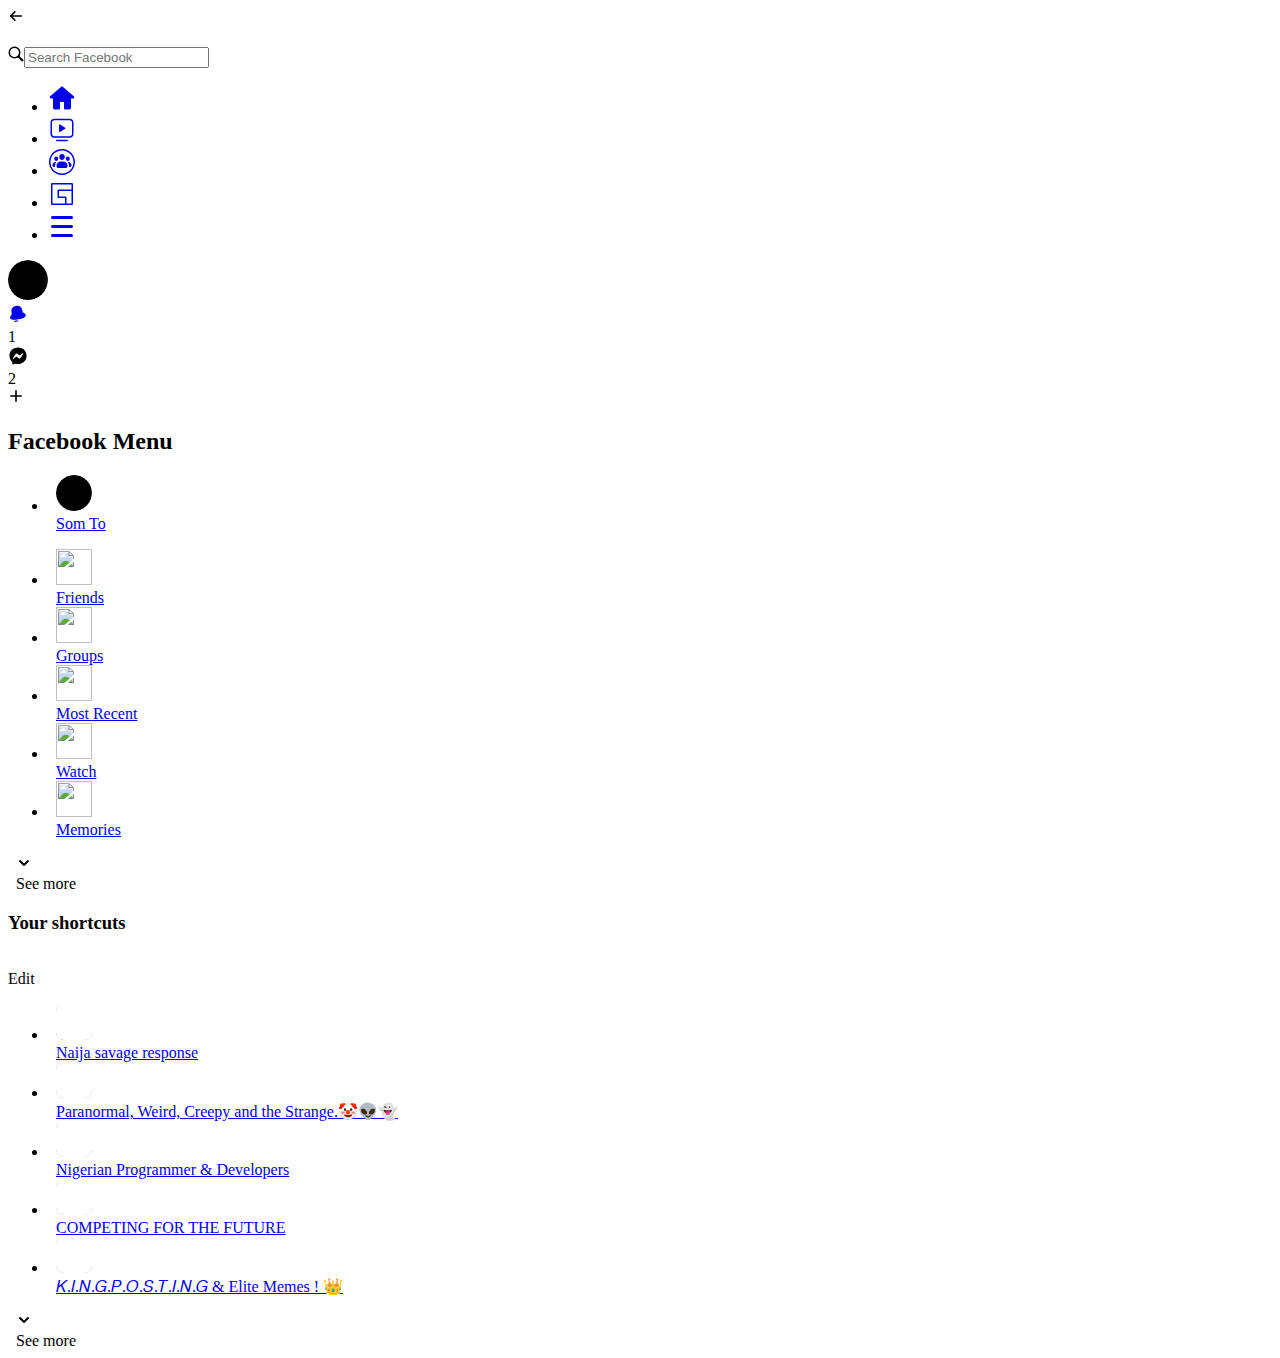
==== text.html @ dffde7f3 "Still Making Changes" ====
<!DOCTYPE html>
<html lang="en">
  <head>
    <meta charset="UTF-8" />
    <meta http-equiv="X-UA-Compatible" content="IE=edge" />
    <meta name="viewport" content="width=device-width, initial-scale=1.0" />
    <title>Document</title>
  </head>
  <body>





 










        
      
     
        <!--$--><!--$-->
        <span
          id="ssrb_top_nav_start"
          style="display: none"
        ></span
        ><!--$-->
  
          <div
            aria-hidden="false"
            class="bdao358l k3q8kl47 qnh7f6wf khm9p5p9 myo4itp8 ekq1a7f9 tithflff j7qd3pol e12629kk"
          >
            <div class="">
              <div
                class="bdao358l cqf1kptm mfclru0v b6ax4al1 om3e55n1 c4zkotkb hsykduqs sx8pxkcf ooac6yci iz6ml421 osbherzt amlb05uq fgsezjvp"
              >
                <div
                  class="i85zmo3j bdao358l alzwoclg k3q8kl47 r227ecj6 gt60zsk1"
                >
                  <div class="mfclru0v">
                    <div class="mfclru0v alzwoclg i85zmo3j">
                      <div class="g90fjkqk jez8cy9q alzwoclg i85zmo3j">
                        <div
                          class="s19c0p35 ctyh02ob pccvoycu jkp44r48 l10tt5db cmv3tfgm"
                        >
                          <div class="g90fjkqk" data-visualcompletion="ignore">
                            <div class="f1pz0i20">
                              <div
                                aria-hidden="true"
                                aria-label="Exit typeahead"
                                class="qi72231t o9w3sbdw tav9wjvu flwp5yud tghlliq5 gkg15gwv bdao358l fsf7x5fv tgm57n0e jez8cy9q s5oniofx dnr7xe2t aeinzg81 cr00lzj9 rn8ck1ys s3jn8y49 g4tp4svg o9erhkwx dzqi5evh hupbnkgi hvb2xoa8 jl2a5g8c f14ij5to l3ldwz01 icdlwmnq qgrdou9d nu7423ey s9ok87oh s9ljgwtm lxqftegz bf1zulr9 frfouenu bonavkto djs4p424 r7bn319e fxk3tzhb m8h3af8h l7ghb35v kjdc1dyq kmwttqpk srn514ro oxkhqvkx rl78xhln nch0832m om3e55n1 i8zpp7h3 bao8dtny dnmkjdou mbayin57 jp1l04w5 nrqvyqmi gem102v4 irugqya3 qj3iqdt8 ggpyybhw by1353ay tvwbo6py"
                                role="button"
                                tabindex="-1"
                              >
                                <svg
                                  fill="currentColor"
                                  viewBox="0 0 20 20"
                                  width="1em"
                                  height="1em"
                                  class="b6ax4al1 m4pnbp5e somyomsx ahndzqod gnhxmgs4 dmdr2h6l kgzac55p"
                                >
                                  <g
                                    fill-rule="evenodd"
                                    transform="translate(-446 -350)"
                                  >
                                    <g fill-rule="nonzero">
                                      <path
                                        d="M100.249 201.999a1 1 0 0 0-1.415-1.415l-5.208 5.209a1 1 0 0 0 0 1.414l5.208 5.209A1 1 0 0 0 100.25 211l-4.501-4.501 4.5-4.501z"
                                        transform="translate(355 153.5)"
                                      ></path>
                                      <path
                                        d="M107.666 205.5H94.855a1 1 0 1 0 0 2h12.813a1 1 0 1 0 0-2z"
                                        transform="translate(355 153.5)"
                                      ></path>
                                    </g>
                                  </g>
                                </svg>
                                <div
                                  class="z6erz7xo on4d8346 jkp44r48 l10tt5db s8sjc6am myo4itp8 ekq1a7f9 pym4i58u ldembo95 mwa1sm0y qmqpeqxj e7u6y3za qwcclf47 nmlomj2f"
                                  data-visualcompletion="ignore"
                                ></div>
                              </div>
                            </div>
                          </div>
                        </div>
                      </div>
                      <div class="alzwoclg jez8cy9q k3q8kl47 cv5aopd8 pgrtvcrf">
                        &nbsp;
                      </div>
                      <label
                        class="icdlwmnq o9w3sbdw f92fqwvt cavyzvzu bbgqxxx1 j4vk3mq5 bdao358l alzwoclg nd5c72wq om3e55n1 mfclru0v c8dj4xom kgnml90y"
                        ><span
                          class="s19c0p35 febi1ev9 pccvoycu i85zmo3j alzwoclg qm54mken l10tt5db e4ay1f3w"
                          ><svg
                            fill="currentColor"
                            viewBox="0 0 16 16"
                            width="1em"
                            height="1em"
                            class="b6ax4al1 m4pnbp5e somyomsx ahndzqod gnhxmgs4 eohcrkr5 akh3l2rg"
                          >
                            <g
                              fill-rule="evenodd"
                              transform="translate(-448 -544)"
                            >
                              <g fill-rule="nonzero">
                                <path
                                  d="M10.743 2.257a6 6 0 1 1-8.485 8.486 6 6 0 0 1 8.485-8.486zm-1.06 1.06a4.5 4.5 0 1 0-6.365 6.364 4.5 4.5 0 0 0 6.364-6.363z"
                                  transform="translate(448 544)"
                                ></path>
                                <path
                                  d="M10.39 8.75a2.94 2.94 0 0 0-.199.432c-.155.417-.23.849-.172 1.284.055.415.232.794.54 1.103a.75.75 0 0 0 1.112-1.004l-.051-.057a.39.39 0 0 1-.114-.24c-.021-.155.014-.356.09-.563.031-.081.06-.145.08-.182l.012-.022a.75.75 0 1 0-1.299-.752z"
                                  transform="translate(448 544)"
                                ></path>
                                <path
                                  d="M9.557 11.659c.038-.018.09-.04.15-.064.207-.077.408-.112.562-.092.08.01.143.034.198.077l.041.036a.75.75 0 0 0 1.06-1.06 1.881 1.881 0 0 0-1.103-.54c-.435-.058-.867.018-1.284.175-.189.07-.336.143-.433.2a.75.75 0 0 0 .624 1.356l.066-.027.12-.061z"
                                  transform="translate(448 544)"
                                ></path>
                                <path
                                  d="m13.463 15.142-.04-.044-3.574-4.192c-.599-.703.355-1.656 1.058-1.057l4.191 3.574.044.04c.058.059.122.137.182.24.249.425.249.96-.154 1.41l-.057.057c-.45.403-.986.403-1.411.154a1.182 1.182 0 0 1-.24-.182zm.617-.616.444-.444a.31.31 0 0 0-.063-.052c-.093-.055-.263-.055-.35.024l.208.232.207-.206.006.007-.22.257-.026-.024.033-.034.025.027-.257.22-.007-.007zm-.027-.415c-.078.088-.078.257-.023.35a.31.31 0 0 0 .051.063l.205-.204-.233-.209z"
                                  transform="translate(448 544)"
                                ></path>
                              </g>
                            </g></svg></span
                        ><input
                          dir="ltr"
                          aria-autocomplete="list"
                          aria-expanded="false"
                          aria-label="Search Facebook"
                          role="combobox"
                          placeholder="Search Facebook"
                          autocomplete="off"
                          spellcheck="false"
                          aria-invalid="false"
                          class="qi72231t s3jn8y49 k14qyeqv mz1h5j5e ztn2w49o s19c0p35 febi1ev9 pccvoycu c84hr6m5 losq46hw qgrdou9d nu7423ey n3hqoq4p r86q59rh b3qcqh3k fq87ekyn f92fqwvt cavyzvzu bbgqxxx1 j4vk3mq5 bdao358l pbevjfx6 tgm57n0e cgu29s5g i15ihif8 no6h3tfh k1z55t6l aeinzg81 icdlwmnq om3e55n1 rh5b4hnh gy87pps4 b0eko5f3 r9fxt90l fwlpnqze nq2b4knc rh8vmnmv bz314a8p adj1mh9s h7nzrzxv gl9yfm1p ap9gnrge k4z0jo6w"
                          type="search"
                          value=""
                      /></label>
                    </div>
                  </div>
                </div>
              </div>
            </div>
          </div>
          <div
            aria-hidden="false"
            class="ekq1a7f9 myo4itp8 khm9p5p9 on4d8346 b0ur3jhr"
          >
            <div
              class="bdao358l om3e55n1 g4tp4svg lq5mtui6 alzwoclg cqf1kptm k3q8kl47"
            >
              <div
                class="bdao358l om3e55n1 g4tp4svg alzwoclg cqf1kptm siu44isn"
              >
                <div
                  aria-label="Facebook"
                  class="jcxyg2ei k3q8kl47 alzwoclg"
                  role="navigation"
                >
                  <ul
                    class="diyh7w1b bco0bmir jcxyg2ei cgu29s5g alzwoclg gldv74r8 mh0hoc1t"
                  >
                    <!--$-->
                    <li
                      class="cgu29s5g spg2eblf pf0ji5sa lukx7821 btkph1az tsxydmi7"
                    >
                      <span
                        class="f7rl1if4 adechonz f6oz4yja dahkl6ri axrg9lpx rufpak1n qtovjlwq qbmienfq rfyhaz4c rdmi1yqr ohrdq8us nswx41af fawcizw8 l1aqi3e3 sdu1flz4"
                        ><div class="i85zmo3j alzwoclg k3q8kl47 om3e55n1">
                          <div
                            class="n75z76so oq5n6xpo h5bw1abv z6erz7xo hocuxcdc tg6od0q0 s8sjc6am ry7uv12z ttjx0hpk m4pnbp5e iwr3bmeu ahndzqod pe3mnwdv"
                          ></div>
                          <a
                            aria-current="page"
                            aria-label="Home"
                            class="qi72231t nu7423ey n3hqoq4p r86q59rh b3qcqh3k fq87ekyn bdao358l fsf7x5fv s5oniofx m8h3af8h l7ghb35v kjdc1dyq kmwttqpk srn514ro oxkhqvkx rl78xhln nch0832m cr00lzj9 rn8ck1ys s3jn8y49 o9erhkwx dzqi5evh hupbnkgi hvb2xoa8 f14ij5to l3ldwz01 icdlwmnq i85zmo3j alzwoclg cqf1kptm pytsy3co jcxyg2ei om3e55n1 mfclru0v"
                            href="/"
                            role="link"
                            tabindex="0"
                            ><span class="om3e55n1"
                              ><svg
                                viewBox="0 0 28 28"
                                class="b6ax4al1 m4pnbp5e somyomsx ahndzqod p9vk499z"
                                fill="currentColor"
                                height="28"
                                width="28"
                              >
                                <path
                                  d="M25.825 12.29C25.824 12.289 25.823 12.288 25.821 12.286L15.027 2.937C14.752 2.675 14.392 2.527 13.989 2.521 13.608 2.527 13.248 2.675 13.001 2.912L2.175 12.29C1.756 12.658 1.629 13.245 1.868 13.759 2.079 14.215 2.567 14.479 3.069 14.479L5 14.479 5 23.729C5 24.695 5.784 25.479 6.75 25.479L11 25.479C11.552 25.479 12 25.031 12 24.479L12 18.309C12 18.126 12.148 17.979 12.33 17.979L15.67 17.979C15.852 17.979 16 18.126 16 18.309L16 24.479C16 25.031 16.448 25.479 17 25.479L21.25 25.479C22.217 25.479 23 24.695 23 23.729L23 14.479 24.931 14.479C25.433 14.479 25.921 14.215 26.132 13.759 26.371 13.245 26.244 12.658 25.825 12.29"
                                ></path></svg
                              ><!--$--><span
                                class="s8sjc6am o3m1n7fs ejru8ifv"
                              ></span
                              ><!--/$--></span
                            ></a
                          >
                        </div></span
                      >
                    </li>
                    <li
                      class="cgu29s5g spg2eblf pf0ji5sa lukx7821 btkph1az jbg88c62 tsxydmi7"
                    >
                      <span
                        class="f7rl1if4 adechonz f6oz4yja dahkl6ri axrg9lpx rufpak1n qtovjlwq qbmienfq rfyhaz4c rdmi1yqr ohrdq8us nswx41af fawcizw8 l1aqi3e3 sdu1flz4"
                        ><div class="i85zmo3j alzwoclg k3q8kl47 om3e55n1">
                          <div
                            class="n75z76so oq5n6xpo h5bw1abv z6erz7xo hocuxcdc tg6od0q0 s8sjc6am ry7uv12z bulbcpes ttjx0hpk m4pnbp5e iwr3bmeu ahndzqod"
                          ></div>
                          <a
                            aria-label="Watch"
                            class="qi72231t nu7423ey n3hqoq4p r86q59rh b3qcqh3k fq87ekyn bdao358l fsf7x5fv s5oniofx m8h3af8h l7ghb35v kjdc1dyq kmwttqpk srn514ro oxkhqvkx rl78xhln nch0832m cr00lzj9 rn8ck1ys s3jn8y49 o9erhkwx dzqi5evh hupbnkgi hvb2xoa8 f14ij5to l3ldwz01 icdlwmnq i85zmo3j alzwoclg cqf1kptm pytsy3co jcxyg2ei om3e55n1 mfclru0v"
                            href="/watch/?ref=tab"
                            role="link"
                            tabindex="0"
                            ><span class="om3e55n1"
                              ><svg
                                viewBox="0 0 28 28"
                                class="b6ax4al1 m4pnbp5e somyomsx ahndzqod gnhxmgs4"
                                fill="currentColor"
                                height="28"
                                width="28"
                              >
                                <path
                                  d="M8.75 25.25C8.336 25.25 8 24.914 8 24.5 8 24.086 8.336 23.75 8.75 23.75L19.25 23.75C19.664 23.75 20 24.086 20 24.5 20 24.914 19.664 25.25 19.25 25.25L8.75 25.25ZM17.163 12.846 12.055 15.923C11.591 16.202 11 15.869 11 15.327L11 9.172C11 8.631 11.591 8.297 12.055 8.576L17.163 11.654C17.612 11.924 17.612 12.575 17.163 12.846ZM21.75 20.25C22.992 20.25 24 19.242 24 18L24 6.5C24 5.258 22.992 4.25 21.75 4.25L6.25 4.25C5.008 4.25 4 5.258 4 6.5L4 18C4 19.242 5.008 20.25 6.25 20.25L21.75 20.25ZM21.75 21.75 6.25 21.75C4.179 21.75 2.5 20.071 2.5 18L2.5 6.5C2.5 4.429 4.179 2.75 6.25 2.75L21.75 2.75C23.821 2.75 25.5 4.429 25.5 6.5L25.5 18C25.5 20.071 23.821 21.75 21.75 21.75Z"
                                ></path></svg
                              ><!--$--><span
                                class="s8sjc6am o3m1n7fs ejru8ifv"
                              ></span
                              ><!--/$--></span
                            >
                            <div
                              class="o9erhkwx dzqi5evh hupbnkgi hvb2xoa8 z6erz7xo on4d8346 jkp44r48 l10tt5db s8sjc6am myo4itp8 ekq1a7f9 pym4i58u ldembo95 mwa1sm0y hi696u2r"
                              data-visualcompletion="ignore"
                              style="border-radius: 8px; inset: 4px 0px"
                            ></div
                          ></a></div
                      ></span>
                    </li>
                    <li
                      class="cgu29s5g spg2eblf pf0ji5sa lukx7821 btkph1az jbg88c62 tsxydmi7"
                    >
                      <span
                        class="f7rl1if4 adechonz f6oz4yja dahkl6ri axrg9lpx rufpak1n qtovjlwq qbmienfq rfyhaz4c rdmi1yqr ohrdq8us nswx41af fawcizw8 l1aqi3e3 sdu1flz4"
                        ><div class="i85zmo3j alzwoclg k3q8kl47 om3e55n1">
                          <div
                            class="n75z76so oq5n6xpo h5bw1abv z6erz7xo hocuxcdc tg6od0q0 s8sjc6am ry7uv12z bulbcpes ttjx0hpk m4pnbp5e iwr3bmeu ahndzqod"
                          ></div>
                          <a
                            aria-label="Groups"
                            class="qi72231t nu7423ey n3hqoq4p r86q59rh b3qcqh3k fq87ekyn bdao358l fsf7x5fv s5oniofx m8h3af8h l7ghb35v kjdc1dyq kmwttqpk srn514ro oxkhqvkx rl78xhln nch0832m cr00lzj9 rn8ck1ys s3jn8y49 o9erhkwx dzqi5evh hupbnkgi hvb2xoa8 f14ij5to l3ldwz01 icdlwmnq i85zmo3j alzwoclg cqf1kptm pytsy3co jcxyg2ei om3e55n1 mfclru0v"
                            href="/groups/"
                            role="link"
                            tabindex="0"
                            ><span class="om3e55n1"
                              ><svg
                                viewBox="0 0 28 28"
                                class="b6ax4al1 m4pnbp5e somyomsx ahndzqod gnhxmgs4"
                                fill="currentColor"
                                height="28"
                                width="28"
                              >
                                <path
                                  d="M25.5 14C25.5 7.649 20.351 2.5 14 2.5 7.649 2.5 2.5 7.649 2.5 14 2.5 20.351 7.649 25.5 14 25.5 20.351 25.5 25.5 20.351 25.5 14ZM27 14C27 21.18 21.18 27 14 27 6.82 27 1 21.18 1 14 1 6.82 6.82 1 14 1 21.18 1 27 6.82 27 14ZM7.479 14 7.631 14C7.933 14 8.102 14.338 7.934 14.591 7.334 15.491 6.983 16.568 6.983 17.724L6.983 18.221C6.983 18.342 6.99 18.461 7.004 18.578 7.03 18.802 6.862 19 6.637 19L6.123 19C5.228 19 4.5 18.25 4.5 17.327 4.5 15.492 5.727 14 7.479 14ZM20.521 14C22.274 14 23.5 15.492 23.5 17.327 23.5 18.25 22.772 19 21.878 19L21.364 19C21.139 19 20.97 18.802 20.997 18.578 21.01 18.461 21.017 18.342 21.017 18.221L21.017 17.724C21.017 16.568 20.667 15.491 20.067 14.591 19.899 14.338 20.067 14 20.369 14L20.521 14ZM8.25 13C7.147 13 6.25 11.991 6.25 10.75 6.25 9.384 7.035 8.5 8.25 8.5 9.465 8.5 10.25 9.384 10.25 10.75 10.25 11.991 9.353 13 8.25 13ZM19.75 13C18.647 13 17.75 11.991 17.75 10.75 17.75 9.384 18.535 8.5 19.75 8.5 20.965 8.5 21.75 9.384 21.75 10.75 21.75 11.991 20.853 13 19.75 13ZM15.172 13.5C17.558 13.5 19.5 15.395 19.5 17.724L19.5 18.221C19.5 19.202 18.683 20 17.677 20L10.323 20C9.317 20 8.5 19.202 8.5 18.221L8.5 17.724C8.5 15.395 10.441 13.5 12.828 13.5L15.172 13.5ZM16.75 9C16.75 10.655 15.517 12 14 12 12.484 12 11.25 10.655 11.25 9 11.25 7.15 12.304 6 14 6 15.697 6 16.75 7.15 16.75 9Z"
                                ></path></svg
                              ><!--$--><span
                                class="s8sjc6am o3m1n7fs ejru8ifv"
                              ></span
                              ><!--/$--></span
                            >
                            <div
                              class="o9erhkwx dzqi5evh hupbnkgi hvb2xoa8 z6erz7xo on4d8346 jkp44r48 l10tt5db s8sjc6am myo4itp8 ekq1a7f9 pym4i58u ldembo95 mwa1sm0y hi696u2r"
                              data-visualcompletion="ignore"
                              style="border-radius: 8px; inset: 4px 0px"
                            ></div
                          ></a></div
                      ></span>
                    </li>
                    <li
                      class="cgu29s5g spg2eblf pf0ji5sa lukx7821 btkph1az jbg88c62 tsxydmi7"
                    >
                      <span
                        class="f7rl1if4 adechonz f6oz4yja dahkl6ri axrg9lpx rufpak1n qtovjlwq qbmienfq rfyhaz4c rdmi1yqr ohrdq8us nswx41af fawcizw8 l1aqi3e3 sdu1flz4"
                        ><div class="i85zmo3j alzwoclg k3q8kl47 om3e55n1">
                          <div
                            class="n75z76so oq5n6xpo h5bw1abv z6erz7xo hocuxcdc tg6od0q0 s8sjc6am ry7uv12z bulbcpes ttjx0hpk m4pnbp5e iwr3bmeu ahndzqod"
                          ></div>
                          <a
                            aria-label="Gaming"
                            class="qi72231t nu7423ey n3hqoq4p r86q59rh b3qcqh3k fq87ekyn bdao358l fsf7x5fv s5oniofx m8h3af8h l7ghb35v kjdc1dyq kmwttqpk srn514ro oxkhqvkx rl78xhln nch0832m cr00lzj9 rn8ck1ys s3jn8y49 o9erhkwx dzqi5evh hupbnkgi hvb2xoa8 f14ij5to l3ldwz01 icdlwmnq i85zmo3j alzwoclg cqf1kptm pytsy3co jcxyg2ei om3e55n1 mfclru0v"
                            href="/gaming/?ref=games_tab"
                            role="link"
                            tabindex="0"
                            ><span class="om3e55n1"
                              ><svg
                                viewBox="0 0 28 28"
                                class="b6ax4al1 m4pnbp5e somyomsx ahndzqod gnhxmgs4"
                                fill="currentColor"
                                height="28"
                                width="28"
                              >
                                <path
                                  d="M23.5 9.5H10.25a.75.75 0 00-.75.75v7c0 .414.336.75.75.75H17v5.5H4.5v-19h19v5zm0 14h-5v-6.25a.75.75 0 00-.75-.75H11V11h12.5v12.5zm1.5.25V4.25C25 3.561 24.439 3 23.75 3H4.25C3.561 3 3 3.561 3 4.25v19.5c0 .689.561 1.25 1.25 1.25h19.5c.689 0 1.25-.561 1.25-1.25z"
                                ></path></svg
                              ><!--$--><span
                                class="s8sjc6am o3m1n7fs ejru8ifv"
                              ></span
                              ><!--/$--></span
                            >
                            <div
                              class="o9erhkwx dzqi5evh hupbnkgi hvb2xoa8 z6erz7xo on4d8346 jkp44r48 l10tt5db s8sjc6am myo4itp8 ekq1a7f9 pym4i58u ldembo95 mwa1sm0y hi696u2r"
                              data-visualcompletion="ignore"
                              style="border-radius: 8px; inset: 4px 0px"
                            ></div
                          ></a></div
                      ></span>
                    </li>
                    <li
                      class="cgu29s5g spg2eblf pf0ji5sa lukx7821 btkph1az jbg88c62 h0j7qdxd q8kr2fb9"
                    >
                      <span
                        class="f7rl1if4 adechonz f6oz4yja dahkl6ri axrg9lpx rufpak1n qtovjlwq qbmienfq rfyhaz4c rdmi1yqr ohrdq8us nswx41af fawcizw8 l1aqi3e3 sdu1flz4"
                        ><div class="i85zmo3j alzwoclg k3q8kl47 om3e55n1">
                          <div
                            class="n75z76so oq5n6xpo h5bw1abv z6erz7xo hocuxcdc tg6od0q0 s8sjc6am ry7uv12z bulbcpes ttjx0hpk m4pnbp5e iwr3bmeu ahndzqod"
                          ></div>
                          <a
                            aria-label="More"
                            class="qi72231t nu7423ey n3hqoq4p r86q59rh b3qcqh3k fq87ekyn bdao358l fsf7x5fv s5oniofx m8h3af8h l7ghb35v kjdc1dyq kmwttqpk srn514ro oxkhqvkx rl78xhln nch0832m cr00lzj9 rn8ck1ys s3jn8y49 o9erhkwx dzqi5evh hupbnkgi hvb2xoa8 f14ij5to l3ldwz01 icdlwmnq i85zmo3j alzwoclg cqf1kptm pytsy3co jcxyg2ei om3e55n1 mfclru0v"
                            href="/bookmarks/"
                            role="link"
                            tabindex="0"
                            ><span class="om3e55n1"
                              ><svg
                                viewBox="0 0 28 28"
                                class="b6ax4al1 m4pnbp5e somyomsx ahndzqod gnhxmgs4"
                                fill="currentColor"
                                height="28"
                                width="28"
                              >
                                <path
                                  d="M23.5 4a1.5 1.5 0 110 3h-19a1.5 1.5 0 110-3h19zm0 18a1.5 1.5 0 110 3h-19a1.5 1.5 0 110-3h19zm0-9a1.5 1.5 0 110 3h-19a1.5 1.5 0 110-3h19z"
                                ></path></svg
                              ><!--$--><span
                                class="s8sjc6am o3m1n7fs ejru8ifv"
                              ></span
                              ><!--/$--></span
                            >
                            <div
                              class="o9erhkwx dzqi5evh hupbnkgi hvb2xoa8 z6erz7xo on4d8346 jkp44r48 l10tt5db s8sjc6am myo4itp8 ekq1a7f9 pym4i58u ldembo95 mwa1sm0y"
                              data-visualcompletion="ignore"
                            ></div
                          ></a></div
                      ></span>
                    </li>
                    <!--/$-->
                  </ul>
                </div>
                <div><div></div></div>
              </div>
              <div
                class="bdao358l g4tp4svg taz047wy ci845f3n luetxblo k2e0gmgn on4d8346 lef4mjw4 l10tt5db s8sjc6am myo4itp8"
              ></div>
            </div>
          </div>
          <div class="l38y3qj3 ekq1a7f9 khm9p5p9 lcfup58g r227ecj6 on4d8346">
            <div
              aria-label="Account Controls and Settings"
              class="g4tp4svg om3e55n1 k3q8kl47 ov4vj3he alzwoclg i85zmo3j"
              role="navigation"
            >
              <span
                class="f7rl1if4 adechonz f6oz4yja dahkl6ri axrg9lpx rufpak1n qtovjlwq qbmienfq rfyhaz4c rdmi1yqr ohrdq8us nswx41af fawcizw8 l1aqi3e3 sdu1flz4"
                ><div class="om3e55n1 alzwoclg">
                  <div
                    class="qi72231t o9w3sbdw nu7423ey tav9wjvu flwp5yud tghlliq5 gkg15gwv s9ok87oh s9ljgwtm lxqftegz bf1zulr9 frfouenu bonavkto djs4p424 r7bn319e bdao358l fsf7x5fv tgm57n0e jez8cy9q s5oniofx m8h3af8h l7ghb35v kjdc1dyq kmwttqpk dnr7xe2t aeinzg81 srn514ro oxkhqvkx rl78xhln nch0832m om3e55n1 cr00lzj9 rn8ck1ys s3jn8y49 g4tp4svg o9erhkwx dzqi5evh hupbnkgi hvb2xoa8 jl2a5g8c f14ij5to l3ldwz01 icdlwmnq pbevjfx6 aglvbi8b"
                    role="button"
                    tabindex="0"
                  >
                    <div class="aglvbi8b om3e55n1 i8zpp7h3 g4tp4svg">
                      <svg
                        aria-label="Your profile"
                        class="i8zpp7h3"
                        data-visualcompletion="ignore-dynamic"
                        role="img"
                        style="height: 40px; width: 40px"
                      >
                        <mask id="jsc_c_x">
                          <circle cx="20" cy="20" fill="white" r="20"></circle>
                        </mask>
                        <g mask="url(#jsc_c_x)">
                          <image
                            style="height: 40px; width: 40px"
                            x="0"
                            y="0"
                            height="100%"
                            preserveAspectRatio="xMidYMid slice"
                            width="100%"
                            xlink:href="https://scontent.fabb1-1.fna.fbcdn.net/v/t39.30808-1/291038260_1139393000292956_5912836684641515292_n.jpg?stp=cp6_dst-jpg_p40x40&amp;_nc_cat=109&amp;ccb=1-7&amp;_nc_sid=7206a8&amp;_nc_eui2=AeHe8hU1aK5-QZ3dSl3mxc0RQ9IB8yn04lhD0gHzKfTiWPxKBsKlVj1Fd6XrYbDbciXGw1eG7GTrKPyFg5_fQuC5&amp;_nc_ohc=P_0CUGQC9VwAX9o8MUi&amp;_nc_ht=scontent.fabb1-1.fna&amp;oh=00_AT8KkTYjWjGUxxYAUdjmIvL8aqTR_qts1zVM52wXm9Cc7A&amp;oe=632B571A"
                          ></image>
                          <circle
                            class="duz7z0vm gl8l4oiz i6mu40yr"
                            cx="20"
                            cy="20"
                            r="20"
                          ></circle>
                        </g>
                      </svg>
                      <div
                        class="z6erz7xo on4d8346 jkp44r48 l10tt5db s8sjc6am myo4itp8 ekq1a7f9 pym4i58u ldembo95 mwa1sm0y hi696u2r qmqpeqxj e7u6y3za qwcclf47 nmlomj2f"
                        data-visualcompletion="ignore"
                      ></div>
                    </div>
                  </div>
                  <div><div></div></div>
                  <div class="ekq1a7f9 s8sjc6am on4d8346">
                    <!--$--><!--/$-->
                  </div>
                </div></span
              >
              <div class="i85zmo3j alzwoclg pytsy3co jcxyg2ei h07fizzr">
                <span
                  class="f7rl1if4 adechonz f6oz4yja dahkl6ri axrg9lpx rufpak1n qtovjlwq qbmienfq rfyhaz4c rdmi1yqr ohrdq8us nswx41af fawcizw8 l1aqi3e3 sdu1flz4"
                  ><span
                    ><div class="bdao358l om3e55n1 g4tp4svg">
                      <a
                        aria-label="Notifications, 1 unread"
                        class="qi72231t n3hqoq4p r86q59rh b3qcqh3k fq87ekyn fsf7x5fv s5oniofx m8h3af8h l7ghb35v kjdc1dyq kmwttqpk cr00lzj9 rn8ck1ys s3jn8y49 f14ij5to l3ldwz01 icdlwmnq i85zmo3j qmqpeqxj e7u6y3za qwcclf47 nmlomj2f frfouenu bonavkto djs4p424 r7bn319e bdao358l alzwoclg jcxyg2ei srn514ro oxkhqvkx rl78xhln nch0832m om3e55n1 nq2b4knc bis24fgy a5wdgl2o"
                        href="/notifications/"
                        role="link"
                        tabindex="0"
                        ><svg
                          viewBox="0 0 28 28"
                          alt=""
                          class="b6ax4al1 m4pnbp5e somyomsx ahndzqod g8r5yzqk"
                          fill="currentColor"
                          height="20"
                          width="20"
                        >
                          <path
                            d="M7.847 23.488C9.207 23.488 11.443 23.363 14.467 22.806 13.944 24.228 12.581 25.247 10.98 25.247 9.649 25.247 8.483 24.542 7.825 23.488L7.847 23.488ZM24.923 15.73C25.17 17.002 24.278 18.127 22.27 19.076 21.17 19.595 18.724 20.583 14.684 21.369 11.568 21.974 9.285 22.113 7.848 22.113 7.421 22.113 7.068 22.101 6.79 22.085 4.574 21.958 3.324 21.248 3.077 19.976 2.702 18.049 3.295 17.305 4.278 16.073L4.537 15.748C5.2 14.907 5.459 14.081 5.035 11.902 4.086 7.022 6.284 3.687 11.064 2.753 15.846 1.83 19.134 4.096 20.083 8.977 20.506 11.156 21.056 11.824 21.986 12.355L21.986 12.356 22.348 12.561C23.72 13.335 24.548 13.802 24.923 15.73Z"
                          ></path>
                        </svg>
                        <div
                          class="z6erz7xo on4d8346 jkp44r48 l10tt5db s8sjc6am myo4itp8 ekq1a7f9 pym4i58u ldembo95 mwa1sm0y hi696u2r qmqpeqxj e7u6y3za qwcclf47 nmlomj2f"
                          data-visualcompletion="ignore"
                        ></div></a
                      ><!--$-->
                      <div
                        aria-hidden="true"
                        aria-label="Notifications, 1 unread"
                        class="qi72231t o9w3sbdw nu7423ey tav9wjvu flwp5yud tghlliq5 gkg15gwv s9ok87oh s9ljgwtm lxqftegz bf1zulr9 frfouenu bonavkto djs4p424 r7bn319e bdao358l fsf7x5fv tgm57n0e jez8cy9q s5oniofx m8h3af8h l7ghb35v kjdc1dyq kmwttqpk dnr7xe2t aeinzg81 srn514ro oxkhqvkx rl78xhln nch0832m cr00lzj9 rn8ck1ys s3jn8y49 o9erhkwx dzqi5evh hupbnkgi hvb2xoa8 fxk3tzhb jl2a5g8c f14ij5to l3ldwz01 icdlwmnq s8sjc6am b0ur3jhr dot9yexr rxajjcjw"
                        role="button"
                        tabindex="-1"
                      >
                        <!--$--><span
                          class="qmqpeqxj e7u6y3za qwcclf47 nmlomj2f fxk3tzhb nfkogyam tpi2lg9u j3eryle5 q5eir4c4 nkaokj8x ewjwymqb"
                          ><span
                            class="i85zmo3j qtx5e3l4 fxk3tzhb pytsy3co jcxyg2ei srn514ro p4n9ro91 rl78xhln t4os9e1m mfclru0v"
                            >1</span
                          ></span
                        ><!--/$-->
                        <div
                          class="z6erz7xo on4d8346 jkp44r48 l10tt5db s8sjc6am myo4itp8 ekq1a7f9 pym4i58u ldembo95 mwa1sm0y qmqpeqxj e7u6y3za qwcclf47 nmlomj2f"
                          data-visualcompletion="ignore"
                        ></div>
                      </div>
                      <!--/$-->
                    </div></span
                  ></span
                >
              </div>
              <div class="i85zmo3j alzwoclg pytsy3co jcxyg2ei h07fizzr">
                <span
                  class="f7rl1if4 adechonz f6oz4yja dahkl6ri axrg9lpx rufpak1n qtovjlwq qbmienfq rfyhaz4c rdmi1yqr ohrdq8us nswx41af fawcizw8 l1aqi3e3 sdu1flz4"
                  ><span
                    ><div class="bdao358l om3e55n1 g4tp4svg">
                      <div
                        aria-label="Messenger, 2 unread"
                        class="qi72231t n3hqoq4p r86q59rh b3qcqh3k fq87ekyn fsf7x5fv s5oniofx m8h3af8h l7ghb35v kjdc1dyq kmwttqpk cr00lzj9 rn8ck1ys s3jn8y49 f14ij5to l3ldwz01 icdlwmnq i85zmo3j qmqpeqxj e7u6y3za qwcclf47 nmlomj2f frfouenu bonavkto djs4p424 r7bn319e bdao358l alzwoclg jcxyg2ei srn514ro oxkhqvkx rl78xhln nch0832m om3e55n1 nq2b4knc bis24fgy a5wdgl2o"
                        role="button"
                        tabindex="0"
                      >
                        <svg
                          viewBox="0 0 28 28"
                          alt=""
                          class="b6ax4al1 m4pnbp5e somyomsx ahndzqod g8r5yzqk"
                          fill="currentColor"
                          height="20"
                          width="20"
                        >
                          <path
                            d="M14 2.042c6.76 0 12 4.952 12 11.64S20.76 25.322 14 25.322a13.091 13.091 0 0 1-3.474-.461.956 .956 0 0 0-.641.047L7.5 25.959a.961.961 0 0 1-1.348-.849l-.065-2.134a.957.957 0 0 0-.322-.684A11.389 11.389 0 0 1 2 13.682C2 6.994 7.24 2.042 14 2.042ZM6.794 17.086a.57.57 0 0 0 .827.758l3.786-2.874a.722.722 0 0 1 .868 0l2.8 2.1a1.8 1.8 0 0 0 2.6-.481l3.525-5.592a.57.57 0 0 0-.827-.758l-3.786 2.874a.722.722 0 0 1-.868 0l-2.8-2.1a1.8 1.8 0 0 0-2.6.481Z"
                          ></path>
                        </svg>
                        <div
                          class="z6erz7xo on4d8346 jkp44r48 l10tt5db s8sjc6am myo4itp8 ekq1a7f9 pym4i58u ldembo95 mwa1sm0y hi696u2r qmqpeqxj e7u6y3za qwcclf47 nmlomj2f"
                          data-visualcompletion="ignore"
                        ></div>
                      </div>
                      <!--$-->
                      <div
                        aria-hidden="true"
                        aria-label="Messenger, 2 unread"
                        class="qi72231t o9w3sbdw nu7423ey tav9wjvu flwp5yud tghlliq5 gkg15gwv s9ok87oh s9ljgwtm lxqftegz bf1zulr9 frfouenu bonavkto djs4p424 r7bn319e bdao358l fsf7x5fv tgm57n0e jez8cy9q s5oniofx m8h3af8h l7ghb35v kjdc1dyq kmwttqpk dnr7xe2t aeinzg81 srn514ro oxkhqvkx rl78xhln nch0832m cr00lzj9 rn8ck1ys s3jn8y49 o9erhkwx dzqi5evh hupbnkgi hvb2xoa8 fxk3tzhb jl2a5g8c f14ij5to l3ldwz01 icdlwmnq s8sjc6am b0ur3jhr dot9yexr rxajjcjw"
                        role="button"
                        tabindex="-1"
                      >
                        <div data-visualcompletion="ignore-dynamic">
                          <!--$--><span
                            class="qmqpeqxj e7u6y3za qwcclf47 nmlomj2f fxk3tzhb nfkogyam tpi2lg9u j3eryle5 q5eir4c4 nkaokj8x ewjwymqb"
                            ><span
                              class="i85zmo3j qtx5e3l4 fxk3tzhb pytsy3co jcxyg2ei srn514ro p4n9ro91 rl78xhln t4os9e1m mfclru0v"
                              >2</span
                            ></span
                          ><!--/$-->
                        </div>
                        <div
                          class="z6erz7xo on4d8346 jkp44r48 l10tt5db s8sjc6am myo4itp8 ekq1a7f9 pym4i58u ldembo95 mwa1sm0y qmqpeqxj e7u6y3za qwcclf47 nmlomj2f"
                          data-visualcompletion="ignore"
                        ></div>
                      </div>
                      <!--/$-->
                    </div></span
                  ></span
                >
              </div>
              <div class="i85zmo3j alzwoclg pytsy3co jcxyg2ei h07fizzr">
                <span
                  class="f7rl1if4 adechonz f6oz4yja dahkl6ri axrg9lpx rufpak1n qtovjlwq qbmienfq rfyhaz4c rdmi1yqr ohrdq8us nswx41af fawcizw8 l1aqi3e3 sdu1flz4"
                  ><div
                    aria-label="Create"
                    class="qi72231t n3hqoq4p r86q59rh b3qcqh3k fq87ekyn fsf7x5fv s5oniofx m8h3af8h l7ghb35v kjdc1dyq kmwttqpk cr00lzj9 rn8ck1ys s3jn8y49 f14ij5to l3ldwz01 icdlwmnq i85zmo3j qmqpeqxj e7u6y3za qwcclf47 nmlomj2f frfouenu bonavkto djs4p424 r7bn319e bdao358l alzwoclg jcxyg2ei srn514ro oxkhqvkx rl78xhln nch0832m om3e55n1 nq2b4knc bis24fgy a5wdgl2o"
                    role="button"
                    tabindex="0"
                  >
                    <svg
                      fill="currentColor"
                      viewBox="0 0 20 20"
                      width="1em"
                      height="1em"
                      class="b6ax4al1 m4pnbp5e somyomsx ahndzqod g8r5yzqk dmdr2h6l kgzac55p"
                    >
                      <g fill-rule="evenodd" transform="translate(-446 -350)">
                        <g fill-rule="nonzero">
                          <path
                            d="M95 201.5h13a1 1 0 1 0 0-2H95a1 1 0 1 0 0 2z"
                            transform="translate(354.5 159.5)"
                          ></path>
                          <path
                            d="M102.5 207v-13a1 1 0 1 0-2 0v13a1 1 0 1 0 2 0z"
                            transform="translate(354.5 159.5)"
                          ></path>
                        </g>
                      </g>
                    </svg>
                    <div
                      class="z6erz7xo on4d8346 jkp44r48 l10tt5db s8sjc6am myo4itp8 ekq1a7f9 pym4i58u ldembo95 mwa1sm0y hi696u2r qmqpeqxj e7u6y3za qwcclf47 nmlomj2f"
                      data-visualcompletion="ignore"
                    ></div></div
                ></span>
              </div>
            </div>
            <div>
              <div>
                <div class="__fb-dark-mode">
                  <div class="buh8m867 esf8hl5h s8sjc6am ekq1a7f9" hidden="">
                    <div
                      class="th8rvtx1 f7rl1if4 adechonz rufpak1n qtovjlwq qbmienfq rfyhaz4c rdmi1yqr ohrdq8us nswx41af fawcizw8 l1aqi3e3 om3e55n1 sdu1flz4 dahkl6ri"
                      tabindex="-1"
                    >
                      <div class="">
                        <div class="h07fizzr nthtkgg5">
                          <div
                            aria-label="Messenger"
                            role="dialog"
                            class="om3e55n1"
                          >
                            <div
                              class="bdao358l k0kqjr44 kj5i7le4 g6da2mms yn3a2qjl b52o6v01 a96hb305 lq84ybu9 hf30pyar"
                            >
                              <div class="mm98tyaj">
                                <div
                                  class="ikduhi8d icdlwmnq lq84ybu9 hf30pyar om3e55n1 ncxvlvn8"
                                >
                                  <div
                                    class="bdao358l om3e55n1 g4tp4svg m4pnbp5e ctyh02ob ahndzqod ekq1a7f9 cdum9rwi bjrpyg6s"
                                    style="
                                      transform: translateX(0%) translateZ(1px);
                                    "
                                  >
                                    <div class="">
                                      <div
                                        class="alzwoclg cqf1kptm qa07fe1s fawcizw8 mm98tyaj ho96iqd2 oab4agdp"
                                      >
                                        <div
                                          id="jsc_c_4n"
                                          class="cgu29s5g cqf1kptm lq84ybu9 hf30pyar alzwoclg"
                                        >
                                          <div
                                            aria-label="Chats"
                                            class="alzwoclg cqf1kptm cgu29s5g lq84ybu9 hf30pyar"
                                            role="grid"
                                          >
                                            <div
                                              class="alzwoclg cqf1kptm cgu29s5g lq84ybu9 hf30pyar"
                                            >
                                              <div
                                                class="alzwoclg cqf1kptm cgu29s5g lq84ybu9 hf30pyar om3e55n1"
                                              >
                                                <div
                                                  class="alzwoclg cqf1kptm cgu29s5g i15ihif8 sl4bvocy lq84ybu9 efm7ts3d om3e55n1 mfclru0v"
                                                >
                                                  <div>
                                                    <header
                                                      class="i85zmo3j alzwoclg jez8cy9q sl27f92c h2dzpz9h s1m0hq7j r227ecj6 o9wcebwi gt60zsk1"
                                                    >
                                                      <div
                                                        class="bdao358l om3e55n1 g4tp4svg alzwoclg jez8cy9q sl27f92c o9w3sbdw sr926ui1 jl2a5g8c srn514ro hnay576k rng1terr ktovzxj4 g1smwn4j"
                                                      >
                                                        <div
                                                          class="bdao358l om3e55n1 g4tp4svg alzwoclg cqf1kptm jez8cy9q gvxzyvdx aeinzg81 gb2oqlaf fzd7ma4j lcfup58g bmgto6uh f9xcifuu"
                                                        >
                                                          <h1
                                                            class="jxuftiz4 jwegzro5 hl4rid49 icdlwmnq"
                                                            dir="auto"
                                                          >
                                                            <span
                                                              class="gvxzyvdx aeinzg81 t7p7dqev gh25dzvf ocv3nf92 b6ax4al1 gem102v4 ncib64c9 mrvwc6qr sx8pxkcf f597kf1v cpcgwwas m2nijcs8 pc9ouhwb qntmu8s7 tq4zoyjo o48pnaf2 pbevjfx6"
                                                              dir="auto"
                                                              >Chats</span
                                                            >
                                                          </h1>
                                                        </div>
                                                      </div>
                                                      <div
                                                        class="bdao358l om3e55n1 g4tp4svg alzwoclg jez8cy9q sl27f92c o9w3sbdw sr926ui1 jl2a5g8c srn514ro hnay576k rng1terr ktovzxj4 g1smwn4j"
                                                      >
                                                        <div
                                                          class="bdao358l om3e55n1 g4tp4svg alzwoclg cqf1kptm jez8cy9q gvxzyvdx aeinzg81 fzd7ma4j lcfup58g bmgto6uh f9xcifuu"
                                                        >
                                                          <span
                                                            class="f7rl1if4 adechonz f6oz4yja dahkl6ri axrg9lpx rufpak1n qtovjlwq qbmienfq rfyhaz4c rdmi1yqr ohrdq8us nswx41af fawcizw8 l1aqi3e3 sdu1flz4"
                                                            ><div
                                                              aria-label="Options"
                                                              class="qi72231t n3hqoq4p r86q59rh b3qcqh3k fq87ekyn fsf7x5fv s5oniofx m8h3af8h l7ghb35v kjdc1dyq kmwttqpk cr00lzj9 rn8ck1ys s3jn8y49 f14ij5to l3ldwz01 icdlwmnq i85zmo3j qmqpeqxj e7u6y3za qwcclf47 nmlomj2f frfouenu bonavkto djs4p424 r7bn319e bdao358l alzwoclg jcxyg2ei srn514ro oxkhqvkx rl78xhln nch0832m om3e55n1 h7q9eq3y iryl7rsq nu7423ey"
                                                              role="button"
                                                              tabindex="0"
                                                            >
                                                              <i
                                                                data-visualcompletion="css-img"
                                                                class="gneimcpu oee9glnz"
                                                                style="
                                                                  background-image: url('https://static.xx.fbcdn.net/rsrc.php/v3/yh/r/KSKoWdOnEg9.png?_nc_eui2=AeHXthiLefaY9dEPiqftaGkFsva4r_rG1h6y9riv-sbWHhtG28voTrStQIKL-9wPSpq6oBEHjIz-1wJ5RfCJilyl');
                                                                  background-position: -105px -105px;
                                                                  background-size: auto;
                                                                  width: 20px;
                                                                  height: 20px;
                                                                  background-repeat: no-repeat;
                                                                  display: inline-block;
                                                                "
                                                              ></i>
                                                              <div
                                                                class="z6erz7xo on4d8346 jkp44r48 l10tt5db s8sjc6am myo4itp8 ekq1a7f9 pym4i58u ldembo95 mwa1sm0y qmqpeqxj e7u6y3za qwcclf47 nmlomj2f"
                                                                data-visualcompletion="ignore"
                                                              ></div></div
  
                                                              class="ho3chyhf s8sjc6am qy9lpsl4 qgwq1fa1 g3uk2xtg f51kq9kd dql48076 kifqviob ebnioo9u lq84ybu9 hf30pyar rfd0zzc9"
                    >   ref="/messages/t/100084008381612/"
                                                              role="link"
                                                              tabindex="0"
                                                              ><div
                                                                class="bdao358l om3e55n1 g4tp4svg o9w3sbdw alzwoclg cqf1kptm cgu29s5g jcxyg2ei aeinzg81"
                                                              >
                                                                <div
                                                                  class="bdao358l om3e55n1 g4tp4svg alzwoclg jez8cy9q sl27f92c i85zmo3j sr926ui1 jl2a5g8c"
                                                                >
                                                                  <div
                                                                    class="bdao358l om3e55n1 g4tp4svg cqf1kptm jez8cy9q gvxzyvdx aeinzg81 alzwoclg"
                                                                  >
                                                                    <div
                                                                      class="alzwoclg aesu6q9g"
                                                                    >
                                                                      <div
                                                                        data-visualcompletion="ignore-dynamic"
                                                                        class="bdao358l om3e55n1 g4tp4svg aglvbi8b"
                                                                      >
                                                                        <div
                                                                          role="img"
                                                                          class="bdao358l om3e55n1 g4tp4svg djlrhwyo lw2z31zd"
                                                                        >
                                                                          <div
                                                                            class="bdao358l g4tp4svg s8sjc6am pytsy3co mfclru0v"
                                                                          >
                                                                            <div
                                                                              class="bdao358l om3e55n1 g4tp4svg k0kqjr44 b6ax4al1 lq84ybu9 hf30pyar qmqpeqxj e7u6y3za qwcclf47 nmlomj2f"
                                                                            >
                                                                              <div
                                                                                class="bdao358l om3e55n1 g4tp4svg"
                                                                              >
                                                                                <div
                                                                                  class="nuz1ool1 om3e55n1 mfclru0v"
                                                                                  style="
                                                                                    padding-top: 100%;
                                                                                  "
                                                                                >
                                                                                  <div
                                                                                    class="o9w3sbdw lxqftegz djs4p424 s9ljgwtm bonavkto bf1zulr9 r7bn319e s9ok87oh frfouenu z6erz7xo bdao358l alzwoclg on4d8346 cqf1kptm cgu29s5g i15ihif8 sl27f92c kjdc1dyq l7ghb35v kmwttqpk m8h3af8h dnr7xe2t aeinzg81 rl78xhln oxkhqvkx nch0832m srn514ro s8sjc6am myo4itp8 ekq1a7f9 g4tp4svg"
                                                                                  >
                                                                                    <img
                                                                                      alt="Lizzy Blizz"
                                                                                      class="b6ax4al1 gvxzyvdx dgxim35p p9wrh9lq"
                                                                                      referrerpolicy="origin-when-cross-origin"
                                                                                      src="https://scontent.fabb1-2.fna.fbcdn.net/v/t39.30808-1/306694059_124160133727599_327867033747545920_n.jpg?stp=c0.0.100.100a_dst-jpg_p100x100&amp;_nc_cat=106&amp;ccb=1-7&amp;_nc_sid=7206a8&amp;_nc_eui2=AeF3q7Ak2CViAV7JW5Ua49hQ7YZLZ_LEKGPthktn8sQoY6KGE_BzRTCaCyzDkOBDfSWbo2BAbd2mCE5qdI8EFjx_&amp;_nc_ohc=TNM3tscbZz8AX_aVzb6&amp;_nc_ad=z-m&amp;_nc_cid=1080&amp;_nc_ht=scontent.fabb1-2.fna&amp;oh=00_AT-eqn00v072amf2a0heMj2Z1P7eNYgZv-z1CSllERGnag&amp;oe=632AA6FB"
                                                                                    />
                                                                                    <div
                                                                                      class="bdao358l g4tp4svg z6erz7xo bzl67j14 on4d8346 s8sjc6am myo4itp8 ekq1a7f9 qmqpeqxj e7u6y3za qwcclf47 nmlomj2f"
                                                                                    ></div>
                                                                                  </div>
                                                                                </div>
                                                                              </div>
                                                                            </div>
                                                                          </div>
                                                                        </div>
                                                                        <div
                                                                          class="bdao358l g4tp4svg alzwoclg cqf1kptm du9wwue4 s8sjc6am z6erz7xo on4d8346"
                                                                        ></div>
                                                                      </div>
                                                                    </div>
                                                                  </div>
                                                                  <div
                                                                    class="bdao358l om3e55n1 g4tp4svg alzwoclg cgu29s5g i15ihif8 aeinzg81 sl27f92c i85zmo3j o7bt71qk jl2a5g8c tgm57n0e"
                                                                  >
                                                                    <div
                                                                      class="bdao358l om3e55n1 g4tp4svg alzwoclg cqf1kptm jez8cy9q gvxzyvdx aeinzg81 cgu29s5g"
                                                                    >
                                                                      <div
                                                                        class=""
                                                                      >
                                                                        <span
                                                                          class="gvxzyvdx aeinzg81 t7p7dqev gh25dzvf ocv3nf92 b6ax4al1 gem102v4 ncib64c9 mrvwc6qr sx8pxkcf f597kf1v cpcgwwas f5mw3jnl ib8x7mpr k1z55t6l oog5qr5w innypi6y pbevjfx6"
                                                                          dir="auto"
                                                                          ><span
                                                                            class="b6ax4al1 lq84ybu9 hf30pyar om3e55n1 oshhggmv qm54mken"
                                                                            >Lizzy
                                                                            Blizz</span
                                                                          ></span
                                                                        >
                                                                        <div
                                                                          style="
                                                                            height: 8px;
                                                                          "
                                                                        ></div>
                                                                        <div
                                                                          data-testid="threadlist-last-message"
                                                                          class="i85zmo3j alzwoclg rtxb060y p4zypb3t"
      
                                     
                                                              </div>
                                                              <div
                                                                class="z6erz7xo on4d8346 jkp44r48 l10tt5db s8sjc6am myo4itp8 ekq1a7f9 pym4i58u ldembo95 mwa1sm0y qmqpeqxj e7u6y3za qwcclf47 nmlomj2f"
                                                                data-visualcompletion="ignore"
                                                              ></div>
                                                            </div>
                                                          </div>
                                                        </div>
                                                      </div>
                                                      <div
                                                        class="s9ok87oh bf1zulr9 s9ljgwtm lxqftegz frfouenu r7bn319e bonavkto djs4p424 bdao358l alzwoclg cgu29s5g i15ihif8 sl27f92c m8h3af8h l7ghb35v kjdc1dyq kmwttqpk dnr7xe2t aeinzg81 srn514ro oxkhqvkx rl78xhln nch0832m g4tp4svg i85zmo3j k88nbmki jl2a5g8c om3e55n1"
                                                      >
                                                        <div
                                                          class="o9w3sbdw s9ok87oh bf1zulr9 s9ljgwtm lxqftegz frfouenu r7bn319e bonavkto djs4p424 bdao358l alzwoclg cqf1kptm cgu29s5g i15ihif8 sl27f92c m8h3af8h l7ghb35v kjdc1dyq kmwttqpk dnr7xe2t aeinzg81 oxkhqvkx nch0832m om3e55n1 g4tp4svg jg3vgc78 s1m0hq7j rj2hsocd"
                                                        >
                                                          <div class="">
                                                            <div
                                                              class="alzwoclg cqf1kptm siwo0mpr gu5uzgus"
                                                            >
                                                              <div
                                                                class="jroqu855 nthtkgg5"
                                                              >
                                                                <span
                                                                  class="gvxzyvdx aeinzg81 t7p7dqev gh25dzvf ocv3nf92 b6ax4al1 gem102v4 ncib64c9 mrvwc6qr sx8pxkcf f597kf1v cpcgwwas f5mw3jnl ib8x7mpr k1z55t6l oog5qr5w tes86rjd pbevjfx6 ztn2w49o"
                                                                  dir="auto"
                                                                  ><span
                                                                    class="b6ax4al1 lq84ybu9 hf30pyar om3e55n1"
                                                                    style="
                                                                      -webkit-box-orient: vertical;
                                                                      -webkit-line-clamp: 3;
                                                                      display: -webkit-box;
                                                                    "
                                                                    ><div
                                                                      class="spvqvc9t qfa2pajt s8sjc6am egp2yk6r"
                                                                    >
                                                                      Unread
                                                                    </div>
                                                                    <strong
                                                                      >Chesney
                                                                      Moyer</strong
                                                                    >
                                                                    reacted to
                                                                    your
                                                                    comment: "My
                                                                    lil bro
                                                                    still crying
                                                                    from
                                                                    watching..."</span
                                                                  ></span
                                                                >
                                                              </div>
                                                              <div
                                                                class="jroqu855 nthtkgg5"
                                                              >
                                                                <span
                                                                  class="gvxzyvdx aeinzg81 t7p7dqev gh25dzvf ocv3nf92 b6ax4al1 gem102v4 ncib64c9 mrvwc6qr sx8pxkcf f597kf1v cpcgwwas pk1vzqw1 hxfwr5lz nfkogyam kkmhubc1 tes86rjd jlyy7hdl ztn2w49o"
                                                                  dir="auto"
                                                                  ><span
                                                                    class="b6ax4al1 lq84ybu9 hf30pyar om3e55n1 oshhggmv qm54mken"
                                                                    ><span
                                                                      class="gvxzyvdx aeinzg81 t7p7dqev gh25dzvf ocv3nf92 nfkogyam kkmhubc1 innypi6y d1w2l3lo"
                                                                      >a day
                                                                      ago</span
                                                                    ></span
                                                                  ></span
                                                                >
                                                              </div>
                                                            </div>
                                                          </div>
                                                          <div
                                                            class="alzwoclg cqf1kptm akaltfrc p0o65fsq"
                                                          >
                                                            <div
                                                              class="gvxzyvdx"
                                                            ></div>
                                                          </div>
                                                        </div>
                                                        <div
                                                          class="j0k7ypqs om3e55n1 mfn553m3 th51lws0 gb2oqlaf"
                                                        >
                                                          <div
                                                            class="i85zmo3j alzwoclg jl2a5g8c"
                                                          >
                                                            <div class="">
                                                              <div
                                                                class="qi72231t nu7423ey tav9wjvu flwp5yud tghlliq5 gkg15gwv s9ok87oh s9ljgwtm lxqftegz bf1zulr9 frfouenu bonavkto djs4p424 r7bn319e bdao358l fsf7x5fv tgm57n0e jez8cy9q s5oniofx m8h3af8h l7ghb35v kjdc1dyq kmwttqpk dnr7xe2t aeinzg81 srn514ro oxkhqvkx rl78xhln om3e55n1 cr00lzj9 rn8ck1ys s3jn8y49 g4tp4svg o9erhkwx dzqi5evh hupbnkgi hvb2xoa8 jl2a5g8c f14ij5to l3ldwz01 icdlwmnq i85zmo3j alzwoclg ov5gjlzi jcxyg2ei lcfup58g kgzac55p"
                                                                role="presentation"
                                                                tabindex="0"
                                                              >
                                                                <span
                                                                  class="fxk3tzhb odagglqh s9ok87oh s9ljgwtm lxqftegz bf1zulr9 k250bvdn cv5aopd8 frfouenu bonavkto djs4p424 r7bn319e qmqpeqxj e7u6y3za qwcclf47 nmlomj2f"
                                                                  data-visualcompletion="ignore"
                                                                ></span>
                                                              </div>
                                                            </div>
                                                          </div>
                                                        </div>
                                                      </div>
                                                    </div>
                                                    <div
                                                      class="o9erhkwx dzqi5evh hupbnkgi hvb2xoa8 z6erz7xo on4d8346 jkp44r48 l10tt5db s8sjc6am myo4itp8 ekq1a7f9 pym4i58u ldembo95 mwa1sm0y"
                                                      data-visualcompletion="ignore"
                                                    ></div
                                                  ></a>
                                                </div>
                                              </div>
                                              <div role="gridcell">
                                                <div
                                                  class="ho3chyhf s8sjc6am qy9lpsl4 qgwq1fa1 g3uk2xtg f51kq9kd dql48076 kifqviob ebnioo9u lq84ybu9 hf30pyar rfd0zzc9"
                                                >
                                                  <div
                                                    class="dj33dsfn nmlomj2f qwcclf47 e7u6y3za qmqpeqxj"
                                                  >
                                                    <div
                                                      aria-label="Options for this notification"
                                                      class="qi72231t n3hqoq4p r86q59rh b3qcqh3k fq87ekyn fsf7x5fv s5oniofx m8h3af8h l7ghb35v kjdc1dyq kmwttqpk cr00lzj9 rn8ck1ys s3jn8y49 f14ij5to l3ldwz01 icdlwmnq i85zmo3j qmqpeqxj e7u6y3za qwcclf47 nmlomj2f frfouenu bonavkto djs4p424 r7bn319e bdao358l alzwoclg jcxyg2ei srn514ro oxkhqvkx rl78xhln nch0832m om3e55n1 jvc6uz2b g90fjkqk oyd5i3gg dinvbd3t rtxb060y"
                                                      role="button"
                                                      tabindex="0"
                                                    >
                                                      <i
                                                        data-visualcompletion="css-img"
                                                        class="gneimcpu oee9glnz"
                                                        style="
                                                          background-image: url('https://static.xx.fbcdn.net/rsrc.php/v3/yh/r/KSKoWdOnEg9.png?_nc_eui2=AeHXthiLefaY9dEPiqftaGkFsva4r_rG1h6y9riv-sbWHhtG28voTrStQIKL-9wPSpq6oBEHjIz-1wJ5RfCJilyl');
                                                          background-position: -105px -105px;
                                                          background-size: auto;
                                                          width: 20px;
                                                          height: 20px;
                                                          background-repeat: no-repeat;
                                                          display: inline-block;
                                                        "
                                                      ></i>
                                                      <div
                                                        class="z6erz7xo on4d8346 jkp44r48 l10tt5db s8sjc6am myo4itp8 ekq1a7f9 pym4i58u ldembo95 mwa1sm0y qmqpeqxj e7u6y3za qwcclf47 nmlomj2f"
                                                        data-visualcompletion="ignore"
                                                      ></div>
                                                    </div>
                                                  </div>
                                                </div>
                                              </div>
                                            </div>
                                            <div class="om3e55n1" role="row">
                                              <div
                                                data-visualcompletion="ignore-dynamic"
                                                role="none"
                                                style="
                                                  padding-left: 8px;
                                                  padding-right: 8px;
                                                "
                                              >
                                                <div role="gridcell">
                                                  <a
                                                    class="qi72231t o9w3sbdw nu7423ey tav9wjvu flwp5yud tghlliq5 gkg15gwv s9ok87oh s9ljgwtm lxqftegz bf1zulr9 frfouenu bonavkto djs4p424 r7bn319e bdao358l fsf7x5fv tgm57n0e jez8cy9q s5oniofx m8h3af8h l7ghb35v kjdc1dyq kmwttqpk dnr7xe2t aeinzg81 srn514ro oxkhqvkx rl78xhln nch0832m om3e55n1 cr00lzj9 rn8ck1ys s3jn8y49 g4tp4svg jl2a5g8c f14ij5to l3ldwz01 icdlwmnq h8391g91 m0cukt09 kpwa50dg ta68dy8c b6ax4al1"
                                                    href="/permalink.php?story_fbid=pfbid02wScCDQS6bJH5pzwuxjGWbEXxTHTtbLP3H3TeKB32fssSJtqb1bHRtpPUYLBbE8iPl&amp;id=100073662062224&amp;comment_id=1028575491171331&amp;notif_id=1663276105388709&amp;notif_t=mentions_comment&amp;ref=notif"
                                                    role="link"
                                                    tabindex="0"
                                                    ><div
                                                      class="s9ok87oh bf1zulr9 s9ljgwtm lxqftegz frfouenu r7bn319e bonavkto djs4p424 bdao358l alzwoclg cgu29s5g i15ihif8 sl27f92c m8h3af8h l7ghb35v kjdc1dyq kmwttqpk aeinzg81 srn514ro rl78xhln om3e55n1 g4tp4svg i85zmo3j jl2a5g8c b0eko5f3 fwlpnqze il7dmu95"
                                                    >
                                                      <div
                                                        class="alzwoclg cqf1kptm tpvapw4o th51lws0 mfn553m3 om3e55n1 lzubc330"
                                                      >
                                                        <div
                                                          class="aglvbi8b om3e55n1 i8zpp7h3 g4tp4svg"
                                                        >
                                                          <svg
                                                            aria-hidden="true"
                                                            class="i8zpp7h3"
                                                            data-visualcompletion="ignore-dynamic"
                                                            role="none"
                                                            style="
                                                              height: 56px;
                                                              width: 56px;
                                                            "
                                                          >
                                                            <mask id="jsc_c_4j">
                                                              <circle
                                                                cx="28"
                                                                cy="28"
                                                                fill="white"
                                                                r="28"
                                                              ></circle>
                                                              <circle
                                                                cx="48"
                                                                cy="48"
                                                                data-visualcompletion="ignore"
                                                                fill="black"
                                                                r="9"
                                                              ></circle>
                                                            </mask>
                                                            <g
                                                              mask="url(#jsc_c_4j)"
                                                            >
                                                              <image
                                                                x="0"
                                                                y="0"
                                                                height="100%"
                                                                preserveAspectRatio="xMidYMid slice"
                                                                width="100%"
                                                                xlink:href="https://scontent.fabb1-1.fna.fbcdn.net/v/t39.30808-1/299568052_443856490998458_2775325945476206611_n.jpg?stp=c0.0.56.56a_cp0_dst-jpg_p56x56&amp;_nc_cat=102&amp;ccb=1-7&amp;_nc_sid=dbb9e7&amp;_nc_eui2=AeFdwTqp99SMuBVkJ1-NJeeKlsMuFdnebD2Wwy4V2d5sPUEB4t-PapS-wrgIGwm0M4RES0KbkNVcWQvP08-TrK-0&amp;_nc_ohc=yO3DevCw9l0AX_F0Omy&amp;tn=Q6stpywVpU21oA9b&amp;_nc_ht=scontent.fabb1-1.fna&amp;oh=00_AT_LX03GFJXyg0OKpm-_6ixZyTPCT7y-C-rtbPRrCeowig&amp;oe=6329DED5"
                                                                style="
                                                                  height: 56px;
                                                                  width: 56px;
                                                                "
                                                              ></image>
                                                              <circle
                                                                class="duz7z0vm gl8l4oiz i6mu40yr"
                                                                cx="28"
                                                                cy="28"
                                                                r="28"
                                                              ></circle>
                                                            </g>
                                                          </svg>
                                                          <div
                                                            class="qmqpeqxj e7u6y3za qwcclf47 nmlomj2f s8sjc6am j7qd3pol"
                                                            data-visualcompletion="ignore"
                                                            style="
                                                              bottom: 8px;
                                                              right: 8px;
                                                              transform: translate(
                                                                50%,
                                                                50%
                                                              );
                                                            "
                                                          >
                                                            <div
                                                              class="sdu1flz4 om3e55n1 rdmi1yqr rfyhaz4c rufpak1n dahkl6ri hvb2xoa8 hupbnkgi dzqi5evh o9erhkwx adechonz f7rl1if4"
                                                            >
                                                              <div
                                                                class="s9ok87oh bf1zulr9 s9ljgwtm lxqftegz frfouenu r7bn319e bonavkto djs4p424 bdao358l alzwoclg cqf1kptm cgu29s5g i15ihif8 m8h3af8h l7ghb35v kjdc1dyq kmwttqpk dnr7xe2t aeinzg81 srn514ro oxkhqvkx rl78xhln nch0832m om3e55n1 g4tp4svg i85zmo3j qmqpeqxj e7u6y3za qwcclf47 nmlomj2f jcxyg2ei lq84ybu9 hf30pyar"
                                                                style="
                                                                  background-color: transparent;
                                                                "
                                                              >
                                                                <i
                                                                  data-visualcompletion="css-img"
                                                                  class="gneimcpu p9wrh9lq"
                                                                  style="
                                                                    height: 28px;
                                                                    width: 28px;
                                                                    background-image: url('https://static.xx.fbcdn.net/rsrc.php/v3/yy/r/6lGW-8_Fcno.png?_nc_eui2=AeGADJvf9JsT8KB2gmrPHuyClC6fEean6raULp8R5qfqtldRc4eRUzng2uggJTooY_fvUvri53cq7jZhQBpG_Gy2');
                                                                    background-position: 0px -783px;
                                                                    background-size: auto;
                                                                    background-repeat: no-repeat;
                                                                    display: inline-block;
                                                                  "
                                                                ></i>
                                                              </div>
                                                              <div
                                                                class="z6erz7xo on4d8346 jkp44r48 l10tt5db s8sjc6am myo4itp8 ekq1a7f9 pym4i58u ldembo95 mwa1sm0y qmqpeqxj e7u6y3za qwcclf47 nmlomj2f"
                                                                data-visualcompletion="ignore"
                                                              ></div>
                                                            </div>
                                                          </div>
                                                        </div>
                                                      </div>
                                                      <div
                                                        class="s9ok87oh bf1zulr9 s9ljgwtm lxqftegz frfouenu r7bn319e bonavkto djs4p424 bdao358l alzwoclg cgu29s5g i15ihif8 sl27f92c m8h3af8h l7ghb35v kjdc1dyq kmwttqpk dnr7xe2t aeinzg81 srn514ro oxkhqvkx rl78xhln nch0832m g4tp4svg i85zmo3j k88nbmki jl2a5g8c om3e55n1"
                                                      >
                                                        <div
                                                          class="o9w3sbdw s9ok87oh bf1zulr9 s9ljgwtm lxqftegz frfouenu r7bn319e bonavkto djs4p424 bdao358l alzwoclg cqf1kptm cgu29s5g i15ihif8 sl27f92c m8h3af8h l7ghb35v kjdc1dyq kmwttqpk dnr7xe2t aeinzg81 oxkhqvkx nch0832m om3e55n1 g4tp4svg jg3vgc78 s1m0hq7j rj2hsocd"
                                                        >
                                                          <div class="">
                                                            <div
                                                              class="alzwoclg cqf1kptm siwo0mpr gu5uzgus"
                                                            >
                                                              <div
                                                                class="jroqu855 nthtkgg5"
                                                              >
                                                                <span
                                                                  class="gvxzyvdx aeinzg81 t7p7dqev gh25dzvf ocv3nf92 b6ax4al1 gem102v4 ncib64c9 mrvwc6qr sx8pxkcf f597kf1v cpcgwwas f5mw3jnl ib8x7mpr k1z55t6l oog5qr5w tes86rjd rtxb060y ztn2w49o"
                                                                  dir="auto"
                                                                  ><span
                                                                    class="b6ax4al1 lq84ybu9 hf30pyar om3e55n1"
                                                                    style="
                                                                      -webkit-box-orient: vertical;
                                                                      -webkit-line-clamp: 3;
                                                                      display: -webkit-box;
                                                                    "
                                                                    ><strong
                                                                      >Dave
                                                                      Kaluz
                                                                      II</strong
                                                                    >
                                                                    commented on
                                                                    a post that
                                                                    you're
                                                                    tagged
                                                                    in.</span
                                                                  ></span
                                                                >
                                                              </div>
                                                              <div
                                                                class="jroqu855 nthtkgg5"
                                                              >
                                                                <span
                                                                  class="gvxzyvdx aeinzg81 t7p7dqev gh25dzvf ocv3nf92 b6ax4al1 gem102v4 ncib64c9 mrvwc6qr sx8pxkcf f597kf1v cpcgwwas pk1vzqw1 hxfwr5lz nfkogyam kkmhubc1 tes86rjd jlyy7hdl ztn2w49o"
                                                                  dir="auto"
                                                                  ><span
                                                                    class="b6ax4al1 lq84ybu9 hf30pyar om3e55n1 oshhggmv qm54mken"
                                                                    ><span
                                                                      class="gvxzyvdx aeinzg81 t7p7dqev gh25dzvf ocv3nf92 nfkogyam kkmhubc1 tes86rjd rtxb060y"
                                                                      >a day
                                                                      ago</span
                                                                    ></span
                                                                  ></span
                                                                >
                                                              </div>
                                                            </div>
                                                          </div>
                                                          <div
                                                            class="alzwoclg cqf1kptm akaltfrc p0o65fsq"
                                                          >
                                                            <div
                                                              class="gvxzyvdx"
                                                            ></div>
                                                          </div>
                                                        </div>
                                                        <div
                                                          class="j0k7ypqs om3e55n1 mfn553m3 th51lws0 gb2oqlaf"
                                                        >
                                                          <div
                                                            class="i85zmo3j alzwoclg jl2a5g8c"
                                                          >
                                                            <div class="">
                                                              <div
                                                                class="k250bvdn cv5aopd8"
                                                              ></div>
                                                            </div>
                                                          </div>
                                                        </div>
                                                      </div>
                                                    </div>
                                                    <div
                                                      class="o9erhkwx dzqi5evh hupbnkgi hvb2xoa8 z6erz7xo on4d8346 jkp44r48 l10tt5db s8sjc6am myo4itp8 ekq1a7f9 pym4i58u ldembo95 mwa1sm0y"
                                                      data-visualcompletion="ignore"
                                                    ></div
                                                  ></a>
                                                </div>
                                              </div>
                                              <div role="gridcell">
                                                <div
                                                  class="ho3chyhf s8sjc6am qy9lpsl4 qgwq1fa1 g3uk2xtg f51kq9kd dql48076 kifqviob ebnioo9u lq84ybu9 hf30pyar rfd0zzc9"
                                                >
                                                  <div
                                                    class="dj33dsfn nmlomj2f qwcclf47 e7u6y3za qmqpeqxj"
                                                  >
                                                    <div
                                                      aria-label="Options for this notification"
                                                      class="qi72231t n3hqoq4p r86q59rh b3qcqh3k fq87ekyn fsf7x5fv s5oniofx m8h3af8h l7ghb35v kjdc1dyq kmwttqpk cr00lzj9 rn8ck1ys s3jn8y49 f14ij5to l3ldwz01 icdlwmnq i85zmo3j qmqpeqxj e7u6y3za qwcclf47 nmlomj2f frfouenu bonavkto djs4p424 r7bn319e bdao358l alzwoclg jcxyg2ei srn514ro oxkhqvkx rl78xhln nch0832m om3e55n1 jvc6uz2b g90fjkqk oyd5i3gg dinvbd3t rtxb060y"
                                                      role="button"
                                                      tabindex="0"
                                                    >
                                                      <i
                                                        data-visualcompletion="css-img"
                                                        class="gneimcpu oee9glnz"
                                                        style="
                                                          background-image: url('https://static.xx.fbcdn.net/rsrc.php/v3/yh/r/KSKoWdOnEg9.png?_nc_eui2=AeHXthiLefaY9dEPiqftaGkFsva4r_rG1h6y9riv-sbWHhtG28voTrStQIKL-9wPSpq6oBEHjIz-1wJ5RfCJilyl');
                                                          background-position: -105px -105px;
                                                          background-size: auto;
                                                          width: 20px;
                                                          height: 20px;
                                                          background-repeat: no-repeat;
                                                          display: inline-block;
                                                        "
                                                      ></i>
                                                      <div
                                                        class="z6erz7xo on4d8346 jkp44r48 l10tt5db s8sjc6am myo4itp8 ekq1a7f9 pym4i58u ldembo95 mwa1sm0y qmqpeqxj e7u6y3za qwcclf47 nmlomj2f"
                                                        data-visualcompletion="ignore"
                                                      ></div>
                                                    </div>
                                                  </div>
                                                </div>
                                              </div>
                                            </div>
                                            <div class="om3e55n1" role="row">
                                              <div
                                                data-visualcompletion="ignore-dynamic"
                                                role="none"
                                                style="
                                                  padding-left: 8px;
                                                  padding-right: 8px;
                                                "
                                              >
                                                <div role="gridcell">
                                                  <a
                                                    class="qi72231t o9w3sbdw nu7423ey tav9wjvu flwp5yud tghlliq5 gkg15gwv s9ok87oh s9ljgwtm lxqftegz bf1zulr9 frfouenu bonavkto djs4p424 r7bn319e bdao358l fsf7x5fv tgm57n0e jez8cy9q s5oniofx m8h3af8h l7ghb35v kjdc1dyq kmwttqpk dnr7xe2t aeinzg81 srn514ro oxkhqvkx rl78xhln nch0832m om3e55n1 cr00lzj9 rn8ck1ys s3jn8y49 g4tp4svg jl2a5g8c f14ij5to l3ldwz01 icdlwmnq h8391g91 m0cukt09 kpwa50dg ta68dy8c b6ax4al1"
                                                    href="/profile.php?sk=approve&amp;highlight=197894002676001&amp;log_filter=review&amp;queue_type=friends&amp;notif_id=1663275965244026&amp;notif_t=tagged_with_story&amp;ref=notif#197894002676001"
                                                    role="link"
                                                    tabindex="0"
                                                    ><div
                                                      class="s9ok87oh bf1zulr9 s9ljgwtm lxqftegz frfouenu r7bn319e bonavkto djs4p424 bdao358l alzwoclg cgu29s5g i15ihif8 sl27f92c m8h3af8h l7ghb35v kjdc1dyq kmwttqpk aeinzg81 srn514ro rl78xhln om3e55n1 g4tp4svg i85zmo3j jl2a5g8c b0eko5f3 fwlpnqze il7dmu95"
                                                    >
                                                      <div
                                                        class="alzwoclg cqf1kptm tpvapw4o th51lws0 mfn553m3 om3e55n1 lzubc330"
                                                      >
                                                        <div
                                                          class="aglvbi8b om3e55n1 i8zpp7h3 g4tp4svg"
                                                        >
                                                          <svg
                                                            aria-hidden="true"
                                                            class="i8zpp7h3"
                                                            data-visualcompletion="ignore-dynamic"
                                                            role="none"
                                                            style="
                                                              height: 56px;
                                                              width: 56px;
                                                            "
                                                          >
                                                            <mask id="jsc_c_4k">
                                                              <circle
                                                                cx="28"
                                                                cy="28"
                                                                fill="white"
                                                                r="28"
                                                              ></circle>
                                                              <circle
                                                                cx="48"
                                                                cy="48"
                                                                data-visualcompletion="ignore"
                                                                fill="black"
                                                                r="9"
                                                              ></circle>
                                                            </mask>
                                                            <g
                                                              mask="url(#jsc_c_4k)"
                                                            >
                                                              <image
                                                                x="0"
                                                                y="0"
                                                                height="100%"
                                                                preserveAspectRatio="xMidYMid slice"
                                                                width="100%"
                                                                xlink:href="https://scontent.fabb1-2.fna.fbcdn.net/v/t39.30808-1/304855164_195243809607687_2022156482445280522_n.jpg?stp=c0.0.56.56a_cp0_dst-jpg_p56x56&amp;_nc_cat=105&amp;ccb=1-7&amp;_nc_sid=dbb9e7&amp;_nc_eui2=AeFhR6qqBVlgXW_i-1Eo-tfLTPp7lDaLtINM-nuUNou0gw54mB3tuzCXiJfQjge8f_XES6FqpvsGJtE984Rb4ksk&amp;_nc_ohc=ehAC5v6KcuMAX8MennP&amp;_nc_ht=scontent.fabb1-2.fna&amp;oh=00_AT9ngpVFDHwNQGefKCvqDjQPxdCXseKrYkj0Ct_pbErTjw&amp;oe=632BA76F"
                                                                style="
                                                                  height: 56px;
                                                                  width: 56px;
                                                                "
                                                              ></image>
                                                              <circle
                                                                class="duz7z0vm gl8l4oiz i6mu40yr"
                                                                cx="28"
                                                                cy="28"
                                                                r="28"
                                                              ></circle>
                                                            </g>
                                                          </svg>
                                                          <div
                                                            class="qmqpeqxj e7u6y3za qwcclf47 nmlomj2f s8sjc6am j7qd3pol"
                                                            data-visualcompletion="ignore"
                                                            style="
                                                              bottom: 8px;
                                                              right: 8px;
                                                              transform: translate(
                                                                50%,
                                                                50%
                                                              );
                                                            "
                                                          >
                                                            <div
                                                              class="sdu1flz4 om3e55n1 rdmi1yqr rfyhaz4c rufpak1n dahkl6ri hvb2xoa8 hupbnkgi dzqi5evh o9erhkwx adechonz f7rl1if4"
                                                            >
                                                              <div
                                                                class="s9ok87oh bf1zulr9 s9ljgwtm lxqftegz frfouenu r7bn319e bonavkto djs4p424 bdao358l alzwoclg cqf1kptm cgu29s5g i15ihif8 m8h3af8h l7ghb35v kjdc1dyq kmwttqpk dnr7xe2t aeinzg81 srn514ro oxkhqvkx rl78xhln nch0832m om3e55n1 g4tp4svg i85zmo3j qmqpeqxj e7u6y3za qwcclf47 nmlomj2f jcxyg2ei lq84ybu9 hf30pyar"
                                                                style="
                                                                  background-color: transparent;
                                                                "
                                                              >
                                                                <i
                                                                  data-visualcompletion="css-img"
                                                                  class="gneimcpu p9wrh9lq"
                                                                  style="
                                                                    height: 28px;
                                                                    width: 28px;
                                                                    background-image: url('https://static.xx.fbcdn.net/rsrc.php/v3/yy/r/6lGW-8_Fcno.png?_nc_eui2=AeGADJvf9JsT8KB2gmrPHuyClC6fEean6raULp8R5qfqtldRc4eRUzng2uggJTooY_fvUvri53cq7jZhQBpG_Gy2');
                                                                    background-position: 0px -1740px;
                                                                    background-size: auto;
                                                                    background-repeat: no-repeat;
                                                                    display: inline-block;
                                                                  "
                                                                ></i>
                                                              </div>
                                                              <div
                                                                class="z6erz7xo on4d8346 jkp44r48 l10tt5db s8sjc6am myo4itp8 ekq1a7f9 pym4i58u ldembo95 mwa1sm0y qmqpeqxj e7u6y3za qwcclf47 nmlomj2f"
                                                                data-visualcompletion="ignore"
                                                              ></div>
                                                            </div>
                                                          </div>
                                                        </div>
                                                      </div>
                                                      <div
                                                        class="s9ok87oh bf1zulr9 s9ljgwtm lxqftegz frfouenu r7bn319e bonavkto djs4p424 bdao358l alzwoclg cgu29s5g i15ihif8 sl27f92c m8h3af8h l7ghb35v kjdc1dyq kmwttqpk dnr7xe2t aeinzg81 srn514ro oxkhqvkx rl78xhln nch0832m g4tp4svg i85zmo3j k88nbmki jl2a5g8c om3e55n1"
                                                      >
                                                        <div
                                                          class="o9w3sbdw s9ok87oh bf1zulr9 s9ljgwtm lxqftegz frfouenu r7bn319e bonavkto djs4p424 bdao358l alzwoclg cqf1kptm cgu29s5g i15ihif8 sl27f92c m8h3af8h l7ghb35v kjdc1dyq kmwttqpk dnr7xe2t aeinzg81 oxkhqvkx nch0832m om3e55n1 g4tp4svg jg3vgc78 s1m0hq7j rj2hsocd"
                                                        >
                                                          <div class="">
                                                            <div
                                                              class="alzwoclg cqf1kptm siwo0mpr gu5uzgus"
                                                            >
                                                              <div
                                                                class="jroqu855 nthtkgg5"
                                                              >
                                                                <span
                                                                  class="gvxzyvdx aeinzg81 t7p7dqev gh25dzvf ocv3nf92 b6ax4al1 gem102v4 ncib64c9 mrvwc6qr sx8pxkcf f597kf1v cpcgwwas f5mw3jnl ib8x7mpr k1z55t6l oog5qr5w tes86rjd pbevjfx6 ztn2w49o"
                                                                  dir="auto"
                                                                  ><span
                                                                    class="b6ax4al1 lq84ybu9 hf30pyar om3e55n1"
                                                                    style="
                                                                      -webkit-box-orient: vertical;
                                                                      -webkit-line-clamp: 3;
                                                                      display: -webkit-box;
                                                                    "
                                                                    ><div
                                                                      class="spvqvc9t qfa2pajt s8sjc6am egp2yk6r"
                                                                    >
                                                                      Unread
                                                                    </div>
                                                                    <strong
                                                                      >Fã Võ
                                                                      Ûr</strong
                                                                    >
                                                                    tagged you
                                                                    and
                                                                    <strong
                                                                      >29
                                                                      others</strong
                                                                    >
                                                                    in a post.
                                                                    Review
                                                                    now.</span
                                                                  ></span
                                                                >
                                                              </div>
                                                              <div
                                                                class="jroqu855 nthtkgg5"
                                                              >
                                                                <span
                                                                  class="gvxzyvdx aeinzg81 t7p7dqev gh25dzvf ocv3nf92 b6ax4al1 gem102v4 ncib64c9 mrvwc6qr sx8pxkcf f597kf1v cpcgwwas pk1vzqw1 hxfwr5lz nfkogyam kkmhubc1 tes86rjd jlyy7hdl ztn2w49o"
                                                                  dir="auto"
                                                                  ><span
                                                                    class="b6ax4al1 lq84ybu9 hf30pyar om3e55n1 oshhggmv qm54mken"
                                                                    ><span
                                                                      class="gvxzyvdx aeinzg81 t7p7dqev gh25dzvf ocv3nf92 nfkogyam kkmhubc1 innypi6y d1w2l3lo"
                                                                      >a day
                                                                      ago</span
                                                                    ></span
                                                                  ></span
                                                                >
                                                              </div>
                                                            </div>
                                                          </div>
                                                          <div
                                                            class="alzwoclg cqf1kptm akaltfrc p0o65fsq"
                                                          >
                                                            <div
                                                              class="gvxzyvdx"
                                                            ></div>
                                                          </div>
                                                        </div>
                                                        <div
                                                          class="j0k7ypqs om3e55n1 mfn553m3 th51lws0 gb2oqlaf"
                                                        >
                                                          <div
                                                            class="i85zmo3j alzwoclg jl2a5g8c"
                                                          >
                                                            <div class="">
                                                              <div
                                                                class="qi72231t nu7423ey tav9wjvu flwp5yud tghlliq5 gkg15gwv s9ok87oh s9ljgwtm lxqftegz bf1zulr9 frfouenu bonavkto djs4p424 r7bn319e bdao358l fsf7x5fv tgm57n0e jez8cy9q s5oniofx m8h3af8h l7ghb35v kjdc1dyq kmwttqpk dnr7xe2t aeinzg81 srn514ro oxkhqvkx rl78xhln om3e55n1 cr00lzj9 rn8ck1ys s3jn8y49 g4tp4svg o9erhkwx dzqi5evh hupbnkgi hvb2xoa8 jl2a5g8c f14ij5to l3ldwz01 icdlwmnq i85zmo3j alzwoclg ov5gjlzi jcxyg2ei lcfup58g kgzac55p"
                                                                role="presentation"
                                                                tabindex="0"
                                                              >
                                                                <span
                                                                  class="fxk3tzhb odagglqh s9ok87oh s9ljgwtm lxqftegz bf1zulr9 k250bvdn cv5aopd8 frfouenu bonavkto djs4p424 r7bn319e qmqpeqxj e7u6y3za qwcclf47 nmlomj2f"
                                                                  data-visualcompletion="ignore"
                                                                ></span>
                                                              </div>
                                                            </div>
                                                          </div>
                                                        </div>
                                                      </div>
                                                    </div>
                                                    <div
                                                      class="o9erhkwx dzqi5evh hupbnkgi hvb2xoa8 z6erz7xo on4d8346 jkp44r48 l10tt5db s8sjc6am myo4itp8 ekq1a7f9 pym4i58u ldembo95 mwa1sm0y"
                                                      data-visualcompletion="ignore"
                                                    ></div
                                                  ></a>
                                                </div>
                                              </div>
                                              <div role="gridcell">
                                                <div
                                                  class="ho3chyhf s8sjc6am qy9lpsl4 qgwq1fa1 g3uk2xtg f51kq9kd dql48076 kifqviob ebnioo9u lq84ybu9 hf30pyar rfd0zzc9"
                                                >
                                                  <div
                                                    class="dj33dsfn nmlomj2f qwcclf47 e7u6y3za qmqpeqxj"
                                                  >
                                                    <div
                                                      aria-label="Options for this notification"
                                                      class="qi72231t n3hqoq4p r86q59rh b3qcqh3k fq87ekyn fsf7x5fv s5oniofx m8h3af8h l7ghb35v kjdc1dyq kmwttqpk cr00lzj9 rn8ck1ys s3jn8y49 f14ij5to l3ldwz01 icdlwmnq i85zmo3j qmqpeqxj e7u6y3za qwcclf47 nmlomj2f frfouenu bonavkto djs4p424 r7bn319e bdao358l alzwoclg jcxyg2ei srn514ro oxkhqvkx rl78xhln nch0832m om3e55n1 jvc6uz2b g90fjkqk oyd5i3gg dinvbd3t rtxb060y"
                                                      role="button"
                                                      tabindex="0"
                                                    >
                                                      <i
                                                        data-visualcompletion="css-img"
                                                        class="gneimcpu oee9glnz"
                                                        style="
                                                          background-image: url('https://static.xx.fbcdn.net/rsrc.php/v3/yh/r/KSKoWdOnEg9.png?_nc_eui2=AeHXthiLefaY9dEPiqftaGkFsva4r_rG1h6y9riv-sbWHhtG28voTrStQIKL-9wPSpq6oBEHjIz-1wJ5RfCJilyl');
                                                          background-position: -105px -105px;
                                                          background-size: auto;
                                                          width: 20px;
                                                          height: 20px;
                                                          background-repeat: no-repeat;
                                                          display: inline-block;
                                                        "
                                                      ></i>
                                                      <div
                                                        class="z6erz7xo on4d8346 jkp44r48 l10tt5db s8sjc6am myo4itp8 ekq1a7f9 pym4i58u ldembo95 mwa1sm0y qmqpeqxj e7u6y3za qwcclf47 nmlomj2f"
                                                        data-visualcompletion="ignore"
                                                      ></div>
                                                    </div>
                                                  </div>
                                                </div>
                                              </div>
                                            </div>
                                            <div class="om3e55n1" role="row">
                                              <div
                                                data-visualcompletion="ignore-dynamic"
                                                role="none"
                                                style="
                                                  padding-left: 8px;
                                                  padding-right: 8px;
                                                "
                                              >
                                                <div role="gridcell">
                                                  <a
                                                    class="qi72231t o9w3sbdw nu7423ey tav9wjvu flwp5yud tghlliq5 gkg15gwv s9ok87oh s9ljgwtm lxqftegz bf1zulr9 frfouenu bonavkto djs4p424 r7bn319e bdao358l fsf7x5fv tgm57n0e jez8cy9q s5oniofx m8h3af8h l7ghb35v kjdc1dyq kmwttqpk dnr7xe2t aeinzg81 srn514ro oxkhqvkx rl78xhln nch0832m om3e55n1 cr00lzj9 rn8ck1ys s3jn8y49 g4tp4svg jl2a5g8c f14ij5to l3ldwz01 icdlwmnq h8391g91 m0cukt09 kpwa50dg ta68dy8c b6ax4al1"
                                                    href="/permalink.php?story_fbid=pfbid0DK2ozhVsuvnsgapQtQA2Gg7mJTPM1MmYsRLHFZowtWWTjJB6jpVzSFwYKwPZQMA9l&amp;id=100073662062224&amp;comment_id=796892378024206&amp;reply_comment_id=496779255209770&amp;notif_id=1663248576875822&amp;notif_t=mentions_comment&amp;ref=notif"
                                                    role="link"
                                                    tabindex="0"
                                                    ><div
                                                      class="s9ok87oh bf1zulr9 s9ljgwtm lxqftegz frfouenu r7bn319e bonavkto djs4p424 bdao358l alzwoclg cgu29s5g i15ihif8 sl27f92c m8h3af8h l7ghb35v kjdc1dyq kmwttqpk aeinzg81 srn514ro rl78xhln om3e55n1 g4tp4svg i85zmo3j jl2a5g8c b0eko5f3 fwlpnqze il7dmu95"
                                                    >
                                                      <div
                                                        class="alzwoclg cqf1kptm tpvapw4o th51lws0 mfn553m3 om3e55n1 lzubc330"
                                                      >
                                                        <div
                                                          class="aglvbi8b om3e55n1 i8zpp7h3 g4tp4svg"
                                                        >
                                                          <svg
                                                            aria-hidden="true"
                                                            class="i8zpp7h3"
                                                            data-visualcompletion="ignore-dynamic"
                                                            role="none"
                                                            style="
                                                              height: 56px;
                                                              width: 56px;
                                                            "
                                                          >
                                                            <mask id="jsc_c_4l">
                                                              <circle
                                                                cx="28"
                                                                cy="28"
                                                                fill="white"
                                                                r="28"
                                                              ></circle>
                                                              <circle
                                                                cx="48"
                                                                cy="48"
                                                                data-visualcompletion="ignore"
                                                                fill="black"
                                                                r="9"
                                                              ></circle>
                                                            </mask>
                                                            <g
                                                              mask="url(#jsc_c_4l)"
                                                            >
                                                              <image
                                                                x="0"
                                                                y="0"
                                                                height="100%"
                                                                preserveAspectRatio="xMidYMid slice"
                                                                width="100%"
                                                                xlink:href="https://scontent.fabb1-2.fna.fbcdn.net/v/t39.30808-1/304855164_195243809607687_2022156482445280522_n.jpg?stp=c0.0.56.56a_cp0_dst-jpg_p56x56&amp;_nc_cat=105&amp;ccb=1-7&amp;_nc_sid=dbb9e7&amp;_nc_eui2=AeFhR6qqBVlgXW_i-1Eo-tfLTPp7lDaLtINM-nuUNou0gw54mB3tuzCXiJfQjge8f_XES6FqpvsGJtE984Rb4ksk&amp;_nc_ohc=ehAC5v6KcuMAX8MennP&amp;_nc_ht=scontent.fabb1-2.fna&amp;oh=00_AT9ngpVFDHwNQGefKCvqDjQPxdCXseKrYkj0Ct_pbErTjw&amp;oe=632BA76F"
                                                                style="
                                                                  height: 56px;
                                                                  width: 56px;
                                                                "
                                                              ></image>
                                                              <circle
                                                                class="duz7z0vm gl8l4oiz i6mu40yr"
                                                                cx="28"
                                                                cy="28"
                                                                r="28"
                                                              ></circle>
                                                            </g>
                                                          </svg>
                                                          <div
                                                            class="qmqpeqxj e7u6y3za qwcclf47 nmlomj2f s8sjc6am j7qd3pol"
                                                            data-visualcompletion="ignore"
                                                            style="
                                                              bottom: 8px;
                                                              right: 8px;
                                                              transform: translate(
                                                                50%,
                                                                50%
                                                              );
                                                            "
                                                          >
                                                            <div
                                                              class="sdu1flz4 om3e55n1 rdmi1yqr rfyhaz4c rufpak1n dahkl6ri hvb2xoa8 hupbnkgi dzqi5evh o9erhkwx adechonz f7rl1if4"
                                                            >
                                                              <div
                                                                class="s9ok87oh bf1zulr9 s9ljgwtm lxqftegz frfouenu r7bn319e bonavkto djs4p424 bdao358l alzwoclg cqf1kptm cgu29s5g i15ihif8 m8h3af8h l7ghb35v kjdc1dyq kmwttqpk dnr7xe2t aeinzg81 srn514ro oxkhqvkx rl78xhln nch0832m om3e55n1 g4tp4svg i85zmo3j qmqpeqxj e7u6y3za qwcclf47 nmlomj2f jcxyg2ei lq84ybu9 hf30pyar"
                                                                style="
                                                                  background-color: transparent;
                                                                "
                                                              >
                                                                <i
                                                                  data-visualcompletion="css-img"
                                                                  class="gneimcpu p9wrh9lq"
                                                                  style="
                                                                    height: 28px;
                                                                    width: 28px;
                                                                    background-image: url('https://static.xx.fbcdn.net/rsrc.php/v3/yy/r/6lGW-8_Fcno.png?_nc_eui2=AeGADJvf9JsT8KB2gmrPHuyClC6fEean6raULp8R5qfqtldRc4eRUzng2uggJTooY_fvUvri53cq7jZhQBpG_Gy2');
                                                                    background-position: 0px -783px;
                                                                    background-size: auto;
                                                                    background-repeat: no-repeat;
                                                                    display: inline-block;
                                                                  "
                                                                ></i>
                                                              </div>
                                                              <div
                                                                class="z6erz7xo on4d8346 jkp44r48 l10tt5db s8sjc6am myo4itp8 ekq1a7f9 pym4i58u ldembo95 mwa1sm0y qmqpeqxj e7u6y3za qwcclf47 nmlomj2f"
                                                                data-visualcompletion="ignore"
                                                              ></div>
                                                            </div>
                                                          </div>
                                                        </div>
                                                      </div>
                                                      <div
                                                        class="s9ok87oh bf1zulr9 s9ljgwtm lxqftegz frfouenu r7bn319e bonavkto djs4p424 bdao358l alzwoclg cgu29s5g i15ihif8 sl27f92c m8h3af8h l7ghb35v kjdc1dyq kmwttqpk dnr7xe2t aeinzg81 srn514ro oxkhqvkx rl78xhln nch0832m g4tp4svg i85zmo3j k88nbmki jl2a5g8c om3e55n1"
                                                      >
                                                        <div
                                                          class="o9w3sbdw s9ok87oh bf1zulr9 s9ljgwtm lxqftegz frfouenu r7bn319e bonavkto djs4p424 bdao358l alzwoclg cqf1kptm cgu29s5g i15ihif8 sl27f92c m8h3af8h l7ghb35v kjdc1dyq kmwttqpk dnr7xe2t aeinzg81 oxkhqvkx nch0832m om3e55n1 g4tp4svg jg3vgc78 s1m0hq7j rj2hsocd"
                                                        >
                                                          <div class="">
                                                            <div
                                                              class="alzwoclg cqf1kptm siwo0mpr gu5uzgus"
                                                            >
                                                              <div
                                                                class="jroqu855 nthtkgg5"
                                                              >
                                                                <span
                                                                  class="gvxzyvdx aeinzg81 t7p7dqev gh25dzvf ocv3nf92 b6ax4al1 gem102v4 ncib64c9 mrvwc6qr sx8pxkcf f597kf1v cpcgwwas f5mw3jnl ib8x7mpr k1z55t6l oog5qr5w tes86rjd rtxb060y ztn2w49o"
                                                                  dir="auto"
                                                                  ><span
                                                                    class="b6ax4al1 lq84ybu9 hf30pyar om3e55n1"
                                                                    style="
                                                                      -webkit-box-orient: vertical;
                                                                      -webkit-line-clamp: 3;
                                                                      display: -webkit-box;
                                                                    "
                                                                    ><strong
                                                                      >Fã Võ
                                                                      Ûr</strong
                                                                    >
                                                                    and
                                                                    <strong
                                                                      >Fãy
                                                                      Võh</strong
                                                                    >
                                                                    commented on
                                                                    a post that
                                                                    you're
                                                                    tagged
                                                                    in.</span
                                                                  ></span
                                                                >
                                                              </div>
                                                              <div
                                                                class="jroqu855 nthtkgg5"
                                                              >
                                                                <span
                                                                  class="gvxzyvdx aeinzg81 t7p7dqev gh25dzvf ocv3nf92 b6ax4al1 gem102v4 ncib64c9 mrvwc6qr sx8pxkcf f597kf1v cpcgwwas pk1vzqw1 hxfwr5lz nfkogyam kkmhubc1 tes86rjd jlyy7hdl ztn2w49o"
                                                                  dir="auto"
                                                                  ><span
                                                                    class="b6ax4al1 lq84ybu9 hf30pyar om3e55n1 oshhggmv qm54mken"
                                                                    ><span
                                                                      class="gvxzyvdx aeinzg81 t7p7dqev gh25dzvf ocv3nf92 nfkogyam kkmhubc1 tes86rjd rtxb060y"
                                                                      >a day
                                                                      ago</span
                                                                    ></span
                                                                  ></span
                                                                >
                                                              </div>
                                                            </div>
                                                          </div>
                                                          <div
                                                            class="alzwoclg cqf1kptm akaltfrc p0o65fsq"
                                                          >
                                                            <div
                                                              class="gvxzyvdx"
                                                            ></div>
                                                          </div>
                                                        </div>
                                                        <div
                                                          class="j0k7ypqs om3e55n1 mfn553m3 th51lws0 gb2oqlaf"
                                                        >
                                                          <div
                                                            class="i85zmo3j alzwoclg jl2a5g8c"
                                                          >
                                                            <div class="">
                                                              <div
                                                                class="k250bvdn cv5aopd8"
                                                              ></div>
                                                            </div>
                                                          </div>
                                                        </div>
                                                      </div>
                                                    </div>
                                                    <div
                                                      class="o9erhkwx dzqi5evh hupbnkgi hvb2xoa8 z6erz7xo on4d8346 jkp44r48 l10tt5db s8sjc6am myo4itp8 ekq1a7f9 pym4i58u ldembo95 mwa1sm0y"
                                                      data-visualcompletion="ignore"
                                                    ></div
                                                  ></a>
                                                </div>
                                              </div>
                                              <div role="gridcell">
                                                <div
                                                  class="ho3chyhf s8sjc6am qy9lpsl4 qgwq1fa1 g3uk2xtg f51kq9kd dql48076 kifqviob ebnioo9u lq84ybu9 hf30pyar rfd0zzc9"
                                                >
                                                  <div
                                                    class="dj33dsfn nmlomj2f qwcclf47 e7u6y3za qmqpeqxj"
                                                  >
                                                    <div
                                                      aria-label="Options for this notification"
                                                      class="qi72231t n3hqoq4p r86q59rh b3qcqh3k fq87ekyn fsf7x5fv s5oniofx m8h3af8h l7ghb35v kjdc1dyq kmwttqpk cr00lzj9 rn8ck1ys s3jn8y49 f14ij5to l3ldwz01 icdlwmnq i85zmo3j qmqpeqxj e7u6y3za qwcclf47 nmlomj2f frfouenu bonavkto djs4p424 r7bn319e bdao358l alzwoclg jcxyg2ei srn514ro oxkhqvkx rl78xhln nch0832m om3e55n1 jvc6uz2b g90fjkqk oyd5i3gg dinvbd3t rtxb060y"
                                                      role="button"
                                                      tabindex="0"
                                                    >
                                                      <i
                                                        data-visualcompletion="css-img"
                                                        class="gneimcpu oee9glnz"
                                                        style="
                                                          background-image: url('https://static.xx.fbcdn.net/rsrc.php/v3/yh/r/KSKoWdOnEg9.png?_nc_eui2=AeHXthiLefaY9dEPiqftaGkFsva4r_rG1h6y9riv-sbWHhtG28voTrStQIKL-9wPSpq6oBEHjIz-1wJ5RfCJilyl');
                                                          background-position: -105px -105px;
                                                          background-size: auto;
                                                          width: 20px;
                                                          height: 20px;
                                                          background-repeat: no-repeat;
                                                          display: inline-block;
                                                        "
                                                      ></i>
                                                      <div
                                                        class="z6erz7xo on4d8346 jkp44r48 l10tt5db s8sjc6am myo4itp8 ekq1a7f9 pym4i58u ldembo95 mwa1sm0y qmqpeqxj e7u6y3za qwcclf47 nmlomj2f"
                                                        data-visualcompletion="ignore"
                                                      ></div>
                                                    </div>
                                                  </div>
                                                </div>
                                              </div>
                                            </div>
                                            <div class=""></div>
                                            <div></div>
                                            <div class="sl4bvocy">
                                              <div
                                                aria-valuetext="Loading..."
                                                role="progressbar"
                                                tabindex="0"
                                                data-visualcompletion="loading-state"
                                                class="icdlwmnq"
                                              >
                                                <div
                                                  class="om3e55n1 g4tp4svg bdao358l alzwoclg cqf1kptm jez8cy9q gvxzyvdx"
                                                >
                                                  <div
                                                    class="bdao358l om3e55n1 g4tp4svg alzwoclg cqf1kptm cgu29s5g dnr7xe2t"
                                                  >
                                                    <div
                                                      class="bdao358l om3e55n1 g4tp4svg alzwoclg cqf1kptm jez8cy9q gvxzyvdx r227ecj6 gt60zsk1"
                                                    >
                                                      <div
                                                        class="alzwoclg r5g9zsuq srn514ro"
                                                      >
                                                        <div
                                                          class="tpvapw4o jcxyg2ei alzwoclg hael596l"
                                                        >
                                                          <div
                                                            class="mflbg4zs jqxh07r1 sz9npljr f4cf45kx hom28zdn rm3z77c7 bm9j8eqb pj3q6nqs djlrhwyo lw2z31zd qmqpeqxj e7u6y3za qwcclf47 nmlomj2f"
                                                            style="
                                                              animation-delay: 0ms;
                                                            "
                                                          ></div>
                                                        </div>
                                                        <div
                                                          class="aeinzg81 i15ihif8 cgu29s5g jg3vgc78 gb2oqlaf"
                                                        >
                                                          <div
                                                            class="mflbg4zs jqxh07r1 sz9npljr f4cf45kx hom28zdn rm3z77c7 bm9j8eqb pj3q6nqs h8391g91 m0cukt09 kpwa50dg ta68dy8c lirfeg9y mfclru0v"
                                                            style="
                                                              animation-delay: 0ms;
                                                            "
                                                          ></div>
                                                        </div>
                                                      </div>
                                                    </div>
                                                    <div
                                                      class="bdao358l om3e55n1 g4tp4svg alzwoclg cqf1kptm jez8cy9q gvxzyvdx r227ecj6 gt60zsk1"
                                                    >
                                                      <div
                                                        class="alzwoclg q46jt4gp r5g9zsuq"
                                                      >
                                                        <div
                                                          class="tpvapw4o jcxyg2ei alzwoclg hael596l"
                                                        >
                                                          <div
                                                            class="mflbg4zs jqxh07r1 sz9npljr f4cf45kx hom28zdn rm3z77c7 bm9j8eqb pj3q6nqs djlrhwyo lw2z31zd qmqpeqxj e7u6y3za qwcclf47 nmlomj2f"
                                                            style="
                                                              animation-delay: 200ms;
                                                            "
                                                          ></div>
                                                        </div>
                                                        <div
                                                          class="aeinzg81 i15ihif8 cgu29s5g jg3vgc78 gb2oqlaf"
                                                        >
                                                          <div
                                                            class="mflbg4zs jqxh07r1 sz9npljr f4cf45kx hom28zdn rm3z77c7 bm9j8eqb pj3q6nqs h8391g91 m0cukt09 kpwa50dg ta68dy8c lirfeg9y mfclru0v"
                                                            style="
                                                              animation-delay: 200ms;
                                                            "
                                                          ></div>
                                                        </div>
                                                      </div>
                                                    </div>
                                                  </div>
                                                </div>
                                              </div>
                                            </div>
                                          </div>
                                        </div>
                                      </div>
                                      <div></div>
                                    </div>
                                  </div>
                                  <div
                                    class="tccefgj0 plzdoh0l on4d8346 pytsy3co jkp44r48 s8sjc6am ekq1a7f9 gkvswz3s ldembo95 cxnlz5q7 akh3l2rg bmy0jpcu"
                                    data-visualcompletion="ignore"
                                    data-thumb="1"
                                    style="
                                      display: none;
                                      right: 0px;
                                      height: 0px;
                                    "
                                  ></div>
                                  <div
                                    class="bdao358l plzdoh0l on4d8346 jkp44r48 srn514ro fzd7ma4j rl78xhln lcfup58g l10tt5db s8sjc6am ekq1a7f9 o39suzbt rbhpv5i9 ldembo95 cxnlz5q7 akh3l2rg"
                                    data-visualcompletion="ignore"
                                    data-thumb="1"
                                    style="
                                      display: block;
                                      right: 0px;
                                      height: 0px;
                                    "
                                  >
                                    <div
                                      class="s6fba4dy dl2p71xr h0c7ht3v j8nb7h05 gffp4m6x pytsy3co mfclru0v"
                                    ></div>
                                  </div>
                                </div>
                              </div>
                            </div>
                          </div>
                        </div>
                      </div>
                    </div>
                    <div><div></div></div>
                  </div>
                  <div><div></div></div>
                </div>
              </div>
            </div>
          </div>
        </div>
        <!--/$--><span id="ssrb_top_nav_end" style="display: none"></span
        ><!--/$-->
        <div class="bdao358l om3e55n1 g4tp4svg">
          <div class="g4tp4svg om3e55n1 cqf1kptm alzwoclg">
            <div class="alzwoclg cqf1kptm om3e55n1">
              <div class="alzwoclg cqf1kptm om3e55n1 kyj84mfa cofpoq2j">
                <!--$-->
                <div
                  class="alzwoclg cqf1kptm p1t2w4gn fawcizw8 om3e55n1 g4tp4svg"
                >
                  <!--$-->
                  <div
                    class="bdao358l om3e55n1 g4tp4svg alzwoclg jez8cy9q jcxyg2ei o9w3sbdw sr926ui1 jl2a5g8c fawcizw8 h93itd9g"
                  >
                    <div
                      class="bdao358l om3e55n1 g4tp4svg alzwoclg jg3vgc78 cgu29s5g i15ihif8 aeinzg81 sl27f92c hael596l sr926ui1 jl2a5g8c kwmpab9d fawcizw8 red7f7t1"
                    >
                      <span
                        id="ssrb_left_rail_start"
                        style="display: none"
                      ></span
                      ><!--$-->
                      <div
                        role="navigation"
                        class="bdao358l g4tp4svg svm27lag q75x5y04 gz8zixbs gszy8xml fawcizw8 rw9272rg lq84ybu9 hf30pyar sl4bvocy km253p1d cofpoq2j h0j7qdxd"
                      >
                        <div
                          class="bdao358l om3e55n1 g4tp4svg alzwoclg cqf1kptm ohrdq8us fawcizw8"
                        >
                          <div
                            class="r7ybg2qv qbc87b33 jk4gexc9 alzwoclg cqf1kptm lq84ybu9 g4tp4svg ly56v2vv h67akvdo ir1gxh3s sqler345 by1hb0a5 thmcm15y cgu29s5g i15ihif8 dnr7xe2t id4k59z1 jfw19y2w b95sz57d mm05nxu8 izce65as om3e55n1 qbfhvn0q"
                          >
                            <div class="alzwoclg cqf1kptm cgu29s5g om3e55n1">
                              <h2
                                class="jxuftiz4 jwegzro5 hl4rid49 icdlwmnq spvqvc9t ikw5e13s ebnioo9u lq84ybu9 hf30pyar s8sjc6am rfd0zzc9"
                                dir="auto"
                              >
                                Facebook Menu
                              </h2>
                              <!--$-->
                              <div
                                class="om3e55n1 r6ydv39a cgu29s5g cqf1kptm alzwoclg"
                              >
                                <div
                                  class="dgxim35p cgu29s5g cqf1kptm alzwoclg"
                                  data-visualcompletion="ignore-dynamic"
                                >
                                  <div class="cgu29s5g">
                                    <ul>
                                      <li>
                                        <div
                                          data-visualcompletion="ignore-dynamic"
                                          style="
                                            padding-left: 8px;
                                            padding-right: 8px;
                                          "
                                        >
                                          <a
                                            class="qi72231t o9w3sbdw nu7423ey tav9wjvu flwp5yud tghlliq5 gkg15gwv s9ok87oh s9ljgwtm lxqftegz bf1zulr9 frfouenu bonavkto djs4p424 r7bn319e bdao358l fsf7x5fv tgm57n0e jez8cy9q s5oniofx m8h3af8h l7ghb35v kjdc1dyq kmwttqpk dnr7xe2t aeinzg81 srn514ro oxkhqvkx rl78xhln nch0832m om3e55n1 cr00lzj9 rn8ck1ys s3jn8y49 g4tp4svg jl2a5g8c f14ij5to l3ldwz01 icdlwmnq h8391g91 m0cukt09 kpwa50dg ta68dy8c b6ax4al1"
                                            href="https://web.facebook.com/somtochukwu.nnaji.75"
                                            role="link"
                                            tabindex="0"
                                            ><div
                                              class="s9ok87oh bf1zulr9 s9ljgwtm lxqftegz frfouenu r7bn319e bonavkto djs4p424 bdao358l alzwoclg cgu29s5g i15ihif8 sl27f92c m8h3af8h l7ghb35v kjdc1dyq kmwttqpk aeinzg81 srn514ro rl78xhln om3e55n1 g4tp4svg i85zmo3j jl2a5g8c b0eko5f3 fwlpnqze il7dmu95"
                                            >
                                              <div
                                                class="alzwoclg cqf1kptm tpvapw4o th51lws0 mfn553m3 om3e55n1 gb2oqlaf n853dmmh no4pw96u aiqapapm af4bhcrp bx95oyie"
                                              >
                                                <div
                                                  class="aglvbi8b om3e55n1 i8zpp7h3 g4tp4svg"
                                                >
                                                  <svg
                                                    aria-hidden="true"
                                                    class="i8zpp7h3"
                                                    data-visualcompletion="ignore-dynamic"
                                                    role="none"
                                                    style="
                                                      height: 36px;
                                                      width: 36px;
                                                    "
                                                  >
                                                    <mask id="jsc_c_11">
                                                      <circle
                                                        cx="18"
                                                        cy="18"
                                                        fill="white"
                                                        r="18"
                                                      ></circle>
                                                    </mask>
                                                    <g mask="url(#jsc_c_11)">
                                                      <image
                                                        style="
                                                          height: 36px;
                                                          width: 36px;
                                                        "
                                                        x="0"
                                                        y="0"
                                                        height="100%"
                                                        preserveAspectRatio="xMidYMid slice"
                                                        width="100%"
                                                        xlink:href="https://scontent.fabb1-1.fna.fbcdn.net/v/t39.30808-1/291038260_1139393000292956_5912836684641515292_n.jpg?stp=cp6_dst-jpg_p40x40&amp;_nc_cat=109&amp;ccb=1-7&amp;_nc_sid=dbb9e7&amp;_nc_eui2=AeHe8hU1aK5-QZ3dSl3mxc0RQ9IB8yn04lhD0gHzKfTiWPxKBsKlVj1Fd6XrYbDbciXGw1eG7GTrKPyFg5_fQuC5&amp;_nc_ohc=P_0CUGQC9VwAX9o8MUi&amp;_nc_ht=scontent.fabb1-1.fna&amp;oh=00_AT8KkTYjWjGUxxYAUdjmIvL8aqTR_qts1zVM52wXm9Cc7A&amp;oe=632B571A"
                                                      ></image>
                                                      <circle
                                                        class="duz7z0vm gl8l4oiz i6mu40yr"
                                                        cx="18"
                                                        cy="18"
                                                        r="18"
                                                      ></circle>
                                                    </g>
                                                  </svg>
                                                </div>
                                              </div>
                                              <div
                                                class="s9ok87oh bf1zulr9 s9ljgwtm lxqftegz frfouenu r7bn319e bonavkto djs4p424 bdao358l alzwoclg cgu29s5g i15ihif8 sl27f92c m8h3af8h l7ghb35v kjdc1dyq kmwttqpk dnr7xe2t aeinzg81 srn514ro oxkhqvkx rl78xhln nch0832m g4tp4svg i85zmo3j k88nbmki jl2a5g8c om3e55n1"
                                              >
                                                <div
                                                  class="o9w3sbdw s9ok87oh bf1zulr9 s9ljgwtm lxqftegz frfouenu r7bn319e bonavkto djs4p424 bdao358l alzwoclg cqf1kptm cgu29s5g i15ihif8 sl27f92c m8h3af8h l7ghb35v kjdc1dyq kmwttqpk dnr7xe2t aeinzg81 oxkhqvkx nch0832m om3e55n1 g4tp4svg jg3vgc78 s1m0hq7j rj2hsocd"
                                                >
                                                  <div class="">
                                                    <div
                                                      class="alzwoclg cqf1kptm siwo0mpr gu5uzgus"
                                                    >
                                                      <div
                                                        class="jroqu855 nthtkgg5"
                                                      >
                                                        <span
                                                          class="gvxzyvdx aeinzg81 t7p7dqev gh25dzvf ocv3nf92 b6ax4al1 gem102v4 ncib64c9 mrvwc6qr sx8pxkcf f597kf1v cpcgwwas f5mw3jnl ib8x7mpr k1z55t6l oog5qr5w tpi2lg9u pbevjfx6 ztn2w49o"
                                                          dir="auto"
                                                          ><span
                                                            class="b6ax4al1 lq84ybu9 hf30pyar om3e55n1"
                                                            style="
                                                              -webkit-box-orient: vertical;
                                                              -webkit-line-clamp: 2;
                                                              display: -webkit-box;
                                                            "
                                                            >Som To</span
                                                          ></span
                                                        >
                                                      </div>
                                                    </div>
                                                  </div>
                                                </div>
                                              </div>
                                            </div>
                                            <div
                                              class="o9erhkwx dzqi5evh hupbnkgi hvb2xoa8 z6erz7xo on4d8346 jkp44r48 l10tt5db s8sjc6am myo4itp8 ekq1a7f9 pym4i58u ldembo95 mwa1sm0y hi696u2r"
                                              data-visualcompletion="ignore"
                                            ></div
                                          ></a>
                                        </div>
                                      </li>
                                    </ul>
                                    <!--$-->
                                    <div>
                                      <ul>
                                        <li class="">
                                          <div
                                            data-visualcompletion="ignore-dynamic"
                                            style="
                                              padding-left: 8px;
                                              padding-right: 8px;
                                            "
                                          >
                                            <a
                                              class="qi72231t o9w3sbdw nu7423ey tav9wjvu flwp5yud tghlliq5 gkg15gwv s9ok87oh s9ljgwtm lxqftegz bf1zulr9 frfouenu bonavkto djs4p424 r7bn319e bdao358l fsf7x5fv tgm57n0e jez8cy9q s5oniofx m8h3af8h l7ghb35v kjdc1dyq kmwttqpk dnr7xe2t aeinzg81 srn514ro oxkhqvkx rl78xhln nch0832m om3e55n1 cr00lzj9 rn8ck1ys s3jn8y49 g4tp4svg jl2a5g8c f14ij5to l3ldwz01 icdlwmnq h8391g91 m0cukt09 kpwa50dg ta68dy8c b6ax4al1"
                                              href="https://web.facebook.com/friends/"
                                              role="link"
                                              tabindex="0"
                                              ><div
                                                class="s9ok87oh bf1zulr9 s9ljgwtm lxqftegz frfouenu r7bn319e bonavkto djs4p424 bdao358l alzwoclg cgu29s5g i15ihif8 sl27f92c m8h3af8h l7ghb35v kjdc1dyq kmwttqpk aeinzg81 srn514ro rl78xhln om3e55n1 g4tp4svg i85zmo3j jl2a5g8c b0eko5f3 fwlpnqze il7dmu95"
                                              >
                                                <div
                                                  class="alzwoclg cqf1kptm tpvapw4o th51lws0 mfn553m3 om3e55n1 gb2oqlaf n853dmmh no4pw96u aiqapapm af4bhcrp bx95oyie"
                                                >
                                                  <img
                                                    class="gneimcpu p9wrh9lq"
                                                    src="https://static.xx.fbcdn.net/rsrc.php/v3/y8/r/S0U5ECzYUSu.png?_nc_eui2=AeGr1W2rYKTFCHSDc7LGqJDlqfpKmA4GtxSp-kqYDga3FKiRsWt0lDewEdbNM1334kI1794Muu5UfFBAoGxrmt5O"
                                                    style="
                                                      height: 36px;
                                                      width: 36px;
                                                    "
                                                    alt=""
                                                  />
                                                </div>
                                                <div
                                                  class="s9ok87oh bf1zulr9 s9ljgwtm lxqftegz frfouenu r7bn319e bonavkto djs4p424 bdao358l alzwoclg cgu29s5g i15ihif8 sl27f92c m8h3af8h l7ghb35v kjdc1dyq kmwttqpk dnr7xe2t aeinzg81 srn514ro oxkhqvkx rl78xhln nch0832m g4tp4svg i85zmo3j k88nbmki jl2a5g8c om3e55n1"
                                                >
                                                  <div
                                                    class="o9w3sbdw s9ok87oh bf1zulr9 s9ljgwtm lxqftegz frfouenu r7bn319e bonavkto djs4p424 bdao358l alzwoclg cqf1kptm cgu29s5g i15ihif8 sl27f92c m8h3af8h l7ghb35v kjdc1dyq kmwttqpk dnr7xe2t aeinzg81 oxkhqvkx nch0832m om3e55n1 g4tp4svg jg3vgc78 s1m0hq7j rj2hsocd"
                                                  >
                                                    <div class="">
                                                      <div
                                                        class="alzwoclg cqf1kptm siwo0mpr gu5uzgus"
                                                      >
                                                        <div
                                                          class="jroqu855 nthtkgg5"
                                                        >
                                                          <span
                                                            class="gvxzyvdx aeinzg81 t7p7dqev gh25dzvf ocv3nf92 b6ax4al1 gem102v4 ncib64c9 mrvwc6qr sx8pxkcf f597kf1v cpcgwwas f5mw3jnl ib8x7mpr k1z55t6l oog5qr5w tpi2lg9u pbevjfx6 ztn2w49o"
                                                            dir="auto"
                                                            ><span
                                                              class="b6ax4al1 lq84ybu9 hf30pyar om3e55n1"
                                                              style="
                                                                -webkit-box-orient: vertical;
                                                                -webkit-line-clamp: 2;
                                                                display: -webkit-box;
                                                              "
                                                              >Friends</span
                                                            ></span
                                                          >
                                                        </div>
                                                      </div>
                                                    </div>
                                                  </div>
                                                </div>
                                              </div>
                                              <div
                                                class="o9erhkwx dzqi5evh hupbnkgi hvb2xoa8 z6erz7xo on4d8346 jkp44r48 l10tt5db s8sjc6am myo4itp8 ekq1a7f9 pym4i58u ldembo95 mwa1sm0y hi696u2r"
                                                data-visualcompletion="ignore"
                                              ></div
                                            ></a>
                                          </div>
                                        </li>
                                        <li class="">
                                          <div
                                            data-visualcompletion="ignore-dynamic"
                                            style="
                                              padding-left: 8px;
                                              padding-right: 8px;
                                            "
                                          >
                                            <a
                                              class="qi72231t o9w3sbdw nu7423ey tav9wjvu flwp5yud tghlliq5 gkg15gwv s9ok87oh s9ljgwtm lxqftegz bf1zulr9 frfouenu bonavkto djs4p424 r7bn319e bdao358l fsf7x5fv tgm57n0e jez8cy9q s5oniofx m8h3af8h l7ghb35v kjdc1dyq kmwttqpk dnr7xe2t aeinzg81 srn514ro oxkhqvkx rl78xhln nch0832m om3e55n1 cr00lzj9 rn8ck1ys s3jn8y49 g4tp4svg jl2a5g8c f14ij5to l3ldwz01 icdlwmnq h8391g91 m0cukt09 kpwa50dg ta68dy8c b6ax4al1"
                                              href="https://web.facebook.com/groups/?ref=bookmarks"
                                              role="link"
                                              tabindex="0"
                                              ><div
                                                class="s9ok87oh bf1zulr9 s9ljgwtm lxqftegz frfouenu r7bn319e bonavkto djs4p424 bdao358l alzwoclg cgu29s5g i15ihif8 sl27f92c m8h3af8h l7ghb35v kjdc1dyq kmwttqpk aeinzg81 srn514ro rl78xhln om3e55n1 g4tp4svg i85zmo3j jl2a5g8c b0eko5f3 fwlpnqze il7dmu95"
                                              >
                                                <div
                                                  class="alzwoclg cqf1kptm tpvapw4o th51lws0 mfn553m3 om3e55n1 gb2oqlaf n853dmmh no4pw96u aiqapapm af4bhcrp bx95oyie"
                                                >
                                                  <img
                                                    class="gneimcpu p9wrh9lq"
                                                    src="https://static.xx.fbcdn.net/rsrc.php/v3/y5/r/PrjLkDYpYbH.png?_nc_eui2=AeEhYpmVhs0nckfMeht5noq2Z3xAUM5_bWpnfEBQzn9tatkPcD1lqF1z3Qh7aCL2Jjg3pIr-yckdhwTdovEOTeye"
                                                    style="
                                                      height: 36px;
                                                      width: 36px;
                                                    "
                                                    alt=""
                                                  />
                                                </div>
                                                <div
                                                  class="s9ok87oh bf1zulr9 s9ljgwtm lxqftegz frfouenu r7bn319e bonavkto djs4p424 bdao358l alzwoclg cgu29s5g i15ihif8 sl27f92c m8h3af8h l7ghb35v kjdc1dyq kmwttqpk dnr7xe2t aeinzg81 srn514ro oxkhqvkx rl78xhln nch0832m g4tp4svg i85zmo3j k88nbmki jl2a5g8c om3e55n1"
                                                >
                                                  <div
                                                    class="o9w3sbdw s9ok87oh bf1zulr9 s9ljgwtm lxqftegz frfouenu r7bn319e bonavkto djs4p424 bdao358l alzwoclg cqf1kptm cgu29s5g i15ihif8 sl27f92c m8h3af8h l7ghb35v kjdc1dyq kmwttqpk dnr7xe2t aeinzg81 oxkhqvkx nch0832m om3e55n1 g4tp4svg jg3vgc78 s1m0hq7j rj2hsocd"
                                                  >
                                                    <div class="">
                                                      <div
                                                        class="alzwoclg cqf1kptm siwo0mpr gu5uzgus"
                                                      >
                                                        <div
                                                          class="jroqu855 nthtkgg5"
                                                        >
                                                          <span
                                                            class="gvxzyvdx aeinzg81 t7p7dqev gh25dzvf ocv3nf92 b6ax4al1 gem102v4 ncib64c9 mrvwc6qr sx8pxkcf f597kf1v cpcgwwas f5mw3jnl ib8x7mpr k1z55t6l oog5qr5w tpi2lg9u pbevjfx6 ztn2w49o"
                                                            dir="auto"
                                                            ><span
                                                              class="b6ax4al1 lq84ybu9 hf30pyar om3e55n1"
                                                              style="
                                                                -webkit-box-orient: vertical;
                                                                -webkit-line-clamp: 2;
                                                                display: -webkit-box;
                                                              "
                                                              >Groups</span
                                                            ></span
                                                          >
                                                        </div>
                                                      </div>
                                                    </div>
                                                  </div>
                                                </div>
                                              </div>
                                              <div
                                                class="o9erhkwx dzqi5evh hupbnkgi hvb2xoa8 z6erz7xo on4d8346 jkp44r48 l10tt5db s8sjc6am myo4itp8 ekq1a7f9 pym4i58u ldembo95 mwa1sm0y hi696u2r"
                                                data-visualcompletion="ignore"
                                              ></div
                                            ></a>
                                          </div>
                                        </li>
                                        <li class="">
                                          <div
                                            data-visualcompletion="ignore-dynamic"
                                            style="
                                              padding-left: 8px;
                                              padding-right: 8px;
                                            "
                                          >
                                            <a
                                              class="qi72231t o9w3sbdw nu7423ey tav9wjvu flwp5yud tghlliq5 gkg15gwv s9ok87oh s9ljgwtm lxqftegz bf1zulr9 frfouenu bonavkto djs4p424 r7bn319e bdao358l fsf7x5fv tgm57n0e jez8cy9q s5oniofx m8h3af8h l7ghb35v kjdc1dyq kmwttqpk dnr7xe2t aeinzg81 srn514ro oxkhqvkx rl78xhln nch0832m om3e55n1 cr00lzj9 rn8ck1ys s3jn8y49 g4tp4svg jl2a5g8c f14ij5to l3ldwz01 icdlwmnq h8391g91 m0cukt09 kpwa50dg ta68dy8c b6ax4al1"
                                              href="https://web.facebook.com/?sk=h_chr"
                                              role="link"
                                              tabindex="0"
                                              ><div
                                                class="s9ok87oh bf1zulr9 s9ljgwtm lxqftegz frfouenu r7bn319e bonavkto djs4p424 bdao358l alzwoclg cgu29s5g i15ihif8 sl27f92c m8h3af8h l7ghb35v kjdc1dyq kmwttqpk aeinzg81 srn514ro rl78xhln om3e55n1 g4tp4svg i85zmo3j jl2a5g8c b0eko5f3 fwlpnqze il7dmu95"
                                              >
                                                <div
                                                  class="alzwoclg cqf1kptm tpvapw4o th51lws0 mfn553m3 om3e55n1 gb2oqlaf n853dmmh no4pw96u aiqapapm af4bhcrp bx95oyie"
                                                >
                                                  <img
                                                    class="gneimcpu p9wrh9lq"
                                                    src="https://static.xx.fbcdn.net/rsrc.php/v3/yb/r/eECk3ceTaHJ.png?_nc_eui2=AeE9dm0KY-LWTO70O042ofJyi9AM8exRZGeL0Azx7FFkZ2Co6VFkzyxnzg35nFT0QYvNV1duhYLlawzbFsZqIJLB"
                                                    style="
                                                      height: 36px;
                                                      width: 36px;
                                                    "
                                                    alt=""
                                                  />
                                                </div>
                                                <div
                                                  class="s9ok87oh bf1zulr9 s9ljgwtm lxqftegz frfouenu r7bn319e bonavkto djs4p424 bdao358l alzwoclg cgu29s5g i15ihif8 sl27f92c m8h3af8h l7ghb35v kjdc1dyq kmwttqpk dnr7xe2t aeinzg81 srn514ro oxkhqvkx rl78xhln nch0832m g4tp4svg i85zmo3j k88nbmki jl2a5g8c om3e55n1"
                                                >
                                                  <div
                                                    class="o9w3sbdw s9ok87oh bf1zulr9 s9ljgwtm lxqftegz frfouenu r7bn319e bonavkto djs4p424 bdao358l alzwoclg cqf1kptm cgu29s5g i15ihif8 sl27f92c m8h3af8h l7ghb35v kjdc1dyq kmwttqpk dnr7xe2t aeinzg81 oxkhqvkx nch0832m om3e55n1 g4tp4svg jg3vgc78 s1m0hq7j rj2hsocd"
                                                  >
                                                    <div class="">
                                                      <div
                                                        class="alzwoclg cqf1kptm siwo0mpr gu5uzgus"
                                                      >
                                                        <div
                                                          class="jroqu855 nthtkgg5"
                                                        >
                                                          <span
                                                            class="gvxzyvdx aeinzg81 t7p7dqev gh25dzvf ocv3nf92 b6ax4al1 gem102v4 ncib64c9 mrvwc6qr sx8pxkcf f597kf1v cpcgwwas f5mw3jnl ib8x7mpr k1z55t6l oog5qr5w tpi2lg9u pbevjfx6 ztn2w49o"
                                                            dir="auto"
                                                            ><span
                                                              class="b6ax4al1 lq84ybu9 hf30pyar om3e55n1"
                                                              style="
                                                                -webkit-box-orient: vertical;
                                                                -webkit-line-clamp: 2;
                                                                display: -webkit-box;
                                                              "
                                                              >Most Recent</span
                                                            ></span
                                                          >
                                                        </div>
                                                      </div>
                                                    </div>
                                                  </div>
                                                </div>
                                              </div>
                                              <div
                                                class="o9erhkwx dzqi5evh hupbnkgi hvb2xoa8 z6erz7xo on4d8346 jkp44r48 l10tt5db s8sjc6am myo4itp8 ekq1a7f9 pym4i58u ldembo95 mwa1sm0y hi696u2r"
                                                data-visualcompletion="ignore"
                                              ></div
                                            ></a>
                                          </div>
                                        </li>
                                        <li class="">
                                          <div
                                            data-visualcompletion="ignore-dynamic"
                                            style="
                                              padding-left: 8px;
                                              padding-right: 8px;
                                            "
                                          >
                                            <a
                                              class="qi72231t o9w3sbdw nu7423ey tav9wjvu flwp5yud tghlliq5 gkg15gwv s9ok87oh s9ljgwtm lxqftegz bf1zulr9 frfouenu bonavkto djs4p424 r7bn319e bdao358l fsf7x5fv tgm57n0e jez8cy9q s5oniofx m8h3af8h l7ghb35v kjdc1dyq kmwttqpk dnr7xe2t aeinzg81 srn514ro oxkhqvkx rl78xhln nch0832m om3e55n1 cr00lzj9 rn8ck1ys s3jn8y49 g4tp4svg jl2a5g8c f14ij5to l3ldwz01 icdlwmnq h8391g91 m0cukt09 kpwa50dg ta68dy8c b6ax4al1"
                                              href="https://web.facebook.com/watch/"
                                              role="link"
                                              tabindex="0"
                                              ><div
                                                class="s9ok87oh bf1zulr9 s9ljgwtm lxqftegz frfouenu r7bn319e bonavkto djs4p424 bdao358l alzwoclg cgu29s5g i15ihif8 sl27f92c m8h3af8h l7ghb35v kjdc1dyq kmwttqpk aeinzg81 srn514ro rl78xhln om3e55n1 g4tp4svg i85zmo3j jl2a5g8c b0eko5f3 fwlpnqze il7dmu95"
                                              >
                                                <div
                                                  class="alzwoclg cqf1kptm tpvapw4o th51lws0 mfn553m3 om3e55n1 gb2oqlaf n853dmmh no4pw96u aiqapapm af4bhcrp bx95oyie"
                                                >
                                                  <img
                                                    class="gneimcpu p9wrh9lq"
                                                    src="https://static.xx.fbcdn.net/rsrc.php/v3/y5/r/duk32h44Y31.png?_nc_eui2=AeGbMCD2lFk0l9EhDHfyiJcd2NRDTXGHJ53Y1ENNcYcnnZ27c1b0fYv-fkfqUZhreIHn0Yk5DfRQ-r-cN_-rn_zy"
                                                    style="
                                                      height: 36px;
                                                      width: 36px;
                                                    "
                                                    alt=""
                                                  />
                                                </div>
                                                <div
                                                  class="s9ok87oh bf1zulr9 s9ljgwtm lxqftegz frfouenu r7bn319e bonavkto djs4p424 bdao358l alzwoclg cgu29s5g i15ihif8 sl27f92c m8h3af8h l7ghb35v kjdc1dyq kmwttqpk dnr7xe2t aeinzg81 srn514ro oxkhqvkx rl78xhln nch0832m g4tp4svg i85zmo3j k88nbmki jl2a5g8c om3e55n1"
                                                >
                                                  <div
                                                    class="o9w3sbdw s9ok87oh bf1zulr9 s9ljgwtm lxqftegz frfouenu r7bn319e bonavkto djs4p424 bdao358l alzwoclg cqf1kptm cgu29s5g i15ihif8 sl27f92c m8h3af8h l7ghb35v kjdc1dyq kmwttqpk dnr7xe2t aeinzg81 oxkhqvkx nch0832m om3e55n1 g4tp4svg jg3vgc78 s1m0hq7j rj2hsocd"
                                                  >
                                                    <div class="">
                                                      <div
                                                        class="alzwoclg cqf1kptm siwo0mpr gu5uzgus"
                                                      >
                                                        <div
                                                          class="jroqu855 nthtkgg5"
                                                        >
                                                          <span
                                                            class="gvxzyvdx aeinzg81 t7p7dqev gh25dzvf ocv3nf92 b6ax4al1 gem102v4 ncib64c9 mrvwc6qr sx8pxkcf f597kf1v cpcgwwas f5mw3jnl ib8x7mpr k1z55t6l oog5qr5w tpi2lg9u pbevjfx6 ztn2w49o"
                                                            dir="auto"
                                                            ><span
                                                              class="b6ax4al1 lq84ybu9 hf30pyar om3e55n1"
                                                              style="
                                                                -webkit-box-orient: vertical;
                                                                -webkit-line-clamp: 2;
                                                                display: -webkit-box;
                                                              "
                                                              >Watch</span
                                                            ></span
                                                          >
                                                        </div>
                                                      </div>
                                                    </div>
                                                  </div>
                                                </div>
                                              </div>
                                              <div
                                                class="o9erhkwx dzqi5evh hupbnkgi hvb2xoa8 z6erz7xo on4d8346 jkp44r48 l10tt5db s8sjc6am myo4itp8 ekq1a7f9 pym4i58u ldembo95 mwa1sm0y hi696u2r"
                                                data-visualcompletion="ignore"
                                              ></div
                                            ></a>
                                          </div>
                                        </li>
                                        <li class="">
                                          <div
                                            data-visualcompletion="ignore-dynamic"
                                            style="
                                              padding-left: 8px;
                                              padding-right: 8px;
                                            "
                                          >
                                            <a
                                              class="qi72231t o9w3sbdw nu7423ey tav9wjvu flwp5yud tghlliq5 gkg15gwv s9ok87oh s9ljgwtm lxqftegz bf1zulr9 frfouenu bonavkto djs4p424 r7bn319e bdao358l fsf7x5fv tgm57n0e jez8cy9q s5oniofx m8h3af8h l7ghb35v kjdc1dyq kmwttqpk dnr7xe2t aeinzg81 srn514ro oxkhqvkx rl78xhln nch0832m om3e55n1 cr00lzj9 rn8ck1ys s3jn8y49 g4tp4svg jl2a5g8c f14ij5to l3ldwz01 icdlwmnq h8391g91 m0cukt09 kpwa50dg ta68dy8c b6ax4al1"
                                              href="https://web.facebook.com/onthisday/?source=bookmark"
                                              role="link"
                                              tabindex="0"
                                              ><div
                                                class="s9ok87oh bf1zulr9 s9ljgwtm lxqftegz frfouenu r7bn319e bonavkto djs4p424 bdao358l alzwoclg cgu29s5g i15ihif8 sl27f92c m8h3af8h l7ghb35v kjdc1dyq kmwttqpk aeinzg81 srn514ro rl78xhln om3e55n1 g4tp4svg i85zmo3j jl2a5g8c b0eko5f3 fwlpnqze il7dmu95"
                                              >
                                                <div
                                                  class="alzwoclg cqf1kptm tpvapw4o th51lws0 mfn553m3 om3e55n1 gb2oqlaf n853dmmh no4pw96u aiqapapm af4bhcrp bx95oyie"
                                                >
                                                  <img
                                                    class="gneimcpu p9wrh9lq"
                                                    src="https://static.xx.fbcdn.net/rsrc.php/v3/y8/r/he-BkogidIc.png?_nc_eui2=AeHjpkVW7iPZG9KfK9QRLywAa4YXxTz5jX9rhhfFPPmNf9uoCTnla7VBiWoyvtXDJ3O1civQts3bZaltME4FRes3"
                                                    style="
                                                      height: 36px;
                                                      width: 36px;
                                                    "
                                                    alt=""
                                                  />
                                                </div>
                                                <div
                                                  class="s9ok87oh bf1zulr9 s9ljgwtm lxqftegz frfouenu r7bn319e bonavkto djs4p424 bdao358l alzwoclg cgu29s5g i15ihif8 sl27f92c m8h3af8h l7ghb35v kjdc1dyq kmwttqpk dnr7xe2t aeinzg81 srn514ro oxkhqvkx rl78xhln nch0832m g4tp4svg i85zmo3j k88nbmki jl2a5g8c om3e55n1"
                                                >
                                                  <div
                                                    class="o9w3sbdw s9ok87oh bf1zulr9 s9ljgwtm lxqftegz frfouenu r7bn319e bonavkto djs4p424 bdao358l alzwoclg cqf1kptm cgu29s5g i15ihif8 sl27f92c m8h3af8h l7ghb35v kjdc1dyq kmwttqpk dnr7xe2t aeinzg81 oxkhqvkx nch0832m om3e55n1 g4tp4svg jg3vgc78 s1m0hq7j rj2hsocd"
                                                  >
                                                    <div class="">
                                                      <div
                                                        class="alzwoclg cqf1kptm siwo0mpr gu5uzgus"
                                                      >
                                                        <div
                                                          class="jroqu855 nthtkgg5"
                                                        >
                                                          <span
                                                            class="gvxzyvdx aeinzg81 t7p7dqev gh25dzvf ocv3nf92 b6ax4al1 gem102v4 ncib64c9 mrvwc6qr sx8pxkcf f597kf1v cpcgwwas f5mw3jnl ib8x7mpr k1z55t6l oog5qr5w tpi2lg9u pbevjfx6 ztn2w49o"
                                                            dir="auto"
                                                            ><span
                                                              class="b6ax4al1 lq84ybu9 hf30pyar om3e55n1"
                                                              style="
                                                                -webkit-box-orient: vertical;
                                                                -webkit-line-clamp: 2;
                                                                display: -webkit-box;
                                                              "
                                                              >Memories</span
                                                            ></span
                                                          >
                                                        </div>
                                                      </div>
                                                    </div>
                                                  </div>
                                                </div>
                                              </div>
                                              <div
                                                class="o9erhkwx dzqi5evh hupbnkgi hvb2xoa8 z6erz7xo on4d8346 jkp44r48 l10tt5db s8sjc6am myo4itp8 ekq1a7f9 pym4i58u ldembo95 mwa1sm0y hi696u2r"
                                                data-visualcompletion="ignore"
                                              ></div
                                            ></a>
                                          </div>
                                        </li>
                                      </ul>
                                      <div
                                        data-visualcompletion="ignore-dynamic"
                                        style="
                                          padding-left: 8px;
                                          padding-right: 8px;
                                        "
                                      >
                                        <div
                                          class="qi72231t o9w3sbdw nu7423ey tav9wjvu flwp5yud tghlliq5 gkg15gwv s9ok87oh s9ljgwtm lxqftegz bf1zulr9 frfouenu bonavkto djs4p424 r7bn319e bdao358l fsf7x5fv tgm57n0e jez8cy9q s5oniofx m8h3af8h l7ghb35v kjdc1dyq kmwttqpk dnr7xe2t aeinzg81 srn514ro oxkhqvkx rl78xhln nch0832m om3e55n1 cr00lzj9 rn8ck1ys s3jn8y49 g4tp4svg jl2a5g8c f14ij5to l3ldwz01 icdlwmnq h8391g91 m0cukt09 kpwa50dg ta68dy8c b6ax4al1"
                                          role="button"
                                          tabindex="0"
                                        >
                                          <div
                                            class="s9ok87oh bf1zulr9 s9ljgwtm lxqftegz frfouenu r7bn319e bonavkto djs4p424 bdao358l alzwoclg cgu29s5g i15ihif8 sl27f92c m8h3af8h l7ghb35v kjdc1dyq kmwttqpk aeinzg81 srn514ro rl78xhln om3e55n1 g4tp4svg i85zmo3j jl2a5g8c b0eko5f3 fwlpnqze il7dmu95"
                                          >
                                            <div
                                              class="alzwoclg cqf1kptm tpvapw4o th51lws0 mfn553m3 om3e55n1 gb2oqlaf n853dmmh no4pw96u aiqapapm af4bhcrp bx95oyie"
                                            >
                                              <div
                                                class="qmqpeqxj e7u6y3za qwcclf47 nmlomj2f i85zmo3j frfouenu bonavkto djs4p424 r7bn319e bdao358l fxk3tzhb jcxyg2ei om3e55n1 a5wdgl2o jvc6uz2b g90fjkqk"
                                              >
                                                <svg
                                                  fill="currentColor"
                                                  viewBox="0 0 16 16"
                                                  width="1em"
                                                  height="1em"
                                                  class="b6ax4al1 m4pnbp5e somyomsx ahndzqod g8r5yzqk dmdr2h6l kgzac55p"
                                                >
                                                  <g
                                                    fill-rule="evenodd"
                                                    transform="translate(-448 -544)"
                                                  >
                                                    <path
                                                      fill-rule="nonzero"
                                                      d="M452.707 549.293a1 1 0 0 0-1.414 1.414l4 4a1 1 0 0 0 1.414 0l4-4a1 1 0 0 0-1.414-1.414L456 552.586l-3.293-3.293z"
                                                    ></path>
                                                  </g>
                                                </svg>
                                              </div>
                                            </div>
                                            <div
                                              class="s9ok87oh bf1zulr9 s9ljgwtm lxqftegz frfouenu r7bn319e bonavkto djs4p424 bdao358l alzwoclg cgu29s5g i15ihif8 sl27f92c m8h3af8h l7ghb35v kjdc1dyq kmwttqpk dnr7xe2t aeinzg81 srn514ro oxkhqvkx rl78xhln nch0832m g4tp4svg i85zmo3j k88nbmki jl2a5g8c om3e55n1"
                                            >
                                              <div
                                                class="o9w3sbdw s9ok87oh bf1zulr9 s9ljgwtm lxqftegz frfouenu r7bn319e bonavkto djs4p424 bdao358l alzwoclg cqf1kptm cgu29s5g i15ihif8 sl27f92c m8h3af8h l7ghb35v kjdc1dyq kmwttqpk dnr7xe2t aeinzg81 oxkhqvkx nch0832m om3e55n1 g4tp4svg jg3vgc78 s1m0hq7j rj2hsocd"
                                              >
                                                <div class="">
                                                  <div
                                                    class="alzwoclg cqf1kptm siwo0mpr gu5uzgus"
                                                  >
                                                    <div
                                                      class="jroqu855 nthtkgg5"
                                                    >
                                                      <span
                                                        class="gvxzyvdx aeinzg81 t7p7dqev gh25dzvf ocv3nf92 b6ax4al1 gem102v4 ncib64c9 mrvwc6qr sx8pxkcf f597kf1v cpcgwwas f5mw3jnl ib8x7mpr k1z55t6l oog5qr5w tpi2lg9u pbevjfx6 ztn2w49o"
                                                        dir="auto"
                                                        ><span
                                                          class="b6ax4al1 lq84ybu9 hf30pyar om3e55n1 oshhggmv qm54mken"
                                                          >See more</span
                                                        ></span
                                                      >
                                                    </div>
                                                  </div>
                                                </div>
                                              </div>
                                            </div>
                                          </div>
                                          <div
                                            class="o9erhkwx dzqi5evh hupbnkgi hvb2xoa8 z6erz7xo on4d8346 jkp44r48 l10tt5db s8sjc6am myo4itp8 ekq1a7f9 pym4i58u ldembo95 mwa1sm0y hi696u2r"
                                            data-visualcompletion="ignore"
                                          ></div>
                                        </div>
                                      </div>
                                      <div
                                        class="p9ctufpz kjdc1dyq rj0o91l8 th51lws0 mfycix9x"
                                        role="separator"
                                      ></div>
                                    </div>
                                    <!--/$--><!--$-->
                                    <div>
                                      <div class="r5g9zsuq">
                                        <div
                                          class="om3e55n1 g4tp4svg bdao358l alzwoclg cqf1kptm jez8cy9q gvxzyvdx o9wcebwi h6ft4zvz"
                                        >
                                          <div
                                            class="bdao358l om3e55n1 g4tp4svg alzwoclg cqf1kptm cgu29s5g dnr7xe2t"
                                          >
                                            <div
                                              class="bdao358l om3e55n1 g4tp4svg alzwoclg cqf1kptm jez8cy9q gvxzyvdx r227ecj6 gt60zsk1"
                                            >
                                              <div
                                                class="alzwoclg cqf1kptm siwo0mpr gu5uzgus"
                                              >
                                                <div class="jroqu855 nthtkgg5">
                                                  <span
                                                    class="gvxzyvdx aeinzg81 t7p7dqev gh25dzvf ocv3nf92 b6ax4al1 gem102v4 ncib64c9 mrvwc6qr sx8pxkcf f597kf1v cpcgwwas pk1vzqw1 hxfwr5lz hpj0pwwo sggt6rq5 innypi6y pbevjfx6"
                                                    dir="auto"
                                                    ><div
                                                      class="bdao358l om3e55n1 g4tp4svg alzwoclg jez8cy9q sl27f92c i85zmo3j sr926ui1 jl2a5g8c ozj2ehi4"
                                                    >
                                                      <div
                                                        class="bdao358l om3e55n1 g4tp4svg alzwoclg cqf1kptm gvxzyvdx aeinzg81 jg3vgc78 cgu29s5g i15ihif8"
                                                      >
                                                        <h3
                                                          class="jxuftiz4 jwegzro5 hl4rid49 icdlwmnq gvxzyvdx aeinzg81"
                                                        >
                                                          <span
                                                            class="gvxzyvdx aeinzg81 t7p7dqev gh25dzvf ocv3nf92 hpj0pwwo sggt6rq5 innypi6y rtxb060y"
                                                            ><span
                                                              class="b6ax4al1 lq84ybu9 hf30pyar om3e55n1"
                                                              style="
                                                                -webkit-box-orient: vertical;
                                                                -webkit-line-clamp: 2;
                                                                display: -webkit-box;
                                                              "
                                                              >Your
                                                              shortcuts</span
                                                            ></span
                                                          >
                                                        </h3>
                                                      </div>
                                                      <div
                                                        class="bdao358l om3e55n1 g4tp4svg jez8cy9q gvxzyvdx aeinzg81 lzubc330 alzwoclg cqf1kptm jcxyg2ei jbg88c62"
                                                      >
                                                        <div
                                                          class="bdao358l om3e55n1 g4tp4svg alzwoclg jez8cy9q sl27f92c i85zmo3j sr926ui1 jl2a5g8c"
                                                        >
                                                          <div
                                                            class="bdao358l om3e55n1 g4tp4svg alzwoclg cqf1kptm jez8cy9q gvxzyvdx aeinzg81 qpyp3sab tsb96kwe"
                                                          >
                                                            &nbsp;
                                                          </div>
                                                          <div
                                                            class="bdao358l om3e55n1 g4tp4svg alzwoclg cqf1kptm jez8cy9q gvxzyvdx aeinzg81"
                                                          >
                                                            <div
                                                              class="bdao358l om3e55n1 g4tp4svg alzwoclg jez8cy9q sl27f92c o9w3sbdw sr926ui1 jl2a5g8c"
                                                            >
                                                              <div
                                                                aria-label="Edit Shortcuts"
                                                                class="qi72231t o9w3sbdw tav9wjvu flwp5yud tghlliq5 gkg15gwv s9ok87oh s9ljgwtm lxqftegz bf1zulr9 frfouenu bonavkto djs4p424 r7bn319e bdao358l tgm57n0e jez8cy9q s5oniofx dnr7xe2t aeinzg81 cr00lzj9 s3jn8y49 g4tp4svg jl2a5g8c f14ij5to l3ldwz01 icdlwmnq ezidihy3 fsf7x5fv a5iafhvi t7eglqb9 f5m7p0br iwso50tu ggolc4ur js4msrqk dl2p71xr h0c7ht3v j8nb7h05 gffp4m6x aglvbi8b m8h3af8h l7ghb35v kjdc1dyq kmwttqpk srn514ro oxkhqvkx rl78xhln nch0832m om3e55n1 i8zpp7h3 jkp44r48 actionChildElement"
                                                                role="button"
                                                                tabindex="0"
                                                              >
                                                                <span
                                                                  class="gvxzyvdx aeinzg81 t7p7dqev gh25dzvf ocv3nf92 k1z55t6l oog5qr5w tes86rjd ezidihy3"
                                                                  ><span
                                                                    class="b6ax4al1 lq84ybu9 hf30pyar om3e55n1 oshhggmv qm54mken"
                                                                    >Edit</span
                                                                  ></span
                                                                >
                                                                <div
                                                                  class="o9erhkwx dzqi5evh hupbnkgi hvb2xoa8 z6erz7xo on4d8346 jkp44r48 l10tt5db s8sjc6am myo4itp8 ekq1a7f9 pym4i58u ldembo95 mwa1sm0y"
                                                                  data-visualcompletion="ignore"
                                                                ></div>
                                                              </div>
                                                            </div>
                                                          </div>
                                                        </div>
                                                      </div></div
                                                  ></span>
                                                </div>
                                              </div>
                                            </div>
                                          </div>
                                        </div>
                                      </div>
                                      <ul>
                                        <li class="">
                                          <div
                                            data-visualcompletion="ignore-dynamic"
                                            style="
                                              padding-left: 8px;
                                              padding-right: 8px;
                                            "
                                          >
                                            <a
                                              class="qi72231t o9w3sbdw nu7423ey tav9wjvu flwp5yud tghlliq5 gkg15gwv s9ok87oh s9ljgwtm lxqftegz bf1zulr9 frfouenu bonavkto djs4p424 r7bn319e bdao358l fsf7x5fv tgm57n0e jez8cy9q s5oniofx m8h3af8h l7ghb35v kjdc1dyq kmwttqpk dnr7xe2t aeinzg81 srn514ro oxkhqvkx rl78xhln nch0832m om3e55n1 cr00lzj9 rn8ck1ys s3jn8y49 g4tp4svg jl2a5g8c f14ij5to l3ldwz01 icdlwmnq h8391g91 m0cukt09 kpwa50dg ta68dy8c b6ax4al1"
                                              href="https://web.facebook.com/groups/673513280049584/"
                                              role="link"
                                              tabindex="0"
                                              ><div
                                                class="s9ok87oh bf1zulr9 s9ljgwtm lxqftegz frfouenu r7bn319e bonavkto djs4p424 bdao358l alzwoclg cgu29s5g i15ihif8 sl27f92c m8h3af8h l7ghb35v kjdc1dyq kmwttqpk aeinzg81 srn514ro rl78xhln om3e55n1 g4tp4svg i85zmo3j jl2a5g8c b0eko5f3 fwlpnqze il7dmu95"
                                              >
                                                <div
                                                  class="alzwoclg cqf1kptm tpvapw4o th51lws0 mfn553m3 om3e55n1 gb2oqlaf n853dmmh no4pw96u aiqapapm af4bhcrp bx95oyie"
                                                >
                                                  <div
                                                    class="aglvbi8b om3e55n1 i8zpp7h3 g4tp4svg"
                                                  >
                                                    <svg
                                                      aria-hidden="true"
                                                      class="i8zpp7h3"
                                                      data-visualcompletion="ignore-dynamic"
                                                      role="none"
                                                      style="
                                                        height: 36px;
                                                        width: 36px;
                                                      "
                                                    >
                                                      <mask id="jsc_c_2p">
                                                        <rect
                                                          cy="18"
                                                          fill="white"
                                                          height="36"
                                                          rx="8"
                                                          ry="8"
                                                          width="36"
                                                          x="0"
                                                          y="0"
                                                        ></rect>
                                                      </mask>
                                                      <g mask="url(#jsc_c_2p)">
                                                        <image
                                                          style="
                                                            height: 36px;
                                                            width: 36px;
                                                          "
                                                          x="0"
                                                          y="0"
                                                          height="100%"
                                                          preserveAspectRatio="xMidYMid slice"
                                                          width="100%"
                                                          xlink:href="https://scontent.fabb1-2.fna.fbcdn.net/v/t1.6435-9/94670657_276773303485635_3825917366462578688_n.jpg?stp=c0.20.50.50a_cp0_dst-jpg_p50x50&amp;_nc_cat=110&amp;ccb=1-7&amp;_nc_sid=ac9ee4&amp;_nc_eui2=AeFVnqGP_3Z3wzfVcRDl4DmwvPqARVsI3Tq8-oBFWwjdOv23SKBA-MYYYTy9JiQin6geS2ix8Wqx_NufTcY51J3S&amp;_nc_ohc=ZBuKDPMmxJIAX9fBo_n&amp;_nc_ht=scontent.fabb1-2.fna&amp;oh=00_AT_bNnpLZjAf7xkNJTIvDGj4MZ_xCfpc-tdi4GK14T0hzQ&amp;oe=634CBC78"
                                                        ></image>
                                                        <rect
                                                          class="duz7z0vm gl8l4oiz i6mu40yr"
                                                          cy="18"
                                                          fill="white"
                                                          height="36"
                                                          rx="8"
                                                          ry="8"
                                                          width="36"
                                                          x="0"
                                                          y="0"
                                                        ></rect>
                                                      </g>
                                                    </svg>
                                                  </div>
                                                </div>
                                                <div
                                                  class="s9ok87oh bf1zulr9 s9ljgwtm lxqftegz frfouenu r7bn319e bonavkto djs4p424 bdao358l alzwoclg cgu29s5g i15ihif8 sl27f92c m8h3af8h l7ghb35v kjdc1dyq kmwttqpk dnr7xe2t aeinzg81 srn514ro oxkhqvkx rl78xhln nch0832m g4tp4svg i85zmo3j k88nbmki jl2a5g8c om3e55n1"
                                                >
                                                  <div
                                                    class="o9w3sbdw s9ok87oh bf1zulr9 s9ljgwtm lxqftegz frfouenu r7bn319e bonavkto djs4p424 bdao358l alzwoclg cqf1kptm cgu29s5g i15ihif8 sl27f92c m8h3af8h l7ghb35v kjdc1dyq kmwttqpk dnr7xe2t aeinzg81 oxkhqvkx nch0832m om3e55n1 g4tp4svg jg3vgc78 s1m0hq7j rj2hsocd"
                                                  >
                                                    <div class="">
                                                      <div
                                                        class="alzwoclg cqf1kptm siwo0mpr gu5uzgus"
                                                      >
                                                        <div
                                                          class="jroqu855 nthtkgg5"
                                                        >
                                                          <span
                                                            class="gvxzyvdx aeinzg81 t7p7dqev gh25dzvf ocv3nf92 b6ax4al1 gem102v4 ncib64c9 mrvwc6qr sx8pxkcf f597kf1v cpcgwwas f5mw3jnl ib8x7mpr k1z55t6l oog5qr5w tpi2lg9u pbevjfx6 ztn2w49o"
                                                            dir="auto"
                                                            ><span
                                                              class="b6ax4al1 lq84ybu9 hf30pyar om3e55n1"
                                                              style="
                                                                -webkit-box-orient: vertical;
                                                                -webkit-line-clamp: 2;
                                                                display: -webkit-box;
                                                              "
                                                              >Naija savage
                                                              response</span
                                                            ></span
                                                          >
                                                        </div>
                                                      </div>
                                                    </div>
                                                  </div>
                                                </div>
                                              </div>
                                              <div
                                                class="o9erhkwx dzqi5evh hupbnkgi hvb2xoa8 z6erz7xo on4d8346 jkp44r48 l10tt5db s8sjc6am myo4itp8 ekq1a7f9 pym4i58u ldembo95 mwa1sm0y hi696u2r"
                                                data-visualcompletion="ignore"
                                              ></div
                                            ></a>
                                          </div>
                                        </li>
                                        <li class="">
                                          <div
                                            data-visualcompletion="ignore-dynamic"
                                            style="
                                              padding-left: 8px;
                                              padding-right: 8px;
                                            "
                                          >
                                            <a
                                              class="qi72231t o9w3sbdw nu7423ey tav9wjvu flwp5yud tghlliq5 gkg15gwv s9ok87oh s9ljgwtm lxqftegz bf1zulr9 frfouenu bonavkto djs4p424 r7bn319e bdao358l fsf7x5fv tgm57n0e jez8cy9q s5oniofx m8h3af8h l7ghb35v kjdc1dyq kmwttqpk dnr7xe2t aeinzg81 srn514ro oxkhqvkx rl78xhln nch0832m om3e55n1 cr00lzj9 rn8ck1ys s3jn8y49 g4tp4svg jl2a5g8c f14ij5to l3ldwz01 icdlwmnq h8391g91 m0cukt09 kpwa50dg ta68dy8c b6ax4al1"
                                              href="https://web.facebook.com/groups/715919329031894/"
                                              role="link"
                                              tabindex="0"
                                              ><div
                                                class="s9ok87oh bf1zulr9 s9ljgwtm lxqftegz frfouenu r7bn319e bonavkto djs4p424 bdao358l alzwoclg cgu29s5g i15ihif8 sl27f92c m8h3af8h l7ghb35v kjdc1dyq kmwttqpk aeinzg81 srn514ro rl78xhln om3e55n1 g4tp4svg i85zmo3j jl2a5g8c b0eko5f3 fwlpnqze il7dmu95"
                                              >
                                                <div
                                                  class="alzwoclg cqf1kptm tpvapw4o th51lws0 mfn553m3 om3e55n1 gb2oqlaf n853dmmh no4pw96u aiqapapm af4bhcrp bx95oyie"
                                                >
                                                  <div
                                                    class="aglvbi8b om3e55n1 i8zpp7h3 g4tp4svg"
                                                  >
                                                    <svg
                                                      aria-hidden="true"
                                                      class="i8zpp7h3"
                                                      data-visualcompletion="ignore-dynamic"
                                                      role="none"
                                                      style="
                                                        height: 36px;
                                                        width: 36px;
                                                      "
                                                    >
                                                      <mask id="jsc_c_2q">
                                                        <rect
                                                          cy="18"
                                                          fill="white"
                                                          height="36"
                                                          rx="8"
                                                          ry="8"
                                                          width="36"
                                                          x="0"
                                                          y="0"
                                                        ></rect>
                                                      </mask>
                                                      <g mask="url(#jsc_c_2q)">
                                                        <image
                                                          style="
                                                            height: 36px;
                                                            width: 36px;
                                                          "
                                                          x="0"
                                                          y="0"
                                                          height="100%"
                                                          preserveAspectRatio="xMidYMid slice"
                                                          width="100%"
                                                          xlink:href="https://scontent.fabb1-2.fna.fbcdn.net/v/t39.30808-6/239307089_541741893821893_3054430482017528346_n.jpg?stp=c13.0.50.50a_cp0_dst-jpg_p50x50&amp;_nc_cat=111&amp;ccb=1-7&amp;_nc_sid=ac9ee4&amp;_nc_eui2=AeExvY7VTCAJ9HxmK1raWMePoAKkbvpa6uGgAqRu-lrq4V8vQ9Sb-wWDNpn1pZwSVXe_3WjPUVcJziBgraPhlDbg&amp;_nc_ohc=PeMIefKsIQUAX_eR70u&amp;_nc_zt=23&amp;_nc_ht=scontent.fabb1-2.fna&amp;oh=00_AT8dK_IYVk1er7-8O_I47qYxuSvvSu62lEuUZpHFS9komg&amp;oe=632AC2A8"
                                                        ></image>
                                                        <rect
                                                          class="duz7z0vm gl8l4oiz i6mu40yr"
                                                          cy="18"
                                                          fill="white"
                                                          height="36"
                                                          rx="8"
                                                          ry="8"
                                                          width="36"
                                                          x="0"
                                                          y="0"
                                                        ></rect>
                                                      </g>
                                                    </svg>
                                                  </div>
                                                </div>
                                                <div
                                                  class="s9ok87oh bf1zulr9 s9ljgwtm lxqftegz frfouenu r7bn319e bonavkto djs4p424 bdao358l alzwoclg cgu29s5g i15ihif8 sl27f92c m8h3af8h l7ghb35v kjdc1dyq kmwttqpk dnr7xe2t aeinzg81 srn514ro oxkhqvkx rl78xhln nch0832m g4tp4svg i85zmo3j k88nbmki jl2a5g8c om3e55n1"
                                                >
                                                  <div
                                                    class="o9w3sbdw s9ok87oh bf1zulr9 s9ljgwtm lxqftegz frfouenu r7bn319e bonavkto djs4p424 bdao358l alzwoclg cqf1kptm cgu29s5g i15ihif8 sl27f92c m8h3af8h l7ghb35v kjdc1dyq kmwttqpk dnr7xe2t aeinzg81 oxkhqvkx nch0832m om3e55n1 g4tp4svg jg3vgc78 s1m0hq7j rj2hsocd"
                                                  >
                                                    <div class="">
                                                      <div
                                                        class="alzwoclg cqf1kptm siwo0mpr gu5uzgus"
                                                      >
                                                        <div
                                                          class="jroqu855 nthtkgg5"
                                                        >
                                                          <span
                                                            class="gvxzyvdx aeinzg81 t7p7dqev gh25dzvf ocv3nf92 b6ax4al1 gem102v4 ncib64c9 mrvwc6qr sx8pxkcf f597kf1v cpcgwwas f5mw3jnl ib8x7mpr k1z55t6l oog5qr5w tpi2lg9u pbevjfx6 ztn2w49o"
                                                            dir="auto"
                                                            ><span
                                                              class="b6ax4al1 lq84ybu9 hf30pyar om3e55n1"
                                                              style="
                                                                -webkit-box-orient: vertical;
                                                                -webkit-line-clamp: 2;
                                                                display: -webkit-box;
                                                              "
                                                              >Paranormal,
                                                              Weird, Creepy and
                                                              the
                                                              Strange.🤡👽👻</span
                                                            ></span
                                                          >
                                                        </div>
                                                      </div>
                                                    </div>
                                                  </div>
                                                </div>
                                              </div>
                                              <div
                                                class="o9erhkwx dzqi5evh hupbnkgi hvb2xoa8 z6erz7xo on4d8346 jkp44r48 l10tt5db s8sjc6am myo4itp8 ekq1a7f9 pym4i58u ldembo95 mwa1sm0y hi696u2r"
                                                data-visualcompletion="ignore"
                                              ></div
                                            ></a>
                                          </div>
                                        </li>
                                        <li class="">
                                          <div
                                            data-visualcompletion="ignore-dynamic"
                                            style="
                                              padding-left: 8px;
                                              padding-right: 8px;
                                            "
                                          >
                                            <a
                                              class="qi72231t o9w3sbdw nu7423ey tav9wjvu flwp5yud tghlliq5 gkg15gwv s9ok87oh s9ljgwtm lxqftegz bf1zulr9 frfouenu bonavkto djs4p424 r7bn319e bdao358l fsf7x5fv tgm57n0e jez8cy9q s5oniofx m8h3af8h l7ghb35v kjdc1dyq kmwttqpk dnr7xe2t aeinzg81 srn514ro oxkhqvkx rl78xhln nch0832m om3e55n1 cr00lzj9 rn8ck1ys s3jn8y49 g4tp4svg jl2a5g8c f14ij5to l3ldwz01 icdlwmnq h8391g91 m0cukt09 kpwa50dg ta68dy8c b6ax4al1"
                                              href="https://web.facebook.com/groups/104082179668945/"
                                              role="link"
                                              tabindex="0"
                                              ><div
                                                class="s9ok87oh bf1zulr9 s9ljgwtm lxqftegz frfouenu r7bn319e bonavkto djs4p424 bdao358l alzwoclg cgu29s5g i15ihif8 sl27f92c m8h3af8h l7ghb35v kjdc1dyq kmwttqpk aeinzg81 srn514ro rl78xhln om3e55n1 g4tp4svg i85zmo3j jl2a5g8c b0eko5f3 fwlpnqze il7dmu95"
                                              >
                                                <div
                                                  class="alzwoclg cqf1kptm tpvapw4o th51lws0 mfn553m3 om3e55n1 gb2oqlaf n853dmmh no4pw96u aiqapapm af4bhcrp bx95oyie"
                                                >
                                                  <div
                                                    class="aglvbi8b om3e55n1 i8zpp7h3 g4tp4svg"
                                                  >
                                                    <svg
                                                      aria-hidden="true"
                                                      class="i8zpp7h3"
                                                      data-visualcompletion="ignore-dynamic"
                                                      role="none"
                                                      style="
                                                        height: 36px;
                                                        width: 36px;
                                                      "
                                                    >
                                                      <mask id="jsc_c_2r">
                                                        <rect
                                                          cy="18"
                                                          fill="white"
                                                          height="36"
                                                          rx="8"
                                                          ry="8"
                                                          width="36"
                                                          x="0"
                                                          y="0"
                                                        ></rect>
                                                      </mask>
                                                      <g mask="url(#jsc_c_2r)">
                                                        <image
                                                          style="
                                                            height: 36px;
                                                            width: 36px;
                                                          "
                                                          x="0"
                                                          y="0"
                                                          height="100%"
                                                          preserveAspectRatio="xMidYMid slice"
                                                          width="100%"
                                                          xlink:href="https://scontent.fabb1-2.fna.fbcdn.net/v/t39.30808-6/279321139_5663102497038460_3567312331652110048_n.jpg?stp=c19.0.50.50a_cp0_dst-jpg_p50x50&amp;_nc_cat=104&amp;ccb=1-7&amp;_nc_sid=ac9ee4&amp;_nc_eui2=AeGTtqWsyVY9VgdX4PRpvKxzTMcw5WDbpp1MxzDlYNumnSA85oZzrDT0TSmg3NxaRlLy8LDZjx8lyGi7gmgUCflO&amp;_nc_ohc=r-7hgW4rRl8AX-z_oQH&amp;_nc_zt=23&amp;_nc_ht=scontent.fabb1-2.fna&amp;oh=00_AT9sTJwPYyc-HNYriy8sWlArg9Hw8Q49OFlOeXXk4qqN-w&amp;oe=6329B297"
                                                        ></image>
                                                        <rect
                                                          class="duz7z0vm gl8l4oiz i6mu40yr"
                                                          cy="18"
                                                          fill="white"
                                                          height="36"
                                                          rx="8"
                                                          ry="8"
                                                          width="36"
                                                          x="0"
                                                          y="0"
                                                        ></rect>
                                                      </g>
                                                    </svg>
                                                  </div>
                                                </div>
                                                <div
                                                  class="s9ok87oh bf1zulr9 s9ljgwtm lxqftegz frfouenu r7bn319e bonavkto djs4p424 bdao358l alzwoclg cgu29s5g i15ihif8 sl27f92c m8h3af8h l7ghb35v kjdc1dyq kmwttqpk dnr7xe2t aeinzg81 srn514ro oxkhqvkx rl78xhln nch0832m g4tp4svg i85zmo3j k88nbmki jl2a5g8c om3e55n1"
                                                >
                                                  <div
                                                    class="o9w3sbdw s9ok87oh bf1zulr9 s9ljgwtm lxqftegz frfouenu r7bn319e bonavkto djs4p424 bdao358l alzwoclg cqf1kptm cgu29s5g i15ihif8 sl27f92c m8h3af8h l7ghb35v kjdc1dyq kmwttqpk dnr7xe2t aeinzg81 oxkhqvkx nch0832m om3e55n1 g4tp4svg jg3vgc78 s1m0hq7j rj2hsocd"
                                                  >
                                                    <div class="">
                                                      <div
                                                        class="alzwoclg cqf1kptm siwo0mpr gu5uzgus"
                                                      >
                                                        <div
                                                          class="jroqu855 nthtkgg5"
                                                        >
                                                          <span
                                                            class="gvxzyvdx aeinzg81 t7p7dqev gh25dzvf ocv3nf92 b6ax4al1 gem102v4 ncib64c9 mrvwc6qr sx8pxkcf f597kf1v cpcgwwas f5mw3jnl ib8x7mpr k1z55t6l oog5qr5w tpi2lg9u pbevjfx6 ztn2w49o"
                                                            dir="auto"
                                                            ><span
                                                              class="b6ax4al1 lq84ybu9 hf30pyar om3e55n1"
                                                              style="
                                                                -webkit-box-orient: vertical;
                                                                -webkit-line-clamp: 2;
                                                                display: -webkit-box;
                                                              "
                                                              >Nigerian
                                                              Programmer &amp;
                                                              Developers</span
                                                            ></span
                                                          >
                                                        </div>
                                                      </div>
                                                    </div>
                                                  </div>
                                                </div>
                                              </div>
                                              <div
                                                class="o9erhkwx dzqi5evh hupbnkgi hvb2xoa8 z6erz7xo on4d8346 jkp44r48 l10tt5db s8sjc6am myo4itp8 ekq1a7f9 pym4i58u ldembo95 mwa1sm0y"
                                                data-visualcompletion="ignore"
                                              ></div
                                            ></a>
                                          </div>
                                        </li>
                                        <li class="">
                                          <div
                                            data-visualcompletion="ignore-dynamic"
                                            style="
                                              padding-left: 8px;
                                              padding-right: 8px;
                                            "
                                          >
                                            <a
                                              class="qi72231t o9w3sbdw nu7423ey tav9wjvu flwp5yud tghlliq5 gkg15gwv s9ok87oh s9ljgwtm lxqftegz bf1zulr9 frfouenu bonavkto djs4p424 r7bn319e bdao358l fsf7x5fv tgm57n0e jez8cy9q s5oniofx m8h3af8h l7ghb35v kjdc1dyq kmwttqpk dnr7xe2t aeinzg81 srn514ro oxkhqvkx rl78xhln nch0832m om3e55n1 cr00lzj9 rn8ck1ys s3jn8y49 g4tp4svg jl2a5g8c f14ij5to l3ldwz01 icdlwmnq h8391g91 m0cukt09 kpwa50dg ta68dy8c b6ax4al1"
                                              href="https://web.facebook.com/groups/4740300779420346/"
                                              role="link"
                                              tabindex="0"
                                              ><div
                                                class="s9ok87oh bf1zulr9 s9ljgwtm lxqftegz frfouenu r7bn319e bonavkto djs4p424 bdao358l alzwoclg cgu29s5g i15ihif8 sl27f92c m8h3af8h l7ghb35v kjdc1dyq kmwttqpk aeinzg81 srn514ro rl78xhln om3e55n1 g4tp4svg i85zmo3j jl2a5g8c b0eko5f3 fwlpnqze il7dmu95"
                                              >
                                                <div
                                                  class="alzwoclg cqf1kptm tpvapw4o th51lws0 mfn553m3 om3e55n1 gb2oqlaf n853dmmh no4pw96u aiqapapm af4bhcrp bx95oyie"
                                                >
                                                  <div
                                                    class="aglvbi8b om3e55n1 i8zpp7h3 g4tp4svg"
                                                  >
                                                    <svg
                                                      aria-hidden="true"
                                                      class="i8zpp7h3"
                                                      data-visualcompletion="ignore-dynamic"
                                                      role="none"
                                                      style="
                                                        height: 36px;
                                                        width: 36px;
                                                      "
                                                    >
                                                      <mask id="jsc_c_2s">
                                                        <rect
                                                          cy="18"
                                                          fill="white"
                                                          height="36"
                                                          rx="8"
                                                          ry="8"
                                                          width="36"
                                                          x="0"
                                                          y="0"
                                                        ></rect>
                                                      </mask>
                                                      <g mask="url(#jsc_c_2s)">
                                                        <image
                                                          style="
                                                            height: 36px;
                                                            width: 36px;
                                                          "
                                                          x="0"
                                                          y="0"
                                                          height="100%"
                                                          preserveAspectRatio="xMidYMid slice"
                                                          width="100%"
                                                          xlink:href="https://scontent.fabb1-2.fna.fbcdn.net/v/t39.30808-6/272854551_420324269834586_8328255971393160572_n.jpg?stp=c0.5.50.50a_cp0_dst-jpg_p50x50&amp;_nc_cat=106&amp;ccb=1-7&amp;_nc_sid=ac9ee4&amp;_nc_eui2=AeEUTjoXbMU450KaN-TQ5Eqax0R-wnYY22PHRH7CdhjbY8_kEa4g6XCjkTRq9LG7oIRzO0WAm0a4U7oXRltoKvqK&amp;_nc_ohc=8Obkq3IIqgUAX8l25fh&amp;_nc_zt=23&amp;_nc_ht=scontent.fabb1-2.fna&amp;oh=00_AT-I5E0jqUxgMBykaZeAimpkud6xNRtWd8iST2R3OUwUcA&amp;oe=632B0047"
                                                        ></image>
                                                        <rect
                                                          class="duz7z0vm gl8l4oiz i6mu40yr"
                                                          cy="18"
                                                          fill="white"
                                                          height="36"
                                                          rx="8"
                                                          ry="8"
                                                          width="36"
                                                          x="0"
                                                          y="0"
                                                        ></rect>
                                                      </g>
                                                    </svg>
                                                  </div>
                                                </div>
                                                <div
                                                  class="s9ok87oh bf1zulr9 s9ljgwtm lxqftegz frfouenu r7bn319e bonavkto djs4p424 bdao358l alzwoclg cgu29s5g i15ihif8 sl27f92c m8h3af8h l7ghb35v kjdc1dyq kmwttqpk dnr7xe2t aeinzg81 srn514ro oxkhqvkx rl78xhln nch0832m g4tp4svg i85zmo3j k88nbmki jl2a5g8c om3e55n1"
                                                >
                                                  <div
                                                    class="o9w3sbdw s9ok87oh bf1zulr9 s9ljgwtm lxqftegz frfouenu r7bn319e bonavkto djs4p424 bdao358l alzwoclg cqf1kptm cgu29s5g i15ihif8 sl27f92c m8h3af8h l7ghb35v kjdc1dyq kmwttqpk dnr7xe2t aeinzg81 oxkhqvkx nch0832m om3e55n1 g4tp4svg jg3vgc78 s1m0hq7j rj2hsocd"
                                                  >
                                                    <div class="">
                                                      <div
                                                        class="alzwoclg cqf1kptm siwo0mpr gu5uzgus"
                                                      >
                                                        <div
                                                          class="jroqu855 nthtkgg5"
                                                        >
                                                          <span
                                                            class="gvxzyvdx aeinzg81 t7p7dqev gh25dzvf ocv3nf92 b6ax4al1 gem102v4 ncib64c9 mrvwc6qr sx8pxkcf f597kf1v cpcgwwas f5mw3jnl ib8x7mpr k1z55t6l oog5qr5w tpi2lg9u pbevjfx6 ztn2w49o"
                                                            dir="auto"
                                                            ><span
                                                              class="b6ax4al1 lq84ybu9 hf30pyar om3e55n1"
                                                              style="
                                                                -webkit-box-orient: vertical;
                                                                -webkit-line-clamp: 2;
                                                                display: -webkit-box;
                                                              "
                                                              >COMPETING FOR THE
                                                              FUTURE</span
                                                            ></span
                                                          >
                                                        </div>
                                                      </div>
                                                    </div>
                                                  </div>
                                                </div>
                                              </div>
                                              <div
                                                class="o9erhkwx dzqi5evh hupbnkgi hvb2xoa8 z6erz7xo on4d8346 jkp44r48 l10tt5db s8sjc6am myo4itp8 ekq1a7f9 pym4i58u ldembo95 mwa1sm0y"
                                                data-visualcompletion="ignore"
                                              ></div
                                            ></a>
                                          </div>
                                        </li>
                                        <li class="">
                                          <div
                                            data-visualcompletion="ignore-dynamic"
                                            style="
                                              padding-left: 8px;
                                              padding-right: 8px;
                                            "
                                          >
                                            <a
                                              class="qi72231t o9w3sbdw nu7423ey tav9wjvu flwp5yud tghlliq5 gkg15gwv s9ok87oh s9ljgwtm lxqftegz bf1zulr9 frfouenu bonavkto djs4p424 r7bn319e bdao358l fsf7x5fv tgm57n0e jez8cy9q s5oniofx m8h3af8h l7ghb35v kjdc1dyq kmwttqpk dnr7xe2t aeinzg81 srn514ro oxkhqvkx rl78xhln nch0832m om3e55n1 cr00lzj9 rn8ck1ys s3jn8y49 g4tp4svg jl2a5g8c f14ij5to l3ldwz01 icdlwmnq h8391g91 m0cukt09 kpwa50dg ta68dy8c b6ax4al1"
                                              href="https://web.facebook.com/groups/434829684659156/"
                                              role="link"
                                              tabindex="0"
                                              ><div
                                                class="s9ok87oh bf1zulr9 s9ljgwtm lxqftegz frfouenu r7bn319e bonavkto djs4p424 bdao358l alzwoclg cgu29s5g i15ihif8 sl27f92c m8h3af8h l7ghb35v kjdc1dyq kmwttqpk aeinzg81 srn514ro rl78xhln om3e55n1 g4tp4svg i85zmo3j jl2a5g8c b0eko5f3 fwlpnqze il7dmu95"
                                              >
                                                <div
                                                  class="alzwoclg cqf1kptm tpvapw4o th51lws0 mfn553m3 om3e55n1 gb2oqlaf n853dmmh no4pw96u aiqapapm af4bhcrp bx95oyie"
                                                >
                                                  <div
                                                    class="aglvbi8b om3e55n1 i8zpp7h3 g4tp4svg"
                                                  >
                                                    <svg
                                                      aria-hidden="true"
                                                      class="i8zpp7h3"
                                                      data-visualcompletion="ignore-dynamic"
                                                      role="none"
                                                      style="
                                                        height: 36px;
                                                        width: 36px;
                                                      "
                                                    >
                                                      <mask id="jsc_c_2t">
                                                        <rect
                                                          cy="18"
                                                          fill="white"
                                                          height="36"
                                                          rx="8"
                                                          ry="8"
                                                          width="36"
                                                          x="0"
                                                          y="0"
                                                        ></rect>
                                                      </mask>
                                                      <g mask="url(#jsc_c_2t)">
                                                        <image
                                                          style="
                                                            height: 36px;
                                                            width: 36px;
                                                          "
                                                          x="0"
                                                          y="0"
                                                          height="100%"
                                                          preserveAspectRatio="xMidYMid slice"
                                                          width="100%"
                                                          xlink:href="https://scontent.fabb1-2.fna.fbcdn.net/v/t39.30808-6/279563248_1219826902178353_531283231435117473_n.jpg?stp=c3.0.50.50a_cp0_dst-jpg_p50x50&amp;_nc_cat=110&amp;ccb=1-7&amp;_nc_sid=ac9ee4&amp;_nc_eui2=AeEh8_R0uHW6lDxWZhrARh8qfr-nZqrcOLh-v6dmqtw4uMkg8rA6eXAFQdhQcRvjm6DTnsCpylRYUKbEPyeyeEjF&amp;_nc_ohc=USXX4xiJ_lYAX9Pu5FO&amp;_nc_zt=23&amp;_nc_ht=scontent.fabb1-2.fna&amp;oh=00_AT9BmgJziU4lXFip9RiX-vhzy3HzqgM20LwHd9Z-WB2bVw&amp;oe=632A569F"
                                                        ></image>
                                                        <rect
                                                          class="duz7z0vm gl8l4oiz i6mu40yr"
                                                          cy="18"
                                                          fill="white"
                                                          height="36"
                                                          rx="8"
                                                          ry="8"
                                                          width="36"
                                                          x="0"
                                                          y="0"
                                                        ></rect>
                                                      </g>
                                                    </svg>
                                                  </div>
                                                </div>
                                                <div
                                                  class="s9ok87oh bf1zulr9 s9ljgwtm lxqftegz frfouenu r7bn319e bonavkto djs4p424 bdao358l alzwoclg cgu29s5g i15ihif8 sl27f92c m8h3af8h l7ghb35v kjdc1dyq kmwttqpk dnr7xe2t aeinzg81 srn514ro oxkhqvkx rl78xhln nch0832m g4tp4svg i85zmo3j k88nbmki jl2a5g8c om3e55n1"
                                                >
                                                  <div
                                                    class="o9w3sbdw s9ok87oh bf1zulr9 s9ljgwtm lxqftegz frfouenu r7bn319e bonavkto djs4p424 bdao358l alzwoclg cqf1kptm cgu29s5g i15ihif8 sl27f92c m8h3af8h l7ghb35v kjdc1dyq kmwttqpk dnr7xe2t aeinzg81 oxkhqvkx nch0832m om3e55n1 g4tp4svg jg3vgc78 s1m0hq7j rj2hsocd"
                                                  >
                                                    <div class="">
                                                      <div
                                                        class="alzwoclg cqf1kptm siwo0mpr gu5uzgus"
                                                      >
                                                        <div
                                                          class="jroqu855 nthtkgg5"
                                                        >
                                                          <span
                                                            class="gvxzyvdx aeinzg81 t7p7dqev gh25dzvf ocv3nf92 b6ax4al1 gem102v4 ncib64c9 mrvwc6qr sx8pxkcf f597kf1v cpcgwwas f5mw3jnl ib8x7mpr k1z55t6l oog5qr5w tpi2lg9u pbevjfx6 ztn2w49o"
                                                            dir="auto"
                                                            ><span
                                                              class="b6ax4al1 lq84ybu9 hf30pyar om3e55n1"
                                                              style="
                                                                -webkit-box-orient: vertical;
                                                                -webkit-line-clamp: 2;
                                                                display: -webkit-box;
                                                              "
                                                              >𝐾.𝐼.𝑁.𝐺.𝑃.𝑂.𝑆.𝑇.𝐼.𝑁.𝐺
                                                              &amp; Elite Memes
                                                              ! 👑</span
                                                            ></span
                                                          >
                                                        </div>
                                                      </div>
                                                    </div>
                                                  </div>
                                                </div>
                                              </div>
                                              <div
                                                class="o9erhkwx dzqi5evh hupbnkgi hvb2xoa8 z6erz7xo on4d8346 jkp44r48 l10tt5db s8sjc6am myo4itp8 ekq1a7f9 pym4i58u ldembo95 mwa1sm0y"
                                                data-visualcompletion="ignore"
                                              ></div
                                            ></a>
                                          </div>
                                        </li>
                                      </ul>
                                      <div
                                        data-visualcompletion="ignore-dynamic"
                                        style="
                                          padding-left: 8px;
                                          padding-right: 8px;
                                        "
                                      >
                                        <div
                                          class="qi72231t o9w3sbdw nu7423ey tav9wjvu flwp5yud tghlliq5 gkg15gwv s9ok87oh s9ljgwtm lxqftegz bf1zulr9 frfouenu bonavkto djs4p424 r7bn319e bdao358l fsf7x5fv tgm57n0e jez8cy9q s5oniofx m8h3af8h l7ghb35v kjdc1dyq kmwttqpk dnr7xe2t aeinzg81 srn514ro oxkhqvkx rl78xhln nch0832m om3e55n1 cr00lzj9 rn8ck1ys s3jn8y49 g4tp4svg jl2a5g8c f14ij5to l3ldwz01 icdlwmnq h8391g91 m0cukt09 kpwa50dg ta68dy8c b6ax4al1"
                                          role="button"
                                          tabindex="0"
                                        >
                                          <div
                                            class="s9ok87oh bf1zulr9 s9ljgwtm lxqftegz frfouenu r7bn319e bonavkto djs4p424 bdao358l alzwoclg cgu29s5g i15ihif8 sl27f92c m8h3af8h l7ghb35v kjdc1dyq kmwttqpk aeinzg81 srn514ro rl78xhln om3e55n1 g4tp4svg i85zmo3j jl2a5g8c b0eko5f3 fwlpnqze il7dmu95"
                                          >
                                            <div
                                              class="alzwoclg cqf1kptm tpvapw4o th51lws0 mfn553m3 om3e55n1 gb2oqlaf n853dmmh no4pw96u aiqapapm af4bhcrp bx95oyie"
                                            >
                                              <div
                                                class="qmqpeqxj e7u6y3za qwcclf47 nmlomj2f i85zmo3j frfouenu bonavkto djs4p424 r7bn319e bdao358l fxk3tzhb jcxyg2ei om3e55n1 a5wdgl2o jvc6uz2b g90fjkqk"
                                              >
                                                <svg
                                                  fill="currentColor"
                                                  viewBox="0 0 16 16"
                                                  width="1em"
                                                  height="1em"
                                                  class="b6ax4al1 m4pnbp5e somyomsx ahndzqod g8r5yzqk dmdr2h6l kgzac55p"
                                                >
                                                  <g
                                                    fill-rule="evenodd"
                                                    transform="translate(-448 -544)"
                                                  >
                                                    <path
                                                      fill-rule="nonzero"
                                                      d="M452.707 549.293a1 1 0 0 0-1.414 1.414l4 4a1 1 0 0 0 1.414 0l4-4a1 1 0 0 0-1.414-1.414L456 552.586l-3.293-3.293z"
                                                    ></path>
                                                  </g>
                                                </svg>
                                              </div>
                                            </div>
                                            <div
                                              class="s9ok87oh bf1zulr9 s9ljgwtm lxqftegz frfouenu r7bn319e bonavkto djs4p424 bdao358l alzwoclg cgu29s5g i15ihif8 sl27f92c m8h3af8h l7ghb35v kjdc1dyq kmwttqpk dnr7xe2t aeinzg81 srn514ro oxkhqvkx rl78xhln nch0832m g4tp4svg i85zmo3j k88nbmki jl2a5g8c om3e55n1"
                                            >
                                              <div
                                                class="o9w3sbdw s9ok87oh bf1zulr9 s9ljgwtm lxqftegz frfouenu r7bn319e bonavkto djs4p424 bdao358l alzwoclg cqf1kptm cgu29s5g i15ihif8 sl27f92c m8h3af8h l7ghb35v kjdc1dyq kmwttqpk dnr7xe2t aeinzg81 oxkhqvkx nch0832m om3e55n1 g4tp4svg jg3vgc78 s1m0hq7j rj2hsocd"
                                              >
                                                <div class="">
                                                  <div
                                                    class="alzwoclg cqf1kptm siwo0mpr gu5uzgus"
                                                  >
                                                    <div
                                                      class="jroqu855 nthtkgg5"
                                                    >
                                                      <span
                                                        class="gvxzyvdx aeinzg81 t7p7dqev gh25dzvf ocv3nf92 b6ax4al1 gem102v4 ncib64c9 mrvwc6qr sx8pxkcf f597kf1v cpcgwwas f5mw3jnl ib8x7mpr k1z55t6l oog5qr5w tpi2lg9u pbevjfx6 ztn2w49o"
                                                        dir="auto"
                                                        ><span
                                                          class="b6ax4al1 lq84ybu9 hf30pyar om3e55n1 oshhggmv qm54mken"
                                                          >See more</span
                                                        ></span
                                                      >
                                                    </div>
                                                  </div>
                                                </div>
                                              </div>
                                            </div>
                                          </div>
                                          <div
                                            class="o9erhkwx dzqi5evh hupbnkgi hvb2xoa8 z6erz7xo on4d8346 jkp44r48 l10tt5db s8sjc6am myo4itp8 ekq1a7f9 pym4i58u ldembo95 mwa1sm0y"
                                            data-visualcompletion="ignore"
                                          ></div>
                                        </div>
                                      </div>
                                    </div>
                                    <!--/$-->
                                  </div></div></div></div></div></div></div></div></div></div></div></div></div></div></div></div>
                                </div>
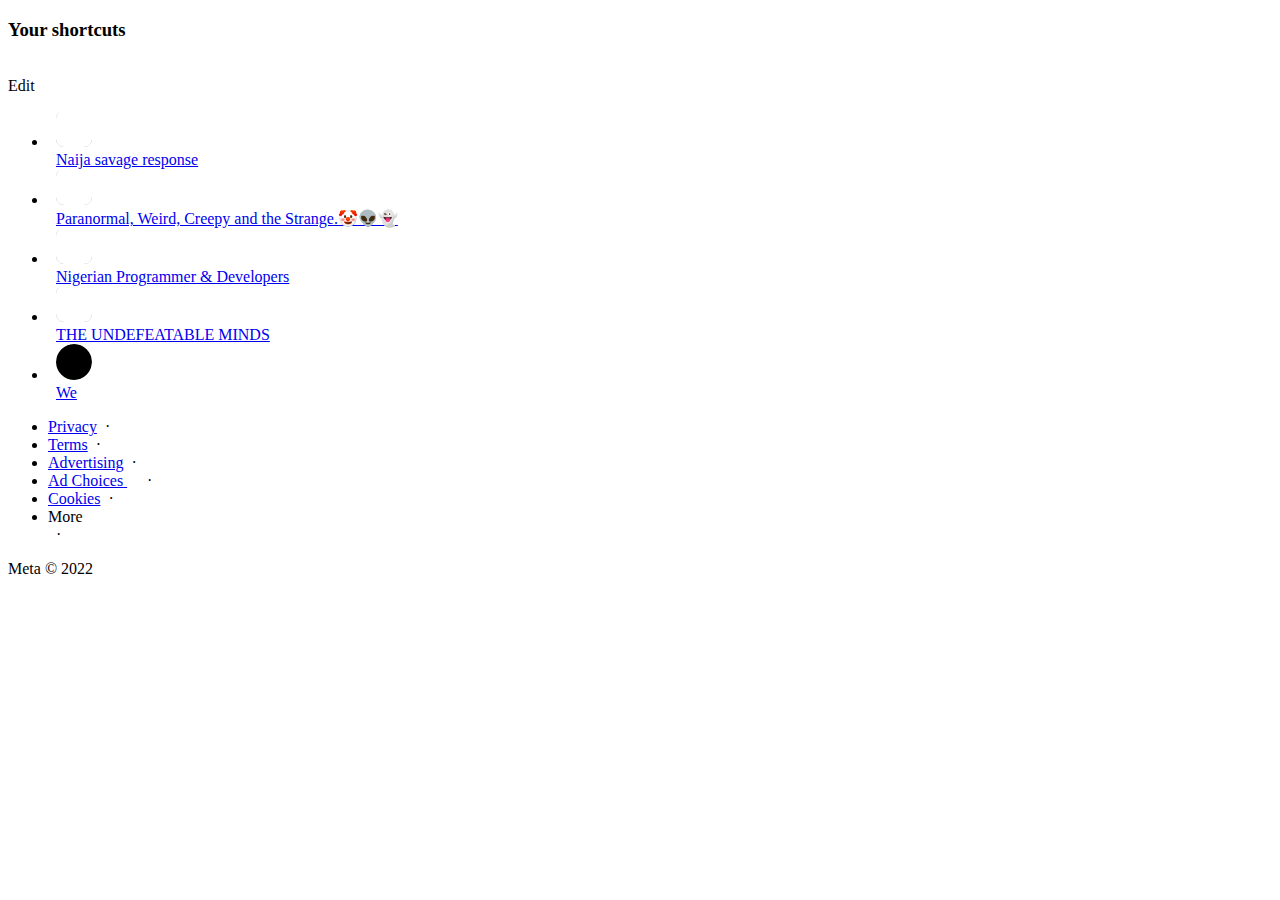
==== commit 17b34247: "Still working" ====
--- a/text.html
+++ b/text.html
@@ -7,3049 +7,679 @@
     <title>Document</title>
   </head>
   <body>
+    <div>
+      <div>
+        <div>
+          <div>
+            <div class="r5g9zsuq">
+              <div>
+                <div
+                  class="bdao358l om3e55n1 g4tp4svg alzwoclg cqf1kptm cgu29s5g dnr7xe2t"
+                >
+                  <div
+                    class="bdao358l om3e55n1 g4tp4svg alzwoclg cqf1kptm jez8cy9q gvxzyvdx r227ecj6 gt60zsk1"
+                  >
+                    <div class="alzwoclg cqf1kptm siwo0mpr gu5uzgus">
+                      <div class="jroqu855 nthtkgg5">
+                        <span
+                          class="gvxzyvdx aeinzg81 t7p7dqev gh25dzvf ocv3nf92 b6ax4al1 gem102v4 ncib64c9 mrvwc6qr sx8pxkcf f597kf1v cpcgwwas pk1vzqw1 hxfwr5lz hpj0pwwo sggt6rq5 innypi6y pbevjfx6"
+                          dir="auto"
+                          ><div
+                            class="bdao358l om3e55n1 g4tp4svg alzwoclg jez8cy9q sl27f92c i85zmo3j sr926ui1 jl2a5g8c ozj2ehi4"
+                          >
+                            <div
+                              class="bdao358l om3e55n1 g4tp4svg alzwoclg cqf1kptm gvxzyvdx aeinzg81 jg3vgc78 cgu29s5g i15ihif8"
+                            >
+                              <h3
+                                class="jxuftiz4 jwegzro5 hl4rid49 icdlwmnq gvxzyvdx aeinzg81"
+                              >
+                                <span
+                                  class="gvxzyvdx aeinzg81 t7p7dqev gh25dzvf ocv3nf92 hpj0pwwo sggt6rq5 innypi6y rtxb060y"
+                                  ><span
+                                    class="b6ax4al1 lq84ybu9 hf30pyar om3e55n1"
+                                    style="
+                                      -webkit-box-orient: vertical;
+                                      -webkit-line-clamp: 2;
+                                      display: -webkit-box;
+                                    "
+                                    >Your shortcuts</span
+                                  ></span
+                                >
+                              </h3>
+                            </div>
 
-
-
-
-
- 
-
-
-
-
-
-
-
-
-
-
-        
-      
-     
-        <!--$--><!--$-->
-        <span
-          id="ssrb_top_nav_start"
-          style="display: none"
-        ></span
-        ><!--$-->
-  
-          <div
-            aria-hidden="false"
-            class="bdao358l k3q8kl47 qnh7f6wf khm9p5p9 myo4itp8 ekq1a7f9 tithflff j7qd3pol e12629kk"
-          >
-            <div class="">
-              <div
-                class="bdao358l cqf1kptm mfclru0v b6ax4al1 om3e55n1 c4zkotkb hsykduqs sx8pxkcf ooac6yci iz6ml421 osbherzt amlb05uq fgsezjvp"
-              >
-                <div
-                  class="i85zmo3j bdao358l alzwoclg k3q8kl47 r227ecj6 gt60zsk1"
-                >
-                  <div class="mfclru0v">
-                    <div class="mfclru0v alzwoclg i85zmo3j">
-                      <div class="g90fjkqk jez8cy9q alzwoclg i85zmo3j">
-                        <div
-                          class="s19c0p35 ctyh02ob pccvoycu jkp44r48 l10tt5db cmv3tfgm"
-                        >
-                          <div class="g90fjkqk" data-visualcompletion="ignore">
-                            <div class="f1pz0i20">
+                            <div
+                              class="bdao358l om3e55n1 g4tp4svg jez8cy9q gvxzyvdx aeinzg81 lzubc330 alzwoclg cqf1kptm jcxyg2ei jbg88c62"
+                            >
                               <div
-                                aria-hidden="true"
-                                aria-label="Exit typeahead"
-                                class="qi72231t o9w3sbdw tav9wjvu flwp5yud tghlliq5 gkg15gwv bdao358l fsf7x5fv tgm57n0e jez8cy9q s5oniofx dnr7xe2t aeinzg81 cr00lzj9 rn8ck1ys s3jn8y49 g4tp4svg o9erhkwx dzqi5evh hupbnkgi hvb2xoa8 jl2a5g8c f14ij5to l3ldwz01 icdlwmnq qgrdou9d nu7423ey s9ok87oh s9ljgwtm lxqftegz bf1zulr9 frfouenu bonavkto djs4p424 r7bn319e fxk3tzhb m8h3af8h l7ghb35v kjdc1dyq kmwttqpk srn514ro oxkhqvkx rl78xhln nch0832m om3e55n1 i8zpp7h3 bao8dtny dnmkjdou mbayin57 jp1l04w5 nrqvyqmi gem102v4 irugqya3 qj3iqdt8 ggpyybhw by1353ay tvwbo6py"
-                                role="button"
-                                tabindex="-1"
+                                class="bdao358l om3e55n1 g4tp4svg alzwoclg jez8cy9q sl27f92c i85zmo3j sr926ui1 jl2a5g8c"
                               >
-                                <svg
-                                  fill="currentColor"
-                                  viewBox="0 0 20 20"
-                                  width="1em"
-                                  height="1em"
-                                  class="b6ax4al1 m4pnbp5e somyomsx ahndzqod gnhxmgs4 dmdr2h6l kgzac55p"
-                                >
-                                  <g
-                                    fill-rule="evenodd"
-                                    transform="translate(-446 -350)"
+                                <div
+                                  class="bdao358l om3e55n1 g4tp4svg alzwoclg cqf1kptm jez8cy9q gvxzyvdx aeinzg81 qpyp3sab tsb96kwe"
+                                >
+                                  &nbsp;
+                                </div>
+                                <div
+                                  class="bdao358l om3e55n1 g4tp4svg alzwoclg cqf1kptm jez8cy9q gvxzyvdx aeinzg81"
+                                >
+                                  <div
+                                    class="bdao358l om3e55n1 g4tp4svg alzwoclg jez8cy9q sl27f92c o9w3sbdw sr926ui1 jl2a5g8c"
                                   >
-                                    <g fill-rule="nonzero">
-                                      <path
-                                        d="M100.249 201.999a1 1 0 0 0-1.415-1.415l-5.208 5.209a1 1 0 0 0 0 1.414l5.208 5.209A1 1 0 0 0 100.25 211l-4.501-4.501 4.5-4.501z"
-                                        transform="translate(355 153.5)"
-                                      ></path>
-                                      <path
-                                        d="M107.666 205.5H94.855a1 1 0 1 0 0 2h12.813a1 1 0 1 0 0-2z"
-                                        transform="translate(355 153.5)"
-                                      ></path>
-                                    </g>
-                                  </g>
-                                </svg>
-                                <div
-                                  class="z6erz7xo on4d8346 jkp44r48 l10tt5db s8sjc6am myo4itp8 ekq1a7f9 pym4i58u ldembo95 mwa1sm0y qmqpeqxj e7u6y3za qwcclf47 nmlomj2f"
-                                  data-visualcompletion="ignore"
-                                ></div>
+                                    <div
+                                      aria-label="Edit Shortcuts"
+                                      class="qi72231t o9w3sbdw tav9wjvu flwp5yud tghlliq5 gkg15gwv s9ok87oh s9ljgwtm lxqftegz bf1zulr9 frfouenu bonavkto djs4p424 r7bn319e bdao358l tgm57n0e jez8cy9q s5oniofx dnr7xe2t aeinzg81 cr00lzj9 s3jn8y49 g4tp4svg jl2a5g8c f14ij5to l3ldwz01 icdlwmnq ezidihy3 fsf7x5fv a5iafhvi t7eglqb9 f5m7p0br iwso50tu ggolc4ur js4msrqk dl2p71xr h0c7ht3v j8nb7h05 gffp4m6x aglvbi8b m8h3af8h l7ghb35v kjdc1dyq kmwttqpk srn514ro oxkhqvkx rl78xhln nch0832m om3e55n1 i8zpp7h3 jkp44r48 actionChildElement"
+                                      role="button"
+                                      tabindex="0"
+                                    >
+                                      <span
+                                        class="gvxzyvdx aeinzg81 t7p7dqev gh25dzvf ocv3nf92 k1z55t6l oog5qr5w tes86rjd ezidihy3"
+                                        ><span
+                                          class="b6ax4al1 lq84ybu9 hf30pyar om3e55n1 oshhggmv qm54mken"
+                                          >Edit</span
+                                        ></span
+                                      >
+                                      <div
+                                        class="o9erhkwx dzqi5evh hupbnkgi hvb2xoa8 z6erz7xo on4d8346 jkp44r48 l10tt5db s8sjc6am myo4itp8 ekq1a7f9 pym4i58u ldembo95 mwa1sm0y"
+                                        data-visualcompletion="ignore"
+                                      ></div>
+                                    </div>
+                                  </div>
+                                </div>
                               </div>
-                            </div>
-                          </div>
-                        </div>
-                      </div>
-                      <div class="alzwoclg jez8cy9q k3q8kl47 cv5aopd8 pgrtvcrf">
-                        &nbsp;
-                      </div>
-                      <label
-                        class="icdlwmnq o9w3sbdw f92fqwvt cavyzvzu bbgqxxx1 j4vk3mq5 bdao358l alzwoclg nd5c72wq om3e55n1 mfclru0v c8dj4xom kgnml90y"
-                        ><span
-                          class="s19c0p35 febi1ev9 pccvoycu i85zmo3j alzwoclg qm54mken l10tt5db e4ay1f3w"
-                          ><svg
-                            fill="currentColor"
-                            viewBox="0 0 16 16"
-                            width="1em"
-                            height="1em"
-                            class="b6ax4al1 m4pnbp5e somyomsx ahndzqod gnhxmgs4 eohcrkr5 akh3l2rg"
-                          >
-                            <g
-                              fill-rule="evenodd"
-                              transform="translate(-448 -544)"
-                            >
-                              <g fill-rule="nonzero">
-                                <path
-                                  d="M10.743 2.257a6 6 0 1 1-8.485 8.486 6 6 0 0 1 8.485-8.486zm-1.06 1.06a4.5 4.5 0 1 0-6.365 6.364 4.5 4.5 0 0 0 6.364-6.363z"
-                                  transform="translate(448 544)"
-                                ></path>
-                                <path
-                                  d="M10.39 8.75a2.94 2.94 0 0 0-.199.432c-.155.417-.23.849-.172 1.284.055.415.232.794.54 1.103a.75.75 0 0 0 1.112-1.004l-.051-.057a.39.39 0 0 1-.114-.24c-.021-.155.014-.356.09-.563.031-.081.06-.145.08-.182l.012-.022a.75.75 0 1 0-1.299-.752z"
-                                  transform="translate(448 544)"
-                                ></path>
-                                <path
-                                  d="M9.557 11.659c.038-.018.09-.04.15-.064.207-.077.408-.112.562-.092.08.01.143.034.198.077l.041.036a.75.75 0 0 0 1.06-1.06 1.881 1.881 0 0 0-1.103-.54c-.435-.058-.867.018-1.284.175-.189.07-.336.143-.433.2a.75.75 0 0 0 .624 1.356l.066-.027.12-.061z"
-                                  transform="translate(448 544)"
-                                ></path>
-                                <path
-                                  d="m13.463 15.142-.04-.044-3.574-4.192c-.599-.703.355-1.656 1.058-1.057l4.191 3.574.044.04c.058.059.122.137.182.24.249.425.249.96-.154 1.41l-.057.057c-.45.403-.986.403-1.411.154a1.182 1.182 0 0 1-.24-.182zm.617-.616.444-.444a.31.31 0 0 0-.063-.052c-.093-.055-.263-.055-.35.024l.208.232.207-.206.006.007-.22.257-.026-.024.033-.034.025.027-.257.22-.007-.007zm-.027-.415c-.078.088-.078.257-.023.35a.31.31 0 0 0 .051.063l.205-.204-.233-.209z"
-                                  transform="translate(448 544)"
-                                ></path>
-                              </g>
-                            </g></svg></span
-                        ><input
-                          dir="ltr"
-                          aria-autocomplete="list"
-                          aria-expanded="false"
-                          aria-label="Search Facebook"
-                          role="combobox"
-                          placeholder="Search Facebook"
-                          autocomplete="off"
-                          spellcheck="false"
-                          aria-invalid="false"
-                          class="qi72231t s3jn8y49 k14qyeqv mz1h5j5e ztn2w49o s19c0p35 febi1ev9 pccvoycu c84hr6m5 losq46hw qgrdou9d nu7423ey n3hqoq4p r86q59rh b3qcqh3k fq87ekyn f92fqwvt cavyzvzu bbgqxxx1 j4vk3mq5 bdao358l pbevjfx6 tgm57n0e cgu29s5g i15ihif8 no6h3tfh k1z55t6l aeinzg81 icdlwmnq om3e55n1 rh5b4hnh gy87pps4 b0eko5f3 r9fxt90l fwlpnqze nq2b4knc rh8vmnmv bz314a8p adj1mh9s h7nzrzxv gl9yfm1p ap9gnrge k4z0jo6w"
-                          type="search"
-                          value=""
-                      /></label>
+                            </div></div
+                        ></span>
+                      </div>
                     </div>
                   </div>
                 </div>
               </div>
             </div>
-          </div>
-          <div
-            aria-hidden="false"
-            class="ekq1a7f9 myo4itp8 khm9p5p9 on4d8346 b0ur3jhr"
-          >
-            <div
-              class="bdao358l om3e55n1 g4tp4svg lq5mtui6 alzwoclg cqf1kptm k3q8kl47"
-            >
-              <div
-                class="bdao358l om3e55n1 g4tp4svg alzwoclg cqf1kptm siu44isn"
-              >
+            <ul>
+              <li class="">
                 <div
-                  aria-label="Facebook"
-                  class="jcxyg2ei k3q8kl47 alzwoclg"
-                  role="navigation"
+                  data-visualcompletion="ignore-dynamic"
+                  style="padding-left: 8px; padding-right: 8px"
                 >
-                  <ul
-                    class="diyh7w1b bco0bmir jcxyg2ei cgu29s5g alzwoclg gldv74r8 mh0hoc1t"
-                  >
-                    <!--$-->
-                    <li
-                      class="cgu29s5g spg2eblf pf0ji5sa lukx7821 btkph1az tsxydmi7"
+                  <a
+                    class="qi72231t o9w3sbdw nu7423ey tav9wjvu flwp5yud tghlliq5 gkg15gwv s9ok87oh s9ljgwtm lxqftegz bf1zulr9 frfouenu bonavkto djs4p424 r7bn319e bdao358l fsf7x5fv tgm57n0e jez8cy9q s5oniofx m8h3af8h l7ghb35v kjdc1dyq kmwttqpk dnr7xe2t aeinzg81 srn514ro oxkhqvkx rl78xhln nch0832m om3e55n1 cr00lzj9 rn8ck1ys s3jn8y49 g4tp4svg jl2a5g8c f14ij5to l3ldwz01 icdlwmnq h8391g91 m0cukt09 kpwa50dg ta68dy8c b6ax4al1"
+                    href="https://web.facebook.com/groups/673513280049584/"
+                    role="link"
+                    tabindex="0"
+                    ><div
+                      class="s9ok87oh bf1zulr9 s9ljgwtm lxqftegz frfouenu r7bn319e bonavkto djs4p424 bdao358l alzwoclg cgu29s5g i15ihif8 sl27f92c m8h3af8h l7ghb35v kjdc1dyq kmwttqpk aeinzg81 srn514ro rl78xhln om3e55n1 g4tp4svg i85zmo3j jl2a5g8c b0eko5f3 fwlpnqze il7dmu95"
                     >
-                      <span
-                        class="f7rl1if4 adechonz f6oz4yja dahkl6ri axrg9lpx rufpak1n qtovjlwq qbmienfq rfyhaz4c rdmi1yqr ohrdq8us nswx41af fawcizw8 l1aqi3e3 sdu1flz4"
-                        ><div class="i85zmo3j alzwoclg k3q8kl47 om3e55n1">
-                          <div
-                            class="n75z76so oq5n6xpo h5bw1abv z6erz7xo hocuxcdc tg6od0q0 s8sjc6am ry7uv12z ttjx0hpk m4pnbp5e iwr3bmeu ahndzqod pe3mnwdv"
-                          ></div>
-                          <a
-                            aria-current="page"
-                            aria-label="Home"
-                            class="qi72231t nu7423ey n3hqoq4p r86q59rh b3qcqh3k fq87ekyn bdao358l fsf7x5fv s5oniofx m8h3af8h l7ghb35v kjdc1dyq kmwttqpk srn514ro oxkhqvkx rl78xhln nch0832m cr00lzj9 rn8ck1ys s3jn8y49 o9erhkwx dzqi5evh hupbnkgi hvb2xoa8 f14ij5to l3ldwz01 icdlwmnq i85zmo3j alzwoclg cqf1kptm pytsy3co jcxyg2ei om3e55n1 mfclru0v"
-                            href="/"
-                            role="link"
-                            tabindex="0"
-                            ><span class="om3e55n1"
-                              ><svg
-                                viewBox="0 0 28 28"
-                                class="b6ax4al1 m4pnbp5e somyomsx ahndzqod p9vk499z"
-                                fill="currentColor"
-                                height="28"
-                                width="28"
-                              >
-                                <path
-                                  d="M25.825 12.29C25.824 12.289 25.823 12.288 25.821 12.286L15.027 2.937C14.752 2.675 14.392 2.527 13.989 2.521 13.608 2.527 13.248 2.675 13.001 2.912L2.175 12.29C1.756 12.658 1.629 13.245 1.868 13.759 2.079 14.215 2.567 14.479 3.069 14.479L5 14.479 5 23.729C5 24.695 5.784 25.479 6.75 25.479L11 25.479C11.552 25.479 12 25.031 12 24.479L12 18.309C12 18.126 12.148 17.979 12.33 17.979L15.67 17.979C15.852 17.979 16 18.126 16 18.309L16 24.479C16 25.031 16.448 25.479 17 25.479L21.25 25.479C22.217 25.479 23 24.695 23 23.729L23 14.479 24.931 14.479C25.433 14.479 25.921 14.215 26.132 13.759 26.371 13.245 26.244 12.658 25.825 12.29"
-                                ></path></svg
-                              ><!--$--><span
-                                class="s8sjc6am o3m1n7fs ejru8ifv"
-                              ></span
-                              ><!--/$--></span
-                            ></a
+                      <div
+                        class="alzwoclg cqf1kptm tpvapw4o th51lws0 mfn553m3 om3e55n1 gb2oqlaf n853dmmh no4pw96u aiqapapm af4bhcrp bx95oyie"
+                      >
+                        <div class="aglvbi8b om3e55n1 i8zpp7h3 g4tp4svg">
+                          <svg
+                            aria-hidden="true"
+                            class="i8zpp7h3"
+                            data-visualcompletion="ignore-dynamic"
+                            role="none"
+                            style="height: 36px; width: 36px"
                           >
-                        </div></span
-                      >
-                    </li>
-                    <li
-                      class="cgu29s5g spg2eblf pf0ji5sa lukx7821 btkph1az jbg88c62 tsxydmi7"
-                    >
-                      <span
-                        class="f7rl1if4 adechonz f6oz4yja dahkl6ri axrg9lpx rufpak1n qtovjlwq qbmienfq rfyhaz4c rdmi1yqr ohrdq8us nswx41af fawcizw8 l1aqi3e3 sdu1flz4"
-                        ><div class="i85zmo3j alzwoclg k3q8kl47 om3e55n1">
-                          <div
-                            class="n75z76so oq5n6xpo h5bw1abv z6erz7xo hocuxcdc tg6od0q0 s8sjc6am ry7uv12z bulbcpes ttjx0hpk m4pnbp5e iwr3bmeu ahndzqod"
-                          ></div>
-                          <a
-                            aria-label="Watch"
-                            class="qi72231t nu7423ey n3hqoq4p r86q59rh b3qcqh3k fq87ekyn bdao358l fsf7x5fv s5oniofx m8h3af8h l7ghb35v kjdc1dyq kmwttqpk srn514ro oxkhqvkx rl78xhln nch0832m cr00lzj9 rn8ck1ys s3jn8y49 o9erhkwx dzqi5evh hupbnkgi hvb2xoa8 f14ij5to l3ldwz01 icdlwmnq i85zmo3j alzwoclg cqf1kptm pytsy3co jcxyg2ei om3e55n1 mfclru0v"
-                            href="/watch/?ref=tab"
-                            role="link"
-                            tabindex="0"
-                            ><span class="om3e55n1"
-                              ><svg
-                                viewBox="0 0 28 28"
-                                class="b6ax4al1 m4pnbp5e somyomsx ahndzqod gnhxmgs4"
-                                fill="currentColor"
-                                height="28"
-                                width="28"
-                              >
-                                <path
-                                  d="M8.75 25.25C8.336 25.25 8 24.914 8 24.5 8 24.086 8.336 23.75 8.75 23.75L19.25 23.75C19.664 23.75 20 24.086 20 24.5 20 24.914 19.664 25.25 19.25 25.25L8.75 25.25ZM17.163 12.846 12.055 15.923C11.591 16.202 11 15.869 11 15.327L11 9.172C11 8.631 11.591 8.297 12.055 8.576L17.163 11.654C17.612 11.924 17.612 12.575 17.163 12.846ZM21.75 20.25C22.992 20.25 24 19.242 24 18L24 6.5C24 5.258 22.992 4.25 21.75 4.25L6.25 4.25C5.008 4.25 4 5.258 4 6.5L4 18C4 19.242 5.008 20.25 6.25 20.25L21.75 20.25ZM21.75 21.75 6.25 21.75C4.179 21.75 2.5 20.071 2.5 18L2.5 6.5C2.5 4.429 4.179 2.75 6.25 2.75L21.75 2.75C23.821 2.75 25.5 4.429 25.5 6.5L25.5 18C25.5 20.071 23.821 21.75 21.75 21.75Z"
-                                ></path></svg
-                              ><!--$--><span
-                                class="s8sjc6am o3m1n7fs ejru8ifv"
-                              ></span
-                              ><!--/$--></span
-                            >
-                            <div
-                              class="o9erhkwx dzqi5evh hupbnkgi hvb2xoa8 z6erz7xo on4d8346 jkp44r48 l10tt5db s8sjc6am myo4itp8 ekq1a7f9 pym4i58u ldembo95 mwa1sm0y hi696u2r"
-                              data-visualcompletion="ignore"
-                              style="border-radius: 8px; inset: 4px 0px"
-                            ></div
-                          ></a></div
-                      ></span>
-                    </li>
-                    <li
-                      class="cgu29s5g spg2eblf pf0ji5sa lukx7821 btkph1az jbg88c62 tsxydmi7"
-                    >
-                      <span
-                        class="f7rl1if4 adechonz f6oz4yja dahkl6ri axrg9lpx rufpak1n qtovjlwq qbmienfq rfyhaz4c rdmi1yqr ohrdq8us nswx41af fawcizw8 l1aqi3e3 sdu1flz4"
-                        ><div class="i85zmo3j alzwoclg k3q8kl47 om3e55n1">
-                          <div
-                            class="n75z76so oq5n6xpo h5bw1abv z6erz7xo hocuxcdc tg6od0q0 s8sjc6am ry7uv12z bulbcpes ttjx0hpk m4pnbp5e iwr3bmeu ahndzqod"
-                          ></div>
-                          <a
-                            aria-label="Groups"
-                            class="qi72231t nu7423ey n3hqoq4p r86q59rh b3qcqh3k fq87ekyn bdao358l fsf7x5fv s5oniofx m8h3af8h l7ghb35v kjdc1dyq kmwttqpk srn514ro oxkhqvkx rl78xhln nch0832m cr00lzj9 rn8ck1ys s3jn8y49 o9erhkwx dzqi5evh hupbnkgi hvb2xoa8 f14ij5to l3ldwz01 icdlwmnq i85zmo3j alzwoclg cqf1kptm pytsy3co jcxyg2ei om3e55n1 mfclru0v"
-                            href="/groups/"
-                            role="link"
-                            tabindex="0"
-                            ><span class="om3e55n1"
-                              ><svg
-                                viewBox="0 0 28 28"
-                                class="b6ax4al1 m4pnbp5e somyomsx ahndzqod gnhxmgs4"
-                                fill="currentColor"
-                                height="28"
-                                width="28"
-                              >
-                                <path
-                                  d="M25.5 14C25.5 7.649 20.351 2.5 14 2.5 7.649 2.5 2.5 7.649 2.5 14 2.5 20.351 7.649 25.5 14 25.5 20.351 25.5 25.5 20.351 25.5 14ZM27 14C27 21.18 21.18 27 14 27 6.82 27 1 21.18 1 14 1 6.82 6.82 1 14 1 21.18 1 27 6.82 27 14ZM7.479 14 7.631 14C7.933 14 8.102 14.338 7.934 14.591 7.334 15.491 6.983 16.568 6.983 17.724L6.983 18.221C6.983 18.342 6.99 18.461 7.004 18.578 7.03 18.802 6.862 19 6.637 19L6.123 19C5.228 19 4.5 18.25 4.5 17.327 4.5 15.492 5.727 14 7.479 14ZM20.521 14C22.274 14 23.5 15.492 23.5 17.327 23.5 18.25 22.772 19 21.878 19L21.364 19C21.139 19 20.97 18.802 20.997 18.578 21.01 18.461 21.017 18.342 21.017 18.221L21.017 17.724C21.017 16.568 20.667 15.491 20.067 14.591 19.899 14.338 20.067 14 20.369 14L20.521 14ZM8.25 13C7.147 13 6.25 11.991 6.25 10.75 6.25 9.384 7.035 8.5 8.25 8.5 9.465 8.5 10.25 9.384 10.25 10.75 10.25 11.991 9.353 13 8.25 13ZM19.75 13C18.647 13 17.75 11.991 17.75 10.75 17.75 9.384 18.535 8.5 19.75 8.5 20.965 8.5 21.75 9.384 21.75 10.75 21.75 11.991 20.853 13 19.75 13ZM15.172 13.5C17.558 13.5 19.5 15.395 19.5 17.724L19.5 18.221C19.5 19.202 18.683 20 17.677 20L10.323 20C9.317 20 8.5 19.202 8.5 18.221L8.5 17.724C8.5 15.395 10.441 13.5 12.828 13.5L15.172 13.5ZM16.75 9C16.75 10.655 15.517 12 14 12 12.484 12 11.25 10.655 11.25 9 11.25 7.15 12.304 6 14 6 15.697 6 16.75 7.15 16.75 9Z"
-                                ></path></svg
-                              ><!--$--><span
-                                class="s8sjc6am o3m1n7fs ejru8ifv"
-                              ></span
-                              ><!--/$--></span
-                            >
-                            <div
-                              class="o9erhkwx dzqi5evh hupbnkgi hvb2xoa8 z6erz7xo on4d8346 jkp44r48 l10tt5db s8sjc6am myo4itp8 ekq1a7f9 pym4i58u ldembo95 mwa1sm0y hi696u2r"
-                              data-visualcompletion="ignore"
-                              style="border-radius: 8px; inset: 4px 0px"
-                            ></div
-                          ></a></div
-                      ></span>
-                    </li>
-                    <li
-                      class="cgu29s5g spg2eblf pf0ji5sa lukx7821 btkph1az jbg88c62 tsxydmi7"
-                    >
-                      <span
-                        class="f7rl1if4 adechonz f6oz4yja dahkl6ri axrg9lpx rufpak1n qtovjlwq qbmienfq rfyhaz4c rdmi1yqr ohrdq8us nswx41af fawcizw8 l1aqi3e3 sdu1flz4"
-                        ><div class="i85zmo3j alzwoclg k3q8kl47 om3e55n1">
-                          <div
-                            class="n75z76so oq5n6xpo h5bw1abv z6erz7xo hocuxcdc tg6od0q0 s8sjc6am ry7uv12z bulbcpes ttjx0hpk m4pnbp5e iwr3bmeu ahndzqod"
-                          ></div>
-                          <a
-                            aria-label="Gaming"
-                            class="qi72231t nu7423ey n3hqoq4p r86q59rh b3qcqh3k fq87ekyn bdao358l fsf7x5fv s5oniofx m8h3af8h l7ghb35v kjdc1dyq kmwttqpk srn514ro oxkhqvkx rl78xhln nch0832m cr00lzj9 rn8ck1ys s3jn8y49 o9erhkwx dzqi5evh hupbnkgi hvb2xoa8 f14ij5to l3ldwz01 icdlwmnq i85zmo3j alzwoclg cqf1kptm pytsy3co jcxyg2ei om3e55n1 mfclru0v"
-                            href="/gaming/?ref=games_tab"
-                            role="link"
-                            tabindex="0"
-                            ><span class="om3e55n1"
-                              ><svg
-                                viewBox="0 0 28 28"
-                                class="b6ax4al1 m4pnbp5e somyomsx ahndzqod gnhxmgs4"
-                                fill="currentColor"
-                                height="28"
-                                width="28"
-                              >
-                                <path
-                                  d="M23.5 9.5H10.25a.75.75 0 00-.75.75v7c0 .414.336.75.75.75H17v5.5H4.5v-19h19v5zm0 14h-5v-6.25a.75.75 0 00-.75-.75H11V11h12.5v12.5zm1.5.25V4.25C25 3.561 24.439 3 23.75 3H4.25C3.561 3 3 3.561 3 4.25v19.5c0 .689.561 1.25 1.25 1.25h19.5c.689 0 1.25-.561 1.25-1.25z"
-                                ></path></svg
-                              ><!--$--><span
-                                class="s8sjc6am o3m1n7fs ejru8ifv"
-                              ></span
-                              ><!--/$--></span
-                            >
-                            <div
-                              class="o9erhkwx dzqi5evh hupbnkgi hvb2xoa8 z6erz7xo on4d8346 jkp44r48 l10tt5db s8sjc6am myo4itp8 ekq1a7f9 pym4i58u ldembo95 mwa1sm0y hi696u2r"
-                              data-visualcompletion="ignore"
-                              style="border-radius: 8px; inset: 4px 0px"
-                            ></div
-                          ></a></div
-                      ></span>
-                    </li>
-                    <li
-                      class="cgu29s5g spg2eblf pf0ji5sa lukx7821 btkph1az jbg88c62 h0j7qdxd q8kr2fb9"
-                    >
-                      <span
-                        class="f7rl1if4 adechonz f6oz4yja dahkl6ri axrg9lpx rufpak1n qtovjlwq qbmienfq rfyhaz4c rdmi1yqr ohrdq8us nswx41af fawcizw8 l1aqi3e3 sdu1flz4"
-                        ><div class="i85zmo3j alzwoclg k3q8kl47 om3e55n1">
-                          <div
-                            class="n75z76so oq5n6xpo h5bw1abv z6erz7xo hocuxcdc tg6od0q0 s8sjc6am ry7uv12z bulbcpes ttjx0hpk m4pnbp5e iwr3bmeu ahndzqod"
-                          ></div>
-                          <a
-                            aria-label="More"
-                            class="qi72231t nu7423ey n3hqoq4p r86q59rh b3qcqh3k fq87ekyn bdao358l fsf7x5fv s5oniofx m8h3af8h l7ghb35v kjdc1dyq kmwttqpk srn514ro oxkhqvkx rl78xhln nch0832m cr00lzj9 rn8ck1ys s3jn8y49 o9erhkwx dzqi5evh hupbnkgi hvb2xoa8 f14ij5to l3ldwz01 icdlwmnq i85zmo3j alzwoclg cqf1kptm pytsy3co jcxyg2ei om3e55n1 mfclru0v"
-                            href="/bookmarks/"
-                            role="link"
-                            tabindex="0"
-                            ><span class="om3e55n1"
-                              ><svg
-                                viewBox="0 0 28 28"
-                                class="b6ax4al1 m4pnbp5e somyomsx ahndzqod gnhxmgs4"
-                                fill="currentColor"
-                                height="28"
-                                width="28"
-                              >
-                                <path
-                                  d="M23.5 4a1.5 1.5 0 110 3h-19a1.5 1.5 0 110-3h19zm0 18a1.5 1.5 0 110 3h-19a1.5 1.5 0 110-3h19zm0-9a1.5 1.5 0 110 3h-19a1.5 1.5 0 110-3h19z"
-                                ></path></svg
-                              ><!--$--><span
-                                class="s8sjc6am o3m1n7fs ejru8ifv"
-                              ></span
-                              ><!--/$--></span
-                            >
-                            <div
-                              class="o9erhkwx dzqi5evh hupbnkgi hvb2xoa8 z6erz7xo on4d8346 jkp44r48 l10tt5db s8sjc6am myo4itp8 ekq1a7f9 pym4i58u ldembo95 mwa1sm0y"
-                              data-visualcompletion="ignore"
-                            ></div
-                          ></a></div
-                      ></span>
-                    </li>
-                    <!--/$-->
-                  </ul>
-                </div>
-                <div><div></div></div>
-              </div>
-              <div
-                class="bdao358l g4tp4svg taz047wy ci845f3n luetxblo k2e0gmgn on4d8346 lef4mjw4 l10tt5db s8sjc6am myo4itp8"
-              ></div>
-            </div>
-          </div>
-          <div class="l38y3qj3 ekq1a7f9 khm9p5p9 lcfup58g r227ecj6 on4d8346">
-            <div
-              aria-label="Account Controls and Settings"
-              class="g4tp4svg om3e55n1 k3q8kl47 ov4vj3he alzwoclg i85zmo3j"
-              role="navigation"
-            >
-              <span
-                class="f7rl1if4 adechonz f6oz4yja dahkl6ri axrg9lpx rufpak1n qtovjlwq qbmienfq rfyhaz4c rdmi1yqr ohrdq8us nswx41af fawcizw8 l1aqi3e3 sdu1flz4"
-                ><div class="om3e55n1 alzwoclg">
-                  <div
-                    class="qi72231t o9w3sbdw nu7423ey tav9wjvu flwp5yud tghlliq5 gkg15gwv s9ok87oh s9ljgwtm lxqftegz bf1zulr9 frfouenu bonavkto djs4p424 r7bn319e bdao358l fsf7x5fv tgm57n0e jez8cy9q s5oniofx m8h3af8h l7ghb35v kjdc1dyq kmwttqpk dnr7xe2t aeinzg81 srn514ro oxkhqvkx rl78xhln nch0832m om3e55n1 cr00lzj9 rn8ck1ys s3jn8y49 g4tp4svg o9erhkwx dzqi5evh hupbnkgi hvb2xoa8 jl2a5g8c f14ij5to l3ldwz01 icdlwmnq pbevjfx6 aglvbi8b"
-                    role="button"
-                    tabindex="0"
-                  >
-                    <div class="aglvbi8b om3e55n1 i8zpp7h3 g4tp4svg">
-                      <svg
-                        aria-label="Your profile"
-                        class="i8zpp7h3"
-                        data-visualcompletion="ignore-dynamic"
-                        role="img"
-                        style="height: 40px; width: 40px"
-                      >
-                        <mask id="jsc_c_x">
-                          <circle cx="20" cy="20" fill="white" r="20"></circle>
-                        </mask>
-                        <g mask="url(#jsc_c_x)">
-                          <image
-                            style="height: 40px; width: 40px"
-                            x="0"
-                            y="0"
-                            height="100%"
-                            preserveAspectRatio="xMidYMid slice"
-                            width="100%"
-                            xlink:href="https://scontent.fabb1-1.fna.fbcdn.net/v/t39.30808-1/291038260_1139393000292956_5912836684641515292_n.jpg?stp=cp6_dst-jpg_p40x40&amp;_nc_cat=109&amp;ccb=1-7&amp;_nc_sid=7206a8&amp;_nc_eui2=AeHe8hU1aK5-QZ3dSl3mxc0RQ9IB8yn04lhD0gHzKfTiWPxKBsKlVj1Fd6XrYbDbciXGw1eG7GTrKPyFg5_fQuC5&amp;_nc_ohc=P_0CUGQC9VwAX9o8MUi&amp;_nc_ht=scontent.fabb1-1.fna&amp;oh=00_AT8KkTYjWjGUxxYAUdjmIvL8aqTR_qts1zVM52wXm9Cc7A&amp;oe=632B571A"
-                          ></image>
-                          <circle
-                            class="duz7z0vm gl8l4oiz i6mu40yr"
-                            cx="20"
-                            cy="20"
-                            r="20"
-                          ></circle>
-                        </g>
-                      </svg>
-                      <div
-                        class="z6erz7xo on4d8346 jkp44r48 l10tt5db s8sjc6am myo4itp8 ekq1a7f9 pym4i58u ldembo95 mwa1sm0y hi696u2r qmqpeqxj e7u6y3za qwcclf47 nmlomj2f"
-                        data-visualcompletion="ignore"
-                      ></div>
-                    </div>
-                  </div>
-                  <div><div></div></div>
-                  <div class="ekq1a7f9 s8sjc6am on4d8346">
-                    <!--$--><!--/$-->
-                  </div>
-                </div></span
-              >
-              <div class="i85zmo3j alzwoclg pytsy3co jcxyg2ei h07fizzr">
-                <span
-                  class="f7rl1if4 adechonz f6oz4yja dahkl6ri axrg9lpx rufpak1n qtovjlwq qbmienfq rfyhaz4c rdmi1yqr ohrdq8us nswx41af fawcizw8 l1aqi3e3 sdu1flz4"
-                  ><span
-                    ><div class="bdao358l om3e55n1 g4tp4svg">
-                      <a
-                        aria-label="Notifications, 1 unread"
-                        class="qi72231t n3hqoq4p r86q59rh b3qcqh3k fq87ekyn fsf7x5fv s5oniofx m8h3af8h l7ghb35v kjdc1dyq kmwttqpk cr00lzj9 rn8ck1ys s3jn8y49 f14ij5to l3ldwz01 icdlwmnq i85zmo3j qmqpeqxj e7u6y3za qwcclf47 nmlomj2f frfouenu bonavkto djs4p424 r7bn319e bdao358l alzwoclg jcxyg2ei srn514ro oxkhqvkx rl78xhln nch0832m om3e55n1 nq2b4knc bis24fgy a5wdgl2o"
-                        href="/notifications/"
-                        role="link"
-                        tabindex="0"
-                        ><svg
-                          viewBox="0 0 28 28"
-                          alt=""
-                          class="b6ax4al1 m4pnbp5e somyomsx ahndzqod g8r5yzqk"
-                          fill="currentColor"
-                          height="20"
-                          width="20"
+                            <mask id="jsc_c_1g">
+                              <rect
+                                cy="18"
+                                fill="white"
+                                height="36"
+                                rx="8"
+                                ry="8"
+                                width="36"
+                                x="0"
+                                y="0"
+                              ></rect>
+                            </mask>
+                            <g mask="url(#jsc_c_1g)">
+                              <image
+                                style="height: 36px; width: 36px"
+                                x="0"
+                                y="0"
+                                height="100%"
+                                preserveAspectRatio="xMidYMid slice"
+                                width="100%"
+                                xlink:href="https://scontent.fabb1-2.fna.fbcdn.net/v/t1.6435-9/94670657_276773303485635_3825917366462578688_n.jpg?stp=c0.20.50.50a_cp0_dst-jpg_p50x50&amp;_nc_cat=110&amp;ccb=1-7&amp;_nc_sid=ac9ee4&amp;_nc_eui2=AeFVnqGP_3Z3wzfVcRDl4DmwvPqARVsI3Tq8-oBFWwjdOv23SKBA-MYYYTy9JiQin6geS2ix8Wqx_NufTcY51J3S&amp;_nc_ohc=0VhHD-nk6jAAX_yQWxm&amp;_nc_ht=scontent.fabb1-2.fna&amp;oh=00_AT_twzitwvQNMrk9tiXfrKT_e9_z-jVmBHwVBYBu3Xq4SA&amp;oe=6350B0F8"
+                              ></image>
+                              <rect
+                                class="duz7z0vm gl8l4oiz i6mu40yr"
+                                cy="18"
+                                fill="white"
+                                height="36"
+                                rx="8"
+                                ry="8"
+                                width="36"
+                                x="0"
+                                y="0"
+                              ></rect>
+                            </g>
+                          </svg>
+                        </div>
+                      </div>
+                      <div
+                        class="s9ok87oh bf1zulr9 s9ljgwtm lxqftegz frfouenu r7bn319e bonavkto djs4p424 bdao358l alzwoclg cgu29s5g i15ihif8 sl27f92c m8h3af8h l7ghb35v kjdc1dyq kmwttqpk dnr7xe2t aeinzg81 srn514ro oxkhqvkx rl78xhln nch0832m g4tp4svg i85zmo3j k88nbmki jl2a5g8c om3e55n1"
+                      >
+                        <div
+                          class="o9w3sbdw s9ok87oh bf1zulr9 s9ljgwtm lxqftegz frfouenu r7bn319e bonavkto djs4p424 bdao358l alzwoclg cqf1kptm cgu29s5g i15ihif8 sl27f92c m8h3af8h l7ghb35v kjdc1dyq kmwttqpk dnr7xe2t aeinzg81 oxkhqvkx nch0832m om3e55n1 g4tp4svg jg3vgc78 s1m0hq7j rj2hsocd"
                         >
-                          <path
-                            d="M7.847 23.488C9.207 23.488 11.443 23.363 14.467 22.806 13.944 24.228 12.581 25.247 10.98 25.247 9.649 25.247 8.483 24.542 7.825 23.488L7.847 23.488ZM24.923 15.73C25.17 17.002 24.278 18.127 22.27 19.076 21.17 19.595 18.724 20.583 14.684 21.369 11.568 21.974 9.285 22.113 7.848 22.113 7.421 22.113 7.068 22.101 6.79 22.085 4.574 21.958 3.324 21.248 3.077 19.976 2.702 18.049 3.295 17.305 4.278 16.073L4.537 15.748C5.2 14.907 5.459 14.081 5.035 11.902 4.086 7.022 6.284 3.687 11.064 2.753 15.846 1.83 19.134 4.096 20.083 8.977 20.506 11.156 21.056 11.824 21.986 12.355L21.986 12.356 22.348 12.561C23.72 13.335 24.548 13.802 24.923 15.73Z"
-                          ></path>
-                        </svg>
-                        <div
-                          class="z6erz7xo on4d8346 jkp44r48 l10tt5db s8sjc6am myo4itp8 ekq1a7f9 pym4i58u ldembo95 mwa1sm0y hi696u2r qmqpeqxj e7u6y3za qwcclf47 nmlomj2f"
-                          data-visualcompletion="ignore"
-                        ></div></a
-                      ><!--$-->
-                      <div
-                        aria-hidden="true"
-                        aria-label="Notifications, 1 unread"
-                        class="qi72231t o9w3sbdw nu7423ey tav9wjvu flwp5yud tghlliq5 gkg15gwv s9ok87oh s9ljgwtm lxqftegz bf1zulr9 frfouenu bonavkto djs4p424 r7bn319e bdao358l fsf7x5fv tgm57n0e jez8cy9q s5oniofx m8h3af8h l7ghb35v kjdc1dyq kmwttqpk dnr7xe2t aeinzg81 srn514ro oxkhqvkx rl78xhln nch0832m cr00lzj9 rn8ck1ys s3jn8y49 o9erhkwx dzqi5evh hupbnkgi hvb2xoa8 fxk3tzhb jl2a5g8c f14ij5to l3ldwz01 icdlwmnq s8sjc6am b0ur3jhr dot9yexr rxajjcjw"
-                        role="button"
-                        tabindex="-1"
-                      >
-                        <!--$--><span
-                          class="qmqpeqxj e7u6y3za qwcclf47 nmlomj2f fxk3tzhb nfkogyam tpi2lg9u j3eryle5 q5eir4c4 nkaokj8x ewjwymqb"
-                          ><span
-                            class="i85zmo3j qtx5e3l4 fxk3tzhb pytsy3co jcxyg2ei srn514ro p4n9ro91 rl78xhln t4os9e1m mfclru0v"
-                            >1</span
-                          ></span
-                        ><!--/$-->
-                        <div
-                          class="z6erz7xo on4d8346 jkp44r48 l10tt5db s8sjc6am myo4itp8 ekq1a7f9 pym4i58u ldembo95 mwa1sm0y qmqpeqxj e7u6y3za qwcclf47 nmlomj2f"
-                          data-visualcompletion="ignore"
-                        ></div>
-                      </div>
-                      <!--/$-->
-                    </div></span
-                  ></span
-                >
-              </div>
-              <div class="i85zmo3j alzwoclg pytsy3co jcxyg2ei h07fizzr">
-                <span
-                  class="f7rl1if4 adechonz f6oz4yja dahkl6ri axrg9lpx rufpak1n qtovjlwq qbmienfq rfyhaz4c rdmi1yqr ohrdq8us nswx41af fawcizw8 l1aqi3e3 sdu1flz4"
-                  ><span
-                    ><div class="bdao358l om3e55n1 g4tp4svg">
-                      <div
-                        aria-label="Messenger, 2 unread"
-                        class="qi72231t n3hqoq4p r86q59rh b3qcqh3k fq87ekyn fsf7x5fv s5oniofx m8h3af8h l7ghb35v kjdc1dyq kmwttqpk cr00lzj9 rn8ck1ys s3jn8y49 f14ij5to l3ldwz01 icdlwmnq i85zmo3j qmqpeqxj e7u6y3za qwcclf47 nmlomj2f frfouenu bonavkto djs4p424 r7bn319e bdao358l alzwoclg jcxyg2ei srn514ro oxkhqvkx rl78xhln nch0832m om3e55n1 nq2b4knc bis24fgy a5wdgl2o"
-                        role="button"
-                        tabindex="0"
-                      >
-                        <svg
-                          viewBox="0 0 28 28"
-                          alt=""
-                          class="b6ax4al1 m4pnbp5e somyomsx ahndzqod g8r5yzqk"
-                          fill="currentColor"
-                          height="20"
-                          width="20"
-                        >
-                          <path
-                            d="M14 2.042c6.76 0 12 4.952 12 11.64S20.76 25.322 14 25.322a13.091 13.091 0 0 1-3.474-.461.956 .956 0 0 0-.641.047L7.5 25.959a.961.961 0 0 1-1.348-.849l-.065-2.134a.957.957 0 0 0-.322-.684A11.389 11.389 0 0 1 2 13.682C2 6.994 7.24 2.042 14 2.042ZM6.794 17.086a.57.57 0 0 0 .827.758l3.786-2.874a.722.722 0 0 1 .868 0l2.8 2.1a1.8 1.8 0 0 0 2.6-.481l3.525-5.592a.57.57 0 0 0-.827-.758l-3.786 2.874a.722.722 0 0 1-.868 0l-2.8-2.1a1.8 1.8 0 0 0-2.6.481Z"
-                          ></path>
-                        </svg>
-                        <div
-                          class="z6erz7xo on4d8346 jkp44r48 l10tt5db s8sjc6am myo4itp8 ekq1a7f9 pym4i58u ldembo95 mwa1sm0y hi696u2r qmqpeqxj e7u6y3za qwcclf47 nmlomj2f"
-                          data-visualcompletion="ignore"
-                        ></div>
-                      </div>
-                      <!--$-->
-                      <div
-                        aria-hidden="true"
-                        aria-label="Messenger, 2 unread"
-                        class="qi72231t o9w3sbdw nu7423ey tav9wjvu flwp5yud tghlliq5 gkg15gwv s9ok87oh s9ljgwtm lxqftegz bf1zulr9 frfouenu bonavkto djs4p424 r7bn319e bdao358l fsf7x5fv tgm57n0e jez8cy9q s5oniofx m8h3af8h l7ghb35v kjdc1dyq kmwttqpk dnr7xe2t aeinzg81 srn514ro oxkhqvkx rl78xhln nch0832m cr00lzj9 rn8ck1ys s3jn8y49 o9erhkwx dzqi5evh hupbnkgi hvb2xoa8 fxk3tzhb jl2a5g8c f14ij5to l3ldwz01 icdlwmnq s8sjc6am b0ur3jhr dot9yexr rxajjcjw"
-                        role="button"
-                        tabindex="-1"
-                      >
-                        <div data-visualcompletion="ignore-dynamic">
-                          <!--$--><span
-                            class="qmqpeqxj e7u6y3za qwcclf47 nmlomj2f fxk3tzhb nfkogyam tpi2lg9u j3eryle5 q5eir4c4 nkaokj8x ewjwymqb"
-                            ><span
-                              class="i85zmo3j qtx5e3l4 fxk3tzhb pytsy3co jcxyg2ei srn514ro p4n9ro91 rl78xhln t4os9e1m mfclru0v"
-                              >2</span
-                            ></span
-                          ><!--/$-->
-                        </div>
-                        <div
-                          class="z6erz7xo on4d8346 jkp44r48 l10tt5db s8sjc6am myo4itp8 ekq1a7f9 pym4i58u ldembo95 mwa1sm0y qmqpeqxj e7u6y3za qwcclf47 nmlomj2f"
-                          data-visualcompletion="ignore"
-                        ></div>
-                      </div>
-                      <!--/$-->
-                    </div></span
-                  ></span
-                >
-              </div>
-              <div class="i85zmo3j alzwoclg pytsy3co jcxyg2ei h07fizzr">
-                <span
-                  class="f7rl1if4 adechonz f6oz4yja dahkl6ri axrg9lpx rufpak1n qtovjlwq qbmienfq rfyhaz4c rdmi1yqr ohrdq8us nswx41af fawcizw8 l1aqi3e3 sdu1flz4"
-                  ><div
-                    aria-label="Create"
-                    class="qi72231t n3hqoq4p r86q59rh b3qcqh3k fq87ekyn fsf7x5fv s5oniofx m8h3af8h l7ghb35v kjdc1dyq kmwttqpk cr00lzj9 rn8ck1ys s3jn8y49 f14ij5to l3ldwz01 icdlwmnq i85zmo3j qmqpeqxj e7u6y3za qwcclf47 nmlomj2f frfouenu bonavkto djs4p424 r7bn319e bdao358l alzwoclg jcxyg2ei srn514ro oxkhqvkx rl78xhln nch0832m om3e55n1 nq2b4knc bis24fgy a5wdgl2o"
-                    role="button"
-                    tabindex="0"
-                  >
-                    <svg
-                      fill="currentColor"
-                      viewBox="0 0 20 20"
-                      width="1em"
-                      height="1em"
-                      class="b6ax4al1 m4pnbp5e somyomsx ahndzqod g8r5yzqk dmdr2h6l kgzac55p"
-                    >
-                      <g fill-rule="evenodd" transform="translate(-446 -350)">
-                        <g fill-rule="nonzero">
-                          <path
-                            d="M95 201.5h13a1 1 0 1 0 0-2H95a1 1 0 1 0 0 2z"
-                            transform="translate(354.5 159.5)"
-                          ></path>
-                          <path
-                            d="M102.5 207v-13a1 1 0 1 0-2 0v13a1 1 0 1 0 2 0z"
-                            transform="translate(354.5 159.5)"
-                          ></path>
-                        </g>
-                      </g>
-                    </svg>
-                    <div
-                      class="z6erz7xo on4d8346 jkp44r48 l10tt5db s8sjc6am myo4itp8 ekq1a7f9 pym4i58u ldembo95 mwa1sm0y hi696u2r qmqpeqxj e7u6y3za qwcclf47 nmlomj2f"
-                      data-visualcompletion="ignore"
-                    ></div></div
-                ></span>
-              </div>
-            </div>
-            <div>
-              <div>
-                <div class="__fb-dark-mode">
-                  <div class="buh8m867 esf8hl5h s8sjc6am ekq1a7f9" hidden="">
-                    <div
-                      class="th8rvtx1 f7rl1if4 adechonz rufpak1n qtovjlwq qbmienfq rfyhaz4c rdmi1yqr ohrdq8us nswx41af fawcizw8 l1aqi3e3 om3e55n1 sdu1flz4 dahkl6ri"
-                      tabindex="-1"
-                    >
-                      <div class="">
-                        <div class="h07fizzr nthtkgg5">
-                          <div
-                            aria-label="Messenger"
-                            role="dialog"
-                            class="om3e55n1"
-                          >
-                            <div
-                              class="bdao358l k0kqjr44 kj5i7le4 g6da2mms yn3a2qjl b52o6v01 a96hb305 lq84ybu9 hf30pyar"
-                            >
-                              <div class="mm98tyaj">
-                                <div
-                                  class="ikduhi8d icdlwmnq lq84ybu9 hf30pyar om3e55n1 ncxvlvn8"
-                                >
-                                  <div
-                                    class="bdao358l om3e55n1 g4tp4svg m4pnbp5e ctyh02ob ahndzqod ekq1a7f9 cdum9rwi bjrpyg6s"
+                          <div class="">
+                            <div class="alzwoclg cqf1kptm siwo0mpr gu5uzgus">
+                              <div class="jroqu855 nthtkgg5">
+                                <span
+                                  class="gvxzyvdx aeinzg81 t7p7dqev gh25dzvf ocv3nf92 b6ax4al1 gem102v4 ncib64c9 mrvwc6qr sx8pxkcf f597kf1v cpcgwwas f5mw3jnl ib8x7mpr k1z55t6l oog5qr5w tpi2lg9u pbevjfx6 ztn2w49o"
+                                  dir="auto"
+                                  ><span
+                                    class="b6ax4al1 lq84ybu9 hf30pyar om3e55n1"
                                     style="
-                                      transform: translateX(0%) translateZ(1px);
+                                      -webkit-box-orient: vertical;
+                                      -webkit-line-clamp: 2;
+                                      display: -webkit-box;
                                     "
-                                  >
-                                    <div class="">
-                                      <div
-                                        class="alzwoclg cqf1kptm qa07fe1s fawcizw8 mm98tyaj ho96iqd2 oab4agdp"
-                                      >
-                                        <div
-                                          id="jsc_c_4n"
-                                          class="cgu29s5g cqf1kptm lq84ybu9 hf30pyar alzwoclg"
-                                        >
-                                          <div
-                                            aria-label="Chats"
-                                            class="alzwoclg cqf1kptm cgu29s5g lq84ybu9 hf30pyar"
-                                            role="grid"
-                                          >
-                                            <div
-                                              class="alzwoclg cqf1kptm cgu29s5g lq84ybu9 hf30pyar"
-                                            >
-                                              <div
-                                                class="alzwoclg cqf1kptm cgu29s5g lq84ybu9 hf30pyar om3e55n1"
-                                              >
-                                                <div
-                                                  class="alzwoclg cqf1kptm cgu29s5g i15ihif8 sl4bvocy lq84ybu9 efm7ts3d om3e55n1 mfclru0v"
-                                                >
-                                                  <div>
-                                                    <header
-                                                      class="i85zmo3j alzwoclg jez8cy9q sl27f92c h2dzpz9h s1m0hq7j r227ecj6 o9wcebwi gt60zsk1"
-                                                    >
-                                                      <div
-                                                        class="bdao358l om3e55n1 g4tp4svg alzwoclg jez8cy9q sl27f92c o9w3sbdw sr926ui1 jl2a5g8c srn514ro hnay576k rng1terr ktovzxj4 g1smwn4j"
-                                                      >
-                                                        <div
-                                                          class="bdao358l om3e55n1 g4tp4svg alzwoclg cqf1kptm jez8cy9q gvxzyvdx aeinzg81 gb2oqlaf fzd7ma4j lcfup58g bmgto6uh f9xcifuu"
-                                                        >
-                                                          <h1
-                                                            class="jxuftiz4 jwegzro5 hl4rid49 icdlwmnq"
-                                                            dir="auto"
-                                                          >
-                                                            <span
-                                                              class="gvxzyvdx aeinzg81 t7p7dqev gh25dzvf ocv3nf92 b6ax4al1 gem102v4 ncib64c9 mrvwc6qr sx8pxkcf f597kf1v cpcgwwas m2nijcs8 pc9ouhwb qntmu8s7 tq4zoyjo o48pnaf2 pbevjfx6"
-                                                              dir="auto"
-                                                              >Chats</span
-                                                            >
-                                                          </h1>
-                                                        </div>
-                                                      </div>
-                                                      <div
-                                                        class="bdao358l om3e55n1 g4tp4svg alzwoclg jez8cy9q sl27f92c o9w3sbdw sr926ui1 jl2a5g8c srn514ro hnay576k rng1terr ktovzxj4 g1smwn4j"
-                                                      >
-                                                        <div
-                                                          class="bdao358l om3e55n1 g4tp4svg alzwoclg cqf1kptm jez8cy9q gvxzyvdx aeinzg81 fzd7ma4j lcfup58g bmgto6uh f9xcifuu"
-                                                        >
-                                                          <span
-                                                            class="f7rl1if4 adechonz f6oz4yja dahkl6ri axrg9lpx rufpak1n qtovjlwq qbmienfq rfyhaz4c rdmi1yqr ohrdq8us nswx41af fawcizw8 l1aqi3e3 sdu1flz4"
-                                                            ><div
-                                                              aria-label="Options"
-                                                              class="qi72231t n3hqoq4p r86q59rh b3qcqh3k fq87ekyn fsf7x5fv s5oniofx m8h3af8h l7ghb35v kjdc1dyq kmwttqpk cr00lzj9 rn8ck1ys s3jn8y49 f14ij5to l3ldwz01 icdlwmnq i85zmo3j qmqpeqxj e7u6y3za qwcclf47 nmlomj2f frfouenu bonavkto djs4p424 r7bn319e bdao358l alzwoclg jcxyg2ei srn514ro oxkhqvkx rl78xhln nch0832m om3e55n1 h7q9eq3y iryl7rsq nu7423ey"
-                                                              role="button"
-                                                              tabindex="0"
-                                                            >
-                                                              <i
-                                                                data-visualcompletion="css-img"
-                                                                class="gneimcpu oee9glnz"
-                                                                style="
-                                                                  background-image: url('https://static.xx.fbcdn.net/rsrc.php/v3/yh/r/KSKoWdOnEg9.png?_nc_eui2=AeHXthiLefaY9dEPiqftaGkFsva4r_rG1h6y9riv-sbWHhtG28voTrStQIKL-9wPSpq6oBEHjIz-1wJ5RfCJilyl');
-                                                                  background-position: -105px -105px;
-                                                                  background-size: auto;
-                                                                  width: 20px;
-                                                                  height: 20px;
-                                                                  background-repeat: no-repeat;
-                                                                  display: inline-block;
-                                                                "
-                                                              ></i>
-                                                              <div
-                                                                class="z6erz7xo on4d8346 jkp44r48 l10tt5db s8sjc6am myo4itp8 ekq1a7f9 pym4i58u ldembo95 mwa1sm0y qmqpeqxj e7u6y3za qwcclf47 nmlomj2f"
-                                                                data-visualcompletion="ignore"
-                                                              ></div></div
-  
-                                                              class="ho3chyhf s8sjc6am qy9lpsl4 qgwq1fa1 g3uk2xtg f51kq9kd dql48076 kifqviob ebnioo9u lq84ybu9 hf30pyar rfd0zzc9"
-                    >   ref="/messages/t/100084008381612/"
-                                                              role="link"
-                                                              tabindex="0"
-                                                              ><div
-                                                                class="bdao358l om3e55n1 g4tp4svg o9w3sbdw alzwoclg cqf1kptm cgu29s5g jcxyg2ei aeinzg81"
-                                                              >
-                                                                <div
-                                                                  class="bdao358l om3e55n1 g4tp4svg alzwoclg jez8cy9q sl27f92c i85zmo3j sr926ui1 jl2a5g8c"
-                                                                >
-                                                                  <div
-                                                                    class="bdao358l om3e55n1 g4tp4svg cqf1kptm jez8cy9q gvxzyvdx aeinzg81 alzwoclg"
-                                                                  >
-                                                                    <div
-                                                                      class="alzwoclg aesu6q9g"
-                                                                    >
-                                                                      <div
-                                                                        data-visualcompletion="ignore-dynamic"
-                                                                        class="bdao358l om3e55n1 g4tp4svg aglvbi8b"
-                                                                      >
-                                                                        <div
-                                                                          role="img"
-                                                                          class="bdao358l om3e55n1 g4tp4svg djlrhwyo lw2z31zd"
-                                                                        >
-                                                                          <div
-                                                                            class="bdao358l g4tp4svg s8sjc6am pytsy3co mfclru0v"
-                                                                          >
-                                                                            <div
-                                                                              class="bdao358l om3e55n1 g4tp4svg k0kqjr44 b6ax4al1 lq84ybu9 hf30pyar qmqpeqxj e7u6y3za qwcclf47 nmlomj2f"
-                                                                            >
-                                                                              <div
-                                                                                class="bdao358l om3e55n1 g4tp4svg"
-                                                                              >
-                                                                                <div
-                                                                                  class="nuz1ool1 om3e55n1 mfclru0v"
-                                                                                  style="
-                                                                                    padding-top: 100%;
-                                                                                  "
-                                                                                >
-                                                                                  <div
-                                                                                    class="o9w3sbdw lxqftegz djs4p424 s9ljgwtm bonavkto bf1zulr9 r7bn319e s9ok87oh frfouenu z6erz7xo bdao358l alzwoclg on4d8346 cqf1kptm cgu29s5g i15ihif8 sl27f92c kjdc1dyq l7ghb35v kmwttqpk m8h3af8h dnr7xe2t aeinzg81 rl78xhln oxkhqvkx nch0832m srn514ro s8sjc6am myo4itp8 ekq1a7f9 g4tp4svg"
-                                                                                  >
-                                                                                    <img
-                                                                                      alt="Lizzy Blizz"
-                                                                                      class="b6ax4al1 gvxzyvdx dgxim35p p9wrh9lq"
-                                                                                      referrerpolicy="origin-when-cross-origin"
-                                                                                      src="https://scontent.fabb1-2.fna.fbcdn.net/v/t39.30808-1/306694059_124160133727599_327867033747545920_n.jpg?stp=c0.0.100.100a_dst-jpg_p100x100&amp;_nc_cat=106&amp;ccb=1-7&amp;_nc_sid=7206a8&amp;_nc_eui2=AeF3q7Ak2CViAV7JW5Ua49hQ7YZLZ_LEKGPthktn8sQoY6KGE_BzRTCaCyzDkOBDfSWbo2BAbd2mCE5qdI8EFjx_&amp;_nc_ohc=TNM3tscbZz8AX_aVzb6&amp;_nc_ad=z-m&amp;_nc_cid=1080&amp;_nc_ht=scontent.fabb1-2.fna&amp;oh=00_AT-eqn00v072amf2a0heMj2Z1P7eNYgZv-z1CSllERGnag&amp;oe=632AA6FB"
-                                                                                    />
-                                                                                    <div
-                                                                                      class="bdao358l g4tp4svg z6erz7xo bzl67j14 on4d8346 s8sjc6am myo4itp8 ekq1a7f9 qmqpeqxj e7u6y3za qwcclf47 nmlomj2f"
-                                                                                    ></div>
-                                                                                  </div>
-                                                                                </div>
-                                                                              </div>
-                                                                            </div>
-                                                                          </div>
-                                                                        </div>
-                                                                        <div
-                                                                          class="bdao358l g4tp4svg alzwoclg cqf1kptm du9wwue4 s8sjc6am z6erz7xo on4d8346"
-                                                                        ></div>
-                                                                      </div>
-                                                                    </div>
-                                                                  </div>
-                                                                  <div
-                                                                    class="bdao358l om3e55n1 g4tp4svg alzwoclg cgu29s5g i15ihif8 aeinzg81 sl27f92c i85zmo3j o7bt71qk jl2a5g8c tgm57n0e"
-                                                                  >
-                                                                    <div
-                                                                      class="bdao358l om3e55n1 g4tp4svg alzwoclg cqf1kptm jez8cy9q gvxzyvdx aeinzg81 cgu29s5g"
-                                                                    >
-                                                                      <div
-                                                                        class=""
-                                                                      >
-                                                                        <span
-                                                                          class="gvxzyvdx aeinzg81 t7p7dqev gh25dzvf ocv3nf92 b6ax4al1 gem102v4 ncib64c9 mrvwc6qr sx8pxkcf f597kf1v cpcgwwas f5mw3jnl ib8x7mpr k1z55t6l oog5qr5w innypi6y pbevjfx6"
-                                                                          dir="auto"
-                                                                          ><span
-                                                                            class="b6ax4al1 lq84ybu9 hf30pyar om3e55n1 oshhggmv qm54mken"
-                                                                            >Lizzy
-                                                                            Blizz</span
-                                                                          ></span
-                                                                        >
-                                                                        <div
-                                                                          style="
-                                                                            height: 8px;
-                                                                          "
-                                                                        ></div>
-                                                                        <div
-                                                                          data-testid="threadlist-last-message"
-                                                                          class="i85zmo3j alzwoclg rtxb060y p4zypb3t"
-      
-                                     
-                                                              </div>
-                                                              <div
-                                                                class="z6erz7xo on4d8346 jkp44r48 l10tt5db s8sjc6am myo4itp8 ekq1a7f9 pym4i58u ldembo95 mwa1sm0y qmqpeqxj e7u6y3za qwcclf47 nmlomj2f"
-                                                                data-visualcompletion="ignore"
-                                                              ></div>
-                                                            </div>
-                                                          </div>
-                                                        </div>
-                                                      </div>
-                                                      <div
-                                                        class="s9ok87oh bf1zulr9 s9ljgwtm lxqftegz frfouenu r7bn319e bonavkto djs4p424 bdao358l alzwoclg cgu29s5g i15ihif8 sl27f92c m8h3af8h l7ghb35v kjdc1dyq kmwttqpk dnr7xe2t aeinzg81 srn514ro oxkhqvkx rl78xhln nch0832m g4tp4svg i85zmo3j k88nbmki jl2a5g8c om3e55n1"
-                                                      >
-                                                        <div
-                                                          class="o9w3sbdw s9ok87oh bf1zulr9 s9ljgwtm lxqftegz frfouenu r7bn319e bonavkto djs4p424 bdao358l alzwoclg cqf1kptm cgu29s5g i15ihif8 sl27f92c m8h3af8h l7ghb35v kjdc1dyq kmwttqpk dnr7xe2t aeinzg81 oxkhqvkx nch0832m om3e55n1 g4tp4svg jg3vgc78 s1m0hq7j rj2hsocd"
-                                                        >
-                                                          <div class="">
-                                                            <div
-                                                              class="alzwoclg cqf1kptm siwo0mpr gu5uzgus"
-                                                            >
-                                                              <div
-                                                                class="jroqu855 nthtkgg5"
-                                                              >
-                                                                <span
-                                                                  class="gvxzyvdx aeinzg81 t7p7dqev gh25dzvf ocv3nf92 b6ax4al1 gem102v4 ncib64c9 mrvwc6qr sx8pxkcf f597kf1v cpcgwwas f5mw3jnl ib8x7mpr k1z55t6l oog5qr5w tes86rjd pbevjfx6 ztn2w49o"
-                                                                  dir="auto"
-                                                                  ><span
-                                                                    class="b6ax4al1 lq84ybu9 hf30pyar om3e55n1"
-                                                                    style="
-                                                                      -webkit-box-orient: vertical;
-                                                                      -webkit-line-clamp: 3;
-                                                                      display: -webkit-box;
-                                                                    "
-                                                                    ><div
-                                                                      class="spvqvc9t qfa2pajt s8sjc6am egp2yk6r"
-                                                                    >
-                                                                      Unread
-                                                                    </div>
-                                                                    <strong
-                                                                      >Chesney
-                                                                      Moyer</strong
-                                                                    >
-                                                                    reacted to
-                                                                    your
-                                                                    comment: "My
-                                                                    lil bro
-                                                                    still crying
-                                                                    from
-                                                                    watching..."</span
-                                                                  ></span
-                                                                >
-                                                              </div>
-                                                              <div
-                                                                class="jroqu855 nthtkgg5"
-                                                              >
-                                                                <span
-                                                                  class="gvxzyvdx aeinzg81 t7p7dqev gh25dzvf ocv3nf92 b6ax4al1 gem102v4 ncib64c9 mrvwc6qr sx8pxkcf f597kf1v cpcgwwas pk1vzqw1 hxfwr5lz nfkogyam kkmhubc1 tes86rjd jlyy7hdl ztn2w49o"
-                                                                  dir="auto"
-                                                                  ><span
-                                                                    class="b6ax4al1 lq84ybu9 hf30pyar om3e55n1 oshhggmv qm54mken"
-                                                                    ><span
-                                                                      class="gvxzyvdx aeinzg81 t7p7dqev gh25dzvf ocv3nf92 nfkogyam kkmhubc1 innypi6y d1w2l3lo"
-                                                                      >a day
-                                                                      ago</span
-                                                                    ></span
-                                                                  ></span
-                                                                >
-                                                              </div>
-                                                            </div>
-                                                          </div>
-                                                          <div
-                                                            class="alzwoclg cqf1kptm akaltfrc p0o65fsq"
-                                                          >
-                                                            <div
-                                                              class="gvxzyvdx"
-                                                            ></div>
-                                                          </div>
-                                                        </div>
-                                                        <div
-                                                          class="j0k7ypqs om3e55n1 mfn553m3 th51lws0 gb2oqlaf"
-                                                        >
-                                                          <div
-                                                            class="i85zmo3j alzwoclg jl2a5g8c"
-                                                          >
-                                                            <div class="">
-                                                              <div
-                                                                class="qi72231t nu7423ey tav9wjvu flwp5yud tghlliq5 gkg15gwv s9ok87oh s9ljgwtm lxqftegz bf1zulr9 frfouenu bonavkto djs4p424 r7bn319e bdao358l fsf7x5fv tgm57n0e jez8cy9q s5oniofx m8h3af8h l7ghb35v kjdc1dyq kmwttqpk dnr7xe2t aeinzg81 srn514ro oxkhqvkx rl78xhln om3e55n1 cr00lzj9 rn8ck1ys s3jn8y49 g4tp4svg o9erhkwx dzqi5evh hupbnkgi hvb2xoa8 jl2a5g8c f14ij5to l3ldwz01 icdlwmnq i85zmo3j alzwoclg ov5gjlzi jcxyg2ei lcfup58g kgzac55p"
-                                                                role="presentation"
-                                                                tabindex="0"
-                                                              >
-                                                                <span
-                                                                  class="fxk3tzhb odagglqh s9ok87oh s9ljgwtm lxqftegz bf1zulr9 k250bvdn cv5aopd8 frfouenu bonavkto djs4p424 r7bn319e qmqpeqxj e7u6y3za qwcclf47 nmlomj2f"
-                                                                  data-visualcompletion="ignore"
-                                                                ></span>
-                                                              </div>
-                                                            </div>
-                                                          </div>
-                                                        </div>
-                                                      </div>
-                                                    </div>
-                                                    <div
-                                                      class="o9erhkwx dzqi5evh hupbnkgi hvb2xoa8 z6erz7xo on4d8346 jkp44r48 l10tt5db s8sjc6am myo4itp8 ekq1a7f9 pym4i58u ldembo95 mwa1sm0y"
-                                                      data-visualcompletion="ignore"
-                                                    ></div
-                                                  ></a>
-                                                </div>
-                                              </div>
-                                              <div role="gridcell">
-                                                <div
-                                                  class="ho3chyhf s8sjc6am qy9lpsl4 qgwq1fa1 g3uk2xtg f51kq9kd dql48076 kifqviob ebnioo9u lq84ybu9 hf30pyar rfd0zzc9"
-                                                >
-                                                  <div
-                                                    class="dj33dsfn nmlomj2f qwcclf47 e7u6y3za qmqpeqxj"
-                                                  >
-                                                    <div
-                                                      aria-label="Options for this notification"
-                                                      class="qi72231t n3hqoq4p r86q59rh b3qcqh3k fq87ekyn fsf7x5fv s5oniofx m8h3af8h l7ghb35v kjdc1dyq kmwttqpk cr00lzj9 rn8ck1ys s3jn8y49 f14ij5to l3ldwz01 icdlwmnq i85zmo3j qmqpeqxj e7u6y3za qwcclf47 nmlomj2f frfouenu bonavkto djs4p424 r7bn319e bdao358l alzwoclg jcxyg2ei srn514ro oxkhqvkx rl78xhln nch0832m om3e55n1 jvc6uz2b g90fjkqk oyd5i3gg dinvbd3t rtxb060y"
-                                                      role="button"
-                                                      tabindex="0"
-                                                    >
-                                                      <i
-                                                        data-visualcompletion="css-img"
-                                                        class="gneimcpu oee9glnz"
-                                                        style="
-                                                          background-image: url('https://static.xx.fbcdn.net/rsrc.php/v3/yh/r/KSKoWdOnEg9.png?_nc_eui2=AeHXthiLefaY9dEPiqftaGkFsva4r_rG1h6y9riv-sbWHhtG28voTrStQIKL-9wPSpq6oBEHjIz-1wJ5RfCJilyl');
-                                                          background-position: -105px -105px;
-                                                          background-size: auto;
-                                                          width: 20px;
-                                                          height: 20px;
-                                                          background-repeat: no-repeat;
-                                                          display: inline-block;
-                                                        "
-                                                      ></i>
-                                                      <div
-                                                        class="z6erz7xo on4d8346 jkp44r48 l10tt5db s8sjc6am myo4itp8 ekq1a7f9 pym4i58u ldembo95 mwa1sm0y qmqpeqxj e7u6y3za qwcclf47 nmlomj2f"
-                                                        data-visualcompletion="ignore"
-                                                      ></div>
-                                                    </div>
-                                                  </div>
-                                                </div>
-                                              </div>
-                                            </div>
-                                            <div class="om3e55n1" role="row">
-                                              <div
-                                                data-visualcompletion="ignore-dynamic"
-                                                role="none"
-                                                style="
-                                                  padding-left: 8px;
-                                                  padding-right: 8px;
-                                                "
-                                              >
-                                                <div role="gridcell">
-                                                  <a
-                                                    class="qi72231t o9w3sbdw nu7423ey tav9wjvu flwp5yud tghlliq5 gkg15gwv s9ok87oh s9ljgwtm lxqftegz bf1zulr9 frfouenu bonavkto djs4p424 r7bn319e bdao358l fsf7x5fv tgm57n0e jez8cy9q s5oniofx m8h3af8h l7ghb35v kjdc1dyq kmwttqpk dnr7xe2t aeinzg81 srn514ro oxkhqvkx rl78xhln nch0832m om3e55n1 cr00lzj9 rn8ck1ys s3jn8y49 g4tp4svg jl2a5g8c f14ij5to l3ldwz01 icdlwmnq h8391g91 m0cukt09 kpwa50dg ta68dy8c b6ax4al1"
-                                                    href="/permalink.php?story_fbid=pfbid02wScCDQS6bJH5pzwuxjGWbEXxTHTtbLP3H3TeKB32fssSJtqb1bHRtpPUYLBbE8iPl&amp;id=100073662062224&amp;comment_id=1028575491171331&amp;notif_id=1663276105388709&amp;notif_t=mentions_comment&amp;ref=notif"
-                                                    role="link"
-                                                    tabindex="0"
-                                                    ><div
-                                                      class="s9ok87oh bf1zulr9 s9ljgwtm lxqftegz frfouenu r7bn319e bonavkto djs4p424 bdao358l alzwoclg cgu29s5g i15ihif8 sl27f92c m8h3af8h l7ghb35v kjdc1dyq kmwttqpk aeinzg81 srn514ro rl78xhln om3e55n1 g4tp4svg i85zmo3j jl2a5g8c b0eko5f3 fwlpnqze il7dmu95"
-                                                    >
-                                                      <div
-                                                        class="alzwoclg cqf1kptm tpvapw4o th51lws0 mfn553m3 om3e55n1 lzubc330"
-                                                      >
-                                                        <div
-                                                          class="aglvbi8b om3e55n1 i8zpp7h3 g4tp4svg"
-                                                        >
-                                                          <svg
-                                                            aria-hidden="true"
-                                                            class="i8zpp7h3"
-                                                            data-visualcompletion="ignore-dynamic"
-                                                            role="none"
-                                                            style="
-                                                              height: 56px;
-                                                              width: 56px;
-                                                            "
-                                                          >
-                                                            <mask id="jsc_c_4j">
-                                                              <circle
-                                                                cx="28"
-                                                                cy="28"
-                                                                fill="white"
-                                                                r="28"
-                                                              ></circle>
-                                                              <circle
-                                                                cx="48"
-                                                                cy="48"
-                                                                data-visualcompletion="ignore"
-                                                                fill="black"
-                                                                r="9"
-                                                              ></circle>
-                                                            </mask>
-                                                            <g
-                                                              mask="url(#jsc_c_4j)"
-                                                            >
-                                                              <image
-                                                                x="0"
-                                                                y="0"
-                                                                height="100%"
-                                                                preserveAspectRatio="xMidYMid slice"
-                                                                width="100%"
-                                                                xlink:href="https://scontent.fabb1-1.fna.fbcdn.net/v/t39.30808-1/299568052_443856490998458_2775325945476206611_n.jpg?stp=c0.0.56.56a_cp0_dst-jpg_p56x56&amp;_nc_cat=102&amp;ccb=1-7&amp;_nc_sid=dbb9e7&amp;_nc_eui2=AeFdwTqp99SMuBVkJ1-NJeeKlsMuFdnebD2Wwy4V2d5sPUEB4t-PapS-wrgIGwm0M4RES0KbkNVcWQvP08-TrK-0&amp;_nc_ohc=yO3DevCw9l0AX_F0Omy&amp;tn=Q6stpywVpU21oA9b&amp;_nc_ht=scontent.fabb1-1.fna&amp;oh=00_AT_LX03GFJXyg0OKpm-_6ixZyTPCT7y-C-rtbPRrCeowig&amp;oe=6329DED5"
-                                                                style="
-                                                                  height: 56px;
-                                                                  width: 56px;
-                                                                "
-                                                              ></image>
-                                                              <circle
-                                                                class="duz7z0vm gl8l4oiz i6mu40yr"
-                                                                cx="28"
-                                                                cy="28"
-                                                                r="28"
-                                                              ></circle>
-                                                            </g>
-                                                          </svg>
-                                                          <div
-                                                            class="qmqpeqxj e7u6y3za qwcclf47 nmlomj2f s8sjc6am j7qd3pol"
-                                                            data-visualcompletion="ignore"
-                                                            style="
-                                                              bottom: 8px;
-                                                              right: 8px;
-                                                              transform: translate(
-                                                                50%,
-                                                                50%
-                                                              );
-                                                            "
-                                                          >
-                                                            <div
-                                                              class="sdu1flz4 om3e55n1 rdmi1yqr rfyhaz4c rufpak1n dahkl6ri hvb2xoa8 hupbnkgi dzqi5evh o9erhkwx adechonz f7rl1if4"
-                                                            >
-                                                              <div
-                                                                class="s9ok87oh bf1zulr9 s9ljgwtm lxqftegz frfouenu r7bn319e bonavkto djs4p424 bdao358l alzwoclg cqf1kptm cgu29s5g i15ihif8 m8h3af8h l7ghb35v kjdc1dyq kmwttqpk dnr7xe2t aeinzg81 srn514ro oxkhqvkx rl78xhln nch0832m om3e55n1 g4tp4svg i85zmo3j qmqpeqxj e7u6y3za qwcclf47 nmlomj2f jcxyg2ei lq84ybu9 hf30pyar"
-                                                                style="
-                                                                  background-color: transparent;
-                                                                "
-                                                              >
-                                                                <i
-                                                                  data-visualcompletion="css-img"
-                                                                  class="gneimcpu p9wrh9lq"
-                                                                  style="
-                                                                    height: 28px;
-                                                                    width: 28px;
-                                                                    background-image: url('https://static.xx.fbcdn.net/rsrc.php/v3/yy/r/6lGW-8_Fcno.png?_nc_eui2=AeGADJvf9JsT8KB2gmrPHuyClC6fEean6raULp8R5qfqtldRc4eRUzng2uggJTooY_fvUvri53cq7jZhQBpG_Gy2');
-                                                                    background-position: 0px -783px;
-                                                                    background-size: auto;
-                                                                    background-repeat: no-repeat;
-                                                                    display: inline-block;
-                                                                  "
-                                                                ></i>
-                                                              </div>
-                                                              <div
-                                                                class="z6erz7xo on4d8346 jkp44r48 l10tt5db s8sjc6am myo4itp8 ekq1a7f9 pym4i58u ldembo95 mwa1sm0y qmqpeqxj e7u6y3za qwcclf47 nmlomj2f"
-                                                                data-visualcompletion="ignore"
-                                                              ></div>
-                                                            </div>
-                                                          </div>
-                                                        </div>
-                                                      </div>
-                                                      <div
-                                                        class="s9ok87oh bf1zulr9 s9ljgwtm lxqftegz frfouenu r7bn319e bonavkto djs4p424 bdao358l alzwoclg cgu29s5g i15ihif8 sl27f92c m8h3af8h l7ghb35v kjdc1dyq kmwttqpk dnr7xe2t aeinzg81 srn514ro oxkhqvkx rl78xhln nch0832m g4tp4svg i85zmo3j k88nbmki jl2a5g8c om3e55n1"
-                                                      >
-                                                        <div
-                                                          class="o9w3sbdw s9ok87oh bf1zulr9 s9ljgwtm lxqftegz frfouenu r7bn319e bonavkto djs4p424 bdao358l alzwoclg cqf1kptm cgu29s5g i15ihif8 sl27f92c m8h3af8h l7ghb35v kjdc1dyq kmwttqpk dnr7xe2t aeinzg81 oxkhqvkx nch0832m om3e55n1 g4tp4svg jg3vgc78 s1m0hq7j rj2hsocd"
-                                                        >
-                                                          <div class="">
-                                                            <div
-                                                              class="alzwoclg cqf1kptm siwo0mpr gu5uzgus"
-                                                            >
-                                                              <div
-                                                                class="jroqu855 nthtkgg5"
-                                                              >
-                                                                <span
-                                                                  class="gvxzyvdx aeinzg81 t7p7dqev gh25dzvf ocv3nf92 b6ax4al1 gem102v4 ncib64c9 mrvwc6qr sx8pxkcf f597kf1v cpcgwwas f5mw3jnl ib8x7mpr k1z55t6l oog5qr5w tes86rjd rtxb060y ztn2w49o"
-                                                                  dir="auto"
-                                                                  ><span
-                                                                    class="b6ax4al1 lq84ybu9 hf30pyar om3e55n1"
-                                                                    style="
-                                                                      -webkit-box-orient: vertical;
-                                                                      -webkit-line-clamp: 3;
-                                                                      display: -webkit-box;
-                                                                    "
-                                                                    ><strong
-                                                                      >Dave
-                                                                      Kaluz
-                                                                      II</strong
-                                                                    >
-                                                                    commented on
-                                                                    a post that
-                                                                    you're
-                                                                    tagged
-                                                                    in.</span
-                                                                  ></span
-                                                                >
-                                                              </div>
-                                                              <div
-                                                                class="jroqu855 nthtkgg5"
-                                                              >
-                                                                <span
-                                                                  class="gvxzyvdx aeinzg81 t7p7dqev gh25dzvf ocv3nf92 b6ax4al1 gem102v4 ncib64c9 mrvwc6qr sx8pxkcf f597kf1v cpcgwwas pk1vzqw1 hxfwr5lz nfkogyam kkmhubc1 tes86rjd jlyy7hdl ztn2w49o"
-                                                                  dir="auto"
-                                                                  ><span
-                                                                    class="b6ax4al1 lq84ybu9 hf30pyar om3e55n1 oshhggmv qm54mken"
-                                                                    ><span
-                                                                      class="gvxzyvdx aeinzg81 t7p7dqev gh25dzvf ocv3nf92 nfkogyam kkmhubc1 tes86rjd rtxb060y"
-                                                                      >a day
-                                                                      ago</span
-                                                                    ></span
-                                                                  ></span
-                                                                >
-                                                              </div>
-                                                            </div>
-                                                          </div>
-                                                          <div
-                                                            class="alzwoclg cqf1kptm akaltfrc p0o65fsq"
-                                                          >
-                                                            <div
-                                                              class="gvxzyvdx"
-                                                            ></div>
-                                                          </div>
-                                                        </div>
-                                                        <div
-                                                          class="j0k7ypqs om3e55n1 mfn553m3 th51lws0 gb2oqlaf"
-                                                        >
-                                                          <div
-                                                            class="i85zmo3j alzwoclg jl2a5g8c"
-                                                          >
-                                                            <div class="">
-                                                              <div
-                                                                class="k250bvdn cv5aopd8"
-                                                              ></div>
-                                                            </div>
-                                                          </div>
-                                                        </div>
-                                                      </div>
-                                                    </div>
-                                                    <div
-                                                      class="o9erhkwx dzqi5evh hupbnkgi hvb2xoa8 z6erz7xo on4d8346 jkp44r48 l10tt5db s8sjc6am myo4itp8 ekq1a7f9 pym4i58u ldembo95 mwa1sm0y"
-                                                      data-visualcompletion="ignore"
-                                                    ></div
-                                                  ></a>
-                                                </div>
-                                              </div>
-                                              <div role="gridcell">
-                                                <div
-                                                  class="ho3chyhf s8sjc6am qy9lpsl4 qgwq1fa1 g3uk2xtg f51kq9kd dql48076 kifqviob ebnioo9u lq84ybu9 hf30pyar rfd0zzc9"
-                                                >
-                                                  <div
-                                                    class="dj33dsfn nmlomj2f qwcclf47 e7u6y3za qmqpeqxj"
-                                                  >
-                                                    <div
-                                                      aria-label="Options for this notification"
-                                                      class="qi72231t n3hqoq4p r86q59rh b3qcqh3k fq87ekyn fsf7x5fv s5oniofx m8h3af8h l7ghb35v kjdc1dyq kmwttqpk cr00lzj9 rn8ck1ys s3jn8y49 f14ij5to l3ldwz01 icdlwmnq i85zmo3j qmqpeqxj e7u6y3za qwcclf47 nmlomj2f frfouenu bonavkto djs4p424 r7bn319e bdao358l alzwoclg jcxyg2ei srn514ro oxkhqvkx rl78xhln nch0832m om3e55n1 jvc6uz2b g90fjkqk oyd5i3gg dinvbd3t rtxb060y"
-                                                      role="button"
-                                                      tabindex="0"
-                                                    >
-                                                      <i
-                                                        data-visualcompletion="css-img"
-                                                        class="gneimcpu oee9glnz"
-                                                        style="
-                                                          background-image: url('https://static.xx.fbcdn.net/rsrc.php/v3/yh/r/KSKoWdOnEg9.png?_nc_eui2=AeHXthiLefaY9dEPiqftaGkFsva4r_rG1h6y9riv-sbWHhtG28voTrStQIKL-9wPSpq6oBEHjIz-1wJ5RfCJilyl');
-                                                          background-position: -105px -105px;
-                                                          background-size: auto;
-                                                          width: 20px;
-                                                          height: 20px;
-                                                          background-repeat: no-repeat;
-                                                          display: inline-block;
-                                                        "
-                                                      ></i>
-                                                      <div
-                                                        class="z6erz7xo on4d8346 jkp44r48 l10tt5db s8sjc6am myo4itp8 ekq1a7f9 pym4i58u ldembo95 mwa1sm0y qmqpeqxj e7u6y3za qwcclf47 nmlomj2f"
-                                                        data-visualcompletion="ignore"
-                                                      ></div>
-                                                    </div>
-                                                  </div>
-                                                </div>
-                                              </div>
-                                            </div>
-                                            <div class="om3e55n1" role="row">
-                                              <div
-                                                data-visualcompletion="ignore-dynamic"
-                                                role="none"
-                                                style="
-                                                  padding-left: 8px;
-                                                  padding-right: 8px;
-                                                "
-                                              >
-                                                <div role="gridcell">
-                                                  <a
-                                                    class="qi72231t o9w3sbdw nu7423ey tav9wjvu flwp5yud tghlliq5 gkg15gwv s9ok87oh s9ljgwtm lxqftegz bf1zulr9 frfouenu bonavkto djs4p424 r7bn319e bdao358l fsf7x5fv tgm57n0e jez8cy9q s5oniofx m8h3af8h l7ghb35v kjdc1dyq kmwttqpk dnr7xe2t aeinzg81 srn514ro oxkhqvkx rl78xhln nch0832m om3e55n1 cr00lzj9 rn8ck1ys s3jn8y49 g4tp4svg jl2a5g8c f14ij5to l3ldwz01 icdlwmnq h8391g91 m0cukt09 kpwa50dg ta68dy8c b6ax4al1"
-                                                    href="/profile.php?sk=approve&amp;highlight=197894002676001&amp;log_filter=review&amp;queue_type=friends&amp;notif_id=1663275965244026&amp;notif_t=tagged_with_story&amp;ref=notif#197894002676001"
-                                                    role="link"
-                                                    tabindex="0"
-                                                    ><div
-                                                      class="s9ok87oh bf1zulr9 s9ljgwtm lxqftegz frfouenu r7bn319e bonavkto djs4p424 bdao358l alzwoclg cgu29s5g i15ihif8 sl27f92c m8h3af8h l7ghb35v kjdc1dyq kmwttqpk aeinzg81 srn514ro rl78xhln om3e55n1 g4tp4svg i85zmo3j jl2a5g8c b0eko5f3 fwlpnqze il7dmu95"
-                                                    >
-                                                      <div
-                                                        class="alzwoclg cqf1kptm tpvapw4o th51lws0 mfn553m3 om3e55n1 lzubc330"
-                                                      >
-                                                        <div
-                                                          class="aglvbi8b om3e55n1 i8zpp7h3 g4tp4svg"
-                                                        >
-                                                          <svg
-                                                            aria-hidden="true"
-                                                            class="i8zpp7h3"
-                                                            data-visualcompletion="ignore-dynamic"
-                                                            role="none"
-                                                            style="
-                                                              height: 56px;
-                                                              width: 56px;
-                                                            "
-                                                          >
-                                                            <mask id="jsc_c_4k">
-                                                              <circle
-                                                                cx="28"
-                                                                cy="28"
-                                                                fill="white"
-                                                                r="28"
-                                                              ></circle>
-                                                              <circle
-                                                                cx="48"
-                                                                cy="48"
-                                                                data-visualcompletion="ignore"
-                                                                fill="black"
-                                                                r="9"
-                                                              ></circle>
-                                                            </mask>
-                                                            <g
-                                                              mask="url(#jsc_c_4k)"
-                                                            >
-                                                              <image
-                                                                x="0"
-                                                                y="0"
-                                                                height="100%"
-                                                                preserveAspectRatio="xMidYMid slice"
-                                                                width="100%"
-                                                                xlink:href="https://scontent.fabb1-2.fna.fbcdn.net/v/t39.30808-1/304855164_195243809607687_2022156482445280522_n.jpg?stp=c0.0.56.56a_cp0_dst-jpg_p56x56&amp;_nc_cat=105&amp;ccb=1-7&amp;_nc_sid=dbb9e7&amp;_nc_eui2=AeFhR6qqBVlgXW_i-1Eo-tfLTPp7lDaLtINM-nuUNou0gw54mB3tuzCXiJfQjge8f_XES6FqpvsGJtE984Rb4ksk&amp;_nc_ohc=ehAC5v6KcuMAX8MennP&amp;_nc_ht=scontent.fabb1-2.fna&amp;oh=00_AT9ngpVFDHwNQGefKCvqDjQPxdCXseKrYkj0Ct_pbErTjw&amp;oe=632BA76F"
-                                                                style="
-                                                                  height: 56px;
-                                                                  width: 56px;
-                                                                "
-                                                              ></image>
-                                                              <circle
-                                                                class="duz7z0vm gl8l4oiz i6mu40yr"
-                                                                cx="28"
-                                                                cy="28"
-                                                                r="28"
-                                                              ></circle>
-                                                            </g>
-                                                          </svg>
-                                                          <div
-                                                            class="qmqpeqxj e7u6y3za qwcclf47 nmlomj2f s8sjc6am j7qd3pol"
-                                                            data-visualcompletion="ignore"
-                                                            style="
-                                                              bottom: 8px;
-                                                              right: 8px;
-                                                              transform: translate(
-                                                                50%,
-                                                                50%
-                                                              );
-                                                            "
-                                                          >
-                                                            <div
-                                                              class="sdu1flz4 om3e55n1 rdmi1yqr rfyhaz4c rufpak1n dahkl6ri hvb2xoa8 hupbnkgi dzqi5evh o9erhkwx adechonz f7rl1if4"
-                                                            >
-                                                              <div
-                                                                class="s9ok87oh bf1zulr9 s9ljgwtm lxqftegz frfouenu r7bn319e bonavkto djs4p424 bdao358l alzwoclg cqf1kptm cgu29s5g i15ihif8 m8h3af8h l7ghb35v kjdc1dyq kmwttqpk dnr7xe2t aeinzg81 srn514ro oxkhqvkx rl78xhln nch0832m om3e55n1 g4tp4svg i85zmo3j qmqpeqxj e7u6y3za qwcclf47 nmlomj2f jcxyg2ei lq84ybu9 hf30pyar"
-                                                                style="
-                                                                  background-color: transparent;
-                                                                "
-                                                              >
-                                                                <i
-                                                                  data-visualcompletion="css-img"
-                                                                  class="gneimcpu p9wrh9lq"
-                                                                  style="
-                                                                    height: 28px;
-                                                                    width: 28px;
-                                                                    background-image: url('https://static.xx.fbcdn.net/rsrc.php/v3/yy/r/6lGW-8_Fcno.png?_nc_eui2=AeGADJvf9JsT8KB2gmrPHuyClC6fEean6raULp8R5qfqtldRc4eRUzng2uggJTooY_fvUvri53cq7jZhQBpG_Gy2');
-                                                                    background-position: 0px -1740px;
-                                                                    background-size: auto;
-                                                                    background-repeat: no-repeat;
-                                                                    display: inline-block;
-                                                                  "
-                                                                ></i>
-                                                              </div>
-                                                              <div
-                                                                class="z6erz7xo on4d8346 jkp44r48 l10tt5db s8sjc6am myo4itp8 ekq1a7f9 pym4i58u ldembo95 mwa1sm0y qmqpeqxj e7u6y3za qwcclf47 nmlomj2f"
-                                                                data-visualcompletion="ignore"
-                                                              ></div>
-                                                            </div>
-                                                          </div>
-                                                        </div>
-                                                      </div>
-                                                      <div
-                                                        class="s9ok87oh bf1zulr9 s9ljgwtm lxqftegz frfouenu r7bn319e bonavkto djs4p424 bdao358l alzwoclg cgu29s5g i15ihif8 sl27f92c m8h3af8h l7ghb35v kjdc1dyq kmwttqpk dnr7xe2t aeinzg81 srn514ro oxkhqvkx rl78xhln nch0832m g4tp4svg i85zmo3j k88nbmki jl2a5g8c om3e55n1"
-                                                      >
-                                                        <div
-                                                          class="o9w3sbdw s9ok87oh bf1zulr9 s9ljgwtm lxqftegz frfouenu r7bn319e bonavkto djs4p424 bdao358l alzwoclg cqf1kptm cgu29s5g i15ihif8 sl27f92c m8h3af8h l7ghb35v kjdc1dyq kmwttqpk dnr7xe2t aeinzg81 oxkhqvkx nch0832m om3e55n1 g4tp4svg jg3vgc78 s1m0hq7j rj2hsocd"
-                                                        >
-                                                          <div class="">
-                                                            <div
-                                                              class="alzwoclg cqf1kptm siwo0mpr gu5uzgus"
-                                                            >
-                                                              <div
-                                                                class="jroqu855 nthtkgg5"
-                                                              >
-                                                                <span
-                                                                  class="gvxzyvdx aeinzg81 t7p7dqev gh25dzvf ocv3nf92 b6ax4al1 gem102v4 ncib64c9 mrvwc6qr sx8pxkcf f597kf1v cpcgwwas f5mw3jnl ib8x7mpr k1z55t6l oog5qr5w tes86rjd pbevjfx6 ztn2w49o"
-                                                                  dir="auto"
-                                                                  ><span
-                                                                    class="b6ax4al1 lq84ybu9 hf30pyar om3e55n1"
-                                                                    style="
-                                                                      -webkit-box-orient: vertical;
-                                                                      -webkit-line-clamp: 3;
-                                                                      display: -webkit-box;
-                                                                    "
-                                                                    ><div
-                                                                      class="spvqvc9t qfa2pajt s8sjc6am egp2yk6r"
-                                                                    >
-                                                                      Unread
-                                                                    </div>
-                                                                    <strong
-                                                                      >Fã Võ
-                                                                      Ûr</strong
-                                                                    >
-                                                                    tagged you
-                                                                    and
-                                                                    <strong
-                                                                      >29
-                                                                      others</strong
-                                                                    >
-                                                                    in a post.
-                                                                    Review
-                                                                    now.</span
-                                                                  ></span
-                                                                >
-                                                              </div>
-                                                              <div
-                                                                class="jroqu855 nthtkgg5"
-                                                              >
-                                                                <span
-                                                                  class="gvxzyvdx aeinzg81 t7p7dqev gh25dzvf ocv3nf92 b6ax4al1 gem102v4 ncib64c9 mrvwc6qr sx8pxkcf f597kf1v cpcgwwas pk1vzqw1 hxfwr5lz nfkogyam kkmhubc1 tes86rjd jlyy7hdl ztn2w49o"
-                                                                  dir="auto"
-                                                                  ><span
-                                                                    class="b6ax4al1 lq84ybu9 hf30pyar om3e55n1 oshhggmv qm54mken"
-                                                                    ><span
-                                                                      class="gvxzyvdx aeinzg81 t7p7dqev gh25dzvf ocv3nf92 nfkogyam kkmhubc1 innypi6y d1w2l3lo"
-                                                                      >a day
-                                                                      ago</span
-                                                                    ></span
-                                                                  ></span
-                                                                >
-                                                              </div>
-                                                            </div>
-                                                          </div>
-                                                          <div
-                                                            class="alzwoclg cqf1kptm akaltfrc p0o65fsq"
-                                                          >
-                                                            <div
-                                                              class="gvxzyvdx"
-                                                            ></div>
-                                                          </div>
-                                                        </div>
-                                                        <div
-                                                          class="j0k7ypqs om3e55n1 mfn553m3 th51lws0 gb2oqlaf"
-                                                        >
-                                                          <div
-                                                            class="i85zmo3j alzwoclg jl2a5g8c"
-                                                          >
-                                                            <div class="">
-                                                              <div
-                                                                class="qi72231t nu7423ey tav9wjvu flwp5yud tghlliq5 gkg15gwv s9ok87oh s9ljgwtm lxqftegz bf1zulr9 frfouenu bonavkto djs4p424 r7bn319e bdao358l fsf7x5fv tgm57n0e jez8cy9q s5oniofx m8h3af8h l7ghb35v kjdc1dyq kmwttqpk dnr7xe2t aeinzg81 srn514ro oxkhqvkx rl78xhln om3e55n1 cr00lzj9 rn8ck1ys s3jn8y49 g4tp4svg o9erhkwx dzqi5evh hupbnkgi hvb2xoa8 jl2a5g8c f14ij5to l3ldwz01 icdlwmnq i85zmo3j alzwoclg ov5gjlzi jcxyg2ei lcfup58g kgzac55p"
-                                                                role="presentation"
-                                                                tabindex="0"
-                                                              >
-                                                                <span
-                                                                  class="fxk3tzhb odagglqh s9ok87oh s9ljgwtm lxqftegz bf1zulr9 k250bvdn cv5aopd8 frfouenu bonavkto djs4p424 r7bn319e qmqpeqxj e7u6y3za qwcclf47 nmlomj2f"
-                                                                  data-visualcompletion="ignore"
-                                                                ></span>
-                                                              </div>
-                                                            </div>
-                                                          </div>
-                                                        </div>
-                                                      </div>
-                                                    </div>
-                                                    <div
-                                                      class="o9erhkwx dzqi5evh hupbnkgi hvb2xoa8 z6erz7xo on4d8346 jkp44r48 l10tt5db s8sjc6am myo4itp8 ekq1a7f9 pym4i58u ldembo95 mwa1sm0y"
-                                                      data-visualcompletion="ignore"
-                                                    ></div
-                                                  ></a>
-                                                </div>
-                                              </div>
-                                              <div role="gridcell">
-                                                <div
-                                                  class="ho3chyhf s8sjc6am qy9lpsl4 qgwq1fa1 g3uk2xtg f51kq9kd dql48076 kifqviob ebnioo9u lq84ybu9 hf30pyar rfd0zzc9"
-                                                >
-                                                  <div
-                                                    class="dj33dsfn nmlomj2f qwcclf47 e7u6y3za qmqpeqxj"
-                                                  >
-                                                    <div
-                                                      aria-label="Options for this notification"
-                                                      class="qi72231t n3hqoq4p r86q59rh b3qcqh3k fq87ekyn fsf7x5fv s5oniofx m8h3af8h l7ghb35v kjdc1dyq kmwttqpk cr00lzj9 rn8ck1ys s3jn8y49 f14ij5to l3ldwz01 icdlwmnq i85zmo3j qmqpeqxj e7u6y3za qwcclf47 nmlomj2f frfouenu bonavkto djs4p424 r7bn319e bdao358l alzwoclg jcxyg2ei srn514ro oxkhqvkx rl78xhln nch0832m om3e55n1 jvc6uz2b g90fjkqk oyd5i3gg dinvbd3t rtxb060y"
-                                                      role="button"
-                                                      tabindex="0"
-                                                    >
-                                                      <i
-                                                        data-visualcompletion="css-img"
-                                                        class="gneimcpu oee9glnz"
-                                                        style="
-                                                          background-image: url('https://static.xx.fbcdn.net/rsrc.php/v3/yh/r/KSKoWdOnEg9.png?_nc_eui2=AeHXthiLefaY9dEPiqftaGkFsva4r_rG1h6y9riv-sbWHhtG28voTrStQIKL-9wPSpq6oBEHjIz-1wJ5RfCJilyl');
-                                                          background-position: -105px -105px;
-                                                          background-size: auto;
-                                                          width: 20px;
-                                                          height: 20px;
-                                                          background-repeat: no-repeat;
-                                                          display: inline-block;
-                                                        "
-                                                      ></i>
-                                                      <div
-                                                        class="z6erz7xo on4d8346 jkp44r48 l10tt5db s8sjc6am myo4itp8 ekq1a7f9 pym4i58u ldembo95 mwa1sm0y qmqpeqxj e7u6y3za qwcclf47 nmlomj2f"
-                                                        data-visualcompletion="ignore"
-                                                      ></div>
-                                                    </div>
-                                                  </div>
-                                                </div>
-                                              </div>
-                                            </div>
-                                            <div class="om3e55n1" role="row">
-                                              <div
-                                                data-visualcompletion="ignore-dynamic"
-                                                role="none"
-                                                style="
-                                                  padding-left: 8px;
-                                                  padding-right: 8px;
-                                                "
-                                              >
-                                                <div role="gridcell">
-                                                  <a
-                                                    class="qi72231t o9w3sbdw nu7423ey tav9wjvu flwp5yud tghlliq5 gkg15gwv s9ok87oh s9ljgwtm lxqftegz bf1zulr9 frfouenu bonavkto djs4p424 r7bn319e bdao358l fsf7x5fv tgm57n0e jez8cy9q s5oniofx m8h3af8h l7ghb35v kjdc1dyq kmwttqpk dnr7xe2t aeinzg81 srn514ro oxkhqvkx rl78xhln nch0832m om3e55n1 cr00lzj9 rn8ck1ys s3jn8y49 g4tp4svg jl2a5g8c f14ij5to l3ldwz01 icdlwmnq h8391g91 m0cukt09 kpwa50dg ta68dy8c b6ax4al1"
-                                                    href="/permalink.php?story_fbid=pfbid0DK2ozhVsuvnsgapQtQA2Gg7mJTPM1MmYsRLHFZowtWWTjJB6jpVzSFwYKwPZQMA9l&amp;id=100073662062224&amp;comment_id=796892378024206&amp;reply_comment_id=496779255209770&amp;notif_id=1663248576875822&amp;notif_t=mentions_comment&amp;ref=notif"
-                                                    role="link"
-                                                    tabindex="0"
-                                                    ><div
-                                                      class="s9ok87oh bf1zulr9 s9ljgwtm lxqftegz frfouenu r7bn319e bonavkto djs4p424 bdao358l alzwoclg cgu29s5g i15ihif8 sl27f92c m8h3af8h l7ghb35v kjdc1dyq kmwttqpk aeinzg81 srn514ro rl78xhln om3e55n1 g4tp4svg i85zmo3j jl2a5g8c b0eko5f3 fwlpnqze il7dmu95"
-                                                    >
-                                                      <div
-                                                        class="alzwoclg cqf1kptm tpvapw4o th51lws0 mfn553m3 om3e55n1 lzubc330"
-                                                      >
-                                                        <div
-                                                          class="aglvbi8b om3e55n1 i8zpp7h3 g4tp4svg"
-                                                        >
-                                                          <svg
-                                                            aria-hidden="true"
-                                                            class="i8zpp7h3"
-                                                            data-visualcompletion="ignore-dynamic"
-                                                            role="none"
-                                                            style="
-                                                              height: 56px;
-                                                              width: 56px;
-                                                            "
-                                                          >
-                                                            <mask id="jsc_c_4l">
-                                                              <circle
-                                                                cx="28"
-                                                                cy="28"
-                                                                fill="white"
-                                                                r="28"
-                                                              ></circle>
-                                                              <circle
-                                                                cx="48"
-                                                                cy="48"
-                                                                data-visualcompletion="ignore"
-                                                                fill="black"
-                                                                r="9"
-                                                              ></circle>
-                                                            </mask>
-                                                            <g
-                                                              mask="url(#jsc_c_4l)"
-                                                            >
-                                                              <image
-                                                                x="0"
-                                                                y="0"
-                                                                height="100%"
-                                                                preserveAspectRatio="xMidYMid slice"
-                                                                width="100%"
-                                                                xlink:href="https://scontent.fabb1-2.fna.fbcdn.net/v/t39.30808-1/304855164_195243809607687_2022156482445280522_n.jpg?stp=c0.0.56.56a_cp0_dst-jpg_p56x56&amp;_nc_cat=105&amp;ccb=1-7&amp;_nc_sid=dbb9e7&amp;_nc_eui2=AeFhR6qqBVlgXW_i-1Eo-tfLTPp7lDaLtINM-nuUNou0gw54mB3tuzCXiJfQjge8f_XES6FqpvsGJtE984Rb4ksk&amp;_nc_ohc=ehAC5v6KcuMAX8MennP&amp;_nc_ht=scontent.fabb1-2.fna&amp;oh=00_AT9ngpVFDHwNQGefKCvqDjQPxdCXseKrYkj0Ct_pbErTjw&amp;oe=632BA76F"
-                                                                style="
-                                                                  height: 56px;
-                                                                  width: 56px;
-                                                                "
-                                                              ></image>
-                                                              <circle
-                                                                class="duz7z0vm gl8l4oiz i6mu40yr"
-                                                                cx="28"
-                                                                cy="28"
-                                                                r="28"
-                                                              ></circle>
-                                                            </g>
-                                                          </svg>
-                                                          <div
-                                                            class="qmqpeqxj e7u6y3za qwcclf47 nmlomj2f s8sjc6am j7qd3pol"
-                                                            data-visualcompletion="ignore"
-                                                            style="
-                                                              bottom: 8px;
-                                                              right: 8px;
-                                                              transform: translate(
-                                                                50%,
-                                                                50%
-                                                              );
-                                                            "
-                                                          >
-                                                            <div
-                                                              class="sdu1flz4 om3e55n1 rdmi1yqr rfyhaz4c rufpak1n dahkl6ri hvb2xoa8 hupbnkgi dzqi5evh o9erhkwx adechonz f7rl1if4"
-                                                            >
-                                                              <div
-                                                                class="s9ok87oh bf1zulr9 s9ljgwtm lxqftegz frfouenu r7bn319e bonavkto djs4p424 bdao358l alzwoclg cqf1kptm cgu29s5g i15ihif8 m8h3af8h l7ghb35v kjdc1dyq kmwttqpk dnr7xe2t aeinzg81 srn514ro oxkhqvkx rl78xhln nch0832m om3e55n1 g4tp4svg i85zmo3j qmqpeqxj e7u6y3za qwcclf47 nmlomj2f jcxyg2ei lq84ybu9 hf30pyar"
-                                                                style="
-                                                                  background-color: transparent;
-                                                                "
-                                                              >
-                                                                <i
-                                                                  data-visualcompletion="css-img"
-                                                                  class="gneimcpu p9wrh9lq"
-                                                                  style="
-                                                                    height: 28px;
-                                                                    width: 28px;
-                                                                    background-image: url('https://static.xx.fbcdn.net/rsrc.php/v3/yy/r/6lGW-8_Fcno.png?_nc_eui2=AeGADJvf9JsT8KB2gmrPHuyClC6fEean6raULp8R5qfqtldRc4eRUzng2uggJTooY_fvUvri53cq7jZhQBpG_Gy2');
-                                                                    background-position: 0px -783px;
-                                                                    background-size: auto;
-                                                                    background-repeat: no-repeat;
-                                                                    display: inline-block;
-                                                                  "
-                                                                ></i>
-                                                              </div>
-                                                              <div
-                                                                class="z6erz7xo on4d8346 jkp44r48 l10tt5db s8sjc6am myo4itp8 ekq1a7f9 pym4i58u ldembo95 mwa1sm0y qmqpeqxj e7u6y3za qwcclf47 nmlomj2f"
-                                                                data-visualcompletion="ignore"
-                                                              ></div>
-                                                            </div>
-                                                          </div>
-                                                        </div>
-                                                      </div>
-                                                      <div
-                                                        class="s9ok87oh bf1zulr9 s9ljgwtm lxqftegz frfouenu r7bn319e bonavkto djs4p424 bdao358l alzwoclg cgu29s5g i15ihif8 sl27f92c m8h3af8h l7ghb35v kjdc1dyq kmwttqpk dnr7xe2t aeinzg81 srn514ro oxkhqvkx rl78xhln nch0832m g4tp4svg i85zmo3j k88nbmki jl2a5g8c om3e55n1"
-                                                      >
-                                                        <div
-                                                          class="o9w3sbdw s9ok87oh bf1zulr9 s9ljgwtm lxqftegz frfouenu r7bn319e bonavkto djs4p424 bdao358l alzwoclg cqf1kptm cgu29s5g i15ihif8 sl27f92c m8h3af8h l7ghb35v kjdc1dyq kmwttqpk dnr7xe2t aeinzg81 oxkhqvkx nch0832m om3e55n1 g4tp4svg jg3vgc78 s1m0hq7j rj2hsocd"
-                                                        >
-                                                          <div class="">
-                                                            <div
-                                                              class="alzwoclg cqf1kptm siwo0mpr gu5uzgus"
-                                                            >
-                                                              <div
-                                                                class="jroqu855 nthtkgg5"
-                                                              >
-                                                                <span
-                                                                  class="gvxzyvdx aeinzg81 t7p7dqev gh25dzvf ocv3nf92 b6ax4al1 gem102v4 ncib64c9 mrvwc6qr sx8pxkcf f597kf1v cpcgwwas f5mw3jnl ib8x7mpr k1z55t6l oog5qr5w tes86rjd rtxb060y ztn2w49o"
-                                                                  dir="auto"
-                                                                  ><span
-                                                                    class="b6ax4al1 lq84ybu9 hf30pyar om3e55n1"
-                                                                    style="
-                                                                      -webkit-box-orient: vertical;
-                                                                      -webkit-line-clamp: 3;
-                                                                      display: -webkit-box;
-                                                                    "
-                                                                    ><strong
-                                                                      >Fã Võ
-                                                                      Ûr</strong
-                                                                    >
-                                                                    and
-                                                                    <strong
-                                                                      >Fãy
-                                                                      Võh</strong
-                                                                    >
-                                                                    commented on
-                                                                    a post that
-                                                                    you're
-                                                                    tagged
-                                                                    in.</span
-                                                                  ></span
-                                                                >
-                                                              </div>
-                                                              <div
-                                                                class="jroqu855 nthtkgg5"
-                                                              >
-                                                                <span
-                                                                  class="gvxzyvdx aeinzg81 t7p7dqev gh25dzvf ocv3nf92 b6ax4al1 gem102v4 ncib64c9 mrvwc6qr sx8pxkcf f597kf1v cpcgwwas pk1vzqw1 hxfwr5lz nfkogyam kkmhubc1 tes86rjd jlyy7hdl ztn2w49o"
-                                                                  dir="auto"
-                                                                  ><span
-                                                                    class="b6ax4al1 lq84ybu9 hf30pyar om3e55n1 oshhggmv qm54mken"
-                                                                    ><span
-                                                                      class="gvxzyvdx aeinzg81 t7p7dqev gh25dzvf ocv3nf92 nfkogyam kkmhubc1 tes86rjd rtxb060y"
-                                                                      >a day
-                                                                      ago</span
-                                                                    ></span
-                                                                  ></span
-                                                                >
-                                                              </div>
-                                                            </div>
-                                                          </div>
-                                                          <div
-                                                            class="alzwoclg cqf1kptm akaltfrc p0o65fsq"
-                                                          >
-                                                            <div
-                                                              class="gvxzyvdx"
-                                                            ></div>
-                                                          </div>
-                                                        </div>
-                                                        <div
-                                                          class="j0k7ypqs om3e55n1 mfn553m3 th51lws0 gb2oqlaf"
-                                                        >
-                                                          <div
-                                                            class="i85zmo3j alzwoclg jl2a5g8c"
-                                                          >
-                                                            <div class="">
-                                                              <div
-                                                                class="k250bvdn cv5aopd8"
-                                                              ></div>
-                                                            </div>
-                                                          </div>
-                                                        </div>
-                                                      </div>
-                                                    </div>
-                                                    <div
-                                                      class="o9erhkwx dzqi5evh hupbnkgi hvb2xoa8 z6erz7xo on4d8346 jkp44r48 l10tt5db s8sjc6am myo4itp8 ekq1a7f9 pym4i58u ldembo95 mwa1sm0y"
-                                                      data-visualcompletion="ignore"
-                                                    ></div
-                                                  ></a>
-                                                </div>
-                                              </div>
-                                              <div role="gridcell">
-                                                <div
-                                                  class="ho3chyhf s8sjc6am qy9lpsl4 qgwq1fa1 g3uk2xtg f51kq9kd dql48076 kifqviob ebnioo9u lq84ybu9 hf30pyar rfd0zzc9"
-                                                >
-                                                  <div
-                                                    class="dj33dsfn nmlomj2f qwcclf47 e7u6y3za qmqpeqxj"
-                                                  >
-                                                    <div
-                                                      aria-label="Options for this notification"
-                                                      class="qi72231t n3hqoq4p r86q59rh b3qcqh3k fq87ekyn fsf7x5fv s5oniofx m8h3af8h l7ghb35v kjdc1dyq kmwttqpk cr00lzj9 rn8ck1ys s3jn8y49 f14ij5to l3ldwz01 icdlwmnq i85zmo3j qmqpeqxj e7u6y3za qwcclf47 nmlomj2f frfouenu bonavkto djs4p424 r7bn319e bdao358l alzwoclg jcxyg2ei srn514ro oxkhqvkx rl78xhln nch0832m om3e55n1 jvc6uz2b g90fjkqk oyd5i3gg dinvbd3t rtxb060y"
-                                                      role="button"
-                                                      tabindex="0"
-                                                    >
-                                                      <i
-                                                        data-visualcompletion="css-img"
-                                                        class="gneimcpu oee9glnz"
-                                                        style="
-                                                          background-image: url('https://static.xx.fbcdn.net/rsrc.php/v3/yh/r/KSKoWdOnEg9.png?_nc_eui2=AeHXthiLefaY9dEPiqftaGkFsva4r_rG1h6y9riv-sbWHhtG28voTrStQIKL-9wPSpq6oBEHjIz-1wJ5RfCJilyl');
-                                                          background-position: -105px -105px;
-                                                          background-size: auto;
-                                                          width: 20px;
-                                                          height: 20px;
-                                                          background-repeat: no-repeat;
-                                                          display: inline-block;
-                                                        "
-                                                      ></i>
-                                                      <div
-                                                        class="z6erz7xo on4d8346 jkp44r48 l10tt5db s8sjc6am myo4itp8 ekq1a7f9 pym4i58u ldembo95 mwa1sm0y qmqpeqxj e7u6y3za qwcclf47 nmlomj2f"
-                                                        data-visualcompletion="ignore"
-                                                      ></div>
-                                                    </div>
-                                                  </div>
-                                                </div>
-                                              </div>
-                                            </div>
-                                            <div class=""></div>
-                                            <div></div>
-                                            <div class="sl4bvocy">
-                                              <div
-                                                aria-valuetext="Loading..."
-                                                role="progressbar"
-                                                tabindex="0"
-                                                data-visualcompletion="loading-state"
-                                                class="icdlwmnq"
-                                              >
-                                                <div
-                                                  class="om3e55n1 g4tp4svg bdao358l alzwoclg cqf1kptm jez8cy9q gvxzyvdx"
-                                                >
-                                                  <div
-                                                    class="bdao358l om3e55n1 g4tp4svg alzwoclg cqf1kptm cgu29s5g dnr7xe2t"
-                                                  >
-                                                    <div
-                                                      class="bdao358l om3e55n1 g4tp4svg alzwoclg cqf1kptm jez8cy9q gvxzyvdx r227ecj6 gt60zsk1"
-                                                    >
-                                                      <div
-                                                        class="alzwoclg r5g9zsuq srn514ro"
-                                                      >
-                                                        <div
-                                                          class="tpvapw4o jcxyg2ei alzwoclg hael596l"
-                                                        >
-                                                          <div
-                                                            class="mflbg4zs jqxh07r1 sz9npljr f4cf45kx hom28zdn rm3z77c7 bm9j8eqb pj3q6nqs djlrhwyo lw2z31zd qmqpeqxj e7u6y3za qwcclf47 nmlomj2f"
-                                                            style="
-                                                              animation-delay: 0ms;
-                                                            "
-                                                          ></div>
-                                                        </div>
-                                                        <div
-                                                          class="aeinzg81 i15ihif8 cgu29s5g jg3vgc78 gb2oqlaf"
-                                                        >
-                                                          <div
-                                                            class="mflbg4zs jqxh07r1 sz9npljr f4cf45kx hom28zdn rm3z77c7 bm9j8eqb pj3q6nqs h8391g91 m0cukt09 kpwa50dg ta68dy8c lirfeg9y mfclru0v"
-                                                            style="
-                                                              animation-delay: 0ms;
-                                                            "
-                                                          ></div>
-                                                        </div>
-                                                      </div>
-                                                    </div>
-                                                    <div
-                                                      class="bdao358l om3e55n1 g4tp4svg alzwoclg cqf1kptm jez8cy9q gvxzyvdx r227ecj6 gt60zsk1"
-                                                    >
-                                                      <div
-                                                        class="alzwoclg q46jt4gp r5g9zsuq"
-                                                      >
-                                                        <div
-                                                          class="tpvapw4o jcxyg2ei alzwoclg hael596l"
-                                                        >
-                                                          <div
-                                                            class="mflbg4zs jqxh07r1 sz9npljr f4cf45kx hom28zdn rm3z77c7 bm9j8eqb pj3q6nqs djlrhwyo lw2z31zd qmqpeqxj e7u6y3za qwcclf47 nmlomj2f"
-                                                            style="
-                                                              animation-delay: 200ms;
-                                                            "
-                                                          ></div>
-                                                        </div>
-                                                        <div
-                                                          class="aeinzg81 i15ihif8 cgu29s5g jg3vgc78 gb2oqlaf"
-                                                        >
-                                                          <div
-                                                            class="mflbg4zs jqxh07r1 sz9npljr f4cf45kx hom28zdn rm3z77c7 bm9j8eqb pj3q6nqs h8391g91 m0cukt09 kpwa50dg ta68dy8c lirfeg9y mfclru0v"
-                                                            style="
-                                                              animation-delay: 200ms;
-                                                            "
-                                                          ></div>
-                                                        </div>
-                                                      </div>
-                                                    </div>
-                                                  </div>
-                                                </div>
-                                              </div>
-                                            </div>
-                                          </div>
-                                        </div>
-                                      </div>
-                                      <div></div>
-                                    </div>
-                                  </div>
-                                  <div
-                                    class="tccefgj0 plzdoh0l on4d8346 pytsy3co jkp44r48 s8sjc6am ekq1a7f9 gkvswz3s ldembo95 cxnlz5q7 akh3l2rg bmy0jpcu"
-                                    data-visualcompletion="ignore"
-                                    data-thumb="1"
-                                    style="
-                                      display: none;
-                                      right: 0px;
-                                      height: 0px;
-                                    "
-                                  ></div>
-                                  <div
-                                    class="bdao358l plzdoh0l on4d8346 jkp44r48 srn514ro fzd7ma4j rl78xhln lcfup58g l10tt5db s8sjc6am ekq1a7f9 o39suzbt rbhpv5i9 ldembo95 cxnlz5q7 akh3l2rg"
-                                    data-visualcompletion="ignore"
-                                    data-thumb="1"
-                                    style="
-                                      display: block;
-                                      right: 0px;
-                                      height: 0px;
-                                    "
-                                  >
-                                    <div
-                                      class="s6fba4dy dl2p71xr h0c7ht3v j8nb7h05 gffp4m6x pytsy3co mfclru0v"
-                                    ></div>
-                                  </div>
-                                </div>
+                                    >Naija savage response</span
+                                  ></span
+                                >
                               </div>
                             </div>
                           </div>
                         </div>
                       </div>
                     </div>
-                    <div><div></div></div>
+                    <div
+                      class="o9erhkwx dzqi5evh hupbnkgi hvb2xoa8 z6erz7xo on4d8346 jkp44r48 l10tt5db s8sjc6am myo4itp8 ekq1a7f9 pym4i58u ldembo95 mwa1sm0y hi696u2r"
+                      data-visualcompletion="ignore"
+                    ></div
+                  ></a>
+                </div>
+              </li>
+              <li class="">
+                <div
+                  data-visualcompletion="ignore-dynamic"
+                  style="padding-left: 8px; padding-right: 8px"
+                >
+                  <a
+                    class="qi72231t o9w3sbdw nu7423ey tav9wjvu flwp5yud tghlliq5 gkg15gwv s9ok87oh s9ljgwtm lxqftegz bf1zulr9 frfouenu bonavkto djs4p424 r7bn319e bdao358l fsf7x5fv tgm57n0e jez8cy9q s5oniofx m8h3af8h l7ghb35v kjdc1dyq kmwttqpk dnr7xe2t aeinzg81 srn514ro oxkhqvkx rl78xhln nch0832m om3e55n1 cr00lzj9 rn8ck1ys s3jn8y49 g4tp4svg jl2a5g8c f14ij5to l3ldwz01 icdlwmnq h8391g91 m0cukt09 kpwa50dg ta68dy8c b6ax4al1"
+                    href="https://web.facebook.com/groups/715919329031894/"
+                    role="link"
+                    tabindex="0"
+                    ><div
+                      class="s9ok87oh bf1zulr9 s9ljgwtm lxqftegz frfouenu r7bn319e bonavkto djs4p424 bdao358l alzwoclg cgu29s5g i15ihif8 sl27f92c m8h3af8h l7ghb35v kjdc1dyq kmwttqpk aeinzg81 srn514ro rl78xhln om3e55n1 g4tp4svg i85zmo3j jl2a5g8c b0eko5f3 fwlpnqze il7dmu95"
+                    >
+                      <div
+                        class="alzwoclg cqf1kptm tpvapw4o th51lws0 mfn553m3 om3e55n1 gb2oqlaf n853dmmh no4pw96u aiqapapm af4bhcrp bx95oyie"
+                      >
+                        <div class="aglvbi8b om3e55n1 i8zpp7h3 g4tp4svg">
+                          <svg
+                            aria-hidden="true"
+                            class="i8zpp7h3"
+                            data-visualcompletion="ignore-dynamic"
+                            role="none"
+                            style="height: 36px; width: 36px"
+                          >
+                            <mask id="jsc_c_1h">
+                              <rect
+                                cy="18"
+                                fill="white"
+                                height="36"
+                                rx="8"
+                                ry="8"
+                                width="36"
+                                x="0"
+                                y="0"
+                              ></rect>
+                            </mask>
+                            <g mask="url(#jsc_c_1h)">
+                              <image
+                                style="height: 36px; width: 36px"
+                                x="0"
+                                y="0"
+                                height="100%"
+                                preserveAspectRatio="xMidYMid slice"
+                                width="100%"
+                                xlink:href="https://scontent.fabb1-2.fna.fbcdn.net/v/t39.30808-6/239307089_541741893821893_3054430482017528346_n.jpg?stp=c13.0.50.50a_cp0_dst-jpg_p50x50&amp;_nc_cat=111&amp;ccb=1-7&amp;_nc_sid=ac9ee4&amp;_nc_eui2=AeExvY7VTCAJ9HxmK1raWMePoAKkbvpa6uGgAqRu-lrq4V8vQ9Sb-wWDNpn1pZwSVXe_3WjPUVcJziBgraPhlDbg&amp;_nc_ohc=c3nREt0QOxsAX_YLyjT&amp;_nc_zt=23&amp;_nc_ht=scontent.fabb1-2.fna&amp;oh=00_AT-F3WCUmkEOCaD4BujzvoRtDiu9rHLN58z0cuMfIVATpQ&amp;oe=6330B168"
+                              ></image>
+                              <rect
+                                class="duz7z0vm gl8l4oiz i6mu40yr"
+                                cy="18"
+                                fill="white"
+                                height="36"
+                                rx="8"
+                                ry="8"
+                                width="36"
+                                x="0"
+                                y="0"
+                              ></rect>
+                            </g>
+                          </svg>
+                        </div>
+                      </div>
+                      <div
+                        class="s9ok87oh bf1zulr9 s9ljgwtm lxqftegz frfouenu r7bn319e bonavkto djs4p424 bdao358l alzwoclg cgu29s5g i15ihif8 sl27f92c m8h3af8h l7ghb35v kjdc1dyq kmwttqpk dnr7xe2t aeinzg81 srn514ro oxkhqvkx rl78xhln nch0832m g4tp4svg i85zmo3j k88nbmki jl2a5g8c om3e55n1"
+                      >
+                        <div
+                          class="o9w3sbdw s9ok87oh bf1zulr9 s9ljgwtm lxqftegz frfouenu r7bn319e bonavkto djs4p424 bdao358l alzwoclg cqf1kptm cgu29s5g i15ihif8 sl27f92c m8h3af8h l7ghb35v kjdc1dyq kmwttqpk dnr7xe2t aeinzg81 oxkhqvkx nch0832m om3e55n1 g4tp4svg jg3vgc78 s1m0hq7j rj2hsocd"
+                        >
+                          <div class="">
+                            <div class="alzwoclg cqf1kptm siwo0mpr gu5uzgus">
+                              <div class="jroqu855 nthtkgg5">
+                                <span
+                                  class="gvxzyvdx aeinzg81 t7p7dqev gh25dzvf ocv3nf92 b6ax4al1 gem102v4 ncib64c9 mrvwc6qr sx8pxkcf f597kf1v cpcgwwas f5mw3jnl ib8x7mpr k1z55t6l oog5qr5w tpi2lg9u pbevjfx6 ztn2w49o"
+                                  dir="auto"
+                                  ><span
+                                    class="b6ax4al1 lq84ybu9 hf30pyar om3e55n1"
+                                    style="
+                                      -webkit-box-orient: vertical;
+                                      -webkit-line-clamp: 2;
+                                      display: -webkit-box;
+                                    "
+                                    >Paranormal, Weird, Creepy and the
+                                    Strange.🤡👽👻</span
+                                  ></span
+                                >
+                              </div>
+                            </div>
+                          </div>
+                        </div>
+                      </div>
+                    </div>
+                    <div
+                      class="o9erhkwx dzqi5evh hupbnkgi hvb2xoa8 z6erz7xo on4d8346 jkp44r48 l10tt5db s8sjc6am myo4itp8 ekq1a7f9 pym4i58u ldembo95 mwa1sm0y"
+                      data-visualcompletion="ignore"
+                    ></div
+                  ></a>
+                </div>
+              </li>
+              <li class="">
+                <div
+                  data-visualcompletion="ignore-dynamic"
+                  style="padding-left: 8px; padding-right: 8px"
+                >
+                  <a
+                    class="qi72231t o9w3sbdw nu7423ey tav9wjvu flwp5yud tghlliq5 gkg15gwv s9ok87oh s9ljgwtm lxqftegz bf1zulr9 frfouenu bonavkto djs4p424 r7bn319e bdao358l fsf7x5fv tgm57n0e jez8cy9q s5oniofx m8h3af8h l7ghb35v kjdc1dyq kmwttqpk dnr7xe2t aeinzg81 srn514ro oxkhqvkx rl78xhln nch0832m om3e55n1 cr00lzj9 rn8ck1ys s3jn8y49 g4tp4svg jl2a5g8c f14ij5to l3ldwz01 icdlwmnq h8391g91 m0cukt09 kpwa50dg ta68dy8c b6ax4al1"
+                    href="https://web.facebook.com/groups/104082179668945/"
+                    role="link"
+                    tabindex="0"
+                    ><div
+                      class="s9ok87oh bf1zulr9 s9ljgwtm lxqftegz frfouenu r7bn319e bonavkto djs4p424 bdao358l alzwoclg cgu29s5g i15ihif8 sl27f92c m8h3af8h l7ghb35v kjdc1dyq kmwttqpk aeinzg81 srn514ro rl78xhln om3e55n1 g4tp4svg i85zmo3j jl2a5g8c b0eko5f3 fwlpnqze il7dmu95"
+                    >
+                      <div
+                        class="alzwoclg cqf1kptm tpvapw4o th51lws0 mfn553m3 om3e55n1 gb2oqlaf n853dmmh no4pw96u aiqapapm af4bhcrp bx95oyie"
+                      >
+                        <div class="aglvbi8b om3e55n1 i8zpp7h3 g4tp4svg">
+                          <svg
+                            aria-hidden="true"
+                            class="i8zpp7h3"
+                            data-visualcompletion="ignore-dynamic"
+                            role="none"
+                            style="height: 36px; width: 36px"
+                          >
+                            <mask id="jsc_c_1i">
+                              <rect
+                                cy="18"
+                                fill="white"
+                                height="36"
+                                rx="8"
+                                ry="8"
+                                width="36"
+                                x="0"
+                                y="0"
+                              ></rect>
+                            </mask>
+                            <g mask="url(#jsc_c_1i)">
+                              <image
+                                style="height: 36px; width: 36px"
+                                x="0"
+                                y="0"
+                                height="100%"
+                                preserveAspectRatio="xMidYMid slice"
+                                width="100%"
+                                xlink:href="https://scontent.fabb1-2.fna.fbcdn.net/v/t39.30808-6/279321139_5663102497038460_3567312331652110048_n.jpg?stp=c19.0.50.50a_cp0_dst-jpg_p50x50&amp;_nc_cat=104&amp;ccb=1-7&amp;_nc_sid=ac9ee4&amp;_nc_eui2=AeGTtqWsyVY9VgdX4PRpvKxzTMcw5WDbpp1MxzDlYNumnSA85oZzrDT0TSmg3NxaRlLy8LDZjx8lyGi7gmgUCflO&amp;_nc_ohc=GTFc65L6YnMAX_5YUoS&amp;_nc_zt=23&amp;_nc_ht=scontent.fabb1-2.fna&amp;oh=00_AT-cUC5AUANYs1Uiz7DEqxgLTt-eH_P8yxczLX8I7zg6pw&amp;oe=63319B97"
+                              ></image>
+                              <rect
+                                class="duz7z0vm gl8l4oiz i6mu40yr"
+                                cy="18"
+                                fill="white"
+                                height="36"
+                                rx="8"
+                                ry="8"
+                                width="36"
+                                x="0"
+                                y="0"
+                              ></rect>
+                            </g>
+                          </svg>
+                        </div>
+                      </div>
+                      <div
+                        class="s9ok87oh bf1zulr9 s9ljgwtm lxqftegz frfouenu r7bn319e bonavkto djs4p424 bdao358l alzwoclg cgu29s5g i15ihif8 sl27f92c m8h3af8h l7ghb35v kjdc1dyq kmwttqpk dnr7xe2t aeinzg81 srn514ro oxkhqvkx rl78xhln nch0832m g4tp4svg i85zmo3j k88nbmki jl2a5g8c om3e55n1"
+                      >
+                        <div
+                          class="o9w3sbdw s9ok87oh bf1zulr9 s9ljgwtm lxqftegz frfouenu r7bn319e bonavkto djs4p424 bdao358l alzwoclg cqf1kptm cgu29s5g i15ihif8 sl27f92c m8h3af8h l7ghb35v kjdc1dyq kmwttqpk dnr7xe2t aeinzg81 oxkhqvkx nch0832m om3e55n1 g4tp4svg jg3vgc78 s1m0hq7j rj2hsocd"
+                        >
+                          <div class="">
+                            <div class="alzwoclg cqf1kptm siwo0mpr gu5uzgus">
+                              <div class="jroqu855 nthtkgg5">
+                                <span
+                                  class="gvxzyvdx aeinzg81 t7p7dqev gh25dzvf ocv3nf92 b6ax4al1 gem102v4 ncib64c9 mrvwc6qr sx8pxkcf f597kf1v cpcgwwas f5mw3jnl ib8x7mpr k1z55t6l oog5qr5w tpi2lg9u pbevjfx6 ztn2w49o"
+                                  dir="auto"
+                                  ><span
+                                    class="b6ax4al1 lq84ybu9 hf30pyar om3e55n1"
+                                    style="
+                                      -webkit-box-orient: vertical;
+                                      -webkit-line-clamp: 2;
+                                      display: -webkit-box;
+                                    "
+                                    >Nigerian Programmer &amp; Developers</span
+                                  ></span
+                                >
+                              </div>
+                            </div>
+                          </div>
+                        </div>
+                      </div>
+                    </div>
+                    <div
+                      class="o9erhkwx dzqi5evh hupbnkgi hvb2xoa8 z6erz7xo on4d8346 jkp44r48 l10tt5db s8sjc6am myo4itp8 ekq1a7f9 pym4i58u ldembo95 mwa1sm0y hi696u2r"
+                      data-visualcompletion="ignore"
+                    ></div
+                  ></a>
+                </div>
+              </li>
+              <li class="">
+                <div
+                  data-visualcompletion="ignore-dynamic"
+                  style="padding-left: 8px; padding-right: 8px"
+                >
+                  <a
+                    class="qi72231t o9w3sbdw nu7423ey tav9wjvu flwp5yud tghlliq5 gkg15gwv s9ok87oh s9ljgwtm lxqftegz bf1zulr9 frfouenu bonavkto djs4p424 r7bn319e bdao358l fsf7x5fv tgm57n0e jez8cy9q s5oniofx m8h3af8h l7ghb35v kjdc1dyq kmwttqpk dnr7xe2t aeinzg81 srn514ro oxkhqvkx rl78xhln nch0832m om3e55n1 cr00lzj9 rn8ck1ys s3jn8y49 g4tp4svg jl2a5g8c f14ij5to l3ldwz01 icdlwmnq h8391g91 m0cukt09 kpwa50dg ta68dy8c b6ax4al1"
+                    href="https://web.facebook.com/groups/4740300779420346/"
+                    role="link"
+                    tabindex="0"
+                    ><div
+                      class="s9ok87oh bf1zulr9 s9ljgwtm lxqftegz frfouenu r7bn319e bonavkto djs4p424 bdao358l alzwoclg cgu29s5g i15ihif8 sl27f92c m8h3af8h l7ghb35v kjdc1dyq kmwttqpk aeinzg81 srn514ro rl78xhln om3e55n1 g4tp4svg i85zmo3j jl2a5g8c b0eko5f3 fwlpnqze il7dmu95"
+                    >
+                      <div
+                        class="alzwoclg cqf1kptm tpvapw4o th51lws0 mfn553m3 om3e55n1 gb2oqlaf n853dmmh no4pw96u aiqapapm af4bhcrp bx95oyie"
+                      >
+                        <div class="aglvbi8b om3e55n1 i8zpp7h3 g4tp4svg">
+                          <svg
+                            aria-hidden="true"
+                            class="i8zpp7h3"
+                            data-visualcompletion="ignore-dynamic"
+                            role="none"
+                            style="height: 36px; width: 36px"
+                          >
+                            <mask id="jsc_c_1j">
+                              <rect
+                                cy="18"
+                                fill="white"
+                                height="36"
+                                rx="8"
+                                ry="8"
+                                width="36"
+                                x="0"
+                                y="0"
+                              ></rect>
+                            </mask>
+                            <g mask="url(#jsc_c_1j)">
+                              <image
+                                style="height: 36px; width: 36px"
+                                x="0"
+                                y="0"
+                                height="100%"
+                                preserveAspectRatio="xMidYMid slice"
+                                width="100%"
+                                xlink:href="https://scontent.fabb1-1.fna.fbcdn.net/v/t39.30808-6/307745030_392049396449706_3919956130681946461_n.jpg?stp=cp0_dst-jpg_p50x50&amp;_nc_cat=109&amp;ccb=1-7&amp;_nc_sid=ac9ee4&amp;_nc_eui2=AeFr1m3prhJhNtveMsc4a81dOUmMJ0D1owg5SYwnQPWjCCRgiKX3MbIODw4RNC9DNl1rEoRujiLyYtac1k7419Pb&amp;_nc_ohc=R_Yt8Zz-XboAX9xwPNi&amp;_nc_zt=23&amp;_nc_ht=scontent.fabb1-1.fna&amp;oh=00_AT9aXDPippKpp7jyp0dZ6n164S1yH5s00L8ZzbVikq6YjQ&amp;oe=633138EF"
+                              ></image>
+                              <rect
+                                class="duz7z0vm gl8l4oiz i6mu40yr"
+                                cy="18"
+                                fill="white"
+                                height="36"
+                                rx="8"
+                                ry="8"
+                                width="36"
+                                x="0"
+                                y="0"
+                              ></rect>
+                            </g>
+                          </svg>
+                        </div>
+                      </div>
+                      <div
+                        class="s9ok87oh bf1zulr9 s9ljgwtm lxqftegz frfouenu r7bn319e bonavkto djs4p424 bdao358l alzwoclg cgu29s5g i15ihif8 sl27f92c m8h3af8h l7ghb35v kjdc1dyq kmwttqpk dnr7xe2t aeinzg81 srn514ro oxkhqvkx rl78xhln nch0832m g4tp4svg i85zmo3j k88nbmki jl2a5g8c om3e55n1"
+                      >
+                        <div
+                          class="o9w3sbdw s9ok87oh bf1zulr9 s9ljgwtm lxqftegz frfouenu r7bn319e bonavkto djs4p424 bdao358l alzwoclg cqf1kptm cgu29s5g i15ihif8 sl27f92c m8h3af8h l7ghb35v kjdc1dyq kmwttqpk dnr7xe2t aeinzg81 oxkhqvkx nch0832m om3e55n1 g4tp4svg jg3vgc78 s1m0hq7j rj2hsocd"
+                        >
+                          <div class="">
+                            <div class="alzwoclg cqf1kptm siwo0mpr gu5uzgus">
+                              <div class="jroqu855 nthtkgg5">
+                                <span
+                                  class="gvxzyvdx aeinzg81 t7p7dqev gh25dzvf ocv3nf92 b6ax4al1 gem102v4 ncib64c9 mrvwc6qr sx8pxkcf f597kf1v cpcgwwas f5mw3jnl ib8x7mpr k1z55t6l oog5qr5w tpi2lg9u pbevjfx6 ztn2w49o"
+                                  dir="auto"
+                                  ><span
+                                    class="b6ax4al1 lq84ybu9 hf30pyar om3e55n1"
+                                    style="
+                                      -webkit-box-orient: vertical;
+                                      -webkit-line-clamp: 2;
+                                      display: -webkit-box;
+                                    "
+                                    >THE UNDEFEATABLE MINDS</span
+                                  ></span
+                                >
+                              </div>
+                            </div>
+                          </div>
+                        </div>
+                      </div>
+                    </div>
+                    <div
+                      class="o9erhkwx dzqi5evh hupbnkgi hvb2xoa8 z6erz7xo on4d8346 jkp44r48 l10tt5db s8sjc6am myo4itp8 ekq1a7f9 pym4i58u ldembo95 mwa1sm0y hi696u2r"
+                      data-visualcompletion="ignore"
+                    ></div
+                  ></a>
+                </div>
+              </li>
+              <li class="">
+                <div
+                  data-visualcompletion="ignore-dynamic"
+                  style="padding-left: 8px; padding-right: 8px"
+                >
+                  <a
+                    class="qi72231t o9w3sbdw nu7423ey tav9wjvu flwp5yud tghlliq5 gkg15gwv s9ok87oh s9ljgwtm lxqftegz bf1zulr9 frfouenu bonavkto djs4p424 r7bn319e bdao358l fsf7x5fv tgm57n0e jez8cy9q s5oniofx m8h3af8h l7ghb35v kjdc1dyq kmwttqpk dnr7xe2t aeinzg81 srn514ro oxkhqvkx rl78xhln nch0832m om3e55n1 cr00lzj9 rn8ck1ys s3jn8y49 g4tp4svg jl2a5g8c f14ij5to l3ldwz01 icdlwmnq h8391g91 m0cukt09 kpwa50dg ta68dy8c b6ax4al1"
+                    href="https://web.facebook.com/We-104259008871206/"
+                    role="link"
+                    tabindex="0"
+                    ><div
+                      class="s9ok87oh bf1zulr9 s9ljgwtm lxqftegz frfouenu r7bn319e bonavkto djs4p424 bdao358l alzwoclg cgu29s5g i15ihif8 sl27f92c m8h3af8h l7ghb35v kjdc1dyq kmwttqpk aeinzg81 srn514ro rl78xhln om3e55n1 g4tp4svg i85zmo3j jl2a5g8c b0eko5f3 fwlpnqze il7dmu95"
+                    >
+                      <div
+                        class="alzwoclg cqf1kptm tpvapw4o th51lws0 mfn553m3 om3e55n1 gb2oqlaf n853dmmh no4pw96u aiqapapm af4bhcrp bx95oyie"
+                      >
+                        <div class="aglvbi8b om3e55n1 i8zpp7h3 g4tp4svg">
+                          <svg
+                            aria-hidden="true"
+                            class="i8zpp7h3"
+                            data-visualcompletion="ignore-dynamic"
+                            role="none"
+                            style="height: 36px; width: 36px"
+                          >
+                            <mask id="jsc_c_1k">
+                              <circle
+                                cx="18"
+                                cy="18"
+                                fill="white"
+                                r="18"
+                              ></circle>
+                            </mask>
+                            <g mask="url(#jsc_c_1k)">
+                              <image
+                                style="height: 36px; width: 36px"
+                                x="0"
+                                y="0"
+                                height="100%"
+                                preserveAspectRatio="xMidYMid slice"
+                                width="100%"
+                                xlink:href="https://scontent.fabb1-2.fna.fbcdn.net/v/t39.30808-1/274192997_104259048871202_698590297898138413_n.png?stp=cp0_dst-png_p40x40&amp;_nc_cat=104&amp;ccb=1-7&amp;_nc_sid=dbb9e7&amp;_nc_eui2=AeE_I2uaj9IHp6mA-RbydhiF3YOHOX0IVmLdg4c5fQhWYkK04Q16X2Ivo7IN-5av6M3XnBLKXGWgAdGkES4zVqLW&amp;_nc_ohc=-X2hWkbpVMcAX_ETlA-&amp;_nc_ht=scontent.fabb1-2.fna&amp;oh=00_AT8wFM_iKVpeLLxf7Iw94t9qqIfGT9HZzSo24AjrJJSFwA&amp;oe=633243B4"
+                              ></image>
+                              <circle
+                                class="duz7z0vm gl8l4oiz i6mu40yr"
+                                cx="18"
+                                cy="18"
+                                r="18"
+                              ></circle>
+                            </g>
+                          </svg>
+                        </div>
+                      </div>
+                      <div>
+                        <div>
+                          <div class="">
+                            <div>
+                              <div class="jroqu855 nthtkgg5">
+                                <span
+                                  class="gvxzyvdx aeinzg81 t7p7dqev gh25dzvf ocv3nf92 b6ax4al1 gem102v4 ncib64c9 mrvwc6qr sx8pxkcf f597kf1v cpcgwwas f5mw3jnl ib8x7mpr k1z55t6l oog5qr5w tpi2lg9u pbevjfx6 ztn2w49o"
+                                  dir="auto"
+                                  ><span
+                                    class="b6ax4al1 lq84ybu9 hf30pyar om3e55n1"
+                                    style="
+                                      -webkit-box-orient: vertical;
+                                      -webkit-line-clamp: 2;
+                                      display: -webkit-box;
+                                    "
+                                    >We</span
+                                  ></span
+                                >
+                              </div>
+                            </div>
+                          </div>
+                        </div>
+                      </div>
+                    </div>
+                    <div
+                      class="o9erhkwx dzqi5evh hupbnkgi hvb2xoa8 z6erz7xo on4d8346 jkp44r48 l10tt5db s8sjc6am myo4itp8 ekq1a7f9 pym4i58u ldembo95 mwa1sm0y"
+                      data-visualcompletion="ignore"
+                    ></div
+                  ></a>
+                </div>
+              </li>
+            </ul>
+          </div>
+          <!--/$-->
+        </div>
+        <div>
+          <footer aria-label="Facebook" role="contentinfo">
+            <span
+              class="gvxzyvdx aeinzg81 t7p7dqev gh25dzvf ocv3nf92 b6ax4al1 gem102v4 ncib64c9 mrvwc6qr sx8pxkcf f597kf1v cpcgwwas pk1vzqw1 hxfwr5lz nfkogyam kkmhubc1 tes86rjd rtxb060y"
+              dir="auto"
+              ><ul class="rse6dlih">
+                <li class="rse6dlih">
+                  <a
+                    class="qi72231t nu7423ey n3hqoq4p r86q59rh b3qcqh3k fq87ekyn bdao358l fsf7x5fv rse6dlih s5oniofx m8h3af8h l7ghb35v kjdc1dyq kmwttqpk srn514ro oxkhqvkx rl78xhln nch0832m cr00lzj9 rn8ck1ys s3jn8y49 icdlwmnq cxfqmxzd rtxb060y tes86rjd"
+                    href="/privacy/policy/?entry_point=comet_dropdown"
+                    role="link"
+                    tabindex="0"
+                    >Privacy</a
+                  ><span
+                    ><span
+                      class="rfd0zzc9 s8sjc6am hf30pyar lq84ybu9 ebnioo9u spvqvc9t"
+                      >&nbsp;</span
+                    ><span aria-hidden="true"> · </span></span
+                  >
+                </li>
+                <li class="rse6dlih">
+                  <a
+                    class="qi72231t nu7423ey n3hqoq4p r86q59rh b3qcqh3k fq87ekyn bdao358l fsf7x5fv rse6dlih s5oniofx m8h3af8h l7ghb35v kjdc1dyq kmwttqpk srn514ro oxkhqvkx rl78xhln nch0832m cr00lzj9 rn8ck1ys s3jn8y49 icdlwmnq cxfqmxzd rtxb060y tes86rjd"
+                    href="/policies?ref=pf"
+                    role="link"
+                    tabindex="0"
+                    >Terms</a
+                  ><span
+                    ><span
+                      class="rfd0zzc9 s8sjc6am hf30pyar lq84ybu9 ebnioo9u spvqvc9t"
+                      >&nbsp;</span
+                    ><span aria-hidden="true"> · </span></span
+                  >
+                </li>
+                <li class="rse6dlih">
+                  <a
+                    class="qi72231t nu7423ey n3hqoq4p r86q59rh b3qcqh3k fq87ekyn bdao358l fsf7x5fv rse6dlih s5oniofx m8h3af8h l7ghb35v kjdc1dyq kmwttqpk srn514ro oxkhqvkx rl78xhln nch0832m cr00lzj9 rn8ck1ys s3jn8y49 icdlwmnq cxfqmxzd rtxb060y tes86rjd"
+                    href="/business/"
+                    role="link"
+                    tabindex="0"
+                    >Advertising</a
+                  ><span
+                    ><span
+                      class="rfd0zzc9 s8sjc6am hf30pyar lq84ybu9 ebnioo9u spvqvc9t"
+                      >&nbsp;</span
+                    ><span aria-hidden="true"> · </span></span
+                  >
+                </li>
+                <li class="rse6dlih">
+                  <a
+                    class="qi72231t nu7423ey n3hqoq4p r86q59rh b3qcqh3k fq87ekyn bdao358l fsf7x5fv rse6dlih s5oniofx m8h3af8h l7ghb35v kjdc1dyq kmwttqpk srn514ro oxkhqvkx rl78xhln nch0832m cr00lzj9 rn8ck1ys s3jn8y49 icdlwmnq cxfqmxzd rtxb060y tes86rjd"
+                    href="/help/568137493302217"
+                    role="link"
+                    tabindex="0"
+                    >Ad Choices<!-- -->
+                    <span class="jobqx2lf om3e55n1"
+                      ><i
+                        data-visualcompletion="css-img"
+                        class="gneimcpu oee9glnz"
+                        style="
+                          background-image: url('https://static.xx.fbcdn.net/rsrc.php/v3/yv/r/YwJGgsZAKPa.png?_nc_eui2=AeFLR754l2B__rRRzAAsup1nh71joPy2doiHvWOg_LZ2iL27J4imM3w0RxFDQ_ZsqjaIsDoidp-MJV_LCEfeYGQ-');
+                          background-position: -128px -164px;
+                          background-size: auto;
+                          width: 12px;
+                          height: 12px;
+                          background-repeat: no-repeat;
+                          display: inline-block;
+                        "
+                      ></i></span></a
+                  ><span
+                    ><span
+                      class="rfd0zzc9 s8sjc6am hf30pyar lq84ybu9 ebnioo9u spvqvc9t"
+                      >&nbsp;</span
+                    ><span aria-hidden="true"> · </span></span
+                  >
+                </li>
+                <li class="rse6dlih">
+                  <a
+                    class="qi72231t nu7423ey n3hqoq4p r86q59rh b3qcqh3k fq87ekyn bdao358l fsf7x5fv rse6dlih s5oniofx m8h3af8h l7ghb35v kjdc1dyq kmwttqpk srn514ro oxkhqvkx rl78xhln nch0832m cr00lzj9 rn8ck1ys s3jn8y49 icdlwmnq cxfqmxzd rtxb060y tes86rjd"
+                    href="/policies/cookies/"
+                    role="link"
+                    tabindex="0"
+                    >Cookies</a
+                  ><span
+                    ><span
+                      class="rfd0zzc9 s8sjc6am hf30pyar lq84ybu9 ebnioo9u spvqvc9t"
+                      >&nbsp;</span
+                    ><span aria-hidden="true"> · </span></span
+                  >
+                </li>
+                <li class="rse6dlih">
+                  <div
+                    aria-expanded="false"
+                    aria-haspopup="menu"
+                    class="qi72231t nu7423ey n3hqoq4p r86q59rh b3qcqh3k fq87ekyn bdao358l fsf7x5fv rse6dlih s5oniofx m8h3af8h l7ghb35v kjdc1dyq kmwttqpk srn514ro oxkhqvkx rl78xhln nch0832m cr00lzj9 rn8ck1ys s3jn8y49 o9erhkwx dzqi5evh hupbnkgi hvb2xoa8 om3e55n1 f14ij5to l3ldwz01 icdlwmnq"
+                    role="button"
+                    tabindex="0"
+                  >
+                    More
                   </div>
-                  <div><div></div></div>
-                </div>
-              </div>
-            </div>
-          </div>
+                  <span
+                    ><span
+                      class="rfd0zzc9 s8sjc6am hf30pyar lq84ybu9 ebnioo9u spvqvc9t"
+                      >&nbsp;</span
+                    ><span aria-hidden="true"> · </span></span
+                  >
+                </li>
+              </ul>
+              Meta © 2022</span
+            >
+          </footer>
         </div>
-        <!--/$--><span id="ssrb_top_nav_end" style="display: none"></span
-        ><!--/$-->
-        <div class="bdao358l om3e55n1 g4tp4svg">
-          <div class="g4tp4svg om3e55n1 cqf1kptm alzwoclg">
-            <div class="alzwoclg cqf1kptm om3e55n1">
-              <div class="alzwoclg cqf1kptm om3e55n1 kyj84mfa cofpoq2j">
-                <!--$-->
-                <div
-                  class="alzwoclg cqf1kptm p1t2w4gn fawcizw8 om3e55n1 g4tp4svg"
-                >
-                  <!--$-->
-                  <div
-                    class="bdao358l om3e55n1 g4tp4svg alzwoclg jez8cy9q jcxyg2ei o9w3sbdw sr926ui1 jl2a5g8c fawcizw8 h93itd9g"
-                  >
-                    <div
-                      class="bdao358l om3e55n1 g4tp4svg alzwoclg jg3vgc78 cgu29s5g i15ihif8 aeinzg81 sl27f92c hael596l sr926ui1 jl2a5g8c kwmpab9d fawcizw8 red7f7t1"
-                    >
-                      <span
-                        id="ssrb_left_rail_start"
-                        style="display: none"
-                      ></span
-                      ><!--$-->
-                      <div
-                        role="navigation"
-                        class="bdao358l g4tp4svg svm27lag q75x5y04 gz8zixbs gszy8xml fawcizw8 rw9272rg lq84ybu9 hf30pyar sl4bvocy km253p1d cofpoq2j h0j7qdxd"
-                      >
-                        <div
-                          class="bdao358l om3e55n1 g4tp4svg alzwoclg cqf1kptm ohrdq8us fawcizw8"
-                        >
-                          <div
-                            class="r7ybg2qv qbc87b33 jk4gexc9 alzwoclg cqf1kptm lq84ybu9 g4tp4svg ly56v2vv h67akvdo ir1gxh3s sqler345 by1hb0a5 thmcm15y cgu29s5g i15ihif8 dnr7xe2t id4k59z1 jfw19y2w b95sz57d mm05nxu8 izce65as om3e55n1 qbfhvn0q"
-                          >
-                            <div class="alzwoclg cqf1kptm cgu29s5g om3e55n1">
-                              <h2
-                                class="jxuftiz4 jwegzro5 hl4rid49 icdlwmnq spvqvc9t ikw5e13s ebnioo9u lq84ybu9 hf30pyar s8sjc6am rfd0zzc9"
-                                dir="auto"
-                              >
-                                Facebook Menu
-                              </h2>
-                              <!--$-->
-                              <div
-                                class="om3e55n1 r6ydv39a cgu29s5g cqf1kptm alzwoclg"
-                              >
-                                <div
-                                  class="dgxim35p cgu29s5g cqf1kptm alzwoclg"
-                                  data-visualcompletion="ignore-dynamic"
-                                >
-                                  <div class="cgu29s5g">
-                                    <ul>
-                                      <li>
-                                        <div
-                                          data-visualcompletion="ignore-dynamic"
-                                          style="
-                                            padding-left: 8px;
-                                            padding-right: 8px;
-                                          "
-                                        >
-                                          <a
-                                            class="qi72231t o9w3sbdw nu7423ey tav9wjvu flwp5yud tghlliq5 gkg15gwv s9ok87oh s9ljgwtm lxqftegz bf1zulr9 frfouenu bonavkto djs4p424 r7bn319e bdao358l fsf7x5fv tgm57n0e jez8cy9q s5oniofx m8h3af8h l7ghb35v kjdc1dyq kmwttqpk dnr7xe2t aeinzg81 srn514ro oxkhqvkx rl78xhln nch0832m om3e55n1 cr00lzj9 rn8ck1ys s3jn8y49 g4tp4svg jl2a5g8c f14ij5to l3ldwz01 icdlwmnq h8391g91 m0cukt09 kpwa50dg ta68dy8c b6ax4al1"
-                                            href="https://web.facebook.com/somtochukwu.nnaji.75"
-                                            role="link"
-                                            tabindex="0"
-                                            ><div
-                                              class="s9ok87oh bf1zulr9 s9ljgwtm lxqftegz frfouenu r7bn319e bonavkto djs4p424 bdao358l alzwoclg cgu29s5g i15ihif8 sl27f92c m8h3af8h l7ghb35v kjdc1dyq kmwttqpk aeinzg81 srn514ro rl78xhln om3e55n1 g4tp4svg i85zmo3j jl2a5g8c b0eko5f3 fwlpnqze il7dmu95"
-                                            >
-                                              <div
-                                                class="alzwoclg cqf1kptm tpvapw4o th51lws0 mfn553m3 om3e55n1 gb2oqlaf n853dmmh no4pw96u aiqapapm af4bhcrp bx95oyie"
-                                              >
-                                                <div
-                                                  class="aglvbi8b om3e55n1 i8zpp7h3 g4tp4svg"
-                                                >
-                                                  <svg
-                                                    aria-hidden="true"
-                                                    class="i8zpp7h3"
-                                                    data-visualcompletion="ignore-dynamic"
-                                                    role="none"
-                                                    style="
-                                                      height: 36px;
-                                                      width: 36px;
-                                                    "
-                                                  >
-                                                    <mask id="jsc_c_11">
-                                                      <circle
-                                                        cx="18"
-                                                        cy="18"
-                                                        fill="white"
-                                                        r="18"
-                                                      ></circle>
-                                                    </mask>
-                                                    <g mask="url(#jsc_c_11)">
-                                                      <image
-                                                        style="
-                                                          height: 36px;
-                                                          width: 36px;
-                                                        "
-                                                        x="0"
-                                                        y="0"
-                                                        height="100%"
-                                                        preserveAspectRatio="xMidYMid slice"
-                                                        width="100%"
-                                                        xlink:href="https://scontent.fabb1-1.fna.fbcdn.net/v/t39.30808-1/291038260_1139393000292956_5912836684641515292_n.jpg?stp=cp6_dst-jpg_p40x40&amp;_nc_cat=109&amp;ccb=1-7&amp;_nc_sid=dbb9e7&amp;_nc_eui2=AeHe8hU1aK5-QZ3dSl3mxc0RQ9IB8yn04lhD0gHzKfTiWPxKBsKlVj1Fd6XrYbDbciXGw1eG7GTrKPyFg5_fQuC5&amp;_nc_ohc=P_0CUGQC9VwAX9o8MUi&amp;_nc_ht=scontent.fabb1-1.fna&amp;oh=00_AT8KkTYjWjGUxxYAUdjmIvL8aqTR_qts1zVM52wXm9Cc7A&amp;oe=632B571A"
-                                                      ></image>
-                                                      <circle
-                                                        class="duz7z0vm gl8l4oiz i6mu40yr"
-                                                        cx="18"
-                                                        cy="18"
-                                                        r="18"
-                                                      ></circle>
-                                                    </g>
-                                                  </svg>
-                                                </div>
-                                              </div>
-                                              <div
-                                                class="s9ok87oh bf1zulr9 s9ljgwtm lxqftegz frfouenu r7bn319e bonavkto djs4p424 bdao358l alzwoclg cgu29s5g i15ihif8 sl27f92c m8h3af8h l7ghb35v kjdc1dyq kmwttqpk dnr7xe2t aeinzg81 srn514ro oxkhqvkx rl78xhln nch0832m g4tp4svg i85zmo3j k88nbmki jl2a5g8c om3e55n1"
-                                              >
-                                                <div
-                                                  class="o9w3sbdw s9ok87oh bf1zulr9 s9ljgwtm lxqftegz frfouenu r7bn319e bonavkto djs4p424 bdao358l alzwoclg cqf1kptm cgu29s5g i15ihif8 sl27f92c m8h3af8h l7ghb35v kjdc1dyq kmwttqpk dnr7xe2t aeinzg81 oxkhqvkx nch0832m om3e55n1 g4tp4svg jg3vgc78 s1m0hq7j rj2hsocd"
-                                                >
-                                                  <div class="">
-                                                    <div
-                                                      class="alzwoclg cqf1kptm siwo0mpr gu5uzgus"
-                                                    >
-                                                      <div
-                                                        class="jroqu855 nthtkgg5"
-                                                      >
-                                                        <span
-                                                          class="gvxzyvdx aeinzg81 t7p7dqev gh25dzvf ocv3nf92 b6ax4al1 gem102v4 ncib64c9 mrvwc6qr sx8pxkcf f597kf1v cpcgwwas f5mw3jnl ib8x7mpr k1z55t6l oog5qr5w tpi2lg9u pbevjfx6 ztn2w49o"
-                                                          dir="auto"
-                                                          ><span
-                                                            class="b6ax4al1 lq84ybu9 hf30pyar om3e55n1"
-                                                            style="
-                                                              -webkit-box-orient: vertical;
-                                                              -webkit-line-clamp: 2;
-                                                              display: -webkit-box;
-                                                            "
-                                                            >Som To</span
-                                                          ></span
-                                                        >
-                                                      </div>
-                                                    </div>
-                                                  </div>
-                                                </div>
-                                              </div>
-                                            </div>
-                                            <div
-                                              class="o9erhkwx dzqi5evh hupbnkgi hvb2xoa8 z6erz7xo on4d8346 jkp44r48 l10tt5db s8sjc6am myo4itp8 ekq1a7f9 pym4i58u ldembo95 mwa1sm0y hi696u2r"
-                                              data-visualcompletion="ignore"
-                                            ></div
-                                          ></a>
-                                        </div>
-                                      </li>
-                                    </ul>
-                                    <!--$-->
-                                    <div>
-                                      <ul>
-                                        <li class="">
-                                          <div
-                                            data-visualcompletion="ignore-dynamic"
-                                            style="
-                                              padding-left: 8px;
-                                              padding-right: 8px;
-                                            "
-                                          >
-                                            <a
-                                              class="qi72231t o9w3sbdw nu7423ey tav9wjvu flwp5yud tghlliq5 gkg15gwv s9ok87oh s9ljgwtm lxqftegz bf1zulr9 frfouenu bonavkto djs4p424 r7bn319e bdao358l fsf7x5fv tgm57n0e jez8cy9q s5oniofx m8h3af8h l7ghb35v kjdc1dyq kmwttqpk dnr7xe2t aeinzg81 srn514ro oxkhqvkx rl78xhln nch0832m om3e55n1 cr00lzj9 rn8ck1ys s3jn8y49 g4tp4svg jl2a5g8c f14ij5to l3ldwz01 icdlwmnq h8391g91 m0cukt09 kpwa50dg ta68dy8c b6ax4al1"
-                                              href="https://web.facebook.com/friends/"
-                                              role="link"
-                                              tabindex="0"
-                                              ><div
-                                                class="s9ok87oh bf1zulr9 s9ljgwtm lxqftegz frfouenu r7bn319e bonavkto djs4p424 bdao358l alzwoclg cgu29s5g i15ihif8 sl27f92c m8h3af8h l7ghb35v kjdc1dyq kmwttqpk aeinzg81 srn514ro rl78xhln om3e55n1 g4tp4svg i85zmo3j jl2a5g8c b0eko5f3 fwlpnqze il7dmu95"
-                                              >
-                                                <div
-                                                  class="alzwoclg cqf1kptm tpvapw4o th51lws0 mfn553m3 om3e55n1 gb2oqlaf n853dmmh no4pw96u aiqapapm af4bhcrp bx95oyie"
-                                                >
-                                                  <img
-                                                    class="gneimcpu p9wrh9lq"
-                                                    src="https://static.xx.fbcdn.net/rsrc.php/v3/y8/r/S0U5ECzYUSu.png?_nc_eui2=AeGr1W2rYKTFCHSDc7LGqJDlqfpKmA4GtxSp-kqYDga3FKiRsWt0lDewEdbNM1334kI1794Muu5UfFBAoGxrmt5O"
-                                                    style="
-                                                      height: 36px;
-                                                      width: 36px;
-                                                    "
-                                                    alt=""
-                                                  />
-                                                </div>
-                                                <div
-                                                  class="s9ok87oh bf1zulr9 s9ljgwtm lxqftegz frfouenu r7bn319e bonavkto djs4p424 bdao358l alzwoclg cgu29s5g i15ihif8 sl27f92c m8h3af8h l7ghb35v kjdc1dyq kmwttqpk dnr7xe2t aeinzg81 srn514ro oxkhqvkx rl78xhln nch0832m g4tp4svg i85zmo3j k88nbmki jl2a5g8c om3e55n1"
-                                                >
-                                                  <div
-                                                    class="o9w3sbdw s9ok87oh bf1zulr9 s9ljgwtm lxqftegz frfouenu r7bn319e bonavkto djs4p424 bdao358l alzwoclg cqf1kptm cgu29s5g i15ihif8 sl27f92c m8h3af8h l7ghb35v kjdc1dyq kmwttqpk dnr7xe2t aeinzg81 oxkhqvkx nch0832m om3e55n1 g4tp4svg jg3vgc78 s1m0hq7j rj2hsocd"
-                                                  >
-                                                    <div class="">
-                                                      <div
-                                                        class="alzwoclg cqf1kptm siwo0mpr gu5uzgus"
-                                                      >
-                                                        <div
-                                                          class="jroqu855 nthtkgg5"
-                                                        >
-                                                          <span
-                                                            class="gvxzyvdx aeinzg81 t7p7dqev gh25dzvf ocv3nf92 b6ax4al1 gem102v4 ncib64c9 mrvwc6qr sx8pxkcf f597kf1v cpcgwwas f5mw3jnl ib8x7mpr k1z55t6l oog5qr5w tpi2lg9u pbevjfx6 ztn2w49o"
-                                                            dir="auto"
-                                                            ><span
-                                                              class="b6ax4al1 lq84ybu9 hf30pyar om3e55n1"
-                                                              style="
-                                                                -webkit-box-orient: vertical;
-                                                                -webkit-line-clamp: 2;
-                                                                display: -webkit-box;
-                                                              "
-                                                              >Friends</span
-                                                            ></span
-                                                          >
-                                                        </div>
-                                                      </div>
-                                                    </div>
-                                                  </div>
-                                                </div>
-                                              </div>
-                                              <div
-                                                class="o9erhkwx dzqi5evh hupbnkgi hvb2xoa8 z6erz7xo on4d8346 jkp44r48 l10tt5db s8sjc6am myo4itp8 ekq1a7f9 pym4i58u ldembo95 mwa1sm0y hi696u2r"
-                                                data-visualcompletion="ignore"
-                                              ></div
-                                            ></a>
-                                          </div>
-                                        </li>
-                                        <li class="">
-                                          <div
-                                            data-visualcompletion="ignore-dynamic"
-                                            style="
-                                              padding-left: 8px;
-                                              padding-right: 8px;
-                                            "
-                                          >
-                                            <a
-                                              class="qi72231t o9w3sbdw nu7423ey tav9wjvu flwp5yud tghlliq5 gkg15gwv s9ok87oh s9ljgwtm lxqftegz bf1zulr9 frfouenu bonavkto djs4p424 r7bn319e bdao358l fsf7x5fv tgm57n0e jez8cy9q s5oniofx m8h3af8h l7ghb35v kjdc1dyq kmwttqpk dnr7xe2t aeinzg81 srn514ro oxkhqvkx rl78xhln nch0832m om3e55n1 cr00lzj9 rn8ck1ys s3jn8y49 g4tp4svg jl2a5g8c f14ij5to l3ldwz01 icdlwmnq h8391g91 m0cukt09 kpwa50dg ta68dy8c b6ax4al1"
-                                              href="https://web.facebook.com/groups/?ref=bookmarks"
-                                              role="link"
-                                              tabindex="0"
-                                              ><div
-                                                class="s9ok87oh bf1zulr9 s9ljgwtm lxqftegz frfouenu r7bn319e bonavkto djs4p424 bdao358l alzwoclg cgu29s5g i15ihif8 sl27f92c m8h3af8h l7ghb35v kjdc1dyq kmwttqpk aeinzg81 srn514ro rl78xhln om3e55n1 g4tp4svg i85zmo3j jl2a5g8c b0eko5f3 fwlpnqze il7dmu95"
-                                              >
-                                                <div
-                                                  class="alzwoclg cqf1kptm tpvapw4o th51lws0 mfn553m3 om3e55n1 gb2oqlaf n853dmmh no4pw96u aiqapapm af4bhcrp bx95oyie"
-                                                >
-                                                  <img
-                                                    class="gneimcpu p9wrh9lq"
-                                                    src="https://static.xx.fbcdn.net/rsrc.php/v3/y5/r/PrjLkDYpYbH.png?_nc_eui2=AeEhYpmVhs0nckfMeht5noq2Z3xAUM5_bWpnfEBQzn9tatkPcD1lqF1z3Qh7aCL2Jjg3pIr-yckdhwTdovEOTeye"
-                                                    style="
-                                                      height: 36px;
-                                                      width: 36px;
-                                                    "
-                                                    alt=""
-                                                  />
-                                                </div>
-                                                <div
-                                                  class="s9ok87oh bf1zulr9 s9ljgwtm lxqftegz frfouenu r7bn319e bonavkto djs4p424 bdao358l alzwoclg cgu29s5g i15ihif8 sl27f92c m8h3af8h l7ghb35v kjdc1dyq kmwttqpk dnr7xe2t aeinzg81 srn514ro oxkhqvkx rl78xhln nch0832m g4tp4svg i85zmo3j k88nbmki jl2a5g8c om3e55n1"
-                                                >
-                                                  <div
-                                                    class="o9w3sbdw s9ok87oh bf1zulr9 s9ljgwtm lxqftegz frfouenu r7bn319e bonavkto djs4p424 bdao358l alzwoclg cqf1kptm cgu29s5g i15ihif8 sl27f92c m8h3af8h l7ghb35v kjdc1dyq kmwttqpk dnr7xe2t aeinzg81 oxkhqvkx nch0832m om3e55n1 g4tp4svg jg3vgc78 s1m0hq7j rj2hsocd"
-                                                  >
-                                                    <div class="">
-                                                      <div
-                                                        class="alzwoclg cqf1kptm siwo0mpr gu5uzgus"
-                                                      >
-                                                        <div
-                                                          class="jroqu855 nthtkgg5"
-                                                        >
-                                                          <span
-                                                            class="gvxzyvdx aeinzg81 t7p7dqev gh25dzvf ocv3nf92 b6ax4al1 gem102v4 ncib64c9 mrvwc6qr sx8pxkcf f597kf1v cpcgwwas f5mw3jnl ib8x7mpr k1z55t6l oog5qr5w tpi2lg9u pbevjfx6 ztn2w49o"
-                                                            dir="auto"
-                                                            ><span
-                                                              class="b6ax4al1 lq84ybu9 hf30pyar om3e55n1"
-                                                              style="
-                                                                -webkit-box-orient: vertical;
-                                                                -webkit-line-clamp: 2;
-                                                                display: -webkit-box;
-                                                              "
-                                                              >Groups</span
-                                                            ></span
-                                                          >
-                                                        </div>
-                                                      </div>
-                                                    </div>
-                                                  </div>
-                                                </div>
-                                              </div>
-                                              <div
-                                                class="o9erhkwx dzqi5evh hupbnkgi hvb2xoa8 z6erz7xo on4d8346 jkp44r48 l10tt5db s8sjc6am myo4itp8 ekq1a7f9 pym4i58u ldembo95 mwa1sm0y hi696u2r"
-                                                data-visualcompletion="ignore"
-                                              ></div
-                                            ></a>
-                                          </div>
-                                        </li>
-                                        <li class="">
-                                          <div
-                                            data-visualcompletion="ignore-dynamic"
-                                            style="
-                                              padding-left: 8px;
-                                              padding-right: 8px;
-                                            "
-                                          >
-                                            <a
-                                              class="qi72231t o9w3sbdw nu7423ey tav9wjvu flwp5yud tghlliq5 gkg15gwv s9ok87oh s9ljgwtm lxqftegz bf1zulr9 frfouenu bonavkto djs4p424 r7bn319e bdao358l fsf7x5fv tgm57n0e jez8cy9q s5oniofx m8h3af8h l7ghb35v kjdc1dyq kmwttqpk dnr7xe2t aeinzg81 srn514ro oxkhqvkx rl78xhln nch0832m om3e55n1 cr00lzj9 rn8ck1ys s3jn8y49 g4tp4svg jl2a5g8c f14ij5to l3ldwz01 icdlwmnq h8391g91 m0cukt09 kpwa50dg ta68dy8c b6ax4al1"
-                                              href="https://web.facebook.com/?sk=h_chr"
-                                              role="link"
-                                              tabindex="0"
-                                              ><div
-                                                class="s9ok87oh bf1zulr9 s9ljgwtm lxqftegz frfouenu r7bn319e bonavkto djs4p424 bdao358l alzwoclg cgu29s5g i15ihif8 sl27f92c m8h3af8h l7ghb35v kjdc1dyq kmwttqpk aeinzg81 srn514ro rl78xhln om3e55n1 g4tp4svg i85zmo3j jl2a5g8c b0eko5f3 fwlpnqze il7dmu95"
-                                              >
-                                                <div
-                                                  class="alzwoclg cqf1kptm tpvapw4o th51lws0 mfn553m3 om3e55n1 gb2oqlaf n853dmmh no4pw96u aiqapapm af4bhcrp bx95oyie"
-                                                >
-                                                  <img
-                                                    class="gneimcpu p9wrh9lq"
-                                                    src="https://static.xx.fbcdn.net/rsrc.php/v3/yb/r/eECk3ceTaHJ.png?_nc_eui2=AeE9dm0KY-LWTO70O042ofJyi9AM8exRZGeL0Azx7FFkZ2Co6VFkzyxnzg35nFT0QYvNV1duhYLlawzbFsZqIJLB"
-                                                    style="
-                                                      height: 36px;
-                                                      width: 36px;
-                                                    "
-                                                    alt=""
-                                                  />
-                                                </div>
-                                                <div
-                                                  class="s9ok87oh bf1zulr9 s9ljgwtm lxqftegz frfouenu r7bn319e bonavkto djs4p424 bdao358l alzwoclg cgu29s5g i15ihif8 sl27f92c m8h3af8h l7ghb35v kjdc1dyq kmwttqpk dnr7xe2t aeinzg81 srn514ro oxkhqvkx rl78xhln nch0832m g4tp4svg i85zmo3j k88nbmki jl2a5g8c om3e55n1"
-                                                >
-                                                  <div
-                                                    class="o9w3sbdw s9ok87oh bf1zulr9 s9ljgwtm lxqftegz frfouenu r7bn319e bonavkto djs4p424 bdao358l alzwoclg cqf1kptm cgu29s5g i15ihif8 sl27f92c m8h3af8h l7ghb35v kjdc1dyq kmwttqpk dnr7xe2t aeinzg81 oxkhqvkx nch0832m om3e55n1 g4tp4svg jg3vgc78 s1m0hq7j rj2hsocd"
-                                                  >
-                                                    <div class="">
-                                                      <div
-                                                        class="alzwoclg cqf1kptm siwo0mpr gu5uzgus"
-                                                      >
-                                                        <div
-                                                          class="jroqu855 nthtkgg5"
-                                                        >
-                                                          <span
-                                                            class="gvxzyvdx aeinzg81 t7p7dqev gh25dzvf ocv3nf92 b6ax4al1 gem102v4 ncib64c9 mrvwc6qr sx8pxkcf f597kf1v cpcgwwas f5mw3jnl ib8x7mpr k1z55t6l oog5qr5w tpi2lg9u pbevjfx6 ztn2w49o"
-                                                            dir="auto"
-                                                            ><span
-                                                              class="b6ax4al1 lq84ybu9 hf30pyar om3e55n1"
-                                                              style="
-                                                                -webkit-box-orient: vertical;
-                                                                -webkit-line-clamp: 2;
-                                                                display: -webkit-box;
-                                                              "
-                                                              >Most Recent</span
-                                                            ></span
-                                                          >
-                                                        </div>
-                                                      </div>
-                                                    </div>
-                                                  </div>
-                                                </div>
-                                              </div>
-                                              <div
-                                                class="o9erhkwx dzqi5evh hupbnkgi hvb2xoa8 z6erz7xo on4d8346 jkp44r48 l10tt5db s8sjc6am myo4itp8 ekq1a7f9 pym4i58u ldembo95 mwa1sm0y hi696u2r"
-                                                data-visualcompletion="ignore"
-                                              ></div
-                                            ></a>
-                                          </div>
-                                        </li>
-                                        <li class="">
-                                          <div
-                                            data-visualcompletion="ignore-dynamic"
-                                            style="
-                                              padding-left: 8px;
-                                              padding-right: 8px;
-                                            "
-                                          >
-                                            <a
-                                              class="qi72231t o9w3sbdw nu7423ey tav9wjvu flwp5yud tghlliq5 gkg15gwv s9ok87oh s9ljgwtm lxqftegz bf1zulr9 frfouenu bonavkto djs4p424 r7bn319e bdao358l fsf7x5fv tgm57n0e jez8cy9q s5oniofx m8h3af8h l7ghb35v kjdc1dyq kmwttqpk dnr7xe2t aeinzg81 srn514ro oxkhqvkx rl78xhln nch0832m om3e55n1 cr00lzj9 rn8ck1ys s3jn8y49 g4tp4svg jl2a5g8c f14ij5to l3ldwz01 icdlwmnq h8391g91 m0cukt09 kpwa50dg ta68dy8c b6ax4al1"
-                                              href="https://web.facebook.com/watch/"
-                                              role="link"
-                                              tabindex="0"
-                                              ><div
-                                                class="s9ok87oh bf1zulr9 s9ljgwtm lxqftegz frfouenu r7bn319e bonavkto djs4p424 bdao358l alzwoclg cgu29s5g i15ihif8 sl27f92c m8h3af8h l7ghb35v kjdc1dyq kmwttqpk aeinzg81 srn514ro rl78xhln om3e55n1 g4tp4svg i85zmo3j jl2a5g8c b0eko5f3 fwlpnqze il7dmu95"
-                                              >
-                                                <div
-                                                  class="alzwoclg cqf1kptm tpvapw4o th51lws0 mfn553m3 om3e55n1 gb2oqlaf n853dmmh no4pw96u aiqapapm af4bhcrp bx95oyie"
-                                                >
-                                                  <img
-                                                    class="gneimcpu p9wrh9lq"
-                                                    src="https://static.xx.fbcdn.net/rsrc.php/v3/y5/r/duk32h44Y31.png?_nc_eui2=AeGbMCD2lFk0l9EhDHfyiJcd2NRDTXGHJ53Y1ENNcYcnnZ27c1b0fYv-fkfqUZhreIHn0Yk5DfRQ-r-cN_-rn_zy"
-                                                    style="
-                                                      height: 36px;
-                                                      width: 36px;
-                                                    "
-                                                    alt=""
-                                                  />
-                                                </div>
-                                                <div
-                                                  class="s9ok87oh bf1zulr9 s9ljgwtm lxqftegz frfouenu r7bn319e bonavkto djs4p424 bdao358l alzwoclg cgu29s5g i15ihif8 sl27f92c m8h3af8h l7ghb35v kjdc1dyq kmwttqpk dnr7xe2t aeinzg81 srn514ro oxkhqvkx rl78xhln nch0832m g4tp4svg i85zmo3j k88nbmki jl2a5g8c om3e55n1"
-                                                >
-                                                  <div
-                                                    class="o9w3sbdw s9ok87oh bf1zulr9 s9ljgwtm lxqftegz frfouenu r7bn319e bonavkto djs4p424 bdao358l alzwoclg cqf1kptm cgu29s5g i15ihif8 sl27f92c m8h3af8h l7ghb35v kjdc1dyq kmwttqpk dnr7xe2t aeinzg81 oxkhqvkx nch0832m om3e55n1 g4tp4svg jg3vgc78 s1m0hq7j rj2hsocd"
-                                                  >
-                                                    <div class="">
-                                                      <div
-                                                        class="alzwoclg cqf1kptm siwo0mpr gu5uzgus"
-                                                      >
-                                                        <div
-                                                          class="jroqu855 nthtkgg5"
-                                                        >
-                                                          <span
-                                                            class="gvxzyvdx aeinzg81 t7p7dqev gh25dzvf ocv3nf92 b6ax4al1 gem102v4 ncib64c9 mrvwc6qr sx8pxkcf f597kf1v cpcgwwas f5mw3jnl ib8x7mpr k1z55t6l oog5qr5w tpi2lg9u pbevjfx6 ztn2w49o"
-                                                            dir="auto"
-                                                            ><span
-                                                              class="b6ax4al1 lq84ybu9 hf30pyar om3e55n1"
-                                                              style="
-                                                                -webkit-box-orient: vertical;
-                                                                -webkit-line-clamp: 2;
-                                                                display: -webkit-box;
-                                                              "
-                                                              >Watch</span
-                                                            ></span
-                                                          >
-                                                        </div>
-                                                      </div>
-                                                    </div>
-                                                  </div>
-                                                </div>
-                                              </div>
-                                              <div
-                                                class="o9erhkwx dzqi5evh hupbnkgi hvb2xoa8 z6erz7xo on4d8346 jkp44r48 l10tt5db s8sjc6am myo4itp8 ekq1a7f9 pym4i58u ldembo95 mwa1sm0y hi696u2r"
-                                                data-visualcompletion="ignore"
-                                              ></div
-                                            ></a>
-                                          </div>
-                                        </li>
-                                        <li class="">
-                                          <div
-                                            data-visualcompletion="ignore-dynamic"
-                                            style="
-                                              padding-left: 8px;
-                                              padding-right: 8px;
-                                            "
-                                          >
-                                            <a
-                                              class="qi72231t o9w3sbdw nu7423ey tav9wjvu flwp5yud tghlliq5 gkg15gwv s9ok87oh s9ljgwtm lxqftegz bf1zulr9 frfouenu bonavkto djs4p424 r7bn319e bdao358l fsf7x5fv tgm57n0e jez8cy9q s5oniofx m8h3af8h l7ghb35v kjdc1dyq kmwttqpk dnr7xe2t aeinzg81 srn514ro oxkhqvkx rl78xhln nch0832m om3e55n1 cr00lzj9 rn8ck1ys s3jn8y49 g4tp4svg jl2a5g8c f14ij5to l3ldwz01 icdlwmnq h8391g91 m0cukt09 kpwa50dg ta68dy8c b6ax4al1"
-                                              href="https://web.facebook.com/onthisday/?source=bookmark"
-                                              role="link"
-                                              tabindex="0"
-                                              ><div
-                                                class="s9ok87oh bf1zulr9 s9ljgwtm lxqftegz frfouenu r7bn319e bonavkto djs4p424 bdao358l alzwoclg cgu29s5g i15ihif8 sl27f92c m8h3af8h l7ghb35v kjdc1dyq kmwttqpk aeinzg81 srn514ro rl78xhln om3e55n1 g4tp4svg i85zmo3j jl2a5g8c b0eko5f3 fwlpnqze il7dmu95"
-                                              >
-                                                <div
-                                                  class="alzwoclg cqf1kptm tpvapw4o th51lws0 mfn553m3 om3e55n1 gb2oqlaf n853dmmh no4pw96u aiqapapm af4bhcrp bx95oyie"
-                                                >
-                                                  <img
-                                                    class="gneimcpu p9wrh9lq"
-                                                    src="https://static.xx.fbcdn.net/rsrc.php/v3/y8/r/he-BkogidIc.png?_nc_eui2=AeHjpkVW7iPZG9KfK9QRLywAa4YXxTz5jX9rhhfFPPmNf9uoCTnla7VBiWoyvtXDJ3O1civQts3bZaltME4FRes3"
-                                                    style="
-                                                      height: 36px;
-                                                      width: 36px;
-                                                    "
-                                                    alt=""
-                                                  />
-                                                </div>
-                                                <div
-                                                  class="s9ok87oh bf1zulr9 s9ljgwtm lxqftegz frfouenu r7bn319e bonavkto djs4p424 bdao358l alzwoclg cgu29s5g i15ihif8 sl27f92c m8h3af8h l7ghb35v kjdc1dyq kmwttqpk dnr7xe2t aeinzg81 srn514ro oxkhqvkx rl78xhln nch0832m g4tp4svg i85zmo3j k88nbmki jl2a5g8c om3e55n1"
-                                                >
-                                                  <div
-                                                    class="o9w3sbdw s9ok87oh bf1zulr9 s9ljgwtm lxqftegz frfouenu r7bn319e bonavkto djs4p424 bdao358l alzwoclg cqf1kptm cgu29s5g i15ihif8 sl27f92c m8h3af8h l7ghb35v kjdc1dyq kmwttqpk dnr7xe2t aeinzg81 oxkhqvkx nch0832m om3e55n1 g4tp4svg jg3vgc78 s1m0hq7j rj2hsocd"
-                                                  >
-                                                    <div class="">
-                                                      <div
-                                                        class="alzwoclg cqf1kptm siwo0mpr gu5uzgus"
-                                                      >
-                                                        <div
-                                                          class="jroqu855 nthtkgg5"
-                                                        >
-                                                          <span
-                                                            class="gvxzyvdx aeinzg81 t7p7dqev gh25dzvf ocv3nf92 b6ax4al1 gem102v4 ncib64c9 mrvwc6qr sx8pxkcf f597kf1v cpcgwwas f5mw3jnl ib8x7mpr k1z55t6l oog5qr5w tpi2lg9u pbevjfx6 ztn2w49o"
-                                                            dir="auto"
-                                                            ><span
-                                                              class="b6ax4al1 lq84ybu9 hf30pyar om3e55n1"
-                                                              style="
-                                                                -webkit-box-orient: vertical;
-                                                                -webkit-line-clamp: 2;
-                                                                display: -webkit-box;
-                                                              "
-                                                              >Memories</span
-                                                            ></span
-                                                          >
-                                                        </div>
-                                                      </div>
-                                                    </div>
-                                                  </div>
-                                                </div>
-                                              </div>
-                                              <div
-                                                class="o9erhkwx dzqi5evh hupbnkgi hvb2xoa8 z6erz7xo on4d8346 jkp44r48 l10tt5db s8sjc6am myo4itp8 ekq1a7f9 pym4i58u ldembo95 mwa1sm0y hi696u2r"
-                                                data-visualcompletion="ignore"
-                                              ></div
-                                            ></a>
-                                          </div>
-                                        </li>
-                                      </ul>
-                                      <div
-                                        data-visualcompletion="ignore-dynamic"
-                                        style="
-                                          padding-left: 8px;
-                                          padding-right: 8px;
-                                        "
-                                      >
-                                        <div
-                                          class="qi72231t o9w3sbdw nu7423ey tav9wjvu flwp5yud tghlliq5 gkg15gwv s9ok87oh s9ljgwtm lxqftegz bf1zulr9 frfouenu bonavkto djs4p424 r7bn319e bdao358l fsf7x5fv tgm57n0e jez8cy9q s5oniofx m8h3af8h l7ghb35v kjdc1dyq kmwttqpk dnr7xe2t aeinzg81 srn514ro oxkhqvkx rl78xhln nch0832m om3e55n1 cr00lzj9 rn8ck1ys s3jn8y49 g4tp4svg jl2a5g8c f14ij5to l3ldwz01 icdlwmnq h8391g91 m0cukt09 kpwa50dg ta68dy8c b6ax4al1"
-                                          role="button"
-                                          tabindex="0"
-                                        >
-                                          <div
-                                            class="s9ok87oh bf1zulr9 s9ljgwtm lxqftegz frfouenu r7bn319e bonavkto djs4p424 bdao358l alzwoclg cgu29s5g i15ihif8 sl27f92c m8h3af8h l7ghb35v kjdc1dyq kmwttqpk aeinzg81 srn514ro rl78xhln om3e55n1 g4tp4svg i85zmo3j jl2a5g8c b0eko5f3 fwlpnqze il7dmu95"
-                                          >
-                                            <div
-                                              class="alzwoclg cqf1kptm tpvapw4o th51lws0 mfn553m3 om3e55n1 gb2oqlaf n853dmmh no4pw96u aiqapapm af4bhcrp bx95oyie"
-                                            >
-                                              <div
-                                                class="qmqpeqxj e7u6y3za qwcclf47 nmlomj2f i85zmo3j frfouenu bonavkto djs4p424 r7bn319e bdao358l fxk3tzhb jcxyg2ei om3e55n1 a5wdgl2o jvc6uz2b g90fjkqk"
-                                              >
-                                                <svg
-                                                  fill="currentColor"
-                                                  viewBox="0 0 16 16"
-                                                  width="1em"
-                                                  height="1em"
-                                                  class="b6ax4al1 m4pnbp5e somyomsx ahndzqod g8r5yzqk dmdr2h6l kgzac55p"
-                                                >
-                                                  <g
-                                                    fill-rule="evenodd"
-                                                    transform="translate(-448 -544)"
-                                                  >
-                                                    <path
-                                                      fill-rule="nonzero"
-                                                      d="M452.707 549.293a1 1 0 0 0-1.414 1.414l4 4a1 1 0 0 0 1.414 0l4-4a1 1 0 0 0-1.414-1.414L456 552.586l-3.293-3.293z"
-                                                    ></path>
-                                                  </g>
-                                                </svg>
-                                              </div>
-                                            </div>
-                                            <div
-                                              class="s9ok87oh bf1zulr9 s9ljgwtm lxqftegz frfouenu r7bn319e bonavkto djs4p424 bdao358l alzwoclg cgu29s5g i15ihif8 sl27f92c m8h3af8h l7ghb35v kjdc1dyq kmwttqpk dnr7xe2t aeinzg81 srn514ro oxkhqvkx rl78xhln nch0832m g4tp4svg i85zmo3j k88nbmki jl2a5g8c om3e55n1"
-                                            >
-                                              <div
-                                                class="o9w3sbdw s9ok87oh bf1zulr9 s9ljgwtm lxqftegz frfouenu r7bn319e bonavkto djs4p424 bdao358l alzwoclg cqf1kptm cgu29s5g i15ihif8 sl27f92c m8h3af8h l7ghb35v kjdc1dyq kmwttqpk dnr7xe2t aeinzg81 oxkhqvkx nch0832m om3e55n1 g4tp4svg jg3vgc78 s1m0hq7j rj2hsocd"
-                                              >
-                                                <div class="">
-                                                  <div
-                                                    class="alzwoclg cqf1kptm siwo0mpr gu5uzgus"
-                                                  >
-                                                    <div
-                                                      class="jroqu855 nthtkgg5"
-                                                    >
-                                                      <span
-                                                        class="gvxzyvdx aeinzg81 t7p7dqev gh25dzvf ocv3nf92 b6ax4al1 gem102v4 ncib64c9 mrvwc6qr sx8pxkcf f597kf1v cpcgwwas f5mw3jnl ib8x7mpr k1z55t6l oog5qr5w tpi2lg9u pbevjfx6 ztn2w49o"
-                                                        dir="auto"
-                                                        ><span
-                                                          class="b6ax4al1 lq84ybu9 hf30pyar om3e55n1 oshhggmv qm54mken"
-                                                          >See more</span
-                                                        ></span
-                                                      >
-                                                    </div>
-                                                  </div>
-                                                </div>
-                                              </div>
-                                            </div>
-                                          </div>
-                                          <div
-                                            class="o9erhkwx dzqi5evh hupbnkgi hvb2xoa8 z6erz7xo on4d8346 jkp44r48 l10tt5db s8sjc6am myo4itp8 ekq1a7f9 pym4i58u ldembo95 mwa1sm0y hi696u2r"
-                                            data-visualcompletion="ignore"
-                                          ></div>
-                                        </div>
-                                      </div>
-                                      <div
-                                        class="p9ctufpz kjdc1dyq rj0o91l8 th51lws0 mfycix9x"
-                                        role="separator"
-                                      ></div>
-                                    </div>
-                                    <!--/$--><!--$-->
-                                    <div>
-                                      <div class="r5g9zsuq">
-                                        <div
-                                          class="om3e55n1 g4tp4svg bdao358l alzwoclg cqf1kptm jez8cy9q gvxzyvdx o9wcebwi h6ft4zvz"
-                                        >
-                                          <div
-                                            class="bdao358l om3e55n1 g4tp4svg alzwoclg cqf1kptm cgu29s5g dnr7xe2t"
-                                          >
-                                            <div
-                                              class="bdao358l om3e55n1 g4tp4svg alzwoclg cqf1kptm jez8cy9q gvxzyvdx r227ecj6 gt60zsk1"
-                                            >
-                                              <div
-                                                class="alzwoclg cqf1kptm siwo0mpr gu5uzgus"
-                                              >
-                                                <div class="jroqu855 nthtkgg5">
-                                                  <span
-                                                    class="gvxzyvdx aeinzg81 t7p7dqev gh25dzvf ocv3nf92 b6ax4al1 gem102v4 ncib64c9 mrvwc6qr sx8pxkcf f597kf1v cpcgwwas pk1vzqw1 hxfwr5lz hpj0pwwo sggt6rq5 innypi6y pbevjfx6"
-                                                    dir="auto"
-                                                    ><div
-                                                      class="bdao358l om3e55n1 g4tp4svg alzwoclg jez8cy9q sl27f92c i85zmo3j sr926ui1 jl2a5g8c ozj2ehi4"
-                                                    >
-                                                      <div
-                                                        class="bdao358l om3e55n1 g4tp4svg alzwoclg cqf1kptm gvxzyvdx aeinzg81 jg3vgc78 cgu29s5g i15ihif8"
-                                                      >
-                                                        <h3
-                                                          class="jxuftiz4 jwegzro5 hl4rid49 icdlwmnq gvxzyvdx aeinzg81"
-                                                        >
-                                                          <span
-                                                            class="gvxzyvdx aeinzg81 t7p7dqev gh25dzvf ocv3nf92 hpj0pwwo sggt6rq5 innypi6y rtxb060y"
-                                                            ><span
-                                                              class="b6ax4al1 lq84ybu9 hf30pyar om3e55n1"
-                                                              style="
-                                                                -webkit-box-orient: vertical;
-                                                                -webkit-line-clamp: 2;
-                                                                display: -webkit-box;
-                                                              "
-                                                              >Your
-                                                              shortcuts</span
-                                                            ></span
-                                                          >
-                                                        </h3>
-                                                      </div>
-                                                      <div
-                                                        class="bdao358l om3e55n1 g4tp4svg jez8cy9q gvxzyvdx aeinzg81 lzubc330 alzwoclg cqf1kptm jcxyg2ei jbg88c62"
-                                                      >
-                                                        <div
-                                                          class="bdao358l om3e55n1 g4tp4svg alzwoclg jez8cy9q sl27f92c i85zmo3j sr926ui1 jl2a5g8c"
-                                                        >
-                                                          <div
-                                                            class="bdao358l om3e55n1 g4tp4svg alzwoclg cqf1kptm jez8cy9q gvxzyvdx aeinzg81 qpyp3sab tsb96kwe"
-                                                          >
-                                                            &nbsp;
-                                                          </div>
-                                                          <div
-                                                            class="bdao358l om3e55n1 g4tp4svg alzwoclg cqf1kptm jez8cy9q gvxzyvdx aeinzg81"
-                                                          >
-                                                            <div
-                                                              class="bdao358l om3e55n1 g4tp4svg alzwoclg jez8cy9q sl27f92c o9w3sbdw sr926ui1 jl2a5g8c"
-                                                            >
-                                                              <div
-                                                                aria-label="Edit Shortcuts"
-                                                                class="qi72231t o9w3sbdw tav9wjvu flwp5yud tghlliq5 gkg15gwv s9ok87oh s9ljgwtm lxqftegz bf1zulr9 frfouenu bonavkto djs4p424 r7bn319e bdao358l tgm57n0e jez8cy9q s5oniofx dnr7xe2t aeinzg81 cr00lzj9 s3jn8y49 g4tp4svg jl2a5g8c f14ij5to l3ldwz01 icdlwmnq ezidihy3 fsf7x5fv a5iafhvi t7eglqb9 f5m7p0br iwso50tu ggolc4ur js4msrqk dl2p71xr h0c7ht3v j8nb7h05 gffp4m6x aglvbi8b m8h3af8h l7ghb35v kjdc1dyq kmwttqpk srn514ro oxkhqvkx rl78xhln nch0832m om3e55n1 i8zpp7h3 jkp44r48 actionChildElement"
-                                                                role="button"
-                                                                tabindex="0"
-                                                              >
-                                                                <span
-                                                                  class="gvxzyvdx aeinzg81 t7p7dqev gh25dzvf ocv3nf92 k1z55t6l oog5qr5w tes86rjd ezidihy3"
-                                                                  ><span
-                                                                    class="b6ax4al1 lq84ybu9 hf30pyar om3e55n1 oshhggmv qm54mken"
-                                                                    >Edit</span
-                                                                  ></span
-                                                                >
-                                                                <div
-                                                                  class="o9erhkwx dzqi5evh hupbnkgi hvb2xoa8 z6erz7xo on4d8346 jkp44r48 l10tt5db s8sjc6am myo4itp8 ekq1a7f9 pym4i58u ldembo95 mwa1sm0y"
-                                                                  data-visualcompletion="ignore"
-                                                                ></div>
-                                                              </div>
-                                                            </div>
-                                                          </div>
-                                                        </div>
-                                                      </div></div
-                                                  ></span>
-                                                </div>
-                                              </div>
-                                            </div>
-                                          </div>
-                                        </div>
-                                      </div>
-                                      <ul>
-                                        <li class="">
-                                          <div
-                                            data-visualcompletion="ignore-dynamic"
-                                            style="
-                                              padding-left: 8px;
-                                              padding-right: 8px;
-                                            "
-                                          >
-                                            <a
-                                              class="qi72231t o9w3sbdw nu7423ey tav9wjvu flwp5yud tghlliq5 gkg15gwv s9ok87oh s9ljgwtm lxqftegz bf1zulr9 frfouenu bonavkto djs4p424 r7bn319e bdao358l fsf7x5fv tgm57n0e jez8cy9q s5oniofx m8h3af8h l7ghb35v kjdc1dyq kmwttqpk dnr7xe2t aeinzg81 srn514ro oxkhqvkx rl78xhln nch0832m om3e55n1 cr00lzj9 rn8ck1ys s3jn8y49 g4tp4svg jl2a5g8c f14ij5to l3ldwz01 icdlwmnq h8391g91 m0cukt09 kpwa50dg ta68dy8c b6ax4al1"
-                                              href="https://web.facebook.com/groups/673513280049584/"
-                                              role="link"
-                                              tabindex="0"
-                                              ><div
-                                                class="s9ok87oh bf1zulr9 s9ljgwtm lxqftegz frfouenu r7bn319e bonavkto djs4p424 bdao358l alzwoclg cgu29s5g i15ihif8 sl27f92c m8h3af8h l7ghb35v kjdc1dyq kmwttqpk aeinzg81 srn514ro rl78xhln om3e55n1 g4tp4svg i85zmo3j jl2a5g8c b0eko5f3 fwlpnqze il7dmu95"
-                                              >
-                                                <div
-                                                  class="alzwoclg cqf1kptm tpvapw4o th51lws0 mfn553m3 om3e55n1 gb2oqlaf n853dmmh no4pw96u aiqapapm af4bhcrp bx95oyie"
-                                                >
-                                                  <div
-                                                    class="aglvbi8b om3e55n1 i8zpp7h3 g4tp4svg"
-                                                  >
-                                                    <svg
-                                                      aria-hidden="true"
-                                                      class="i8zpp7h3"
-                                                      data-visualcompletion="ignore-dynamic"
-                                                      role="none"
-                                                      style="
-                                                        height: 36px;
-                                                        width: 36px;
-                                                      "
-                                                    >
-                                                      <mask id="jsc_c_2p">
-                                                        <rect
-                                                          cy="18"
-                                                          fill="white"
-                                                          height="36"
-                                                          rx="8"
-                                                          ry="8"
-                                                          width="36"
-                                                          x="0"
-                                                          y="0"
-                                                        ></rect>
-                                                      </mask>
-                                                      <g mask="url(#jsc_c_2p)">
-                                                        <image
-                                                          style="
-                                                            height: 36px;
-                                                            width: 36px;
-                                                          "
-                                                          x="0"
-                                                          y="0"
-                                                          height="100%"
-                                                          preserveAspectRatio="xMidYMid slice"
-                                                          width="100%"
-                                                          xlink:href="https://scontent.fabb1-2.fna.fbcdn.net/v/t1.6435-9/94670657_276773303485635_3825917366462578688_n.jpg?stp=c0.20.50.50a_cp0_dst-jpg_p50x50&amp;_nc_cat=110&amp;ccb=1-7&amp;_nc_sid=ac9ee4&amp;_nc_eui2=AeFVnqGP_3Z3wzfVcRDl4DmwvPqARVsI3Tq8-oBFWwjdOv23SKBA-MYYYTy9JiQin6geS2ix8Wqx_NufTcY51J3S&amp;_nc_ohc=ZBuKDPMmxJIAX9fBo_n&amp;_nc_ht=scontent.fabb1-2.fna&amp;oh=00_AT_bNnpLZjAf7xkNJTIvDGj4MZ_xCfpc-tdi4GK14T0hzQ&amp;oe=634CBC78"
-                                                        ></image>
-                                                        <rect
-                                                          class="duz7z0vm gl8l4oiz i6mu40yr"
-                                                          cy="18"
-                                                          fill="white"
-                                                          height="36"
-                                                          rx="8"
-                                                          ry="8"
-                                                          width="36"
-                                                          x="0"
-                                                          y="0"
-                                                        ></rect>
-                                                      </g>
-                                                    </svg>
-                                                  </div>
-                                                </div>
-                                                <div
-                                                  class="s9ok87oh bf1zulr9 s9ljgwtm lxqftegz frfouenu r7bn319e bonavkto djs4p424 bdao358l alzwoclg cgu29s5g i15ihif8 sl27f92c m8h3af8h l7ghb35v kjdc1dyq kmwttqpk dnr7xe2t aeinzg81 srn514ro oxkhqvkx rl78xhln nch0832m g4tp4svg i85zmo3j k88nbmki jl2a5g8c om3e55n1"
-                                                >
-                                                  <div
-                                                    class="o9w3sbdw s9ok87oh bf1zulr9 s9ljgwtm lxqftegz frfouenu r7bn319e bonavkto djs4p424 bdao358l alzwoclg cqf1kptm cgu29s5g i15ihif8 sl27f92c m8h3af8h l7ghb35v kjdc1dyq kmwttqpk dnr7xe2t aeinzg81 oxkhqvkx nch0832m om3e55n1 g4tp4svg jg3vgc78 s1m0hq7j rj2hsocd"
-                                                  >
-                                                    <div class="">
-                                                      <div
-                                                        class="alzwoclg cqf1kptm siwo0mpr gu5uzgus"
-                                                      >
-                                                        <div
-                                                          class="jroqu855 nthtkgg5"
-                                                        >
-                                                          <span
-                                                            class="gvxzyvdx aeinzg81 t7p7dqev gh25dzvf ocv3nf92 b6ax4al1 gem102v4 ncib64c9 mrvwc6qr sx8pxkcf f597kf1v cpcgwwas f5mw3jnl ib8x7mpr k1z55t6l oog5qr5w tpi2lg9u pbevjfx6 ztn2w49o"
-                                                            dir="auto"
-                                                            ><span
-                                                              class="b6ax4al1 lq84ybu9 hf30pyar om3e55n1"
-                                                              style="
-                                                                -webkit-box-orient: vertical;
-                                                                -webkit-line-clamp: 2;
-                                                                display: -webkit-box;
-                                                              "
-                                                              >Naija savage
-                                                              response</span
-                                                            ></span
-                                                          >
-                                                        </div>
-                                                      </div>
-                                                    </div>
-                                                  </div>
-                                                </div>
-                                              </div>
-                                              <div
-                                                class="o9erhkwx dzqi5evh hupbnkgi hvb2xoa8 z6erz7xo on4d8346 jkp44r48 l10tt5db s8sjc6am myo4itp8 ekq1a7f9 pym4i58u ldembo95 mwa1sm0y hi696u2r"
-                                                data-visualcompletion="ignore"
-                                              ></div
-                                            ></a>
-                                          </div>
-                                        </li>
-                                        <li class="">
-                                          <div
-                                            data-visualcompletion="ignore-dynamic"
-                                            style="
-                                              padding-left: 8px;
-                                              padding-right: 8px;
-                                            "
-                                          >
-                                            <a
-                                              class="qi72231t o9w3sbdw nu7423ey tav9wjvu flwp5yud tghlliq5 gkg15gwv s9ok87oh s9ljgwtm lxqftegz bf1zulr9 frfouenu bonavkto djs4p424 r7bn319e bdao358l fsf7x5fv tgm57n0e jez8cy9q s5oniofx m8h3af8h l7ghb35v kjdc1dyq kmwttqpk dnr7xe2t aeinzg81 srn514ro oxkhqvkx rl78xhln nch0832m om3e55n1 cr00lzj9 rn8ck1ys s3jn8y49 g4tp4svg jl2a5g8c f14ij5to l3ldwz01 icdlwmnq h8391g91 m0cukt09 kpwa50dg ta68dy8c b6ax4al1"
-                                              href="https://web.facebook.com/groups/715919329031894/"
-                                              role="link"
-                                              tabindex="0"
-                                              ><div
-                                                class="s9ok87oh bf1zulr9 s9ljgwtm lxqftegz frfouenu r7bn319e bonavkto djs4p424 bdao358l alzwoclg cgu29s5g i15ihif8 sl27f92c m8h3af8h l7ghb35v kjdc1dyq kmwttqpk aeinzg81 srn514ro rl78xhln om3e55n1 g4tp4svg i85zmo3j jl2a5g8c b0eko5f3 fwlpnqze il7dmu95"
-                                              >
-                                                <div
-                                                  class="alzwoclg cqf1kptm tpvapw4o th51lws0 mfn553m3 om3e55n1 gb2oqlaf n853dmmh no4pw96u aiqapapm af4bhcrp bx95oyie"
-                                                >
-                                                  <div
-                                                    class="aglvbi8b om3e55n1 i8zpp7h3 g4tp4svg"
-                                                  >
-                                                    <svg
-                                                      aria-hidden="true"
-                                                      class="i8zpp7h3"
-                                                      data-visualcompletion="ignore-dynamic"
-                                                      role="none"
-                                                      style="
-                                                        height: 36px;
-                                                        width: 36px;
-                                                      "
-                                                    >
-                                                      <mask id="jsc_c_2q">
-                                                        <rect
-                                                          cy="18"
-                                                          fill="white"
-                                                          height="36"
-                                                          rx="8"
-                                                          ry="8"
-                                                          width="36"
-                                                          x="0"
-                                                          y="0"
-                                                        ></rect>
-                                                      </mask>
-                                                      <g mask="url(#jsc_c_2q)">
-                                                        <image
-                                                          style="
-                                                            height: 36px;
-                                                            width: 36px;
-                                                          "
-                                                          x="0"
-                                                          y="0"
-                                                          height="100%"
-                                                          preserveAspectRatio="xMidYMid slice"
-                                                          width="100%"
-                                                          xlink:href="https://scontent.fabb1-2.fna.fbcdn.net/v/t39.30808-6/239307089_541741893821893_3054430482017528346_n.jpg?stp=c13.0.50.50a_cp0_dst-jpg_p50x50&amp;_nc_cat=111&amp;ccb=1-7&amp;_nc_sid=ac9ee4&amp;_nc_eui2=AeExvY7VTCAJ9HxmK1raWMePoAKkbvpa6uGgAqRu-lrq4V8vQ9Sb-wWDNpn1pZwSVXe_3WjPUVcJziBgraPhlDbg&amp;_nc_ohc=PeMIefKsIQUAX_eR70u&amp;_nc_zt=23&amp;_nc_ht=scontent.fabb1-2.fna&amp;oh=00_AT8dK_IYVk1er7-8O_I47qYxuSvvSu62lEuUZpHFS9komg&amp;oe=632AC2A8"
-                                                        ></image>
-                                                        <rect
-                                                          class="duz7z0vm gl8l4oiz i6mu40yr"
-                                                          cy="18"
-                                                          fill="white"
-                                                          height="36"
-                                                          rx="8"
-                                                          ry="8"
-                                                          width="36"
-                                                          x="0"
-                                                          y="0"
-                                                        ></rect>
-                                                      </g>
-                                                    </svg>
-                                                  </div>
-                                                </div>
-                                                <div
-                                                  class="s9ok87oh bf1zulr9 s9ljgwtm lxqftegz frfouenu r7bn319e bonavkto djs4p424 bdao358l alzwoclg cgu29s5g i15ihif8 sl27f92c m8h3af8h l7ghb35v kjdc1dyq kmwttqpk dnr7xe2t aeinzg81 srn514ro oxkhqvkx rl78xhln nch0832m g4tp4svg i85zmo3j k88nbmki jl2a5g8c om3e55n1"
-                                                >
-                                                  <div
-                                                    class="o9w3sbdw s9ok87oh bf1zulr9 s9ljgwtm lxqftegz frfouenu r7bn319e bonavkto djs4p424 bdao358l alzwoclg cqf1kptm cgu29s5g i15ihif8 sl27f92c m8h3af8h l7ghb35v kjdc1dyq kmwttqpk dnr7xe2t aeinzg81 oxkhqvkx nch0832m om3e55n1 g4tp4svg jg3vgc78 s1m0hq7j rj2hsocd"
-                                                  >
-                                                    <div class="">
-                                                      <div
-                                                        class="alzwoclg cqf1kptm siwo0mpr gu5uzgus"
-                                                      >
-                                                        <div
-                                                          class="jroqu855 nthtkgg5"
-                                                        >
-                                                          <span
-                                                            class="gvxzyvdx aeinzg81 t7p7dqev gh25dzvf ocv3nf92 b6ax4al1 gem102v4 ncib64c9 mrvwc6qr sx8pxkcf f597kf1v cpcgwwas f5mw3jnl ib8x7mpr k1z55t6l oog5qr5w tpi2lg9u pbevjfx6 ztn2w49o"
-                                                            dir="auto"
-                                                            ><span
-                                                              class="b6ax4al1 lq84ybu9 hf30pyar om3e55n1"
-                                                              style="
-                                                                -webkit-box-orient: vertical;
-                                                                -webkit-line-clamp: 2;
-                                                                display: -webkit-box;
-                                                              "
-                                                              >Paranormal,
-                                                              Weird, Creepy and
-                                                              the
-                                                              Strange.🤡👽👻</span
-                                                            ></span
-                                                          >
-                                                        </div>
-                                                      </div>
-                                                    </div>
-                                                  </div>
-                                                </div>
-                                              </div>
-                                              <div
-                                                class="o9erhkwx dzqi5evh hupbnkgi hvb2xoa8 z6erz7xo on4d8346 jkp44r48 l10tt5db s8sjc6am myo4itp8 ekq1a7f9 pym4i58u ldembo95 mwa1sm0y hi696u2r"
-                                                data-visualcompletion="ignore"
-                                              ></div
-                                            ></a>
-                                          </div>
-                                        </li>
-                                        <li class="">
-                                          <div
-                                            data-visualcompletion="ignore-dynamic"
-                                            style="
-                                              padding-left: 8px;
-                                              padding-right: 8px;
-                                            "
-                                          >
-                                            <a
-                                              class="qi72231t o9w3sbdw nu7423ey tav9wjvu flwp5yud tghlliq5 gkg15gwv s9ok87oh s9ljgwtm lxqftegz bf1zulr9 frfouenu bonavkto djs4p424 r7bn319e bdao358l fsf7x5fv tgm57n0e jez8cy9q s5oniofx m8h3af8h l7ghb35v kjdc1dyq kmwttqpk dnr7xe2t aeinzg81 srn514ro oxkhqvkx rl78xhln nch0832m om3e55n1 cr00lzj9 rn8ck1ys s3jn8y49 g4tp4svg jl2a5g8c f14ij5to l3ldwz01 icdlwmnq h8391g91 m0cukt09 kpwa50dg ta68dy8c b6ax4al1"
-                                              href="https://web.facebook.com/groups/104082179668945/"
-                                              role="link"
-                                              tabindex="0"
-                                              ><div
-                                                class="s9ok87oh bf1zulr9 s9ljgwtm lxqftegz frfouenu r7bn319e bonavkto djs4p424 bdao358l alzwoclg cgu29s5g i15ihif8 sl27f92c m8h3af8h l7ghb35v kjdc1dyq kmwttqpk aeinzg81 srn514ro rl78xhln om3e55n1 g4tp4svg i85zmo3j jl2a5g8c b0eko5f3 fwlpnqze il7dmu95"
-                                              >
-                                                <div
-                                                  class="alzwoclg cqf1kptm tpvapw4o th51lws0 mfn553m3 om3e55n1 gb2oqlaf n853dmmh no4pw96u aiqapapm af4bhcrp bx95oyie"
-                                                >
-                                                  <div
-                                                    class="aglvbi8b om3e55n1 i8zpp7h3 g4tp4svg"
-                                                  >
-                                                    <svg
-                                                      aria-hidden="true"
-                                                      class="i8zpp7h3"
-                                                      data-visualcompletion="ignore-dynamic"
-                                                      role="none"
-                                                      style="
-                                                        height: 36px;
-                                                        width: 36px;
-                                                      "
-                                                    >
-                                                      <mask id="jsc_c_2r">
-                                                        <rect
-                                                          cy="18"
-                                                          fill="white"
-                                                          height="36"
-                                                          rx="8"
-                                                          ry="8"
-                                                          width="36"
-                                                          x="0"
-                                                          y="0"
-                                                        ></rect>
-                                                      </mask>
-                                                      <g mask="url(#jsc_c_2r)">
-                                                        <image
-                                                          style="
-                                                            height: 36px;
-                                                            width: 36px;
-                                                          "
-                                                          x="0"
-                                                          y="0"
-                                                          height="100%"
-                                                          preserveAspectRatio="xMidYMid slice"
-                                                          width="100%"
-                                                          xlink:href="https://scontent.fabb1-2.fna.fbcdn.net/v/t39.30808-6/279321139_5663102497038460_3567312331652110048_n.jpg?stp=c19.0.50.50a_cp0_dst-jpg_p50x50&amp;_nc_cat=104&amp;ccb=1-7&amp;_nc_sid=ac9ee4&amp;_nc_eui2=AeGTtqWsyVY9VgdX4PRpvKxzTMcw5WDbpp1MxzDlYNumnSA85oZzrDT0TSmg3NxaRlLy8LDZjx8lyGi7gmgUCflO&amp;_nc_ohc=r-7hgW4rRl8AX-z_oQH&amp;_nc_zt=23&amp;_nc_ht=scontent.fabb1-2.fna&amp;oh=00_AT9sTJwPYyc-HNYriy8sWlArg9Hw8Q49OFlOeXXk4qqN-w&amp;oe=6329B297"
-                                                        ></image>
-                                                        <rect
-                                                          class="duz7z0vm gl8l4oiz i6mu40yr"
-                                                          cy="18"
-                                                          fill="white"
-                                                          height="36"
-                                                          rx="8"
-                                                          ry="8"
-                                                          width="36"
-                                                          x="0"
-                                                          y="0"
-                                                        ></rect>
-                                                      </g>
-                                                    </svg>
-                                                  </div>
-                                                </div>
-                                                <div
-                                                  class="s9ok87oh bf1zulr9 s9ljgwtm lxqftegz frfouenu r7bn319e bonavkto djs4p424 bdao358l alzwoclg cgu29s5g i15ihif8 sl27f92c m8h3af8h l7ghb35v kjdc1dyq kmwttqpk dnr7xe2t aeinzg81 srn514ro oxkhqvkx rl78xhln nch0832m g4tp4svg i85zmo3j k88nbmki jl2a5g8c om3e55n1"
-                                                >
-                                                  <div
-                                                    class="o9w3sbdw s9ok87oh bf1zulr9 s9ljgwtm lxqftegz frfouenu r7bn319e bonavkto djs4p424 bdao358l alzwoclg cqf1kptm cgu29s5g i15ihif8 sl27f92c m8h3af8h l7ghb35v kjdc1dyq kmwttqpk dnr7xe2t aeinzg81 oxkhqvkx nch0832m om3e55n1 g4tp4svg jg3vgc78 s1m0hq7j rj2hsocd"
-                                                  >
-                                                    <div class="">
-                                                      <div
-                                                        class="alzwoclg cqf1kptm siwo0mpr gu5uzgus"
-                                                      >
-                                                        <div
-                                                          class="jroqu855 nthtkgg5"
-                                                        >
-                                                          <span
-                                                            class="gvxzyvdx aeinzg81 t7p7dqev gh25dzvf ocv3nf92 b6ax4al1 gem102v4 ncib64c9 mrvwc6qr sx8pxkcf f597kf1v cpcgwwas f5mw3jnl ib8x7mpr k1z55t6l oog5qr5w tpi2lg9u pbevjfx6 ztn2w49o"
-                                                            dir="auto"
-                                                            ><span
-                                                              class="b6ax4al1 lq84ybu9 hf30pyar om3e55n1"
-                                                              style="
-                                                                -webkit-box-orient: vertical;
-                                                                -webkit-line-clamp: 2;
-                                                                display: -webkit-box;
-                                                              "
-                                                              >Nigerian
-                                                              Programmer &amp;
-                                                              Developers</span
-                                                            ></span
-                                                          >
-                                                        </div>
-                                                      </div>
-                                                    </div>
-                                                  </div>
-                                                </div>
-                                              </div>
-                                              <div
-                                                class="o9erhkwx dzqi5evh hupbnkgi hvb2xoa8 z6erz7xo on4d8346 jkp44r48 l10tt5db s8sjc6am myo4itp8 ekq1a7f9 pym4i58u ldembo95 mwa1sm0y"
-                                                data-visualcompletion="ignore"
-                                              ></div
-                                            ></a>
-                                          </div>
-                                        </li>
-                                        <li class="">
-                                          <div
-                                            data-visualcompletion="ignore-dynamic"
-                                            style="
-                                              padding-left: 8px;
-                                              padding-right: 8px;
-                                            "
-                                          >
-                                            <a
-                                              class="qi72231t o9w3sbdw nu7423ey tav9wjvu flwp5yud tghlliq5 gkg15gwv s9ok87oh s9ljgwtm lxqftegz bf1zulr9 frfouenu bonavkto djs4p424 r7bn319e bdao358l fsf7x5fv tgm57n0e jez8cy9q s5oniofx m8h3af8h l7ghb35v kjdc1dyq kmwttqpk dnr7xe2t aeinzg81 srn514ro oxkhqvkx rl78xhln nch0832m om3e55n1 cr00lzj9 rn8ck1ys s3jn8y49 g4tp4svg jl2a5g8c f14ij5to l3ldwz01 icdlwmnq h8391g91 m0cukt09 kpwa50dg ta68dy8c b6ax4al1"
-                                              href="https://web.facebook.com/groups/4740300779420346/"
-                                              role="link"
-                                              tabindex="0"
-                                              ><div
-                                                class="s9ok87oh bf1zulr9 s9ljgwtm lxqftegz frfouenu r7bn319e bonavkto djs4p424 bdao358l alzwoclg cgu29s5g i15ihif8 sl27f92c m8h3af8h l7ghb35v kjdc1dyq kmwttqpk aeinzg81 srn514ro rl78xhln om3e55n1 g4tp4svg i85zmo3j jl2a5g8c b0eko5f3 fwlpnqze il7dmu95"
-                                              >
-                                                <div
-                                                  class="alzwoclg cqf1kptm tpvapw4o th51lws0 mfn553m3 om3e55n1 gb2oqlaf n853dmmh no4pw96u aiqapapm af4bhcrp bx95oyie"
-                                                >
-                                                  <div
-                                                    class="aglvbi8b om3e55n1 i8zpp7h3 g4tp4svg"
-                                                  >
-                                                    <svg
-                                                      aria-hidden="true"
-                                                      class="i8zpp7h3"
-                                                      data-visualcompletion="ignore-dynamic"
-                                                      role="none"
-                                                      style="
-                                                        height: 36px;
-                                                        width: 36px;
-                                                      "
-                                                    >
-                                                      <mask id="jsc_c_2s">
-                                                        <rect
-                                                          cy="18"
-                                                          fill="white"
-                                                          height="36"
-                                                          rx="8"
-                                                          ry="8"
-                                                          width="36"
-                                                          x="0"
-                                                          y="0"
-                                                        ></rect>
-                                                      </mask>
-                                                      <g mask="url(#jsc_c_2s)">
-                                                        <image
-                                                          style="
-                                                            height: 36px;
-                                                            width: 36px;
-                                                          "
-                                                          x="0"
-                                                          y="0"
-                                                          height="100%"
-                                                          preserveAspectRatio="xMidYMid slice"
-                                                          width="100%"
-                                                          xlink:href="https://scontent.fabb1-2.fna.fbcdn.net/v/t39.30808-6/272854551_420324269834586_8328255971393160572_n.jpg?stp=c0.5.50.50a_cp0_dst-jpg_p50x50&amp;_nc_cat=106&amp;ccb=1-7&amp;_nc_sid=ac9ee4&amp;_nc_eui2=AeEUTjoXbMU450KaN-TQ5Eqax0R-wnYY22PHRH7CdhjbY8_kEa4g6XCjkTRq9LG7oIRzO0WAm0a4U7oXRltoKvqK&amp;_nc_ohc=8Obkq3IIqgUAX8l25fh&amp;_nc_zt=23&amp;_nc_ht=scontent.fabb1-2.fna&amp;oh=00_AT-I5E0jqUxgMBykaZeAimpkud6xNRtWd8iST2R3OUwUcA&amp;oe=632B0047"
-                                                        ></image>
-                                                        <rect
-                                                          class="duz7z0vm gl8l4oiz i6mu40yr"
-                                                          cy="18"
-                                                          fill="white"
-                                                          height="36"
-                                                          rx="8"
-                                                          ry="8"
-                                                          width="36"
-                                                          x="0"
-                                                          y="0"
-                                                        ></rect>
-                                                      </g>
-                                                    </svg>
-                                                  </div>
-                                                </div>
-                                                <div
-                                                  class="s9ok87oh bf1zulr9 s9ljgwtm lxqftegz frfouenu r7bn319e bonavkto djs4p424 bdao358l alzwoclg cgu29s5g i15ihif8 sl27f92c m8h3af8h l7ghb35v kjdc1dyq kmwttqpk dnr7xe2t aeinzg81 srn514ro oxkhqvkx rl78xhln nch0832m g4tp4svg i85zmo3j k88nbmki jl2a5g8c om3e55n1"
-                                                >
-                                                  <div
-                                                    class="o9w3sbdw s9ok87oh bf1zulr9 s9ljgwtm lxqftegz frfouenu r7bn319e bonavkto djs4p424 bdao358l alzwoclg cqf1kptm cgu29s5g i15ihif8 sl27f92c m8h3af8h l7ghb35v kjdc1dyq kmwttqpk dnr7xe2t aeinzg81 oxkhqvkx nch0832m om3e55n1 g4tp4svg jg3vgc78 s1m0hq7j rj2hsocd"
-                                                  >
-                                                    <div class="">
-                                                      <div
-                                                        class="alzwoclg cqf1kptm siwo0mpr gu5uzgus"
-                                                      >
-                                                        <div
-                                                          class="jroqu855 nthtkgg5"
-                                                        >
-                                                          <span
-                                                            class="gvxzyvdx aeinzg81 t7p7dqev gh25dzvf ocv3nf92 b6ax4al1 gem102v4 ncib64c9 mrvwc6qr sx8pxkcf f597kf1v cpcgwwas f5mw3jnl ib8x7mpr k1z55t6l oog5qr5w tpi2lg9u pbevjfx6 ztn2w49o"
-                                                            dir="auto"
-                                                            ><span
-                                                              class="b6ax4al1 lq84ybu9 hf30pyar om3e55n1"
-                                                              style="
-                                                                -webkit-box-orient: vertical;
-                                                                -webkit-line-clamp: 2;
-                                                                display: -webkit-box;
-                                                              "
-                                                              >COMPETING FOR THE
-                                                              FUTURE</span
-                                                            ></span
-                                                          >
-                                                        </div>
-                                                      </div>
-                                                    </div>
-                                                  </div>
-                                                </div>
-                                              </div>
-                                              <div
-                                                class="o9erhkwx dzqi5evh hupbnkgi hvb2xoa8 z6erz7xo on4d8346 jkp44r48 l10tt5db s8sjc6am myo4itp8 ekq1a7f9 pym4i58u ldembo95 mwa1sm0y"
-                                                data-visualcompletion="ignore"
-                                              ></div
-                                            ></a>
-                                          </div>
-                                        </li>
-                                        <li class="">
-                                          <div
-                                            data-visualcompletion="ignore-dynamic"
-                                            style="
-                                              padding-left: 8px;
-                                              padding-right: 8px;
-                                            "
-                                          >
-                                            <a
-                                              class="qi72231t o9w3sbdw nu7423ey tav9wjvu flwp5yud tghlliq5 gkg15gwv s9ok87oh s9ljgwtm lxqftegz bf1zulr9 frfouenu bonavkto djs4p424 r7bn319e bdao358l fsf7x5fv tgm57n0e jez8cy9q s5oniofx m8h3af8h l7ghb35v kjdc1dyq kmwttqpk dnr7xe2t aeinzg81 srn514ro oxkhqvkx rl78xhln nch0832m om3e55n1 cr00lzj9 rn8ck1ys s3jn8y49 g4tp4svg jl2a5g8c f14ij5to l3ldwz01 icdlwmnq h8391g91 m0cukt09 kpwa50dg ta68dy8c b6ax4al1"
-                                              href="https://web.facebook.com/groups/434829684659156/"
-                                              role="link"
-                                              tabindex="0"
-                                              ><div
-                                                class="s9ok87oh bf1zulr9 s9ljgwtm lxqftegz frfouenu r7bn319e bonavkto djs4p424 bdao358l alzwoclg cgu29s5g i15ihif8 sl27f92c m8h3af8h l7ghb35v kjdc1dyq kmwttqpk aeinzg81 srn514ro rl78xhln om3e55n1 g4tp4svg i85zmo3j jl2a5g8c b0eko5f3 fwlpnqze il7dmu95"
-                                              >
-                                                <div
-                                                  class="alzwoclg cqf1kptm tpvapw4o th51lws0 mfn553m3 om3e55n1 gb2oqlaf n853dmmh no4pw96u aiqapapm af4bhcrp bx95oyie"
-                                                >
-                                                  <div
-                                                    class="aglvbi8b om3e55n1 i8zpp7h3 g4tp4svg"
-                                                  >
-                                                    <svg
-                                                      aria-hidden="true"
-                                                      class="i8zpp7h3"
-                                                      data-visualcompletion="ignore-dynamic"
-                                                      role="none"
-                                                      style="
-                                                        height: 36px;
-                                                        width: 36px;
-                                                      "
-                                                    >
-                                                      <mask id="jsc_c_2t">
-                                                        <rect
-                                                          cy="18"
-                                                          fill="white"
-                                                          height="36"
-                                                          rx="8"
-                                                          ry="8"
-                                                          width="36"
-                                                          x="0"
-                                                          y="0"
-                                                        ></rect>
-                                                      </mask>
-                                                      <g mask="url(#jsc_c_2t)">
-                                                        <image
-                                                          style="
-                                                            height: 36px;
-                                                            width: 36px;
-                                                          "
-                                                          x="0"
-                                                          y="0"
-                                                          height="100%"
-                                                          preserveAspectRatio="xMidYMid slice"
-                                                          width="100%"
-                                                          xlink:href="https://scontent.fabb1-2.fna.fbcdn.net/v/t39.30808-6/279563248_1219826902178353_531283231435117473_n.jpg?stp=c3.0.50.50a_cp0_dst-jpg_p50x50&amp;_nc_cat=110&amp;ccb=1-7&amp;_nc_sid=ac9ee4&amp;_nc_eui2=AeEh8_R0uHW6lDxWZhrARh8qfr-nZqrcOLh-v6dmqtw4uMkg8rA6eXAFQdhQcRvjm6DTnsCpylRYUKbEPyeyeEjF&amp;_nc_ohc=USXX4xiJ_lYAX9Pu5FO&amp;_nc_zt=23&amp;_nc_ht=scontent.fabb1-2.fna&amp;oh=00_AT9BmgJziU4lXFip9RiX-vhzy3HzqgM20LwHd9Z-WB2bVw&amp;oe=632A569F"
-                                                        ></image>
-                                                        <rect
-                                                          class="duz7z0vm gl8l4oiz i6mu40yr"
-                                                          cy="18"
-                                                          fill="white"
-                                                          height="36"
-                                                          rx="8"
-                                                          ry="8"
-                                                          width="36"
-                                                          x="0"
-                                                          y="0"
-                                                        ></rect>
-                                                      </g>
-                                                    </svg>
-                                                  </div>
-                                                </div>
-                                                <div
-                                                  class="s9ok87oh bf1zulr9 s9ljgwtm lxqftegz frfouenu r7bn319e bonavkto djs4p424 bdao358l alzwoclg cgu29s5g i15ihif8 sl27f92c m8h3af8h l7ghb35v kjdc1dyq kmwttqpk dnr7xe2t aeinzg81 srn514ro oxkhqvkx rl78xhln nch0832m g4tp4svg i85zmo3j k88nbmki jl2a5g8c om3e55n1"
-                                                >
-                                                  <div
-                                                    class="o9w3sbdw s9ok87oh bf1zulr9 s9ljgwtm lxqftegz frfouenu r7bn319e bonavkto djs4p424 bdao358l alzwoclg cqf1kptm cgu29s5g i15ihif8 sl27f92c m8h3af8h l7ghb35v kjdc1dyq kmwttqpk dnr7xe2t aeinzg81 oxkhqvkx nch0832m om3e55n1 g4tp4svg jg3vgc78 s1m0hq7j rj2hsocd"
-                                                  >
-                                                    <div class="">
-                                                      <div
-                                                        class="alzwoclg cqf1kptm siwo0mpr gu5uzgus"
-                                                      >
-                                                        <div
-                                                          class="jroqu855 nthtkgg5"
-                                                        >
-                                                          <span
-                                                            class="gvxzyvdx aeinzg81 t7p7dqev gh25dzvf ocv3nf92 b6ax4al1 gem102v4 ncib64c9 mrvwc6qr sx8pxkcf f597kf1v cpcgwwas f5mw3jnl ib8x7mpr k1z55t6l oog5qr5w tpi2lg9u pbevjfx6 ztn2w49o"
-                                                            dir="auto"
-                                                            ><span
-                                                              class="b6ax4al1 lq84ybu9 hf30pyar om3e55n1"
-                                                              style="
-                                                                -webkit-box-orient: vertical;
-                                                                -webkit-line-clamp: 2;
-                                                                display: -webkit-box;
-                                                              "
-                                                              >𝐾.𝐼.𝑁.𝐺.𝑃.𝑂.𝑆.𝑇.𝐼.𝑁.𝐺
-                                                              &amp; Elite Memes
-                                                              ! 👑</span
-                                                            ></span
-                                                          >
-                                                        </div>
-                                                      </div>
-                                                    </div>
-                                                  </div>
-                                                </div>
-                                              </div>
-                                              <div
-                                                class="o9erhkwx dzqi5evh hupbnkgi hvb2xoa8 z6erz7xo on4d8346 jkp44r48 l10tt5db s8sjc6am myo4itp8 ekq1a7f9 pym4i58u ldembo95 mwa1sm0y"
-                                                data-visualcompletion="ignore"
-                                              ></div
-                                            ></a>
-                                          </div>
-                                        </li>
-                                      </ul>
-                                      <div
-                                        data-visualcompletion="ignore-dynamic"
-                                        style="
-                                          padding-left: 8px;
-                                          padding-right: 8px;
-                                        "
-                                      >
-                                        <div
-                                          class="qi72231t o9w3sbdw nu7423ey tav9wjvu flwp5yud tghlliq5 gkg15gwv s9ok87oh s9ljgwtm lxqftegz bf1zulr9 frfouenu bonavkto djs4p424 r7bn319e bdao358l fsf7x5fv tgm57n0e jez8cy9q s5oniofx m8h3af8h l7ghb35v kjdc1dyq kmwttqpk dnr7xe2t aeinzg81 srn514ro oxkhqvkx rl78xhln nch0832m om3e55n1 cr00lzj9 rn8ck1ys s3jn8y49 g4tp4svg jl2a5g8c f14ij5to l3ldwz01 icdlwmnq h8391g91 m0cukt09 kpwa50dg ta68dy8c b6ax4al1"
-                                          role="button"
-                                          tabindex="0"
-                                        >
-                                          <div
-                                            class="s9ok87oh bf1zulr9 s9ljgwtm lxqftegz frfouenu r7bn319e bonavkto djs4p424 bdao358l alzwoclg cgu29s5g i15ihif8 sl27f92c m8h3af8h l7ghb35v kjdc1dyq kmwttqpk aeinzg81 srn514ro rl78xhln om3e55n1 g4tp4svg i85zmo3j jl2a5g8c b0eko5f3 fwlpnqze il7dmu95"
-                                          >
-                                            <div
-                                              class="alzwoclg cqf1kptm tpvapw4o th51lws0 mfn553m3 om3e55n1 gb2oqlaf n853dmmh no4pw96u aiqapapm af4bhcrp bx95oyie"
-                                            >
-                                              <div
-                                                class="qmqpeqxj e7u6y3za qwcclf47 nmlomj2f i85zmo3j frfouenu bonavkto djs4p424 r7bn319e bdao358l fxk3tzhb jcxyg2ei om3e55n1 a5wdgl2o jvc6uz2b g90fjkqk"
-                                              >
-                                                <svg
-                                                  fill="currentColor"
-                                                  viewBox="0 0 16 16"
-                                                  width="1em"
-                                                  height="1em"
-                                                  class="b6ax4al1 m4pnbp5e somyomsx ahndzqod g8r5yzqk dmdr2h6l kgzac55p"
-                                                >
-                                                  <g
-                                                    fill-rule="evenodd"
-                                                    transform="translate(-448 -544)"
-                                                  >
-                                                    <path
-                                                      fill-rule="nonzero"
-                                                      d="M452.707 549.293a1 1 0 0 0-1.414 1.414l4 4a1 1 0 0 0 1.414 0l4-4a1 1 0 0 0-1.414-1.414L456 552.586l-3.293-3.293z"
-                                                    ></path>
-                                                  </g>
-                                                </svg>
-                                              </div>
-                                            </div>
-                                            <div
-                                              class="s9ok87oh bf1zulr9 s9ljgwtm lxqftegz frfouenu r7bn319e bonavkto djs4p424 bdao358l alzwoclg cgu29s5g i15ihif8 sl27f92c m8h3af8h l7ghb35v kjdc1dyq kmwttqpk dnr7xe2t aeinzg81 srn514ro oxkhqvkx rl78xhln nch0832m g4tp4svg i85zmo3j k88nbmki jl2a5g8c om3e55n1"
-                                            >
-                                              <div
-                                                class="o9w3sbdw s9ok87oh bf1zulr9 s9ljgwtm lxqftegz frfouenu r7bn319e bonavkto djs4p424 bdao358l alzwoclg cqf1kptm cgu29s5g i15ihif8 sl27f92c m8h3af8h l7ghb35v kjdc1dyq kmwttqpk dnr7xe2t aeinzg81 oxkhqvkx nch0832m om3e55n1 g4tp4svg jg3vgc78 s1m0hq7j rj2hsocd"
-                                              >
-                                                <div class="">
-                                                  <div
-                                                    class="alzwoclg cqf1kptm siwo0mpr gu5uzgus"
-                                                  >
-                                                    <div
-                                                      class="jroqu855 nthtkgg5"
-                                                    >
-                                                      <span
-                                                        class="gvxzyvdx aeinzg81 t7p7dqev gh25dzvf ocv3nf92 b6ax4al1 gem102v4 ncib64c9 mrvwc6qr sx8pxkcf f597kf1v cpcgwwas f5mw3jnl ib8x7mpr k1z55t6l oog5qr5w tpi2lg9u pbevjfx6 ztn2w49o"
-                                                        dir="auto"
-                                                        ><span
-                                                          class="b6ax4al1 lq84ybu9 hf30pyar om3e55n1 oshhggmv qm54mken"
-                                                          >See more</span
-                                                        ></span
-                                                      >
-                                                    </div>
-                                                  </div>
-                                                </div>
-                                              </div>
-                                            </div>
-                                          </div>
-                                          <div
-                                            class="o9erhkwx dzqi5evh hupbnkgi hvb2xoa8 z6erz7xo on4d8346 jkp44r48 l10tt5db s8sjc6am myo4itp8 ekq1a7f9 pym4i58u ldembo95 mwa1sm0y"
-                                            data-visualcompletion="ignore"
-                                          ></div>
-                                        </div>
-                                      </div>
-                                    </div>
-                                    <!--/$-->
-                                  </div></div></div></div></div></div></div></div></div></div></div></div></div></div></div></div>
-                                </div>
-
-                                  
- 
+      </div>
+    </div>
+  </bod>
+</html>
